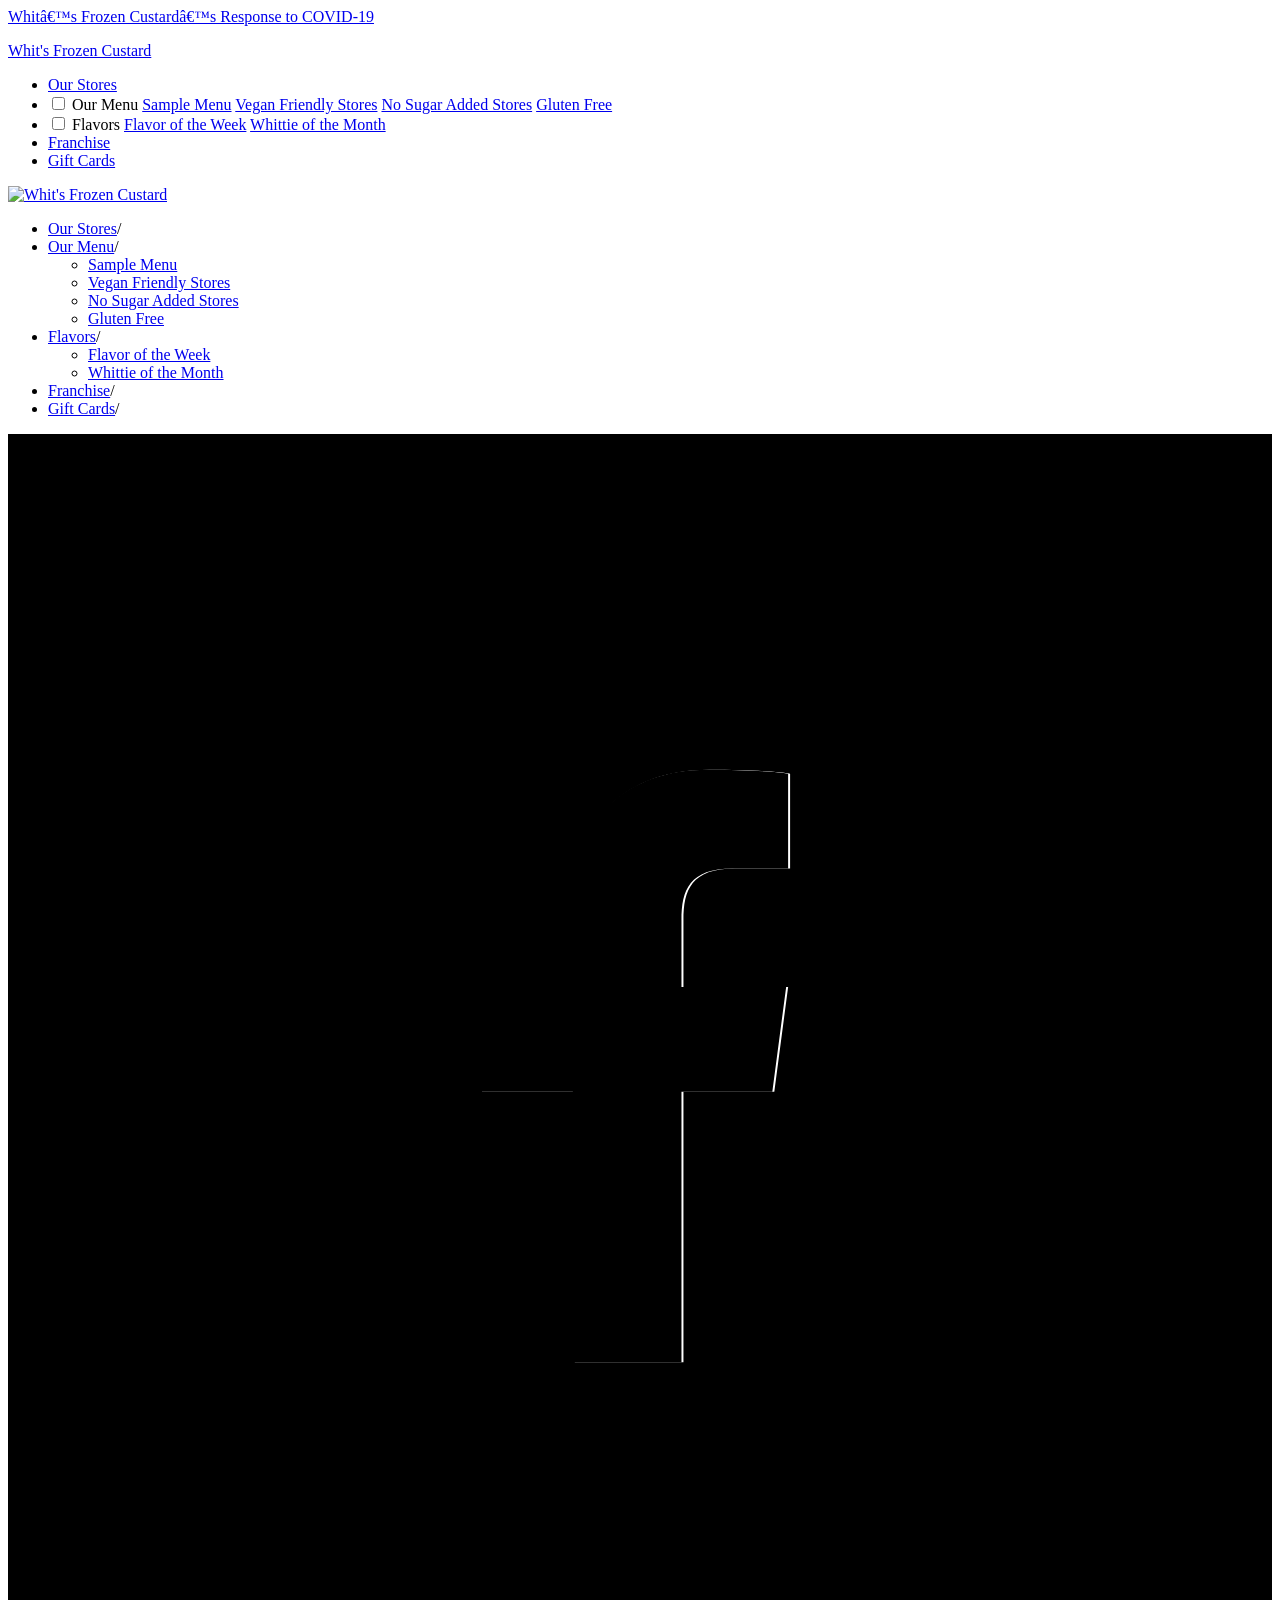
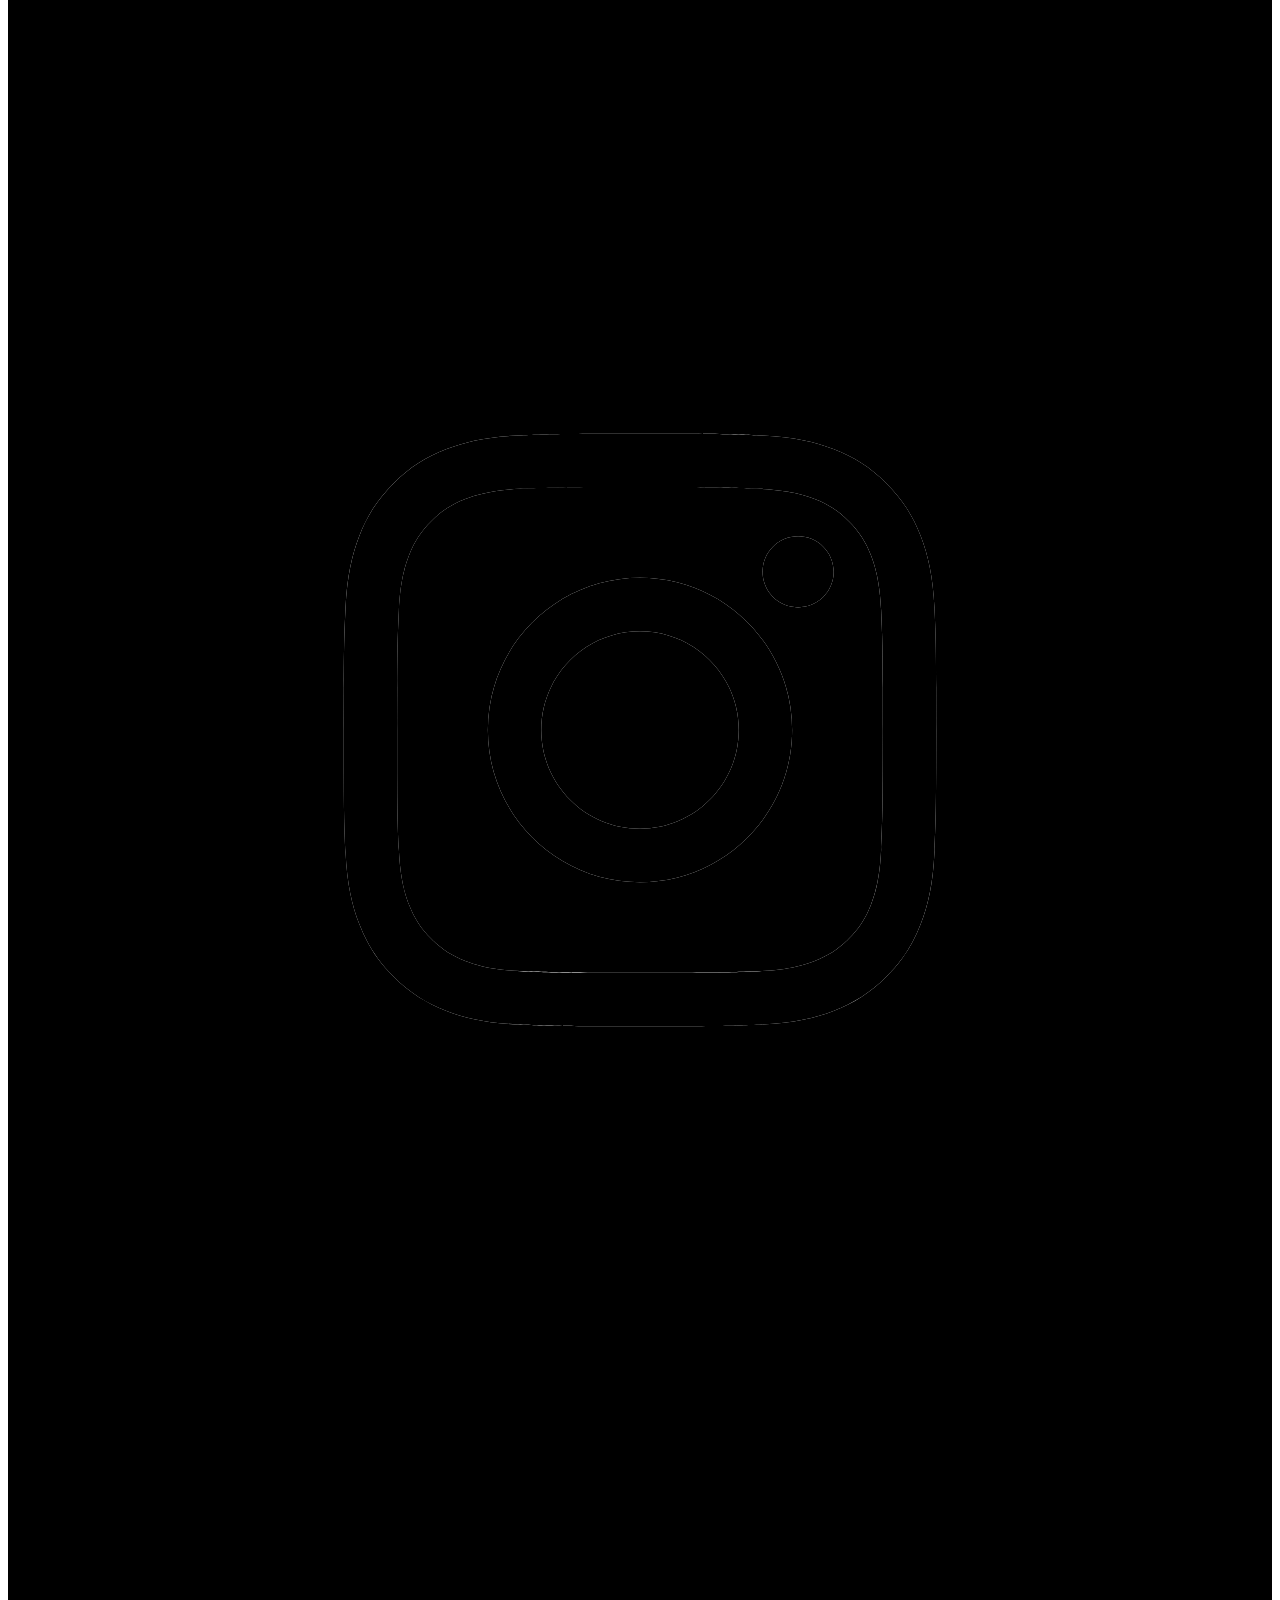
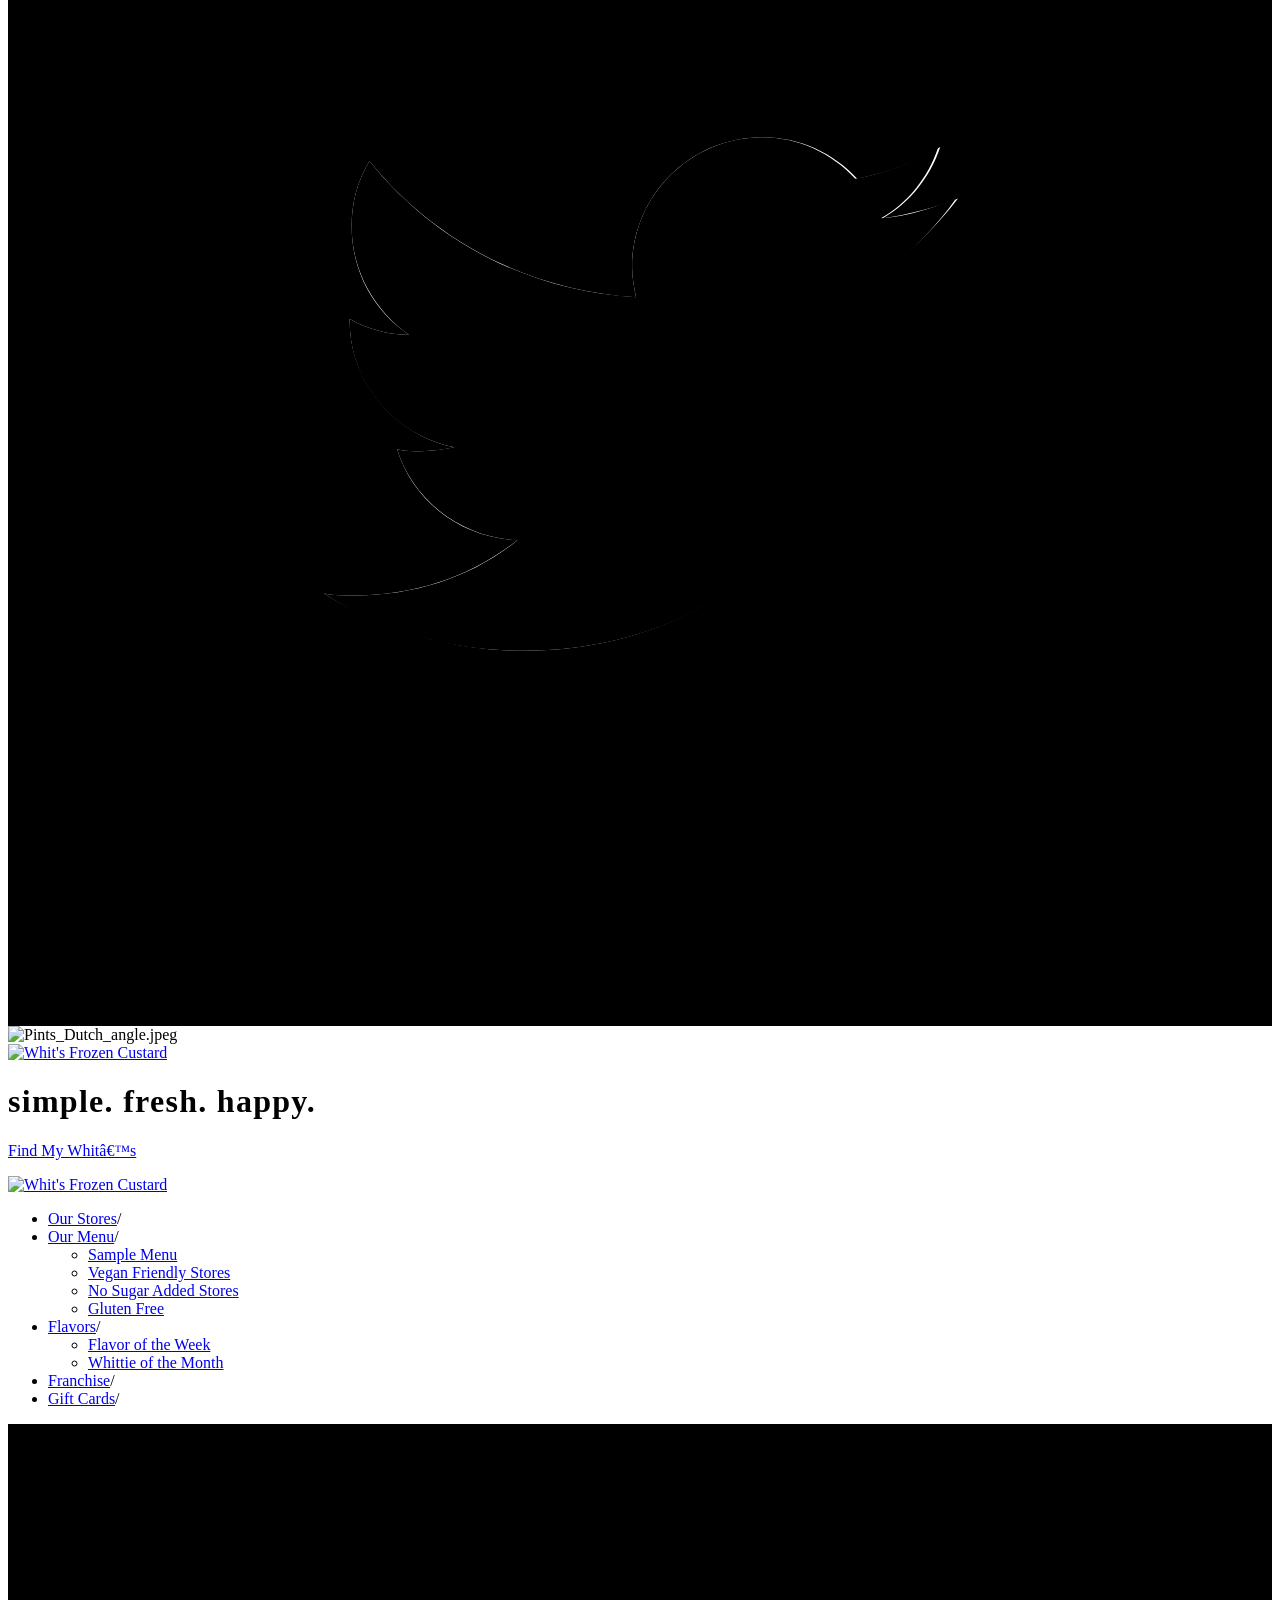
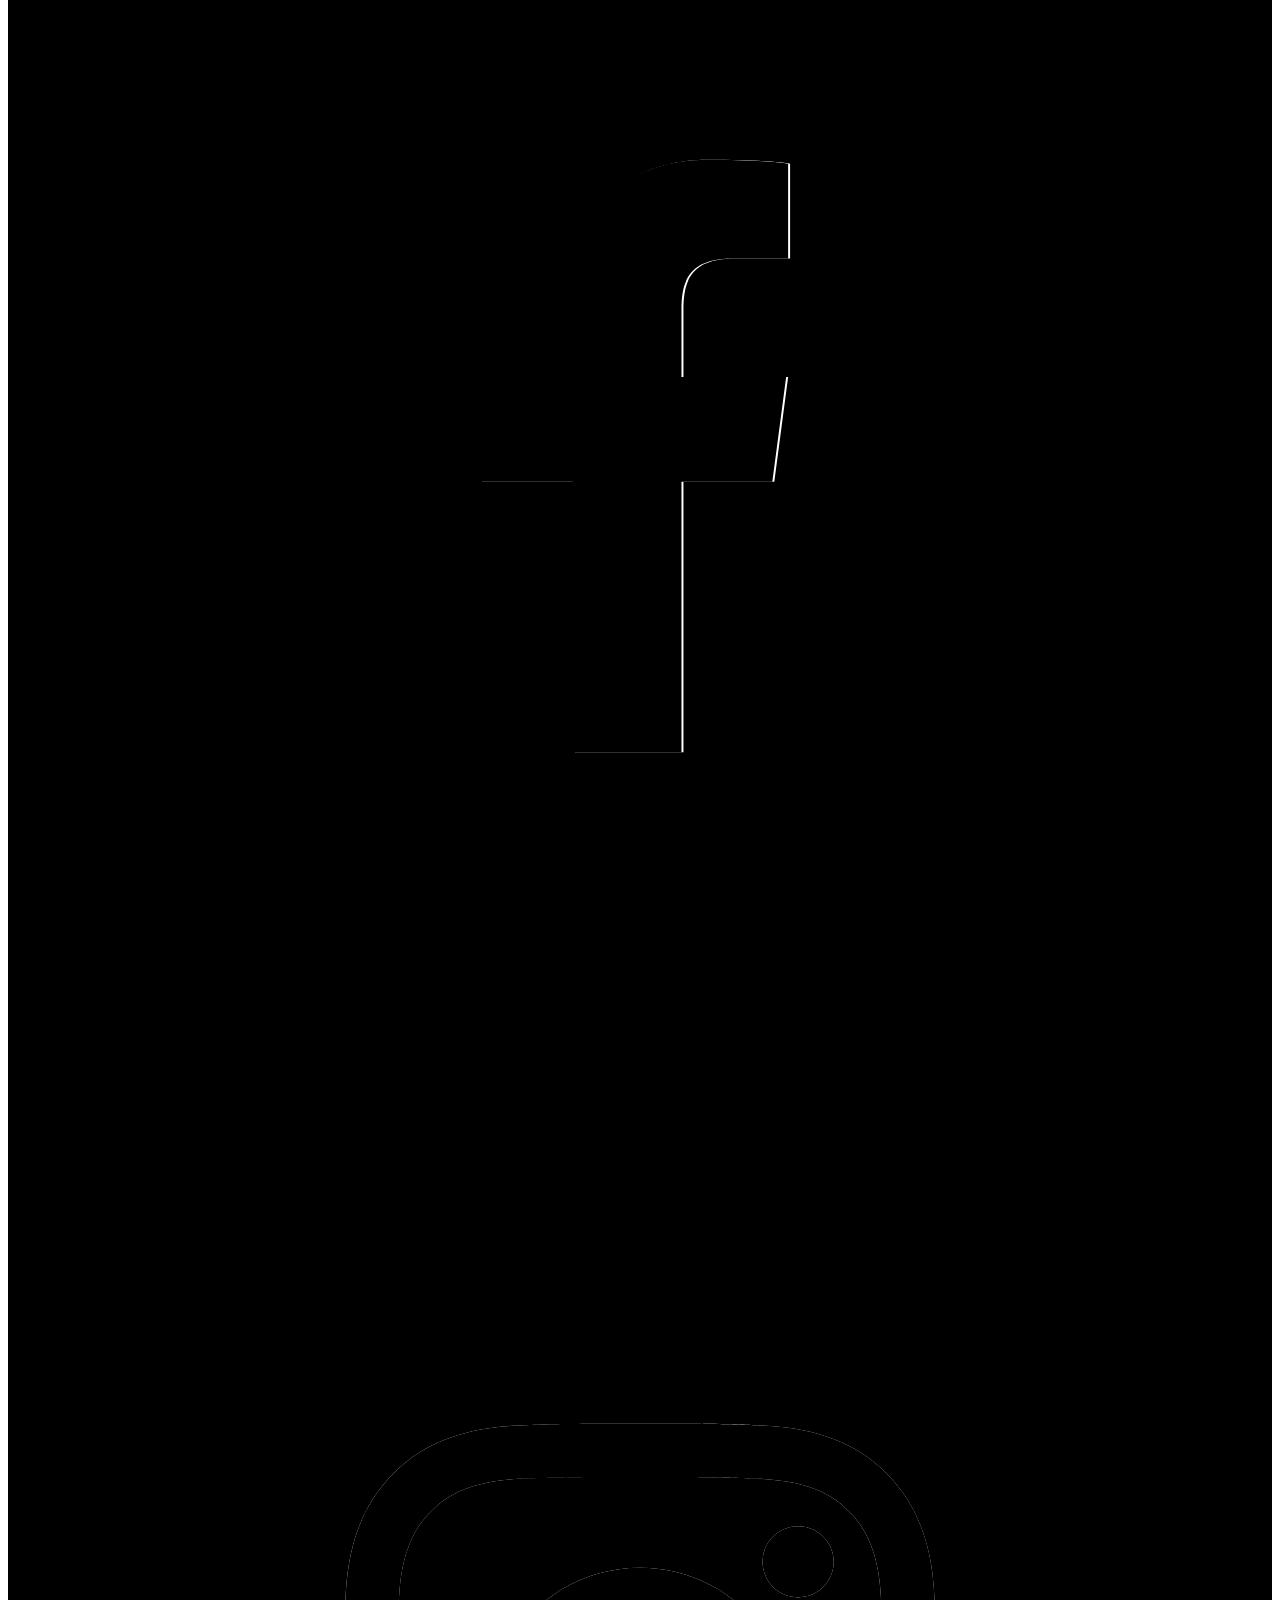
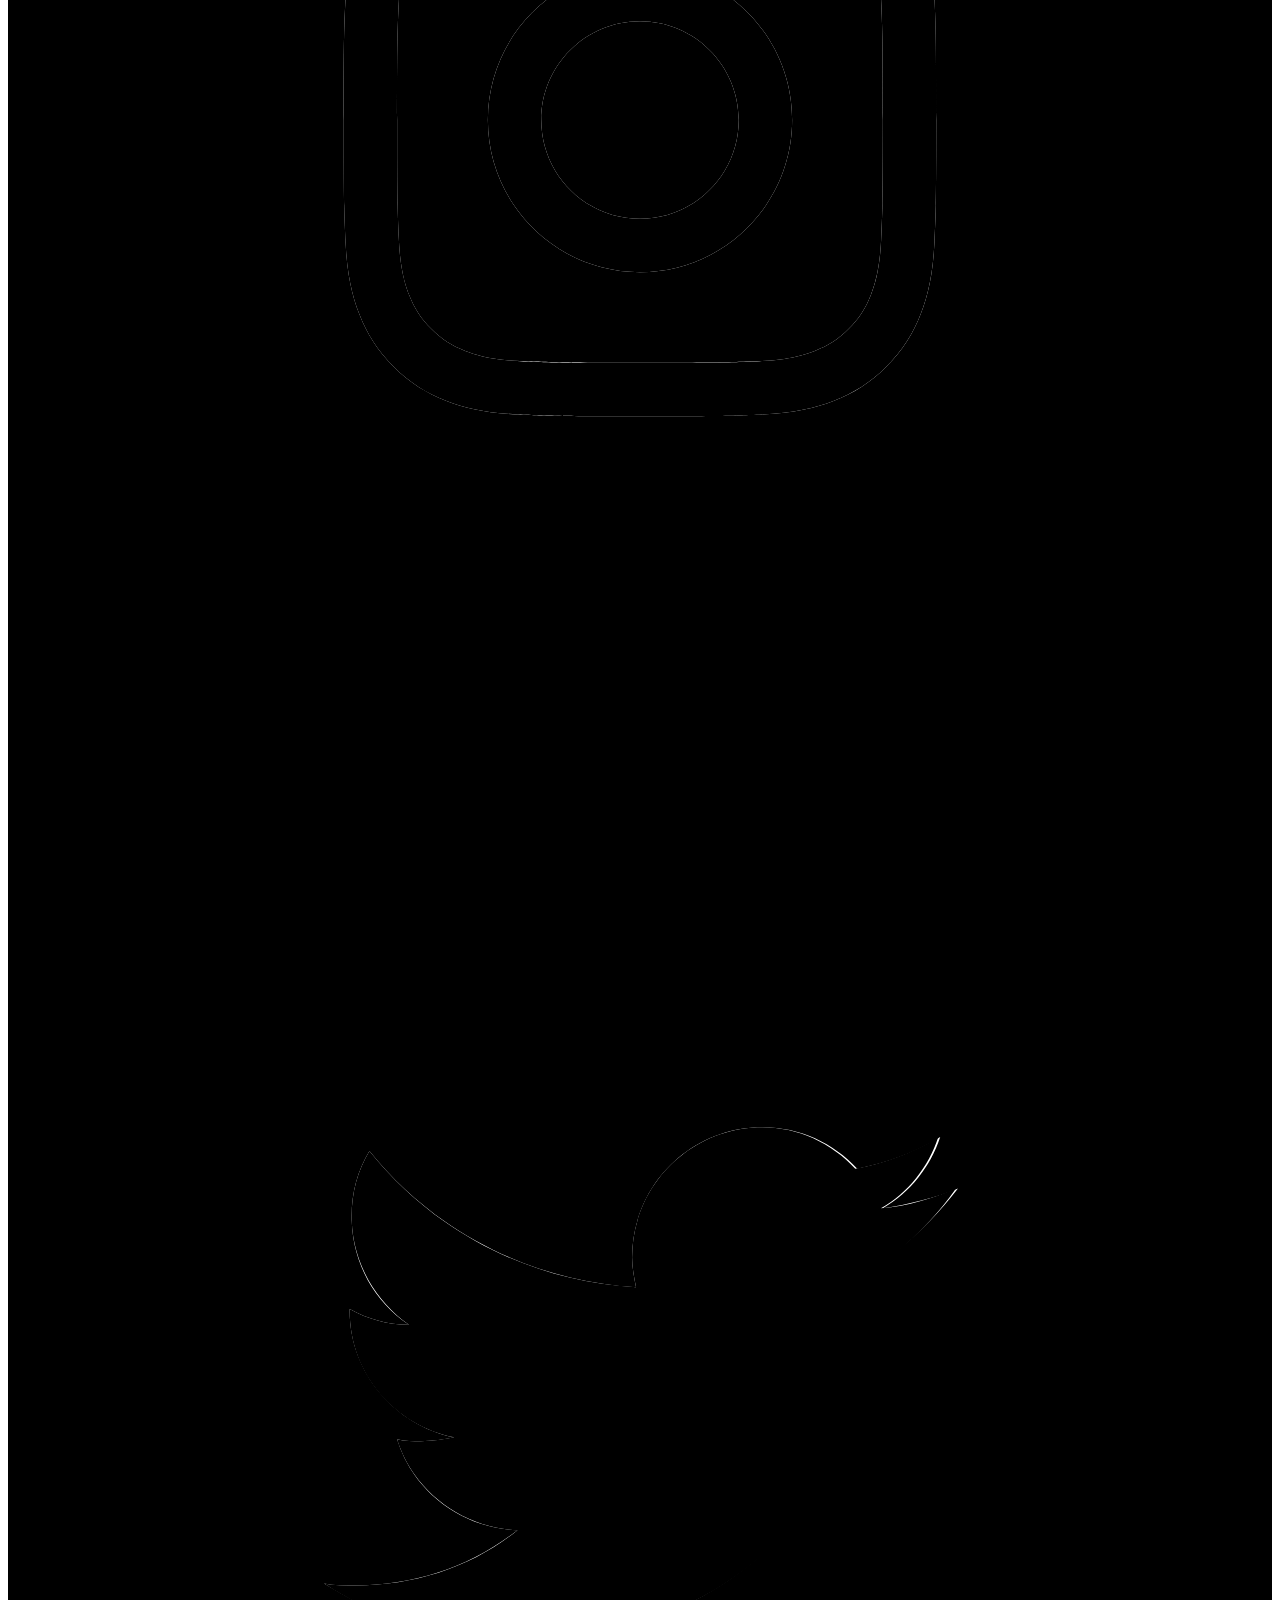
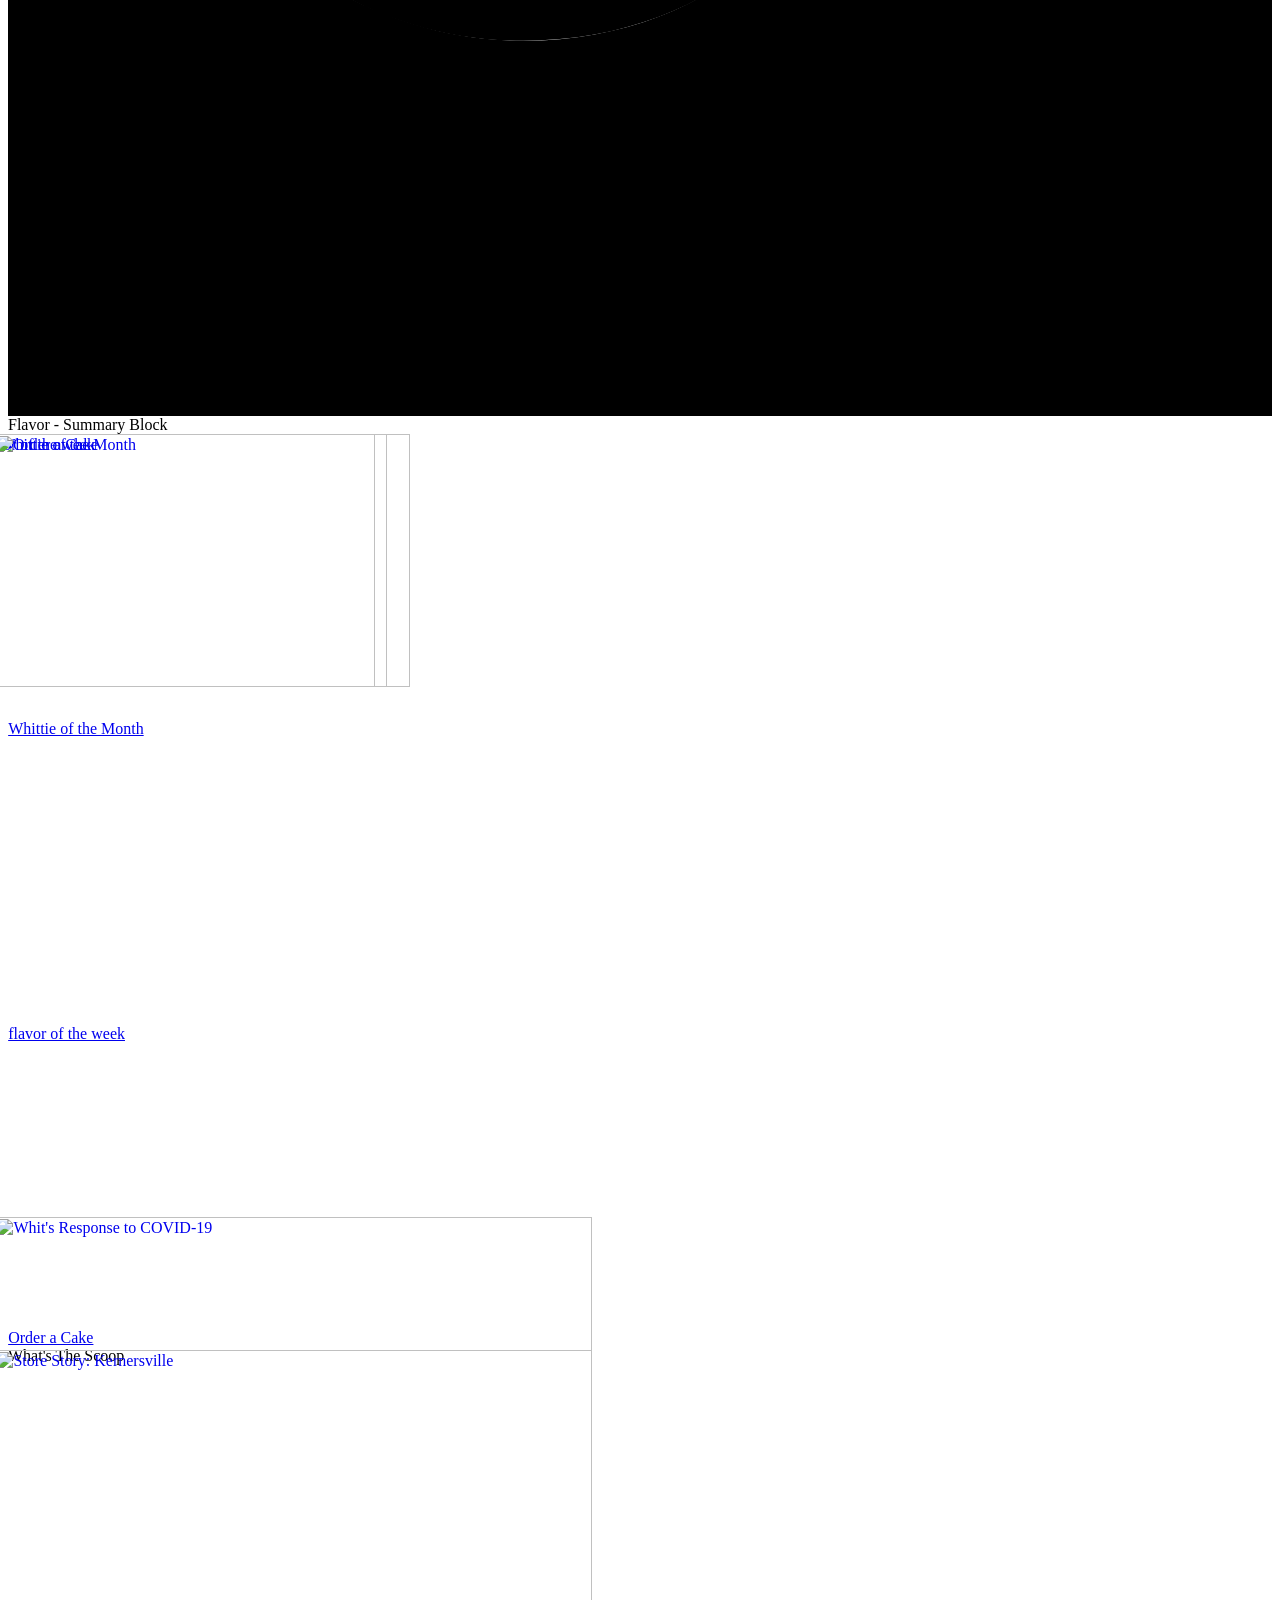
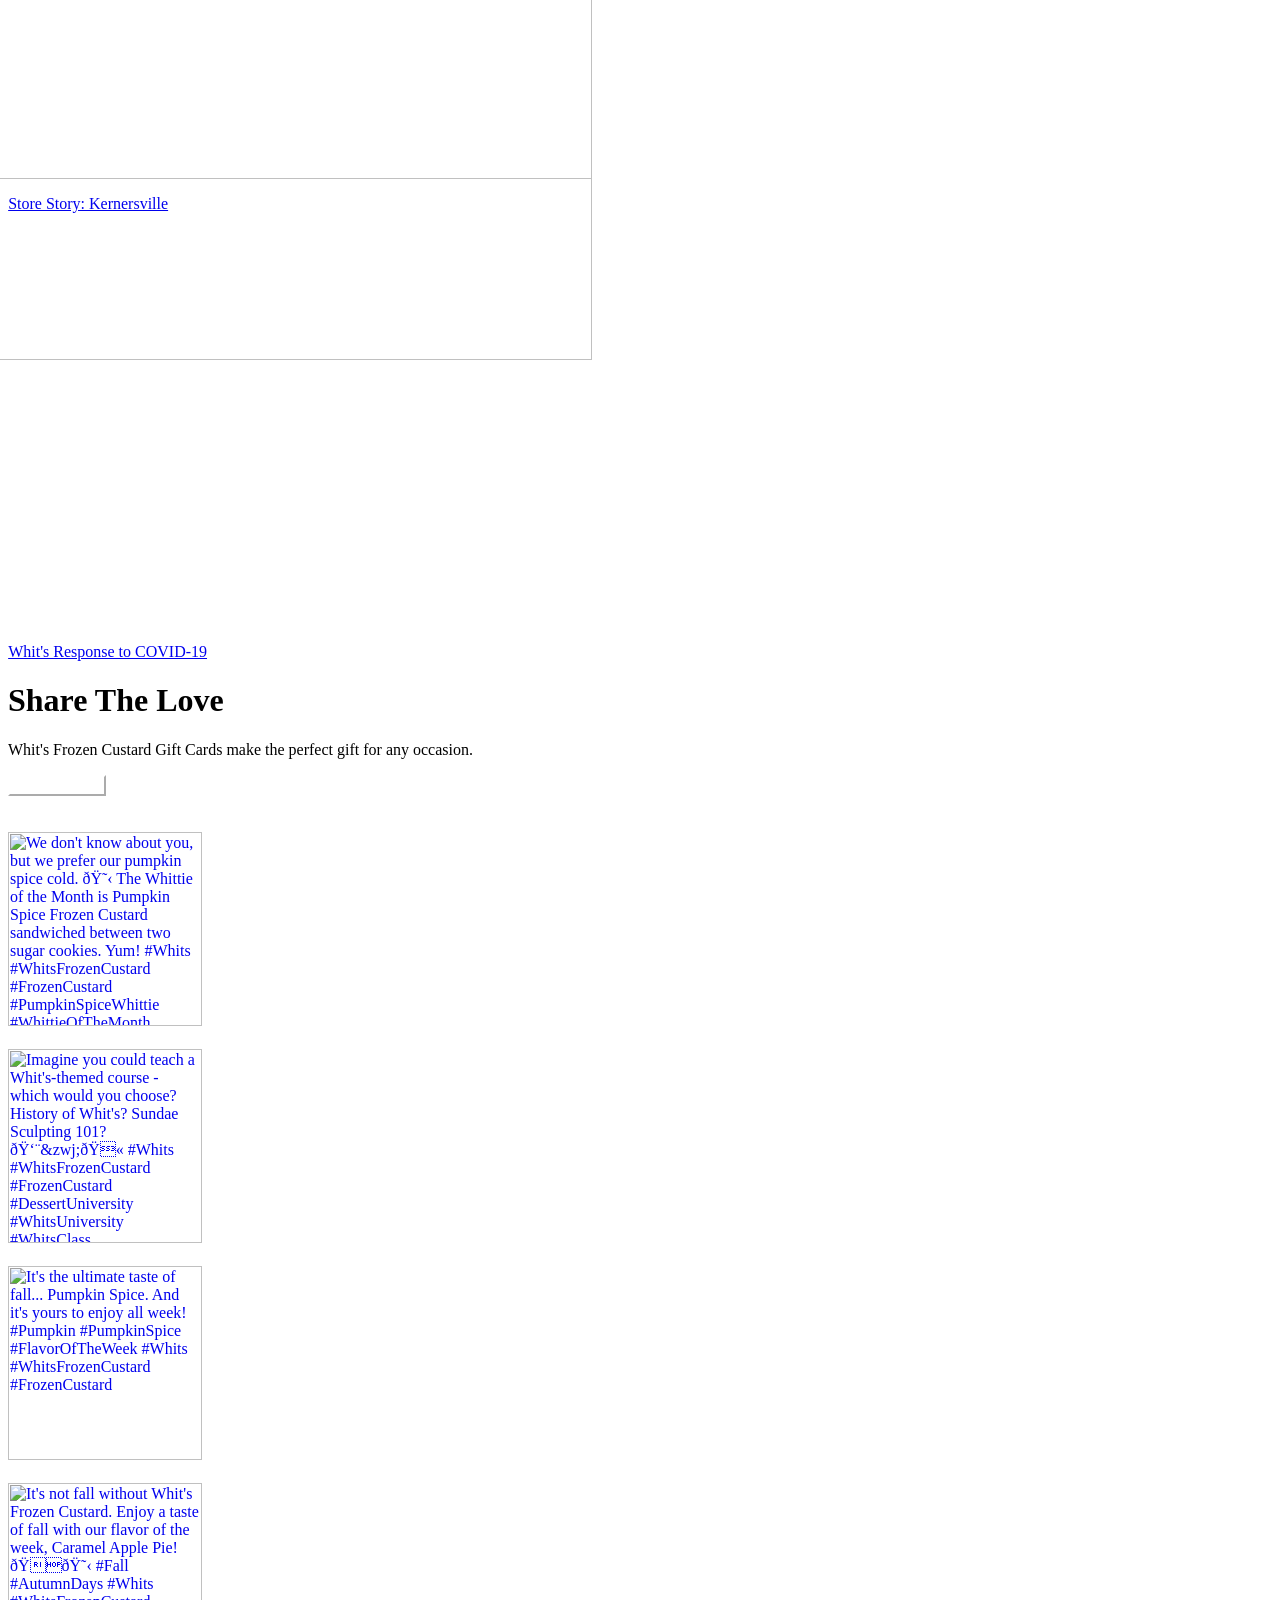
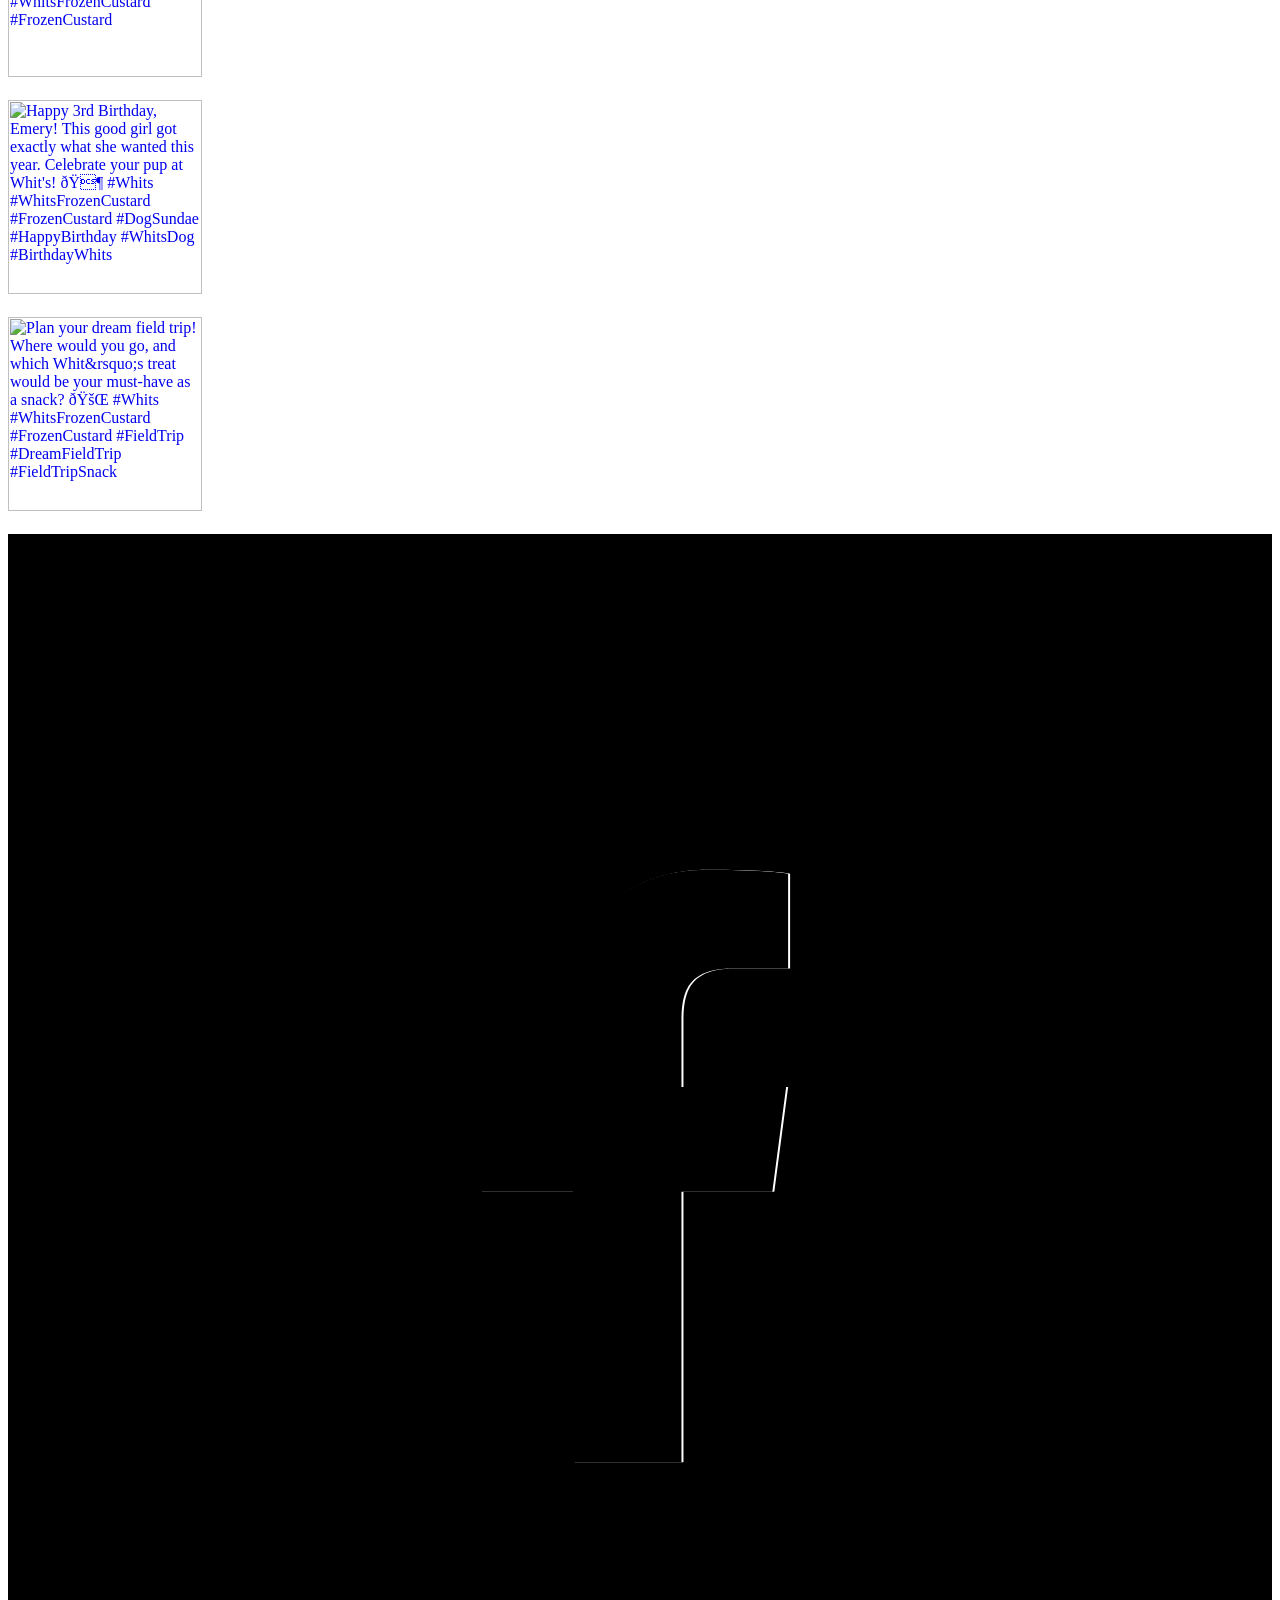
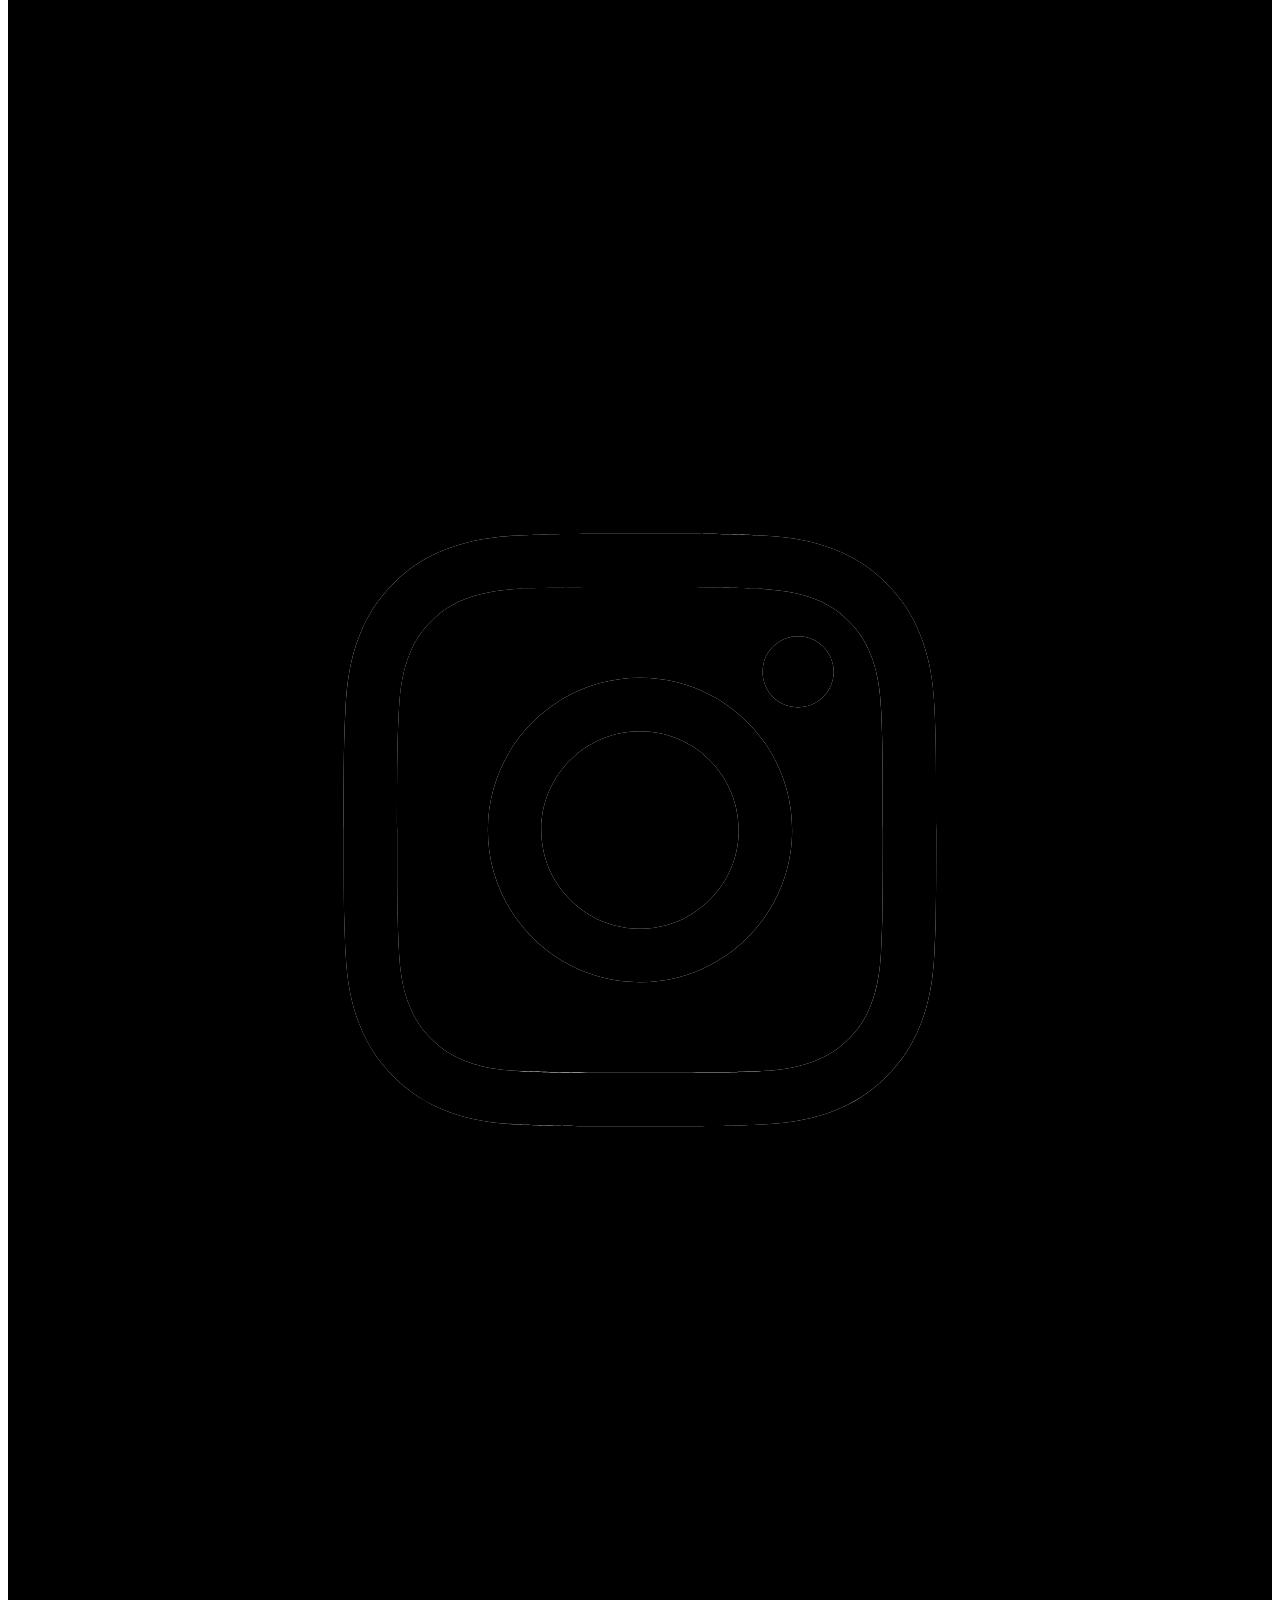
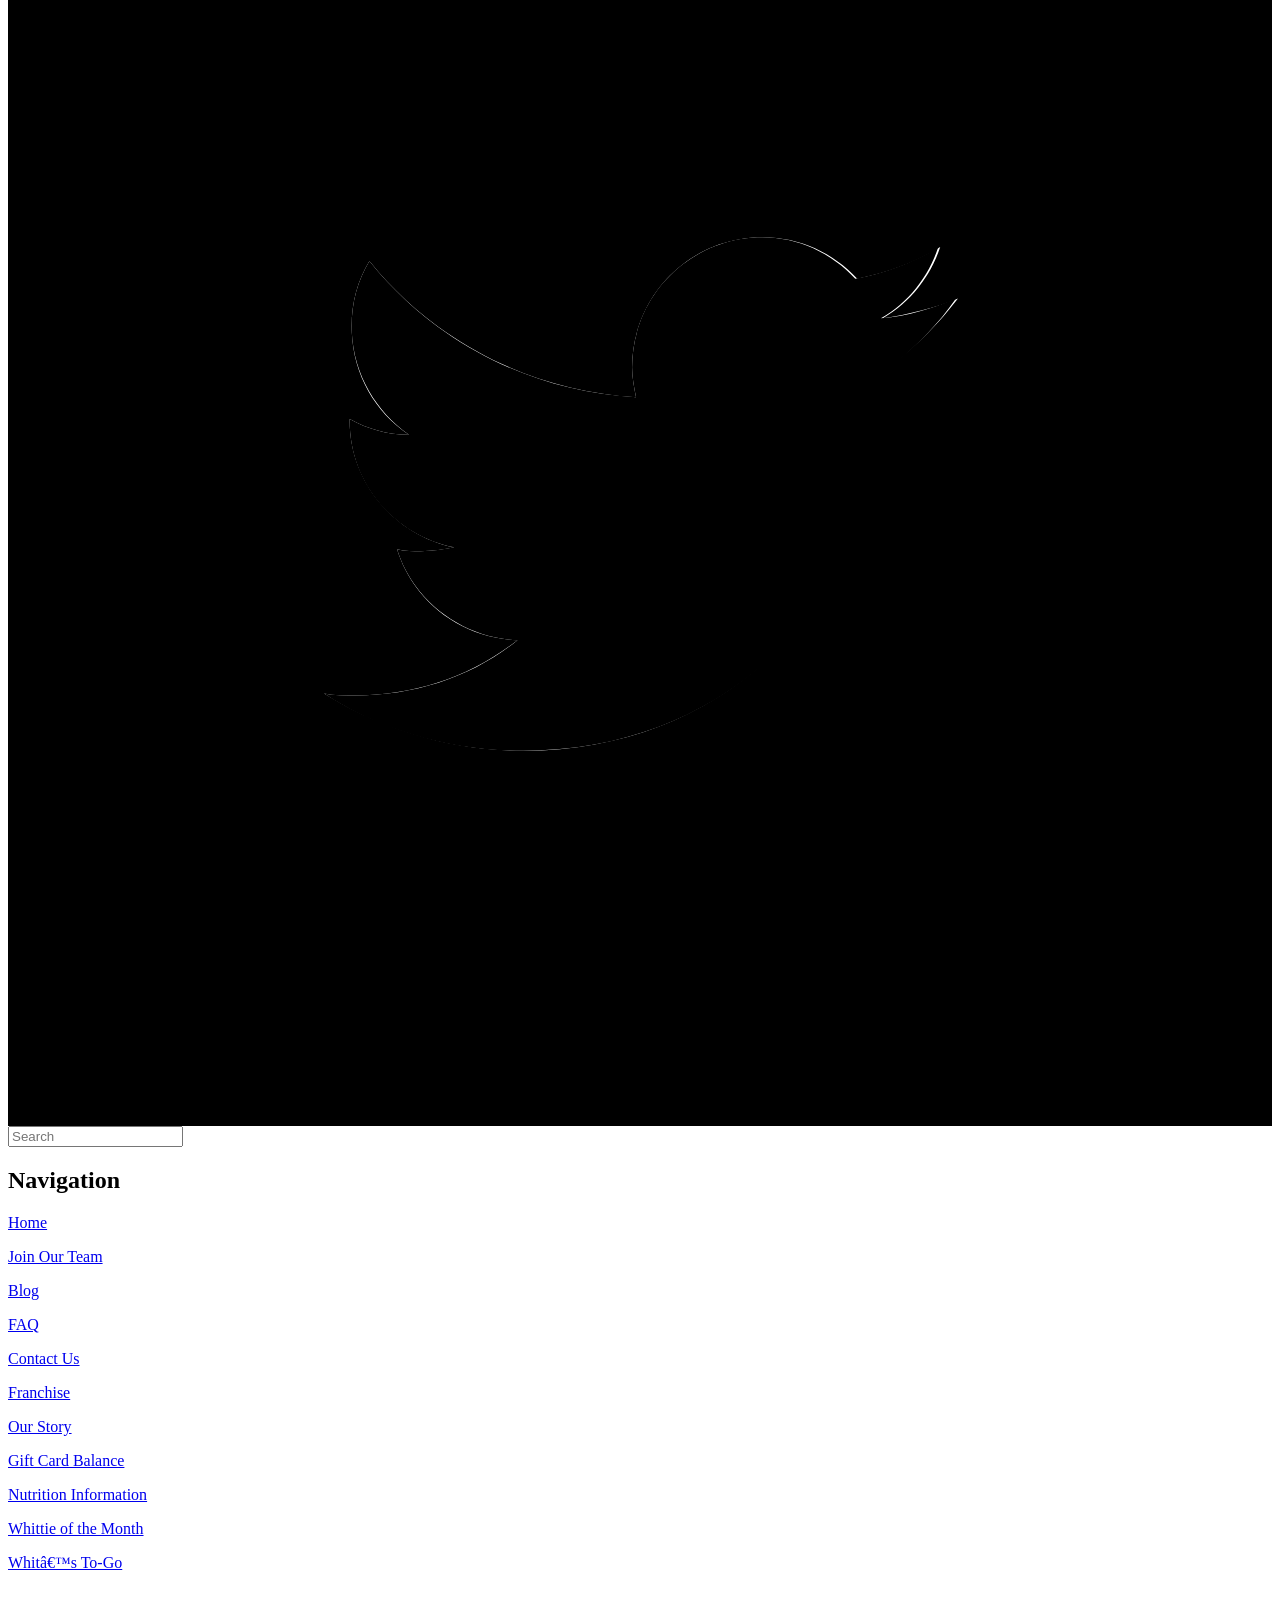
==== index.html @ bbaf7380 "CORS issue trying to copy the html from any website but am running into CORS issue" ====
<html xmlns:og="http://opengraphprotocol.org/schema/" xmlns:fb="http://www.facebook.com/2008/fbml" lang="en-US" class="yui3-js-enabled js flexbox canvas canvastext webgl no-touch hashchange history draganddrop rgba hsla multiplebgs backgroundsize borderimage borderradius boxshadow textshadow opacity cssanimations csscolumns cssgradients cssreflections csstransforms no-csstransforms3d csstransitions video audio svg inlinesvg svgclippaths wf-proximanova-n1-active wf-proximanova-n3-active wf-proximanova-n4-active wf-proximanova-n5-active wf-proximanova-i1-active wf-proximanova-n6-active wf-proximanova-n7-active wf-proximanova-n8-active wf-proximanova-i7-active wf-acuminpro-n3-active wf-acuminpro-n7-active wf-acuminpro-i3-active wf-acuminpro-i7-active wf-lehavre-n7-active wf-lehavre-i7-active wf-cronospro-n4-active wf-cronospro-n7-active wf-cronospro-i4-active wf-cronospro-i7-active wf-myriadpro-n4-active wf-myriadpro-n7-active wf-myriadpro-i4-active wf-myriadpro-i7-active wf-ltcbodoni175-i4-active wf-active" style=""><div id="yui3-css-stamp" style="position: absolute !important; visibility: hidden !important"></div><head>

	  <meta name="viewport" content="width=device-width, initial-scale=1">

    <!-- This is Squarespace. --><!-- whits -->
<script type="text/javascript" id="www-widgetapi-script" src="https://s.ytimg.com/yts/jsbin/www-widgetapi-vflvBoBk0/www-widgetapi.js" async=""></script><script src="https://www.youtube.com/iframe_api" class="loaded"></script><script charset="utf-8" id="yui_3_17_2_1_1605576928910_96" src="//assets.squarespace.com/universal/scripts-compressed/search-preview-566564f97aa8601772b65-min.en-US.js"></script><script charset="utf-8" id="yui_3_17_2_1_1605576928910_110" src="//assets.squarespace.com/universal/scripts-compressed/announcement-bar-ed1462168e545ec5a0717-min.en-US.js"></script><base href="">
<meta charset="utf-8">
<title>Whit's Frozen Custard</title>
<link rel="shortcut icon" type="image/x-icon" href="https://images.squarespace-cdn.com/content/v1/5e765b4c27758651114287b9/1585327566583-13BGKG8JY3Y0Y2JMDNQ3/ke17ZwdGBToddI8pDm48kMEgTs9_kCqBoGA4d7G2mPNZw-zPPgdn4jUwVcJE1ZvWhcwhEtWJXoshNdA9f1qD7Xj1nVWs2aaTtWBneO2WM-vw6pnnjxz2BZuQbRvFl3cunxZLSyTqg4qJINv7RqHf4w/favicon.ico?format=100w">
<link rel="canonical" href="https://whitscustard.com">
<meta property="og:site_name" content="Whit's Frozen Custard">
<meta property="og:title" content="Whit's Frozen Custard">
<meta property="og:url" content="https://whitscustard.com">
<meta property="og:type" content="website">
<meta property="og:description" content="Find My Whit’s">
<meta property="og:image" content="http://static1.squarespace.com/static/5e765b4c27758651114287b9/t/5e7e2dd6b042e9754b2ecc2b/1585327577901/banner_logo_no_slogan.jpg?format=1500w">
<meta property="og:image:width" content="1000">
<meta property="og:image:height" content="529">
<meta itemprop="name" content="Whit's Frozen Custard">
<meta itemprop="url" content="https://whitscustard.com">
<meta itemprop="description" content="Find My Whit’s">
<meta itemprop="thumbnailUrl" content="http://static1.squarespace.com/static/5e765b4c27758651114287b9/t/5e7e2dd6b042e9754b2ecc2b/1585327577901/banner_logo_no_slogan.jpg?format=1500w">
<link rel="image_src" href="http://static1.squarespace.com/static/5e765b4c27758651114287b9/t/5e7e2dd6b042e9754b2ecc2b/1585327577901/banner_logo_no_slogan.jpg?format=1500w">
<meta itemprop="image" content="http://static1.squarespace.com/static/5e765b4c27758651114287b9/t/5e7e2dd6b042e9754b2ecc2b/1585327577901/banner_logo_no_slogan.jpg?format=1500w">
<meta name="twitter:title" content="Whit's Frozen Custard">
<meta name="twitter:image" content="http://static1.squarespace.com/static/5e765b4c27758651114287b9/t/5e7e2dd6b042e9754b2ecc2b/1585327577901/banner_logo_no_slogan.jpg?format=1500w">
<meta name="twitter:url" content="https://whitscustard.com">
<meta name="twitter:card" content="summary">
<meta name="twitter:description" content="Find My Whit’s">
<meta name="description" content="">
<link rel="preconnect" href="https://images.squarespace-cdn.com">
<script type="text/javascript" src="//use.typekit.net/ik/[base64].js"></script>
<style type="text/css">@font-face{font-family:proxima-nova;src:url(https://use.typekit.net/af/c47696/00000000000000003b9b305e/27/l?subset_id=2&fvd=n1&v=3) format("woff2"),url(https://use.typekit.net/af/c47696/00000000000000003b9b305e/27/d?subset_id=2&fvd=n1&v=3) format("woff"),url(https://use.typekit.net/af/c47696/00000000000000003b9b305e/27/a?subset_id=2&fvd=n1&v=3) format("opentype");font-weight:100;font-style:normal;font-display:auto;}@font-face{font-family:proxima-nova;src:url(https://use.typekit.net/af/cebe0e/00000000000000003b9b3060/27/l?subset_id=2&fvd=n3&v=3) format("woff2"),url(https://use.typekit.net/af/cebe0e/00000000000000003b9b3060/27/d?subset_id=2&fvd=n3&v=3) format("woff"),url(https://use.typekit.net/af/cebe0e/00000000000000003b9b3060/27/a?subset_id=2&fvd=n3&v=3) format("opentype");font-weight:300;font-style:normal;font-display:auto;}@font-face{font-family:proxima-nova;src:url(https://use.typekit.net/af/705e94/00000000000000003b9b3062/27/l?subset_id=2&fvd=n4&v=3) format("woff2"),url(https://use.typekit.net/af/705e94/00000000000000003b9b3062/27/d?subset_id=2&fvd=n4&v=3) format("woff"),url(https://use.typekit.net/af/705e94/00000000000000003b9b3062/27/a?subset_id=2&fvd=n4&v=3) format("opentype");font-weight:400;font-style:normal;font-display:auto;}@font-face{font-family:proxima-nova;src:url(https://use.typekit.net/af/6e816b/00000000000000003b9b3064/27/l?subset_id=2&fvd=n5&v=3) format("woff2"),url(https://use.typekit.net/af/6e816b/00000000000000003b9b3064/27/d?subset_id=2&fvd=n5&v=3) format("woff"),url(https://use.typekit.net/af/6e816b/00000000000000003b9b3064/27/a?subset_id=2&fvd=n5&v=3) format("opentype");font-weight:500;font-style:normal;font-display:auto;}@font-face{font-family:proxima-nova;src:url(https://use.typekit.net/af/c31dbb/00000000000000003b9b305f/27/l?subset_id=2&fvd=i1&v=3) format("woff2"),url(https://use.typekit.net/af/c31dbb/00000000000000003b9b305f/27/d?subset_id=2&fvd=i1&v=3) format("woff"),url(https://use.typekit.net/af/c31dbb/00000000000000003b9b305f/27/a?subset_id=2&fvd=i1&v=3) format("opentype");font-weight:100;font-style:italic;font-display:auto;}@font-face{font-family:proxima-nova;src:url(https://use.typekit.net/af/576d53/00000000000000003b9b3066/27/l?subset_id=2&fvd=n6&v=3) format("woff2"),url(https://use.typekit.net/af/576d53/00000000000000003b9b3066/27/d?subset_id=2&fvd=n6&v=3) format("woff"),url(https://use.typekit.net/af/576d53/00000000000000003b9b3066/27/a?subset_id=2&fvd=n6&v=3) format("opentype");font-weight:600;font-style:normal;font-display:auto;}@font-face{font-family:proxima-nova;src:url(https://use.typekit.net/af/949f99/00000000000000003b9b3068/27/l?subset_id=2&fvd=n7&v=3) format("woff2"),url(https://use.typekit.net/af/949f99/00000000000000003b9b3068/27/d?subset_id=2&fvd=n7&v=3) format("woff"),url(https://use.typekit.net/af/949f99/00000000000000003b9b3068/27/a?subset_id=2&fvd=n7&v=3) format("opentype");font-weight:700;font-style:normal;font-display:auto;}@font-face{font-family:proxima-nova;src:url(https://use.typekit.net/af/d82519/00000000000000003b9b306a/27/l?subset_id=2&fvd=n8&v=3) format("woff2"),url(https://use.typekit.net/af/d82519/00000000000000003b9b306a/27/d?subset_id=2&fvd=n8&v=3) format("woff"),url(https://use.typekit.net/af/d82519/00000000000000003b9b306a/27/a?subset_id=2&fvd=n8&v=3) format("opentype");font-weight:800;font-style:normal;font-display:auto;}@font-face{font-family:proxima-nova;src:url(https://use.typekit.net/af/4c4052/00000000000000003b9b3069/27/l?subset_id=2&fvd=i7&v=3) format("woff2"),url(https://use.typekit.net/af/4c4052/00000000000000003b9b3069/27/d?subset_id=2&fvd=i7&v=3) format("woff"),url(https://use.typekit.net/af/4c4052/00000000000000003b9b3069/27/a?subset_id=2&fvd=i7&v=3) format("opentype");font-weight:700;font-style:italic;font-display:auto;}@font-face{font-family:acumin-pro;src:url(https://use.typekit.net/af/a2c82e/00000000000000003b9acaf4/27/l?subset_id=2&fvd=n3&v=3) format("woff2"),url(https://use.typekit.net/af/a2c82e/00000000000000003b9acaf4/27/d?subset_id=2&fvd=n3&v=3) format("woff"),url(https://use.typekit.net/af/a2c82e/00000000000000003b9acaf4/27/a?subset_id=2&fvd=n3&v=3) format("opentype");font-weight:300;font-style:normal;font-display:auto;}@font-face{font-family:acumin-pro;src:url(https://use.typekit.net/af/6d4bb2/00000000000000003b9acafc/27/l?subset_id=2&fvd=n7&v=3) format("woff2"),url(https://use.typekit.net/af/6d4bb2/00000000000000003b9acafc/27/d?subset_id=2&fvd=n7&v=3) format("woff"),url(https://use.typekit.net/af/6d4bb2/00000000000000003b9acafc/27/a?subset_id=2&fvd=n7&v=3) format("opentype");font-weight:700;font-style:normal;font-display:auto;}@font-face{font-family:acumin-pro;src:url(https://use.typekit.net/af/51b548/00000000000000003b9acaf5/27/l?subset_id=2&fvd=i3&v=3) format("woff2"),url(https://use.typekit.net/af/51b548/00000000000000003b9acaf5/27/d?subset_id=2&fvd=i3&v=3) format("woff"),url(https://use.typekit.net/af/51b548/00000000000000003b9acaf5/27/a?subset_id=2&fvd=i3&v=3) format("opentype");font-weight:300;font-style:italic;font-display:auto;}@font-face{font-family:acumin-pro;src:url(https://use.typekit.net/af/6ce26b/00000000000000003b9acafd/27/l?subset_id=2&fvd=i7&v=3) format("woff2"),url(https://use.typekit.net/af/6ce26b/00000000000000003b9acafd/27/d?subset_id=2&fvd=i7&v=3) format("woff"),url(https://use.typekit.net/af/6ce26b/00000000000000003b9acafd/27/a?subset_id=2&fvd=i7&v=3) format("opentype");font-weight:700;font-style:italic;font-display:auto;}@font-face{font-family:le-havre;src:url(https://use.typekit.net/af/09ede4/00000000000000003b9b1db0/27/l?subset_id=2&fvd=n7&v=3) format("woff2"),url(https://use.typekit.net/af/09ede4/00000000000000003b9b1db0/27/d?subset_id=2&fvd=n7&v=3) format("woff"),url(https://use.typekit.net/af/09ede4/00000000000000003b9b1db0/27/a?subset_id=2&fvd=n7&v=3) format("opentype");font-weight:700;font-style:normal;font-display:auto;}@font-face{font-family:le-havre;src:url(https://use.typekit.net/af/271965/00000000000000003b9b1db1/27/l?subset_id=2&fvd=i7&v=3) format("woff2"),url(https://use.typekit.net/af/271965/00000000000000003b9b1db1/27/d?subset_id=2&fvd=i7&v=3) format("woff"),url(https://use.typekit.net/af/271965/00000000000000003b9b1db1/27/a?subset_id=2&fvd=i7&v=3) format("opentype");font-weight:700;font-style:italic;font-display:auto;}@font-face{font-family:cronos-pro;src:url(https://use.typekit.net/af/4bfcc4/000000000000000000013108/27/l?subset_id=2&fvd=n4&v=3) format("woff2"),url(https://use.typekit.net/af/4bfcc4/000000000000000000013108/27/d?subset_id=2&fvd=n4&v=3) format("woff"),url(https://use.typekit.net/af/4bfcc4/000000000000000000013108/27/a?subset_id=2&fvd=n4&v=3) format("opentype");font-weight:400;font-style:normal;font-display:auto;}@font-face{font-family:cronos-pro;src:url(https://use.typekit.net/af/8742f3/000000000000000000013103/27/l?subset_id=2&fvd=n7&v=3) format("woff2"),url(https://use.typekit.net/af/8742f3/000000000000000000013103/27/d?subset_id=2&fvd=n7&v=3) format("woff"),url(https://use.typekit.net/af/8742f3/000000000000000000013103/27/a?subset_id=2&fvd=n7&v=3) format("opentype");font-weight:700;font-style:normal;font-display:auto;}@font-face{font-family:cronos-pro;src:url(https://use.typekit.net/af/b28fd9/000000000000000000013105/27/l?subset_id=2&fvd=i4&v=3) format("woff2"),url(https://use.typekit.net/af/b28fd9/000000000000000000013105/27/d?subset_id=2&fvd=i4&v=3) format("woff"),url(https://use.typekit.net/af/b28fd9/000000000000000000013105/27/a?subset_id=2&fvd=i4&v=3) format("opentype");font-weight:400;font-style:italic;font-display:auto;}@font-face{font-family:cronos-pro;src:url(https://use.typekit.net/af/6946b9/000000000000000000013104/27/l?subset_id=2&fvd=i7&v=3) format("woff2"),url(https://use.typekit.net/af/6946b9/000000000000000000013104/27/d?subset_id=2&fvd=i7&v=3) format("woff"),url(https://use.typekit.net/af/6946b9/000000000000000000013104/27/a?subset_id=2&fvd=i7&v=3) format("opentype");font-weight:700;font-style:italic;font-display:auto;}@font-face{font-family:myriad-pro;src:url(https://use.typekit.net/af/cafa63/00000000000000000001709a/27/l?subset_id=2&fvd=n4&v=3) format("woff2"),url(https://use.typekit.net/af/cafa63/00000000000000000001709a/27/d?subset_id=2&fvd=n4&v=3) format("woff"),url(https://use.typekit.net/af/cafa63/00000000000000000001709a/27/a?subset_id=2&fvd=n4&v=3) format("opentype");font-weight:400;font-style:normal;font-display:auto;}@font-face{font-family:myriad-pro;src:url(https://use.typekit.net/af/1b1b1e/00000000000000000001709e/27/l?subset_id=2&fvd=n7&v=3) format("woff2"),url(https://use.typekit.net/af/1b1b1e/00000000000000000001709e/27/d?subset_id=2&fvd=n7&v=3) format("woff"),url(https://use.typekit.net/af/1b1b1e/00000000000000000001709e/27/a?subset_id=2&fvd=n7&v=3) format("opentype");font-weight:700;font-style:normal;font-display:auto;}@font-face{font-family:myriad-pro;src:url(https://use.typekit.net/af/d32e26/00000000000000000001709b/27/l?subset_id=2&fvd=i4&v=3) format("woff2"),url(https://use.typekit.net/af/d32e26/00000000000000000001709b/27/d?subset_id=2&fvd=i4&v=3) format("woff"),url(https://use.typekit.net/af/d32e26/00000000000000000001709b/27/a?subset_id=2&fvd=i4&v=3) format("opentype");font-weight:400;font-style:italic;font-display:auto;}@font-face{font-family:myriad-pro;src:url(https://use.typekit.net/af/2e2357/00000000000000000001709f/27/l?subset_id=2&fvd=i7&v=3) format("woff2"),url(https://use.typekit.net/af/2e2357/00000000000000000001709f/27/d?subset_id=2&fvd=i7&v=3) format("woff"),url(https://use.typekit.net/af/2e2357/00000000000000000001709f/27/a?subset_id=2&fvd=i7&v=3) format("opentype");font-weight:700;font-style:italic;font-display:auto;}@font-face{font-family:ltc-bodoni-175;src:url(https://use.typekit.net/af/3c382e/000000000000000000010b17/27/l?subset_id=2&fvd=i4&v=3) format("woff2"),url(https://use.typekit.net/af/3c382e/000000000000000000010b17/27/d?subset_id=2&fvd=i4&v=3) format("woff"),url(https://use.typekit.net/af/3c382e/000000000000000000010b17/27/a?subset_id=2&fvd=i4&v=3) format("opentype");font-weight:400;font-style:italic;font-display:auto;}</style><script type="text/javascript">try{Typekit.load();}catch(e){}</script>
<script type="text/javascript">SQUARESPACE_ROLLUPS = {};</script>
<script>(function(rollups, name) { if (!rollups[name]) { rollups[name] = {}; } rollups[name].js = ["//assets.squarespace.com/universal/scripts-compressed/cldr-resource-pack-d2b6094e965c882c2de89-min.en-US.js"]; })(SQUARESPACE_ROLLUPS, 'squarespace-cldr_resource_pack');</script>
<script crossorigin="anonymous" src="//assets.squarespace.com/universal/scripts-compressed/cldr-resource-pack-d2b6094e965c882c2de89-min.en-US.js"></script><script>(function(rollups, name) { if (!rollups[name]) { rollups[name] = {}; } rollups[name].js = ["//assets.squarespace.com/universal/scripts-compressed/common-vendors-befc24af52a74c8ad1f8c-min.en-US.js"]; })(SQUARESPACE_ROLLUPS, 'squarespace-common_vendors');</script>
<script crossorigin="anonymous" src="//assets.squarespace.com/universal/scripts-compressed/common-vendors-befc24af52a74c8ad1f8c-min.en-US.js"></script><script>(function(rollups, name) { if (!rollups[name]) { rollups[name] = {}; } rollups[name].js = ["//assets.squarespace.com/universal/scripts-compressed/common-eedb878b4b03d71d45c33-min.en-US.js"]; })(SQUARESPACE_ROLLUPS, 'squarespace-common');</script>
<script crossorigin="anonymous" src="//assets.squarespace.com/universal/scripts-compressed/common-eedb878b4b03d71d45c33-min.en-US.js"></script><script>(function(rollups, name) { if (!rollups[name]) { rollups[name] = {}; } rollups[name].js = ["//assets.squarespace.com/universal/scripts-compressed/commerce-4361ec5d53ac551813446-min.en-US.js"]; })(SQUARESPACE_ROLLUPS, 'squarespace-commerce');</script>
<script crossorigin="anonymous" src="//assets.squarespace.com/universal/scripts-compressed/commerce-4361ec5d53ac551813446-min.en-US.js"></script><script>(function(rollups, name) { if (!rollups[name]) { rollups[name] = {}; } rollups[name].css = ["//assets.squarespace.com/universal/styles-compressed/commerce-c6a9de0bd3119cb26a512448db40c590-min.en-US.css"]; })(SQUARESPACE_ROLLUPS, 'squarespace-commerce');</script>
<link rel="stylesheet" type="text/css" href="//assets.squarespace.com/universal/styles-compressed/commerce-c6a9de0bd3119cb26a512448db40c590-min.en-US.css"><script>(function(rollups, name) { if (!rollups[name]) { rollups[name] = {}; } rollups[name].js = ["//assets.squarespace.com/universal/scripts-compressed/performance-714358948bd9167e1015f-min.en-US.js"]; })(SQUARESPACE_ROLLUPS, 'squarespace-performance');</script>
<script crossorigin="anonymous" src="//assets.squarespace.com/universal/scripts-compressed/performance-714358948bd9167e1015f-min.en-US.js" defer=""></script><script data-name="static-context">Static = window.Static || {}; Static.SQUARESPACE_CONTEXT = {"facebookAppId":"314192535267336","facebookApiVersion":"v6.0","rollups":{"squarespace-announcement-bar":{"js":"//assets.squarespace.com/universal/scripts-compressed/announcement-bar-ed1462168e545ec5a0717-min.en-US.js"},"squarespace-audio-player":{"css":"//assets.squarespace.com/universal/styles-compressed/audio-player-03a5305221e9f3857f5d3fbff2cd9bbe-min.en-US.css","js":"//assets.squarespace.com/universal/scripts-compressed/audio-player-423955a8b3b79b164de92-min.en-US.js"},"squarespace-blog-collection-list":{"css":"//assets.squarespace.com/universal/styles-compressed/blog-collection-list-d41d8cd98f00b204e9800998ecf8427e-min.en-US.css","js":"//assets.squarespace.com/universal/scripts-compressed/blog-collection-list-ab4142fcacca918cf4e2d-min.en-US.js"},"squarespace-calendar-block-renderer":{"css":"//assets.squarespace.com/universal/styles-compressed/calendar-block-renderer-1e8a762808391e4b0bd8945da50793ac-min.en-US.css","js":"//assets.squarespace.com/universal/scripts-compressed/calendar-block-renderer-b56e0428508c7ca30a82c-min.en-US.js"},"squarespace-chartjs-helpers":{"css":"//assets.squarespace.com/universal/styles-compressed/chartjs-helpers-9935a41d63cf08ca108505d288c1712e-min.en-US.css","js":"//assets.squarespace.com/universal/scripts-compressed/chartjs-helpers-270e1573dd28dff07fc7c-min.en-US.js"},"squarespace-comments":{"css":"//assets.squarespace.com/universal/styles-compressed/comments-f794dccd3bb871fc0cbc0bb7ad024168-min.en-US.css","js":"//assets.squarespace.com/universal/scripts-compressed/comments-845b76cf4a51bc6048371-min.en-US.js"},"squarespace-commerce-cart":{"js":"//assets.squarespace.com/universal/scripts-compressed/commerce-cart-57b29450db6e4b61fc325-min.en-US.js"},"squarespace-dialog":{"css":"//assets.squarespace.com/universal/styles-compressed/dialog-4c984bcaacc45888f9092057493234b6-min.en-US.css","js":"//assets.squarespace.com/universal/scripts-compressed/dialog-6625d219a4fe0a7893dfe-min.en-US.js"},"squarespace-events-collection":{"css":"//assets.squarespace.com/universal/styles-compressed/events-collection-1e8a762808391e4b0bd8945da50793ac-min.en-US.css","js":"//assets.squarespace.com/universal/scripts-compressed/events-collection-41b276b348c6417e908ae-min.en-US.js"},"squarespace-form-rendering-utils":{"js":"//assets.squarespace.com/universal/scripts-compressed/form-rendering-utils-c12f27ec66a08a6d7e153-min.en-US.js"},"squarespace-forms":{"css":"//assets.squarespace.com/universal/styles-compressed/forms-763d974ea7719bb18959e8f0a891abe6-min.en-US.css","js":"//assets.squarespace.com/universal/scripts-compressed/forms-cdaabae773b36614b62d4-min.en-US.js"},"squarespace-gallery-collection-list":{"css":"//assets.squarespace.com/universal/styles-compressed/gallery-collection-list-d41d8cd98f00b204e9800998ecf8427e-min.en-US.css","js":"//assets.squarespace.com/universal/scripts-compressed/gallery-collection-list-5d5ff461e8bba64f298dc-min.en-US.js"},"squarespace-image-zoom":{"css":"//assets.squarespace.com/universal/styles-compressed/image-zoom-72b0ab7796582588032aa6472e2e2f14-min.en-US.css","js":"//assets.squarespace.com/universal/scripts-compressed/image-zoom-7d979b96959dc5099f6b1-min.en-US.js"},"squarespace-pinterest":{"css":"//assets.squarespace.com/universal/styles-compressed/pinterest-d41d8cd98f00b204e9800998ecf8427e-min.en-US.css","js":"//assets.squarespace.com/universal/scripts-compressed/pinterest-9dd1acd10aa47a7154983-min.en-US.js"},"squarespace-popup-overlay":{"css":"//assets.squarespace.com/universal/styles-compressed/popup-overlay-68d60e7bd84500af34df575998cc00d0-min.en-US.css","js":"//assets.squarespace.com/universal/scripts-compressed/popup-overlay-0247a47d8f0795861b35b-min.en-US.js"},"squarespace-product-quick-view":{"css":"//assets.squarespace.com/universal/styles-compressed/product-quick-view-eedd090fe95cd960919fcf1e0a4293c3-min.en-US.css","js":"//assets.squarespace.com/universal/scripts-compressed/product-quick-view-1439f60b603998397c17f-min.en-US.js"},"squarespace-products-collection-item-v2":{"css":"//assets.squarespace.com/universal/styles-compressed/products-collection-item-v2-72b0ab7796582588032aa6472e2e2f14-min.en-US.css","js":"//assets.squarespace.com/universal/scripts-compressed/products-collection-item-v2-101a44fe35986d7730111-min.en-US.js"},"squarespace-products-collection-list-v2":{"css":"//assets.squarespace.com/universal/styles-compressed/products-collection-list-v2-72b0ab7796582588032aa6472e2e2f14-min.en-US.css","js":"//assets.squarespace.com/universal/scripts-compressed/products-collection-list-v2-31d5eca0bd0727ee7bdf3-min.en-US.js"},"squarespace-search-page":{"css":"//assets.squarespace.com/universal/styles-compressed/search-page-207da8872118254c0a795bf9b187c205-min.en-US.css","js":"//assets.squarespace.com/universal/scripts-compressed/search-page-afbd45a5b40ccc3bedd6c-min.en-US.js"},"squarespace-search-preview":{"js":"//assets.squarespace.com/universal/scripts-compressed/search-preview-566564f97aa8601772b65-min.en-US.js"},"squarespace-share-buttons":{"js":"//assets.squarespace.com/universal/scripts-compressed/share-buttons-22b439505f1269b054b70-min.en-US.js"},"squarespace-simple-liking":{"css":"//assets.squarespace.com/universal/styles-compressed/simple-liking-9ef41bf7ba753d65ec1acf18e093b88a-min.en-US.css","js":"//assets.squarespace.com/universal/scripts-compressed/simple-liking-f4fb05649aba801939a3e-min.en-US.js"},"squarespace-social-buttons":{"css":"//assets.squarespace.com/universal/styles-compressed/social-buttons-bf7788a87c794b73afd9d5c49f72f4f3-min.en-US.css","js":"//assets.squarespace.com/universal/scripts-compressed/social-buttons-db90a7450e24c1f999dfc-min.en-US.js"},"squarespace-tourdates":{"css":"//assets.squarespace.com/universal/styles-compressed/tourdates-d41d8cd98f00b204e9800998ecf8427e-min.en-US.css","js":"//assets.squarespace.com/universal/scripts-compressed/tourdates-01372bf717e0aece1add8-min.en-US.js"},"squarespace-website-overlays-manager":{"css":"//assets.squarespace.com/universal/styles-compressed/website-overlays-manager-4f212ab97f9bc590002bb2ff55f69409-min.en-US.css","js":"//assets.squarespace.com/universal/scripts-compressed/website-overlays-manager-9bde8c2a354b69334cc41-min.en-US.js"}},"pageType":2,"website":{"id":"5e765b4c27758651114287b9","identifier":"whits","websiteType":4,"contentModifiedOn":1605141450508,"cloneable":false,"hasBeenCloneable":false,"developerMode":true,"siteStatus":{},"language":"en-US","timeZone":"America/New_York","machineTimeZoneOffset":-18000000,"timeZoneOffset":-18000000,"timeZoneAbbr":"EST","siteTitle":"Whit's Frozen Custard","fullSiteTitle":"Whit's Frozen Custard","siteDescription":"","logoImageId":"5e7e2cb6e21b4e0e62a284b0","socialLogoImageId":"5e7e2dd6b042e9754b2ecc2b","shareButtonOptions":{"1":true,"6":true,"4":true,"2":true,"3":true},"logoImageUrl":"//static1.squarespace.com/static/5e765b4c27758651114287b9/t/5e7e2cb6e21b4e0e62a284b0/1605141450508/","socialLogoImageUrl":"//static1.squarespace.com/static/5e765b4c27758651114287b9/t/5e7e2dd6b042e9754b2ecc2b/1605141450508/","authenticUrl":"https://whitscustard.com","internalUrl":"https://whits.squarespace.com","baseUrl":"https://whitscustard.com","primaryDomain":"whitscustard.com","sslSetting":3,"isHstsEnabled":false,"socialAccounts":[{"serviceId":60,"screenname":"Facebook","addedOn":1585328075059,"profileUrl":"https://www.facebook.com/WhitsFrozenCustard.Headquarters","iconEnabled":true,"serviceName":"facebook-unauth"},{"serviceId":64,"screenname":"Instagram","addedOn":1585328078011,"profileUrl":"https://www.instagram.com/whitsfrozencustardhq/","iconEnabled":true,"serviceName":"instagram-unauth"},{"serviceId":62,"screenname":"Twitter","addedOn":1599531967037,"profileUrl":"https://twitter.com/whitscustard","iconEnabled":true,"serviceName":"twitter-unauth"}],"typekitId":"","statsMigrated":false,"imageMetadataProcessingEnabled":false,"screenshotId":"993b296041ede12622da5561b2b0d12807ccfc360772351798ba89eddfa41d6d","captchaSettings":{"enabledForDonations":false},"showOwnerLogin":false},"websiteSettings":{"id":"5e765b4c27758651114287bc","websiteId":"5e765b4c27758651114287b9","subjects":[],"country":"US","state":"OH","simpleLikingEnabled":false,"mobileInfoBarSettings":{"isContactEmailEnabled":false,"isContactPhoneNumberEnabled":false,"isLocationEnabled":false,"isBusinessHoursEnabled":false},"announcementBarSettings":{"style":2,"text":"<p class=\"\" style=\"white-space:pre-wrap;\"><a href=\"/blog/covid-19-response\" target=\"\">Whit\u2019s Frozen Custard\u2019s Response to COVID-19</a></p>","clickthroughUrl":{"url":"/blog/covid-19-response","newWindow":false}},"popupOverlaySettings":{"style":1,"showOnScroll":true,"scrollPercentage":25,"showOnTimer":true,"timerDelay":5000,"showUntilSignup":true,"displayFrequency":14,"enableMobile":true,"enabledPages":["5e94d25c52eaaf1bad56aa31","5e8a9c5aa75db676523974f8","5e8a961605fde74b6f7406e7","5e8a9dd5138b9761efc69080","5e88dab879e6836f5f9ae5bd","5e88d7c08c5a9226d7ba04f4","5ea6d8804b7aed49cb1febc2","5e88d9f4776c472b722bfc5c","5e765b5fa5e6b942fc6072be","5e8aa2739b6208253a8a9257","5ea836e23faf166c1f796880"],"showOnAllPages":false,"version":1},"commentLikesAllowed":true,"commentAnonAllowed":true,"commentThreaded":true,"commentApprovalRequired":false,"commentAvatarsOn":true,"commentSortType":2,"commentFlagThreshold":0,"commentFlagsAllowed":true,"commentEnableByDefault":true,"commentDisableAfterDaysDefault":0,"disqusShortname":"","commentsEnabled":false,"storeSettings":{"returnPolicy":null,"termsOfService":null,"privacyPolicy":null,"expressCheckout":false,"continueShoppingLinkUrl":"/","useLightCart":false,"showNoteField":false,"shippingCountryDefaultValue":"US","billToShippingDefaultValue":false,"showShippingPhoneNumber":false,"isShippingPhoneRequired":false,"showBillingPhoneNumber":false,"isBillingPhoneRequired":false,"currenciesSupported":["USD","ARS","AUD","BRL","CAD","CHF","COP","CZK","DKK","EUR","GBP","HKD","IDR","ILS","INR","JPY","MXN","MYR","NOK","NZD","PHP","PLN","RUB","SEK","SGD","THB","ZAR"],"defaultCurrency":"USD","selectedCurrency":"USD","measurementStandard":1,"showCustomCheckoutForm":true,"enableMailingListOptInByDefault":false,"sameAsRetailLocation":false,"merchandisingSettings":{"scarcityEnabledOnProductItems":false,"scarcityEnabledOnProductBlocks":false,"scarcityMessageType":"DEFAULT_SCARCITY_MESSAGE","scarcityThreshold":10,"multipleQuantityAllowedForServices":true,"restockNotificationsEnabled":false,"restockNotificationsMailingListSignUpEnabled":false,"relatedProductsEnabled":false,"relatedProductsOrdering":"random","soldOutVariantsDropdownDisabled":false,"productComposerOptedIn":false,"productComposerABTestOptedOut":false},"isLive":true,"multipleQuantityAllowedForServices":true},"useEscapeKeyToLogin":true,"trialAssistantEnabled":true,"ssBadgeType":1,"ssBadgePosition":4,"ssBadgeVisibility":1,"ssBadgeDevices":1,"pinterestOverlayOptions":{"mode":"disabled"},"ampEnabled":true},"cookieSettings":{"isCookieBannerEnabled":false,"isRestrictiveCookiePolicyEnabled":false,"isRestrictiveCookiePolicyAbsolute":false,"cookieBannerText":"By using this website, you agree to our use of cookies. We use cookies to provide you with a great experience and to help our website run effectively.","cookieBannerTheme":"DARK","cookieBannerVariant":"BAR","cookieBannerPosition":"BOTTOM","cookieBannerCtaVariant":"ICON","cookieBannerCtaText":"OK"},"websiteCloneable":false,"collection":{"title":"simple. fresh. happy.","id":"5e765c2182f4153fcc71ff28","fullUrl":"/","type":10,"permissionType":1},"subscribed":false,"appDomain":"squarespace.com","templateTweakable":true,"tweakJSON":{"aspect-ratio":"Auto","gallery-arrow-style":"Round Corners","gallery-aspect-ratio":"3:2 Standard","gallery-auto-crop":"true","gallery-autoplay":"false","gallery-design":"Slideshow","gallery-info-overlay":"Always Show","gallery-loop":"false","gallery-navigation":"Thumbnails","gallery-show-arrows":"true","gallery-transitions":"Fade","galleryArrowBackground":"rgba(34,34,34,1)","galleryArrowColor":"rgba(255,255,255,1)","galleryAutoplaySpeed":"3","galleryCircleColor":"rgba(255,255,255,1)","galleryInfoBackground":"rgba(0, 0, 0, .7)","galleryThumbnailSize":"100px","gridSize":"350px","gridSpacing":"20px","hdr-bg-image":"{background-image:url(\"https://static1.squarespace.com/static/5e765b4c27758651114287b9/t/5ef0f5a63153d0544ba7111d/1592849850022/Whits-408.jpg\");background-position:center center;background-size:auto;background-attachment:fixed;background-repeat:no-repeat}","product-gallery-auto-crop":"true","product-image-auto-crop":"false","tweak-v1-related-products-title-spacing":"50px"},"templateId":"5ea8fbc036f9470c71b83862","templateVersion":"7","pageFeatures":[1,2,4],"gmRenderKey":"QUl6YVN5Q0JUUk9xNkx1dkZfSUUxcjQ2LVQ0QWVUU1YtMGQ3bXk4","betaFeatureFlags":["generic_iframe_loader_for_campaigns","ORDERS-SERVICE-check-digital-good-access-with-service","customer_notifications_panel_v2","domain_locking_via_registrar_service","seven_one_image_effects","seven_one_theme_mapper_v3","seven_one_frontend_render_gallery_section","commerce-recaptcha-enterprise","seven-one-content-preview-section-api","commerce_instagram_product_checkout_links","mobile_preview_page_editing","seven-one-menu-overlay-theme-switcher","seven-one-main-content-preview-api","product_composer_feedback_form_on_save","seven_one_frontend_render_page_section","crm_campaigns_sending","domain_deletion_via_registrar_service","seven_one_image_overlay_opacity","commerce_setup_wizard","gallery_captions_71","animations_august_2020_new_preset","seven_one_header_editor_update","commerce_minimum_order_amount","local_listings","newsletter_block_captcha","ORDER_SERVICE-submit-subscription-order-through-service","donations_customer_accounts","domains_transfer_flow_improvements","commerce_category_id_discounts_enabled","commerce_subscription_order_delay","domain_info_via_registrar_service","commerce_activation_experiment_add_payment_processor_card","domains_transfer_flow_hide_preface","ORDERS-SERVICE-reset-digital-goods-access-with-service","ORDER_SERVICE-submit-reoccurring-subscription-order-through-service","nested_categories_migration_enabled","domains_allow_async_gsuite","domains_use_new_domain_connect_strategy","commerce_pdp_survey_modal","dg_downloads_from_fastly","seven_one_portfolio_hover_layouts","events_panel_70","commerce_restock_notifications","commerce_tax_panel_v2","campaigns_single_opt_in","domains_universal_search","seven_one_reduce_catalog_requests"],"yuiEliminationExperimentList":[{"name":"statsMigrationJobWidget-enabled","experimentType":"AB_TEST","variant":"true","containsError":false,"status":"ACTIVE"},{"name":"ContributionConfirmed-enabled","experimentType":"AB_TEST","variant":"false","containsError":false,"status":"ACTIVE"},{"name":"TextPusher-enabled","experimentType":"AB_TEST","variant":"true","containsError":false,"status":"ACTIVE"},{"name":"MenuItemWithProgress-enabled","experimentType":"AB_TEST","variant":"true","containsError":false,"status":"ACTIVE"},{"name":"imageProcJobWidget-enabled","experimentType":"AB_TEST","variant":"true","containsError":false,"status":"ACTIVE"},{"name":"QuantityChangePreview-enabled","experimentType":"AB_TEST","variant":"true","containsError":false,"status":"ACTIVE"},{"name":"CompositeModel-enabled","experimentType":"AB_TEST","variant":"true","containsError":false,"status":"ACTIVE"},{"name":"HasPusherMixin-enabled","experimentType":"AB_TEST","variant":"true","containsError":false,"status":"INACTIVE"},{"name":"ProviderList-enabled","experimentType":"AB_TEST","variant":"true","containsError":false,"status":"ACTIVE"},{"name":"MediaTracker-enabled","experimentType":"AB_TEST","variant":"false","containsError":false,"status":"ACTIVE"},{"name":"pushJobWidget-enabled","experimentType":"AB_TEST","variant":"true","containsError":false,"status":"ACTIVE"},{"name":"internal-enabled","experimentType":"AB_TEST","variant":"true","containsError":false,"status":"ACTIVE"},{"name":"BillingPanel-enabled","experimentType":"AB_TEST","variant":"false","containsError":false,"status":"ACTIVE"},{"name":"PopupOverlayEditor-enabled","experimentType":"AB_TEST","variant":"true","containsError":false,"status":"ACTIVE"},{"name":"CoverPagePicker-enabled","experimentType":"AB_TEST","variant":"true","containsError":false,"status":"ACTIVE"}],"impersonatedSession":false,"tzData":{"zones":[[-300,"US","E%sT",null]],"rules":{"US":[[1967,2006,null,"Oct","lastSun","2:00","0","S"],[1987,2006,null,"Apr","Sun>=1","2:00","1:00","D"],[2007,"max",null,"Mar","Sun>=8","2:00","1:00","D"],[2007,"max",null,"Nov","Sun>=1","2:00","0","S"]]}}};</script><script type="text/javascript"> SquarespaceFonts.loadViaContext(); Squarespace.load(window);</script><script type="application/ld+json">{"url":"https://whitscustard.com","name":"Whit's Frozen Custard","description":"","image":"//static1.squarespace.com/static/5e765b4c27758651114287b9/t/5e7e2cb6e21b4e0e62a284b0/1605141450508/","@context":"http://schema.org","@type":"WebSite"}</script><link rel="stylesheet" type="text/css" href="//static1.squarespace.com/static/sitecss/5e765b4c27758651114287b9/233/5ea8fbc036f9470c71b83862/5ea8fbc136f9470c71b83878/0-05142015/1604977894420/site.css?&amp;filterFeatures=false"><script src="//ajax.googleapis.com/ajax/libs/jquery/1/jquery.min.js"></script>

<meta http-equiv="“Pragma”" content="”no-cache”">
<meta http-equiv="“Expires”" content="”-1″">
<meta http-equiv="“CACHE-CONTROL”" content="”NO-CACHE”">


<script>
  $(document).ready(function () {
    //Convert address tags to google map links - Copyright Michael Jasper 2011
    $('address').each(function () {
        var link = "<a href='http://maps.google.com/maps?q=" + encodeURIComponent( $(this).text() ) + "' target='_blank'>" + $(this).text() + "</a>";
        $(this).html(link);
    });
});
</script>

<script>
var folders = document.querySelectorAll('.folder-collection > a'),
   folder_click = function () {
       var a = this.parentNode.querySelector('.subnav a');
       window.location = a.href;
   };
Array.prototype.forEach.call(folders, function (folder) {
   folder.addEventListener('click', folder_click);
});
</script>
<script src="https://ajax.googleapis.com/ajax/libs/jquery/3.4.1/jquery.min.js"></script>
<script src="https://ajax.googleapis.com/ajax/libs/jquery/3.4.1/jquery.min.js"></script>
<script>
   $(document).ready(function() {
     $('.folder-toggle[data-href="/our-menu"]').attr("data-href", "/menu")
   });
</script>

<!-- Global site tag (gtag.js) - Google Analytics -->
<script async="" src="https://www.googletagmanager.com/gtag/js?id=UA-179042899-1"></script>
<script>
  window.dataLayer = window.dataLayer || [];
  function gtag(){dataLayer.push(arguments);}
  gtag('js', new Date());

  gtag('config', 'UA-179042899-1');
</script><style>
#page-title-wrapper {
visibility: visible; !important; }
</style><script>Static.COOKIE_BANNER_CAPABLE = true;</script>
<!-- End of Squarespace Headers -->
    <script src="https://static1.squarespace.com/static/ta/5e765b4c27758651114287b9/0/scripts/site-bundle.js" type="text/javascript"></script>
  <script async="" src="https://static.hotjar.com/c/hotjar-2012516.js?sv=6"></script><style type="text/css" id="vbg-styles">.video-ready .background-video-custom{opacity:1}.background-video-custom{position:absolute;top:0;left:0;width:100%;height:100%;pointer-events:none;opacity:0;transition:opacity .3s ease-in}@media (min-aspect-ratio: 16/9) {.background-video-custom {height:300%;top:-100%}}@media (max-aspect-ratio: 16/9){.background-video-custom{width:300%;left:-100%}}.sqs-video-background .custom-fallback-image,.sqs-video-background.mobile iframe, .sqs-video-background.mobile .default-fallback-image{display: block;opacity: 1;}</style><style type="text/css">:root topadblock, :root script[src^="http://free-shoutbox.net/app/webroot/shoutbox/sb.php?shoutbox="] + #freeshoutbox_content, :root input[onclick^="window.open('http://www.FriendlyDuck.com/"], :root img[alt^="Fuckbook"], :root iframe[src^="http://static.mozo.com.au/strips/"], :root iframe[id^="google_ads_iframe"], :root div[jscontroller="U835zd"] + c-wiz[jsrenderer="YnuqN"], :root div[id^="zergnet-widget"], :root div[id^="traffective-ad-"], :root div[id^="sticky_ad_"], :root div[id^="q1-adset-"], :root div[id^="proadszone-"], :root div[id^="lazyad-"], :root div[id^="gtm-ad-"], :root div[id^="google_ads_iframe_"], :root div[id^="ezoic-pub-ad"], :root div[id^="dmRosAdWrapper"], :root div[id^="div-gpt-ad"], :root div[id^="div-adtech-ad-"], :root div[id^="dfp-slot-"], :root div[id^="dfp-ad-"], :root div[id^="block-views-topheader-ad-block-"], :root div[id^="advt-"], :root div[id^="advads_"], :root div[id^="ads300_600-widget"], :root input[onclick^="window.open('http://www.friendlyduck.com/"], :root div[id^="ads300_250-widget"], :root div[id^="ads300_100-widget"], :root div[id^="ads250_250-widget"], :root div[id^="ads120_600-widget"], :root div[id^="adrotate_widgets-"], :root div[id^="adfox_"], :root div[id^="ad_script_"], :root div[id^="ad_rect_"], :root div[id^="ad_position_"], :root div[id^="ad-server-"], :root div[id^="ad-cid-"], :root div[id^="acm-ad-tag-"], :root div[id^="YFBMSN"], :root div[id^="ADV-SLOT-"], :root div[data-spotim-slot], :root div[data-role="sidebarAd"], :root div[data-native_ad], :root div[data-mediatype="advertising"], :root div[data-id-advertdfpconf], :root div[data-flt-ve="sponsored_search_ads"], :root div[data-crl="true"][data-id^="CarouselPLA-"], :root div[data-content="Advertisement"], :root div[data-adunit], :root div[data-adunit-path], :root div[class^="proadszone-"], :root div[class^="pane-google-admanager-"], :root div[class^="lifeOnwerAd"], :root iframe[name^="google_ads_iframe"], :root div[class^="largeRectangleAd_"], :root div[class^="index_adAfterContent_"], :root div[class^="index__adWrapper"], :root div[class^="block-openx-"], :root div[class^="backfill-taboola-home-slot-"], :root div[class^="advertisement-desktop"], :root div[class^="ads-partner-"], :root div[class^="adbanner_"], :root div[class^="ad_position_"], :root div[class^="SponsoredAds"], :root div[class^="ResponsiveAd-"], :root div[class^="PreAd_"], :root div[class^="Display_displayAd"], :root div[class^="AdhesionAd_"], :root div[class^="Ad__bigBox"], :root div[class^="Ad__adContainer"], :root div[class^="ad_border_"], :root div[class^="AdItem-"], :root div[class^="AdEmbeded__AddWrapper"], :root span[data-component-type="s-ads-metrics"], :root div[class^="AdBannerWrapper-"], :root div[class*="_browserAdOuterContainer_"], :root div[class*="_AdInArticle_"], :root div[class*="-storyBodyAd-"], :root div > [class][onclick*=".updateAnalyticsEvents"], :root bottomadblock, :root aside[id^="tn_ads_widget-"], :root aside[id^="adrotate_widgets-"], :root a[href^="https://ad.doubleclick.net/"], :root app-advertisement, :root amp-ad-custom, :root [id*="MGWrap"], :root ad-desktop-sidebar, :root a[style="display:block;width:300px;min-height:250px"][href^="http://li.cnet.com/click?"], :root div[id^="div-ads-"], :root a[href^="http://at.atwola.com/"], :root a[onmousedown^="this.href='https://paid.outbrain.com/network/redir?"][target="_blank"] + .ob_source, :root a[onmousedown^="this.href='http://paid.outbrain.com/network/redir?"][target="_blank"] + .ob_source, :root a[href^="//adbit.co/?a=Advertise&"], :root a[href^="http://popup.taboola.com/"], :root a[href^="https://fast-redirecting.com/"], :root a[onmousedown^="this.href='/wp-content/embed-ad-content/"], :root div[role="navigation"] + c-wiz > script + div > .kxhcC, :root a[onclick*="//m.economictimes.com/etmack/click.htm"], :root a[href^="https://www.share-online.biz/affiliate/"], :root a[href^="https://www.securegfm.com/"], :root DFP-AD, :root a[href^="//porngames.adult/?SID="], :root a[href^="https://www.oneclickroot.com/?tap_a="] > img, :root a[href^="https://www.mypornstarcams.com/landing/click/"], :root a[href^="https://www.iyalc.com/"], :root a[href^="https://www.goldenfrog.com/vyprvpn?offer_id="][href*="&aff_id="], :root a[href^="https://www.get-express-vpn.com/offer/"], :root a[href^="http://webgirlz.online/landing/"], :root a[href^="https://www.g4mz.com/"], :root a[href^="https://www.clicktraceclick.com/"], :root a[href^="https://www.camyou.com/?cam="][href*="&track="], :root a[href^="https://www.camsoda.com/enter.php?id="], :root a[href^="https://www.brazzersnetwork.com/landing/"], :root a[href^="https://www.bebi.com"], :root a[href^="https://www.awin1.com/cread.php?awinaffid="], :root a[href^="https://www.adskeeper.co.uk/"], :root a[href^="http://farm.plista.com/pets"], :root a[href^="https://windscribe.com/promo/"], :root a[href^="http://ad-emea.doubleclick.net/"], :root a[href^="https://understandsolar.com/signup/?lead_source="][href*="&tracking_code="], :root div[id^="tms-ad-dfp-"], :root a[href^="https://trust.zone/go/r.php?RID="], :root a[href^="https://trf.bannerator.com/"], :root a[href^="https://bestcond1tions.com/"], :root a[href^="https://trappist-1d.com/"], :root a[href^="https://traffic.bannerator.com/"], :root a[href^="https://tracking.truthfinder.com/?a="], :root #rhs_block .xpdopen > ._OKe > div > .mod > ._yYf, :root a[href^="https://tracking.gitads.io/"], :root a[href^="https://track.ultravpn.com/"], :root a[href^="https://www.adultempire.com/"][href*="?partner_id="], :root a[href^="https://track.healthtrader.com/"], :root a[href^="https://track.clickmoi.xyz/"], :root a[href^="https://control.trafficfabrik.com/"], :root a[href^="https://track.52zxzh.com/"], :root .ra[align="right"][width="30%"], :root a[href^="https://axdsz.pro/"], :root a[href^="https://tour.mrskin.com/"], :root a[href^="https://www.what-sexdating.com/"], :root a[href^="https://tc.tradetracker.net/"] > img, :root a[href^="https://t.mobtya.com/"], :root a[href^="https://t.hrtyj.com/"], :root a[href^="https://t.hrtye.com/"], :root a[href^="https://syndication.optimizesrv.com/splash.php?"], :root a[href^="https://syndication.exoclick.com/splash.php?"], :root a[href^="http://connectlinking6.com/"], :root a[href^="http://cdn3.adexprts.com/"], :root a[href^="https://spygasm.com/track?"], :root div[id^="ad-div-"], :root a[href^="https://secure.eveonline.com/ft/?aid="], :root a[href^="https://secure.bstlnk.com/"], :root a[href^="https://rev.adsession.com/"], :root a[href^="https://redirect.ero-advertising.com/"], :root div[id^="yandex_ad"], :root a[href*=".frtyl.com/"], :root a[href^="http://y1jxiqds7v.com/"], :root a[href^="https://www.hotgirls4fuck.com/"], :root a[href^="https://www.pornhat.com/"][rel="nofollow"], :root AD-SLOT, :root a[href^="https://pubads.g.doubleclick.net/"], :root a[href^="https://prf.hn/click/"][href*="/adref:"], :root #rhs_block .mod > .gws-local-hotels__booking-module, :root a[href^="http://www.my-dirty-hobby.com/?sub="], :root a[href^="https://porndeals.com/?track="], :root a[href^="https://offerforge.net/"], :root div[id^="ad_head_celtra_"], :root a[href^="https://t.grtyi.com/"], :root a[href^="https://myusenet.xyz/"], :root a[href^="https://my-movie.club/"], :root a[href^="https://msecure117.com/"], :root a[href^="https://mk-cdn.net/"], :root a[href^="https://mk-ads.com/"], :root a[href^="https://misspkl.com/"], :root a[href^="https://medleyads.com/"], :root a[href*=".approvallamp.club/"], :root a[href^="https://landing1.brazzersnetwork.com"], :root a[href^="http://adrunnr.com/"], :root a[href^="https://landing.brazzersplus.com/"], :root a[href^="https://land.rk.com/landing/"], :root .lads[width="100%"][style="background:#FFF8DD"], :root a[href^="https://land.brazzersnetwork.com/landing/"], :root a[href^="https://juicyads.in/"], :root a[href^="https://join.virtuallust3d.com/"], :root a[href^="http://www.uniblue.com/cm/"], :root a[href^="https://join.sexworld3d.com/track/"], :root a[href^="https://join.dreamsexworld.com/"], :root a[href^="https://incisivetrk.cvtr.io/click?"], :root a[href^="https://iactrivago.ampxdirect.com/"], :root div[data-ismultirow="true"][data-id^="CarouselPLA-"], :root a[href^="https://horny-pussies.com/tds"], :root a[href^="http://www.usearchmedia.com/signup?"], :root a[onmousedown^="this.href='http://staffpicks.outbrain.com/network/redir?"][target="_blank"] + .ob_source, :root a[href^="https://googleads.g.doubleclick.net/pcs/click"], :root a[href^="http://cdn.adstract.com/"], :root a[href^="https://gogoman.me/"], :root a[href^="https://go.trackitalltheway.com/"], :root a[href^="https://go.stripchat.com/"][href*="&campaignId="], :root div[class^="BlockAdvert-"], :root a[src^="https://www.utherverse.com/net/"], :root a[href^="https://go.hpyrdr.com/"], :root a[href^="https://adnetwrk.com/"], :root a[href^="https://go.gldrdr.com/"], :root div[id^="mainads"], :root a[href^="https://go.currency.com/"], :root a[href^="https://track.afftck.com/"], :root a[href^="http://guideways.info/"], :root a[href^="https://go.cmrdr.com/"], :root a[href*=".inclk.com/"], :root a[href^="https://go.ad2up.com/"], :root a[href^="https://freeadult.games/"], :root a[href^="//nlkdom.com/"], :root a[onmousedown^="this.href='http://staffpicks.outbrain.com/network/redir?"][target="_blank"], :root a[href^="https://fonts.fontplace9.com/"], :root a[href^="http://clkmon.com/adServe/"], :root a[href^="https://flirtaescopa.com/"], :root a[href^="https://fleshlight.sjv.io/"], :root a[href^="https://earandmarketing.com/"], :root [lazy-ad="leftthin_banner"], :root a[href^="https://dynamicadx.com/"], :root .GFYY1SVE2 > .GFYY1SVD2 > .GFYY1SVG5, :root a[href^="https://djtcollectorclub.org/"][href*="?affiliate_id="], :root a[href^="http://adf.ly/?id="], :root a[href^="https://uncensored3d.com/"], :root a[href^="https://creacdn.top-convert.com/"], :root a[href^="https://retiremely.com/"], :root a[href^="https://cpmspace.com/"], :root a[href^="https://click.plista.com/pets"], :root a[href^="https://chaturbate.xyz/"], :root a[href^="http://look.djfiln.com/"], :root a[href^="https://chaturbate.jjgirls.com/"][href*="?tour="], :root a[href^="http://rekoverr.com/"], :root a[href^="https://chaturbate.com/in/?track="], :root a[href^="https://chaturbate.com/in/?tour="], :root a[href^="https://chaturbate.com/affiliates/"], :root .mod > ._jH + .rscontainer, :root a[href^="https://blackorange.go2cloud.org/"], :root a[href^="http://www.fleshlight.com/"], :root a[href^="https://aweptjmp.com/"], :root a[href^="http://www.1clickdownloader.com/"], :root a[href^="https://www.googleadservices.com/pagead/aclk?"], :root a[href^="https://awentw.com/"], :root a[href^="https://albionsoftwares.com/"], :root a[href^="https://affiliate.rusvpn.com/click.php?"], :root a[href^="http://adultfriendfinder.com/p/register.cgi?pid="], :root a[href^="https://www.popads.net/users/"], :root iframe[src^="http://ad.yieldmanager.com/"], :root a[href^="http://pubads.g.doubleclick.net/"], :root a[href^="https://sexdatingz.live/"], :root a[href^="//bwnjijl7w.com/"], :root a[href^="https://adultfriendfinder.com/go/page/landing"], :root a[href*="pussl3.com"], :root a[href^="https://adswick.com/"], :root ADS-RIGHT, :root .GKJYXHBF2 > .GKJYXHBE2 > .GKJYXHBH5, :root a[href^="https://adserver.adreactor.com/"], :root a[href^="https://refpaano.host/"], :root a[href^="https://meet-to-fuck.com/tds"], :root a[href^="https://adhealers.com/"], :root a[href^="http://zevera.com/afi.html"], :root a[href^="http://go.oclaserver.com/"], :root a[href^="https://ad.atdmt.com/"], :root .trc_rbox .syndicatedItem, :root a[href^="https://aaucwbe.com/"], :root a[href^="https://8a1ccf65f2b1302.com/"], :root a[href^="http://xtgem.com/click?"], :root a[href^="https://ads.trafficpoizon.com/"], :root div[class^="local-feed-banner-ads"], :root a[href^="http://wxdownloadmanager.com/dl/"], :root a[href^="http://www.zergnet.com/i/"], :root a[href^="http://www.torntv-downloader.com/"], :root a[href^="http://www.tirerack.com/affiliates/"], :root a[href^="http://www.text-link-ads.com/"], :root a[href^="https://weedzy.co.uk/"][href*="&utm_"], :root a[href^="http://pokershibes.com/index.php?ref="], :root a[href^="https://usenetxs.website/"], :root a[href^="https://gghf.mobi/"], :root a[href^="http://www.terraclicks.com/"], :root a[onmousedown^="this.href='https://paid.outbrain.com/network/redir?"][target="_blank"], :root a[href^="http://www.sfippa.com/"], :root a[href^="http://www.xmediaserve.com/"], :root a[href^="http://www.sex.com/videos/?utm_"], :root a[href^="http://paid.outbrain.com/network/redir?"], :root a[href^="http://www.sex.com/?utm_"], :root a[onmousedown^="this.href='http://paid.outbrain.com/network/redir?"][target="_blank"], :root a[href^="http://www.roboform.com/php/land.php"], :root a[href^="http://secure.signup-page.com/"], :root a[href^="http://www.quick-torrent.com/download.html?aff"], :root a[href^="http://ffxitrack.com/"], :root a[href^="https://www.im88trk.com/"], :root a[href^="http://www.pinkvisualgames.com/?revid="], :root a[href^="https://trklvs.com/"], :root a[href^="http://www.paddypower.com/?AFF_ID="], :root a[href^="http://www.onwebcam.com/random?t_link="], :root a[href^="https://go.247traffic.com/"], :root a[href^="http://www.freefilesdownloader.com/"], :root a[href^="http://www.mysuperpharm.com/"], :root .trc_rbox_border_elm .syndicatedItem, :root a[href^="http://www.myfreepaysite.com/sfw_int.php?aid"], :root a[href^="http://www.myfreepaysite.com/sfw.php?aid"], :root .rhsvw[style="background-color:#fff;margin:0 0 14px;padding-bottom:1px;padding-top:1px;"], :root a[href^="http://www.moneyducks.com/"], :root a[href^="http://bcntrack.com/"], :root a[href^="http://www.securegfm.com/"], :root a[href^="http://www.liversely.net/"], :root a[href^="http://www.linkbucks.com/referral/"], :root a[href^="https://fakelay.com/"], :root a[href^="//88d7b6aa44fb8eb.com/"], :root a[href^="http://www.ireel.com/signup?ref"], :root [href*="//trackmstr.com"], :root [href*="prayuserparka.com/"], :root a[href^="http://www.idownloadplay.com/"], :root a[href^="http://www.hitcpm.com/"], :root a[href^="http://fusionads.net"], :root a[href^="http://www.hibids10.com/"], :root div[class^="awpcp-random-ads"], :root [href*="//securesafemembers.com"], :root a[href^="http://www.graboid.com/affiliates/"], :root a[href^="http://www.gamebookers.com/cgi-bin/intro.cgi?"], :root div[id^="div_openx_ad_"], :root a[href^="http://www.friendlyquacks.com/"], :root a[href^="https://www.financeads.net/tc.php?"], :root a[href^="http://www.friendlyduck.com/AF_"], :root a[href^="https://content.oneindia.com/www/delivery/"], :root a[href^="http://www.fpcTraffic2.com/blind/in.cgi?"], :root a[href^="http://www.flashx.tv/downloadthis"], :root .trc_rbox_div a[target="_blank"][href^="http://tab"], :root a[href^="https://americafirstpolls.com/"], :root a[href^="http://clickserv.sitescout.com/"], :root a[href^="http://www.firstload.de/affiliate/"], :root a[href^="http://www.twinplan.com/AF_"], :root a[href^="http://www.fducks.com/"], :root a[href^="http://www.epicgameads.com/"], :root a[href^="http://www.easydownloadnow.com/"], :root a[href^="http://www.duckssolutions.com/"], :root a[href^="https://go.trkclick2.com/"], :root a[href^="http://www.duckcash.eu/"], :root a[href^="http://go.seomojo.com/tracking202/"], :root a[href^="http://www.downloadweb.org/"], :root a[href^="http://www.down1oads.com/"], :root a[href^="https://trafficmedia.center/"], :root a[href^="http://www.dealcent.com/register.php?affid="], :root .rscontainer > .ellip, :root a[href^="http://www.clkads.com/adServe/"], :root a[href^="http://www.clickansave.net/"], :root a[href^="https://track.interactivegf.com/"], :root div[class^="adpubs-"], :root a[href*="deliver.trafficfabrik.com"], :root a[href^="http://www.cash-duck.com/"], :root a[href^="https://aff-ads.stickywilds.com/"], :root a[href^="http://www.bitlord.me/share/"], :root div[class^="Directory__footerAds"], :root a[href^="http://www.bet365.com/"][href*="?affiliate="], :root a[href^="http://www.bet365.com/"][href*="&affiliate="], :root a[href^="http://www.badoink.com/go.php?"], :root a[href^="http://www.babylon.com/welcome/index?affID"], :root a[href^="http://www.sexgangsters.com/?pid="], :root a[href^="http://www.amazon.co.uk/exec/obidos/external-search?"], :root a[href^="https://ads-for-free.com/click.php?"], :root a[href^="http://www.socialsex.com/"], :root div[class^="index_adBeforeContent_"], :root a[href^="http://www.affbuzzads.com/affiliate/"], :root a[href^="http://go.ad2up.com/"], :root a[href^="https://badoinkvr.com/"], :root a[href*="/adServe/banners?"], :root a[href^="http://www.adxpansion.com"], :root .plistaList > .itemLinkPET, :root a[href^="http://www.adbrite.com/mb/commerce/purchase_form.php?"], :root a[href^="http://www.adultdvdempire.com/?partner_id="][href*="&utm_"], :root a[href^="http://www.ragazzeinvendita.com/?rcid="], :root a[href^="http://www.TwinPlan.com/AF_"], :root a[href^="http://www.123-reg.co.uk/affiliate2.cgi"], :root div[itemtype="http://www.schema.org/WPAdBlock"], :root a[href^="http://wopertific.info/"], :root a[href^="http://bodelen.com/"], :root a[href^="http://wgpartner.com/"], :root a[href^="http://web.adblade.com/"], :root a[href^="https://go.onclasrv.com/"], :root a[href^="http://wct.link/"], :root a[href^="https://topoffers.com/"][href*="/?pid="], :root a[href^="http://vinfdv6b4j.com/"], :root a[href^="http://s9kkremkr0.com/"], :root a[href^="https://www.nutaku.net/signup/landing/"], :root a[href^="http://us.marketgid.com"], :root a[href^="http://ul.to/ref/"], :root a[href^="http://ucam.xxx/?utm_"], :root a[href^="https://adsrv4k.com/"], :root a[href^="http://trk.mdrtrck.com/"], :root a[href^="http://traffic.tc-clicks.com/"], :root a[href^="http://www.liutilities.com/"], :root a[href^="http://www.dl-provider.com/search/"], :root a[href^="http://tc.tradetracker.net/"] > img, :root a[href^="http://tracking.deltamediallc.com/"], :root a[href^="http://tour.affbuzzads.com/"], :root a[href^="https://iac.ampxdirect.com/"], :root a[href^="http://t.mdn2015x3.com/"], :root div[aria-label="Ads"], :root a[href^="http://axdsz.pro/"], :root a[href^="https://go.ebrokerserve.com/"], :root a[href^="http://galleries.securewebsiteaccess.com/"], :root a[href^="http://stateresolver.link/"], :root a[href^="http://sharesuper.info/"], :root a[href^="https://awecrptjmp.com/"], :root a[href^="http://server.cpmstar.com/click.aspx?poolid="], :root .trc_related_container div[data-item-syndicated="true"], :root a[href^="https://www.firstload.com/affiliate/"], :root a[href^="http://see.kmisln.com/"], :root a[href^="http://www.downloadthesefiles.com/"], :root a[href^="http://secure.cbdpure.com/aff/"], :root aside[id^="advads_ad_widget-"], :root a[href^="http://lp.ezdownloadpro.info/"], :root a[href^="http://uploaded.net/ref/"], :root a[href^="http://t.mdn2015x1.com/"], :root a[href^="http://azmobilestore.co/"], :root a[href^="http://s5prou7ulr.com/"], :root a[href^="https://affiliates.bet-at-home.com/processing/"], :root a[href^="https://ads.ad4game.com/"], :root a[href^="https://betway.com/"][href*="&a="], :root a[href^="https://easygamepromo.com/ef/custom_affiliate/"], :root a[href^="http://record.betsafe.com/"], :root a[href^="http://mo8mwxi1.com/"], :root a[href^="https://bnsjb1ab1e.com/"], :root a[href^="https://prf.hn/click/"][href*="/creativeref:"], :root a[href^="//oardilin.com/"], :root a[href^="http://pwrads.net/"], :root a[href^="http://promos.bwin.com/"], :root a[href*=".irtyc.com/"], :root a[href^="http://z1.zedo.com/"], :root a[href^="https://bs.serving-sys.com"], :root [href*="wap4dollar.com/"], :root .__y_elastic .__y_item, :root a[href^="https://mcdlks.com/"], :root a[data-redirect^="https://paid.outbrain.com/network/redir?"], :root a[href^="http://play4k.co/"], :root a[href^="http://partner.sbaffiliates.com/"], :root div[id^="ad-gpt-"], :root a[href^="http://pan.adraccoon.com?"], :root a[href^="https://dltags.com/"], :root a[href^="http://onclickads.net/"], :root a[href^="http://mmo123.co/"], :root a[href^="https://www.oboom.com/ref/"], :root a[href^="http://media.paddypower.com/redirect.aspx?"], :root a[href^="http://allaptair.club/"], :root .section-result[data-result-ad-type], :root a[href^="https://deliver.ptgncdn.com/"], :root a[href^="http://latestdownloads.net/download.php?"], :root a[href^="http://k2s.cc/code/"], :root #topstuff > #tads, :root a[href*=".bang.com/"][href*="&aff="], :root a[data-widget-outbrain-redirect^="http://paid.outbrain.com/network/redir?"], :root a[href^="http://join3.bannedsextapes.com/track/"], :root a[href^="https://gamescarousel.com/"], :root a[href^="http://istri.it/?"], :root a[href^="//awejmp.com/"], :root a[href^="http://mob1ledev1ces.com/"], :root a[href^="http://www.fbooksluts.com/"], :root a[href^="http://www.cdjapan.co.jp/aff/click.cgi/"], :root a[href^="//api.ad-goi.com/"], :root a[href*="//ridingintractable.com/"], :root aside[id^="div-gpt-ad"], :root a[href^="http://c.actiondesk.com/"], :root a[href^="http://intent.bingads.com/"], :root div[id^="crt-"][style], :root a[href^="http://igromir.info/"], :root a[href^="https://track.themadtrcker.com/"], :root a[href^="http://hyperlinksecure.com/go/"], :root a[href^="https://intrev.co/"], :root a[href^="http://https://www.get-express-vpn.com/offer/"], :root .ob_container .item-container-obpd, :root a[href^="http://websitedhoome.com/"], :root a[href^="http://www.adskeeper.co.uk/"], :root a[href^="https://clickadilla.com/"], :root a[href^="http://www.gfrevenge.com/landing/"], :root a[href^="http://45eijvhgj2.com/"], :root a[href^="http://hpn.houzz.com/"], :root a[href^="http://searchtabnew.com/"], :root a[href*="?adlivk="][href*="&refer="], :root a[href^="//look.djfiln.com/"], :root a[href^="http://greensmoke.com/"], :root a[href^="//5e1fcb75b6d662d.com/"], :root #tads[aria-label], :root a[href^="http://googleads.g.doubleclick.net/pcs/click"], :root aside[itemtype="https://schema.org/WPAdBlock"], :root a[href^="https://watchmygirlfriend.tv/"], :root .nrelate .nr_partner, :root a[href^="http://go.xtbaffiliates.com/"], :root a[href^="http://install.securewebsiteaccess.com/"], :root a[href^="http://www.revenuehits.com/"], :root a[href^="http://go.mobisla.com/"], :root a[href^="//srv.buysellads.com/"], :root a[href^="http://g1.v.fwmrm.net/ad/"], :root .widget-pane-section-result[data-result-ad-type], :root a[href^="http://imads.integral-marketing.com/"], :root a[href^="http://freesoftwarelive.com/"], :root a[href^="http://adtrackone.eu/"], :root a[href^="http://finaljuyu.com/"], :root a[href^="http://fileloadr.com/"], :root a[href^="http://extra.bet365.com/"][href*="?affiliate="], :root a[href^="http://ethfw0370q.com/"], :root [id^="bunyad_ads_"], :root a[href^="http://elitefuckbook.com/"], :root a[href^="http://eclkmpsa.com/"], :root a[href^="http://earandmarketing.com/"], :root a[href*=".mfroute.com/"], :root #content > #center > .dose > .dosesingle, :root a[href^="http://campaign.bharatmatrimony.com/track/"], :root a[href*="3wr110.xyz/"], :root a[href^="http://d2.zedo.com/"], :root a[href^="http://keep2share.cc/pr/"], :root a[href^="https://iqoption.com/lp/mobile-partner/"][href*="?aff="], :root a[href^="http://cp.cbbp1.com"], :root a[href^="http://contractallsticker.net/"], :root a[href^="http://codec.codecm.com/"], :root a[href^="https://paid.outbrain.com/network/redir?"], :root a[href^="http://www.downloadplayer1.com/"], :root a[href^="http://clicks.binarypromos.com/"], :root a[href^="https://dediseedbox.com/clients/aff.php?"], :root a[href^="http://www.wantstraffic.com/"], :root a[href^="http://databass.info/"], :root div[class^="AdCard_"], :root a[href^="http://www.urmediazone.com/signup"], :root a[href^="http://click.plista.com/pets"], :root a[href^="http://chaturbate.com/affiliates/"], :root a[href^="https://www.vewwrmp.com/"], :root a[href^="http://www.firstload.com/affiliate/"], :root a[href^="http://www.friendlyadvertisements.com/"], :root a[href^="http://go.fpmarkets.com/"], :root a[href^="//00ae8b5a9c1d597.com/"], :root a[href^="http://cdn3.adbrau.com/"], :root a[href^="http://amzn.to/"] > img[src^="data"], :root a[href^="http://bs.serving-sys.com/"], :root a[href^="http://cpaway.afftrack.com/"], :root a[href^="http://cdn.adsrvmedia.net/"], :root [lazy-ad="top_banner"], :root a[href^="http://360ads.go2cloud.org/"], :root a[href^="http://dftrck.com/"], :root a[href^="http://casino-x.com/?partner"], :root a[href^="http://record.sportsbetaffiliates.com.au/"], :root a[href^="http://campeeks.com/"][href*="&utm_"], :root #flowplayer > div[style="position: absolute; width: 300px; height: 275px; left: 222.5px; top: 85px; z-index: 999;"], :root a[href^="http://download-performance.com/"], :root a[href^="http://www.on2url.com/app/adtrack.asp"], :root #\5f _nq__hh[style="display:block!important"], :root div[class^="index_displayAd_"], :root a[href^="http://adultgames.xxx/"], :root a[href^="http://semi-cod.com/clicks/"], :root a[href^="http://campaign.bharatmatrimony.com/cbstrack/"], :root a[href^="http://xads.zedo.com/"], :root a[href^="http://www.affiliates1128.com/processing/"], :root a[href^="http://c.jumia.io/"], :root a[href^="http://yads.zedo.com/"], :root a[href^="https://bullads.net/get/"], :root a[href^="http://down1oads.com/"], :root a[href^="http://buysellads.com/"], :root a[href^="https://uncensored.game/"], :root td[valign="top"] > .mainmenu[style="padding:10px 0 0 0 !important;"], :root a[href^="http://feedads.g.doubleclick.net/"], :root a[href^="http://betahit.click/"], :root a[href^="https://torguard.net/aff.php"] > img, :root a[href^="http://bestorican.com/"], :root a[href^="http://bcp.crwdcntrl.net/"], :root a[href^="http://bc.vc/?r="], :root a[href^="http://banners.victor.com/processing/"], :root a[href^="http://affiliate.glbtracker.com/"], :root a[href^="https://transfer.xe.com/signup/track/redirect?"], :root a[href^="http://anonymous-net.com/"], :root a[href^="http://hotcandyland.com/partner/"], :root a[href^="https://see.kmisln.com/"], :root a[href^="https://www.travelzoo.com/oascampaignclick/"], :root a[href^="http://affiliates.thrixxx.com/"], :root a[href^="http://affiliates.pinnaclesports.com/processing/"], :root a[href^="http://affiliate.coral.co.uk/processing/"], :root a[href^="http://aff.ironsocket.com/"], :root a[href^="http://adsrv.keycaptcha.com"], :root a[href^="https://secure.adnxs.com/clktrb?"], :root a[href^="http://adserver.adtechus.com/"], :root a[href^="http://adserver.adreactor.com/"], :root a[href^="//go.onclasrv.com/"], :root .GHOFUQ5BG2 > .GHOFUQ5BF2 > .GHOFUQ5BG5, :root #\5f _mom_ad_2, :root a[href^="http://ads.sprintrade.com/"], :root a[href^="https://www.mrskin.com/tour"], :root a[href^="http://adserver.adtech.de/"], :root a[href^="http://cwcams.com/landing/click/"], :root a[href^="http://ads.betfair.com/redirect.aspx?"], :root a[href^="http://ads.affbuzzads.com/"], :root [id*="MarketGid"], :root #resultspanel > #topads, :root a[href^="http://espn.zlbu.net/"], :root a[href^="http://admrotate.iplayer.org/"], :root a[href^="http://reallygoodlink.extremefreegames.com/"], :root a[href^="http://adlev.neodatagroup.com/"], :root a[href^="http://ad.doubleclick.net/"], :root a[href^="https://k2s.cc/pr/"], :root a[href^="http://ad.au.doubleclick.net/"], :root a[href^="http://srvpub.com/"], :root a[href^="http://a.adquantix.com/"], :root a[href^="http://NowDownloadAll.com"], :root a[href^="http://adtrack123.pl/"], :root a[href^="http://9amq5z4y1y.com/"], :root a[href^="//go.vedohd.org/"], :root a[href^="http://www.ducksnetwork.com/"], :root a[href^="http://3wr110.net/"], :root a[href^="http://1phads.com/"], :root a[href^="//zenhppyad.com/"], :root a[href^="//www.pd-news.com/"], :root [href*=".doubleclick-net.com"], :root a[href^="//www.mgid.com/"], :root a[href^="http://lp.ncdownloader.com/"], :root a[href^="//pubads.g.doubleclick.net/"], :root a[href^="http://refer.webhostingbuzz.com/"], :root a[href^="//medleyads.com/spot/"], :root a[href^="https://ilovemyfreedoms.com/"][href*="?affiliate_id="], :root [href*=".afftracks.online/"], :root a[href^="//healthaffiliate.center/"], :root .l-container > #fishtank, :root [onclick*="content.ad/"], :root a[href^="https://clixtrac.com/"], :root [href*=".adcampo.com/"], :root a[href^="https://www.oboom.com/ad/"], :root a[href^="//4f6b2af479d337cf.com/"], :root a[href^="http://n217adserv.com/"], :root a[href^="//4c7og3qcob.com/"], :root a[href^="https://www.arthrozene.com/"][href*="?tid="], :root a[href^="https://awejmp.com/"], :root [href*="//go2page.net"], :root a[href^=" http://www.sex.com/"][href*="&utm_"], :root a[href^="https://fileboom.me/pr/"], :root a[href^="http://marketgid.com"], :root .GPMV2XEDA2 > .GPMV2XEDP1 > .GPMV2XEDJBB, :root a[href*="onclkds."], :root a[href^="https://adclick.g.doubleclick.net/"], :root a[href*=".intab.fun/"], :root a[href*="get-express-vpn.xyz"], :root a[href*=".adsrv.eacdn.com/"] > img, :root a[href^="http://mgid.com/"], :root a[href*="a2g-secure.com"], :root a[href*="=adscript"], :root #mn #center_col > div > h2.spon:first-child, :root a[href*="=Adtracker"], :root a[href^="http://4c7og3qcob.com/"], :root a[href^="https://trusted-click-host.com/"], :root a[href^="https://members.linkifier.com/public/affiliateLanding?refCode="], :root a[href^="https://jmp.awempire.com/"], :root a[href^="https://track.totalav.com/"], :root a[href^="http://ad-apac.doubleclick.net/"], :root c-wiz[jsrenderer="YnuqN"] > div > div > .Rn1jbe, :root a[href*="/servlet/click/zone?"], :root a[href^="http://refpaano.host/"], :root a[href*="/cmd.php?ad="], :root a[href^="http://www.firstclass-download.com/"], :root a[href*="//bongacams7.com/track?"], :root div[id^="advads-"], :root a[href^="http://www.myfreecams.com/?co_id="][href*="&track="], :root a[href^="https://track.afcpatrk.com/"], :root a[href*=".ad-center.com/"], :root a[href*=".udncoeln.com/"], :root a[href^="https://www.kingsoffetish.com/tour?partner_id="], :root a[href*=".qertewrt.com/"], :root a[target="_blank"][href^="http://api.taboola.com/"], :root a[href*=".smartadserver.com"], :root .__ywvr .__y_item, :root a[href^="https://farm.plista.com/pets"], :root a[href*=".red90121.com/"], :root a[href^="https://playuhd.host/"], :root .mw > #rcnt > #center_col > #taw > #tvcap > .c, :root a[href*=".purple6401.com/"], :root a[href^="http://www.greenmangaming.com/?tap_a="], :root a[href*=".opskln.com/"], :root div[id^="div_ad_stack_"], :root a[href*=".ichlnk.com/"], :root a[href^="http://secure.hostgator.com/~affiliat/"], :root [onclick^="window.open('http://adultfriendfinder.com/search/"], :root [href*=".revrtb.com/"], :root .mod > .gws-local-promotions__border, :root a[href^="https://deliver.tf2www.com/"], :root a[href^="http://spygasm.com/track?"], :root .ob_dual_right > .ob_ads_header ~ .odb_div, :root a[href*=".adk2x.com/"], :root a[href*=".allsports4you.club"], :root a[href^="https://track.bruceads.com/"], :root div[data-adservice-param-tagid="contentad"], :root #MAIN.ShowTopic > .ad, :root a[href^="https://porngames.adult/?SID="], :root a[href^="http://findersocket.com/"], :root a[href^="https://m.do.co/c/"] > img, :root [href*=".ltroute.com/"], :root #tads + div + .c, :root a[href^="//jsmptjmp.com/"], :root .commercial-unit-mobile-top .jackpot-main-content-container > .UpgKEd + .nZZLFc > .vci, :root a[href^="https://financeads.net/tc.php?"], :root #ssmiwdiv[jsdisplay], :root a[href*=".adform.net/"], :root a[href^="http://duckcash.eu/"], :root a[href^="http://www.mobileandinternetadvertising.com/"], :root a[href*="=exoclick"], :root a[href^="https://track.trkinator.com/"], :root div[id^="ad-position-"], :root a[data-redirect^="this.href='http://paid.outbrain.com/network/redir?"], :root a[href^="http://liversely.com/"], :root .GB3L-QEDGY .GB3L-QEDF- > .GB3L-QEDE-, :root a[data-url^="http://paid.outbrain.com/network/redir?"] + .author, :root a[href^="http://liversely.net/"], :root .ra[width="30%"][align="right"] + table[width="70%"][cellpadding="0"], :root a[href^="http://www.coiwqe.site/"], :root iframe[id^="google_ads_frame"], :root a[href^="http://www.bluehost.com/track/"] > img, :root a[data-url^="http://paid.outbrain.com/network/redir?"], :root a[href^="http://n.admagnet.net/"], :root [href*=".jetx.info/"], :root a[href^="http://bestchickshere.com/"], :root div[id^="cns_ads_"], :root a[data-obtrack^="http://paid.outbrain.com/network/redir?"], :root a[href^="http://www.getyourguide.com/?partner_id="], :root [onclick^="window.open('https://www.brazzersnetwork.com/landing/"], :root a[href^="https://vod09197d7.club/"], :root a[href^="http://k2s.cc/pr/"], :root a[href^="http://9nl.es/"], :root #assetsListings[style="display: block;"], :root [onclick^="window.open('window.open('//delivery.trafficfabrik.com/"], :root a[href^="https://keep2share.cc/pr/"], :root a[data-oburl^="http://paid.outbrain.com/network/redir?"], :root a[href^="http://refpa.top/"], :root a[href*="//bongacams.com/track?"], :root a[href^="https://servedbyadbutler.com/"], :root a[href^="https://mob1ledev1ces.com/"], :root a[data-redirect^="http://paid.outbrain.com/network/redir?"], :root a[href^="https://explore.findanswersnow.net/"], :root [id^="adframe_wrap_"], :root a[href^="http://landingpagegenius.com/"], :root a[data-redirect^="http://click.plista.com/pets"], :root .section-subheader > .section-hotel-prices-header, :root [href^="https://go.affiliatexe.com/"], :root a[href^="http://a63t9o1azf.com/"], :root [href*="//etracking.pro"], :root a[href^="http://www.fonts.com/BannerScript/"], :root a[href^="http://c.ketads.com/"], :root a[href^="http://6kup12tgxx.com/"], :root a[target="_blank"][onmousedown="this.href^='http://paid.outbrain.com/network/redir?"], :root a[href^="http://online.ladbrokes.com/promoRedirect?"], :root a[href^="//mob1ledev1ces.com/"], :root [href^="http://raboninco.com/"], :root a[href^="https://www.passeura.com/"], :root a[href^="http://www.pinkvisualpad.com/?revid="], :root a[href^="https://www.friendlyduck.com/AF_"], :root [href^="http://advertisesimple.info/"], :root #center_col > #resultStats + #tads + #res + #tads, :root a[href*="//bongacams2.com/track?"], :root [href*="cadsecs.com/"], :root a[href^="https://zononi.com/"], :root a[href^="http://adserving.unibet.com/"], :root [href*="//trackout.business"], :root #rhs_block .mod > .luhb-div > div[data-async-type="updateHotelBookingModule"], :root a[href^="http://adclick.g.doubleclick.net/"], :root [href*="//mclick.net"], :root .commercial-unit-desktop-rhs > .iKidV > .Ee92ae + .P2mpm + .hp3sk, :root div[role="navigation"] + c-wiz > div > .kxhcC, :root a[href^="http://www.download-provider.org/"], :root [href*="//doubleclick-net.com"], :root a[href^="http://deloplen.com/afu.php?zoneid="], :root a[href^="//db52cc91beabf7e8.com/"], :root [id*="ScriptRoot"], :root a[href^="http://partners.etoro.com/"], :root [href*=".xiloy.site/"], :root a[href^="http://webtrackerplus.com/"], :root a[href^="https://ad13.adfarm1.adition.com/"], :root a[href^="http://clickandjoinyourgirl.com/"], :root div[itemtype="http://schema.org/WPAdBlock"], :root a[href^="https://www.nudeidols.com/cams/"], :root #center_col > #res > #topstuff + #search > div > #ires > #rso > #flun, :root [href*=".trackout.business"], :root .commercial-unit-mobile-top .jackpot-main-content-container > .UpgKEd + .nZZLFc > div > .vci, :root a[href*="delivery.trafficfabrik.com"], :root #ads > .dose > .dosesingle, :root a[href*=".revimedia.com/"], :root #center_col > #taw > #tvcap > .rscontainer, :root [href*=".securesafemembers.com"], :root a[href^="https://www.adxtro.com/"], :root .gbfwa > div[class$="_item"], :root a[href^="https://goraps.com/"], :root [href*=".etracking.pro"], :root a[href^="http://tezfiles.com/pr/"], :root #rhs_block > ol > .rhsvw > .kp-blk > .xpdopen > ._OKe > ol > ._DJe > .luhb-div, :root a[href^="http://see-work.info/"], :root a[href*="/adrotate-out.php?"], :root #atvcap + #tvcap > .mnr-c > .commercial-unit-mobile-top, :root .inlineNewsletterSubscription + .inlineNewsletterSubscription div[class$="_item"], :root a[href*=".orange2258.com/"], :root #taw > .med + div > #tvcap > .mnr-c:not(.qs-ic) > .commercial-unit-mobile-top, :root .plista_widget_belowArticleRelaunch_item[data-type="pet"], :root #main-content > [style="padding:10px 0 0 0 !important;"], :root #center_col > #resultStats + div[style="border:1px solid #dedede;margin-bottom:11px;padding:5px 7px 5px 6px"], :root a[href^="http://get.slickvpn.com/"], :root [data-ad-module], :root [href*=".go2page.net"], :root a[href^="http://hd-plugins.com/download/"], :root a[href^="//voyeurhit.com/cs/"], :root a[href^="http://www.afgr3.com/"], :root [ad-id^="googlead"], :root .ra[align="left"][width="30%"], :root a[href^="https://trackjs.com/?utm_source"], :root AFS-AD, :root #center_col > #\5f Emc, :root a[href^="http://ads2.williamhill.com/redirect.aspx?"], :root a[href^="https://www.spyoff.com/"], :root AD-TRIPLE-BOX, :root .trc_rbox_div .syndicatedItem, :root a[href^="http://www.streamate.com/exports/"], :root [href*="maskip.co/"], :root #center_col > #main > .dfrd > .mnr-c > .c._oc._zs, :root div[data-subscript="Advertising"], :root div[class$="dealnews"] > .dealnews, :root a[href^="http://t.mdn2015x2.com/"], :root div[id^="rc-widget-"], :root a[href^="http://b.bestcompleteusa.info/"], :root .trc_rbox_div .syndicatedItemUB, :root a[data-oburl^="https://paid.outbrain.com/network/redir?"], :root .icons-rss-feed + .icons-rss-feed div[class$="_item"], :root a[href^="http://aflrm.com/"], :root div[id^="google_dfp_"], :root [href*="get-download.club/"], :root #mn div[style="position:relative"] > #center_col > div > ._dPg, :root a[href*="5iclx7wa4q.com"], :root a[href*="//bongacams5.com/track?"], :root FBS-AD, :root a[href*=".clksite.com/"], :root a[href^="http://www.webtrackerplus.com/"], :root .GJJKPX2N1 > .GJJKPX2M1 > .GJJKPX2P4, :root a[href^="https://go.hpyjmp.com/"], :root .vi-lb-placeholder[title="ADVERTISEMENT"], :root a[href^="http://goldmoney.com/?gmrefcode="], :root a[href^="http://papi.mynativeplatform.com:80/pub2/"], :root LEADERBOARD-AD, :root #mn #center_col > div > h2.spon:first-child + ol:last-child, :root a[href*=".cfm?fp="][href*="&prvtof="], :root a[href*="n47adshostnet.com/"], :root #center_col > #taw > #tvcap > .commercial-unit-desktop-top, :root .plistaList > .plista_widget_underArticle_item[data-type="pet"], :root a[href^="http://servicegetbook.net/"], :root #rhs_block > #mbEnd, :root a[href^="http://cinema.friendscout24.de?"], :root [lazy-ad="lefttop_banner"], :root a[href^="http://www.mrskin.com/tour"], :root .jobs-information-call-to-action + .jobs-information-call-to-action div[class$="_item"], :root a[href^="http://api.content.ad/"], :root a[href^="http://adtransfer.net/"], :root a[href*=".clkcln.com/"], :root #rhs_block > script + .c._oc._Ve.rhsvw, :root #\5f _mom_ad_12, :root .__zinit .__y_item, :root .ch[onclick="ga(this,event)"], :root .__ywl .__y_item, :root a[href^="http://track.trkvluum.com/"], :root a[href^="http://linksnappy.com/?ref="], :root [src^="/Redirect.a2b?"], :root #center_col > #resultStats + #tads, :root .__yinit .__y_item, :root #center_col > div[style="font-size:14px;margin-right:0;min-height:5px"] > div[style="font-size:14px;margin:0 4px;padding:1px 5px;background:#fff8e7"], :root a[href^="https://secure.cbdpure.com/aff/"], :root AMP-AD, :root iframe[src*="mellowads.com"], :root .__y_inner > .__y_item, :root a[href^="https://affiliate.geekbuying.com/gkbaffiliate.php?"], :root #cnt #center_col > #res > #topstuff > .ts, :root a[href^="https://landing.brazzersnetwork.com/"], :root #cnt #center_col > #taw > #tvcap > .c._oc._Lp, :root a[href^="https://sexsimulator.game/tab/?SID="], :root .rc-cta[data-target], :root a[href*="//promo-bc.com/track?"], :root a[href*=".trust.zone"], :root div[class^="hp-ad-rect-"], :root a[href^="http://dwn.pushtraffic.net/"], :root a[href$="/vghd.shtml"], :root .GFYY1SVD2 > .GFYY1SVC2 > .GFYY1SVF5, :root a[href^="http://affiliates.score-affiliates.com/"], :root a[href^="https://a.adtng.com/"], :root #rhswrapper > #rhssection[border="0"][bgcolor="#ffffff"], :root .Mpopup + #Mad > #MadZone, :root a[href^="http://ads.expekt.com/affiliates/"], :root a[href^="http://www.streamtunerhd.com/signup?"], :root p[id^="div-gpt-ad-"], :root a[href^="http://fsoft4down.com/"], :root a[href*="ad2upapp.com/"], :root a[href*=".fwd28.com/"], :root [lazy-ad="leftbottom_banner"], :root a[href^="http://click.payserve.com/"], :root a[href^="http://serve.williamhill.com/promoRedirect?"], :root [href*=".mclick.net"], :root #center_col > #taw > #tvcap > .cu-container > .commercial-unit-desktop-top, :root a[href^="http://www.menaon.com/installs/"], :root a[href^="http://taboola-"][href*="/redirect.php?app.type="], :root .mw > #rcnt > #center_col > #taw > .c, :root #rhs_block > .ts[cellspacing="0"][cellpadding="0"][style="padding:0"], :root [href*=".trackmstr.com"], :root div[data-ad-underplayer], :root #mbEnd[cellspacing="0"][cellpadding="0"], :root #header + #content > #left > #rlblock_left, :root a[href^="http://www.seekbang.com/cs/"], :root a[href^="http://syndication.exoclick.com/"], :root a[href^="http://bluehost.com/track/"], :root a[href^="https://squren.com/rotator/?atomid="], :root a[href^="//40ceexln7929.com/"], :root #center_col > #resultStats + div + #res + #tads, :root a[href^="http://www.afgr2.com/"], :root #mn div[style="position:relative"] > #center_col > ._Ak, :root #tadsb[aria-label], :root a[href^="//z6naousb.com/"], :root div[id^="ad_bigbox_"], :root #content > #right > .dose > .dosesingle, :root a[href^="http://t.wowtrk.com/"], :root div[class^="Ad__container"], :root a[href^="http://adprovider.adlure.net/"], :root div[id^="adspot-"], :root #\5f _admvnlb_modal_container, :root div[id^="drudge-column-ads-"], :root a[href^="http://tour.mrskin.com/"], :root #main_col > #center_col div[style="font-size:14px;margin:0 4px;padding:1px 5px;background:#fff7ed"], :root a[data-nvp*="'trafficUrl':'https://paid.outbrain.com/network/redir?"], :root a[href^="http://www.sex.com/pics/?utm_"], :root a[href^="http://vo2.qrlsx.com/"], :root a[href^="http://engine.newsmaxfeednetwork.com/"], :root a[href^="http://ad.yieldmanager.com/"], :root a[href^="http://www.plus500.com/?id="], :root #flowplayer > div[style="z-index: 208; position: absolute; width: 300px; height: 275px; left: 222.5px; top: 85px;"], :root a[href^="https://giftsale.co.uk/?utm_"], :root a[href^="https://syndication.dynsrvtbg.com/splash.php?"] { display: none !important; }</style></head>

  <body class="canvas-setting-full-width hide-delimiter  banner-content-page-title-description banner-alignment-center page-thumbnail-as-banner stretch-page-thumbnail top-navigation-position-above-banner top-navigation-alignment-center disable-navigation-border  sidebar-position-right   footer-alignment-left  social-icon-style-normal social-icon-placement-hide  blog-list-display-full blog-byline-bottom blog-dateline-hidden disable-pagination-border  hide-icons hide-tags-categories show-products-category-navigation hide-album-share-link  event-show-past-events event-thumbnails event-thumbnail-size-32-standard event-date-label  event-list-show-cats event-list-date event-list-time event-list-address   event-icalgcal-links  event-excerpts      gallery-design-slideshow aspect-ratio-auto lightbox-style-dark gallery-navigation-thumbnails gallery-info-overlay-always-show gallery-aspect-ratio-32-standard gallery-arrow-style-round-corners gallery-transitions-fade gallery-show-arrows gallery-auto-crop   product-list-titles-under product-list-alignment-center product-item-size-11-square  product-gallery-size-32-standard product-gallery-auto-crop show-product-price show-product-item-nav product-social-sharing tweak-v1-related-products-image-aspect-ratio-11-square tweak-v1-related-products-details-alignment-center newsletter-style-custom hide-opentable-icons opentable-style-dark small-button-style-outline small-button-shape-square medium-button-style-solid medium-button-shape-rounded large-button-style-solid large-button-shape-rounded image-block-poster-text-alignment-center image-block-card-dynamic-font-sizing image-block-card-content-position-center image-block-card-text-alignment-left image-block-overlap-dynamic-font-sizing image-block-overlap-content-position-center image-block-overlap-text-alignment-left image-block-collage-dynamic-font-sizing image-block-collage-content-position-top image-block-collage-text-alignment-left image-block-stack-dynamic-font-sizing image-block-stack-text-alignment-left button-style-outline button-corner-style-square tweak-product-quick-view-button-style-floating tweak-product-quick-view-button-position-bottom tweak-product-quick-view-lightbox-excerpt-display-truncate tweak-product-quick-view-lightbox-show-arrows tweak-product-quick-view-lightbox-show-close-button tweak-product-quick-view-lightbox-controls-weight-light native-currency-code-usd collection-5e765c2182f4153fcc71ff28 collection-type-page collection-layout-full-width homepage mobile-style-available has-logo-image has-page-thumbnail" id="collection-5e765c2182f4153fcc71ff28" ontouchstart=""><div id="yui_3_17_2_1_1605576928910_675" class="yui3-widget sqs-widget sqs-announcement-bar"><div id="yui_3_17_2_1_1605576928910_677" class="sqs-announcement-bar-content"><a class="sqs-announcement-bar-url" href="/blog/covid-19-response" aria-labelledby="announcement-bar-text-inner-id"></a>


<div class="sqs-announcement-bar-text">
  <span class="sqs-announcement-bar-close" tabindex="0" role="button" aria-label="Close Announcement"></span>
  <div id="announcement-bar-text-inner-id" class="sqs-announcement-bar-text-inner">
    <p class="" style="white-space:pre-wrap;"><a href="/blog/covid-19-response" target="">Whit’s Frozen Custard’s Response to COVID-19</a></p>
  </div>
</div></div></div><div id="yui_3_17_2_1_1605576928910_400" class="yui3-widget sqs-widget yui3-searchpreviewdropdown yui3-widget-positioned" style="position: relative; left: 134px; top: 2166px;"><div id="yui_3_17_2_1_1605576928910_402" class="yui3-searchpreviewdropdown-content sqs-search-preview-ui" hidden="hidden" style="width: 1117px; display: none;"><div class="sqs-search-preview-ui"><div class="sqs-search-ui-result"><div class="search-result-notice">No results found.</div><div class="sqs-search-ui-list"><div class="search-results"></div></div></div></div></div></div>



<!--MOBILE-->
<nav id="mobile-navigation">
  <span id="mobile-navigation-title"><a href="/">Whit's Frozen Custard</a></span>
  <span id="mobile-navigation-label"></span>
  <ul>

      <li class="">


            <a href="/findyourwhits">Our Stores</a>



      </li>

      <li class="">

          <input type="checkbox" name="folder-toggle-5f6cfb1a66a0db0c9d2c0cda" id="folder-toggle-5f6cfb1a66a0db0c9d2c0cda" class="folder-toggle-box hidden">
          <label for="folder-toggle-5f6cfb1a66a0db0c9d2c0cda" class="folder-toggle-label">Our Menu</label>


                <a href="/menu" class="">Sample Menu</a>




                <a href="/vegan-friendly" class="">Vegan Friendly Stores</a>




                <a href="/vegan-friendly-stores" class="">No Sugar Added Stores</a>





                <a href="https://whitscustard.com/nutrition-information#glutenFree">Gluten Free</a>



      </li>

      <li class="">

          <input type="checkbox" name="folder-toggle-5f2b66867b68e931e8cdfeab" id="folder-toggle-5f2b66867b68e931e8cdfeab" class="folder-toggle-box hidden">
          <label for="folder-toggle-5f2b66867b68e931e8cdfeab" class="folder-toggle-label">Flavors</label>



                <a href="/flavors/flavor-of-the-week">Flavor of the Week</a>




                <a href="/flavors/whittie-of-the-month">Whittie of the Month</a>



      </li>

      <li class="">


            <a href="/franchise-closed">Franchise</a>



      </li>

      <li class="">


            <a href="/giftcards">Gift Cards</a>



      </li>


  </ul>
</nav>




	  <div id="canvas-wrapper">
	  	<div id="canvas">


				<div id="page-header-wrapper">
					<div id="page-header">

				    <div id="navigation-top">
				    	<div class="horizontal-navigation-bar clear with-logo">

				    		<!-- // logo or site title markup in nav area -->


						      <div id="banner-wrapper" data-content-field="site-title">
						        <a href="/"><img id="banner" src="//static1.squarespace.com/static/5e765b4c27758651114287b9/t/5e7e2cb6e21b4e0e62a284b0/1605141450508/?format=1500w" alt="Whit's Frozen Custard"></a>
						      </div>



<nav id="main-navigation" class="main-nav" data-content-field="navigation">
  <ul>




    <li class="page-collection"><a href="/findyourwhits">Our Stores</a><span class="delimiter">/</span></li>




    <li aria-haspopup="true" class="folder-collection folder"><a href="#" onclick="return false;">Our Menu</a><span class="delimiter">/</span><div class="subnav"><ul><li class="page-collection"><a href="/menu">Sample Menu</a></li><li class="page-collection"><a href="/vegan-friendly">Vegan Friendly Stores</a></li><li class="page-collection"><a href="/vegan-friendly-stores">No Sugar Added Stores</a></li><li class="external-link"><a href="https://whitscustard.com/nutrition-information#glutenFree">Gluten Free</a></li></ul></div></li>




    <li aria-haspopup="true" class="folder-collection folder"><a href="#" onclick="return false;">Flavors</a><span class="delimiter">/</span><div class="subnav"><ul><li class="external-link"><a href="/flavors/flavor-of-the-week">Flavor of the Week</a></li><li class="external-link"><a href="/flavors/whittie-of-the-month">Whittie of the Month</a></li></ul></div></li>




    <li class="page-collection"><a href="/franchise-closed">Franchise</a><span class="delimiter">/</span></li>




    <li class="page-collection"><a href="/giftcards">Gift Cards</a><span class="delimiter">/</span></li>


  </ul>
</nav>



			            <div id="sqs-social" class="social-links sqs-svg-icon--list" data-content-field="connected-accounts">



  <a href="https://www.facebook.com/WhitsFrozenCustard.Headquarters" target="_blank" class="sqs-svg-icon--wrapper facebook-unauth">
    <div>
      <svg class="sqs-svg-icon--social" viewBox="0 0 64 64">
        <use class="sqs-use--icon" xlink:href="#facebook-unauth-icon"></use>
        <use class="sqs-use--mask" xlink:href="#facebook-unauth-mask"></use>
      </svg>
    </div>
  </a>

  <a href="https://www.instagram.com/whitsfrozencustardhq/" target="_blank" class="sqs-svg-icon--wrapper instagram-unauth">
    <div>
      <svg class="sqs-svg-icon--social" viewBox="0 0 64 64">
        <use class="sqs-use--icon" xlink:href="#instagram-unauth-icon"></use>
        <use class="sqs-use--mask" xlink:href="#instagram-unauth-mask"></use>
      </svg>
    </div>
  </a>

  <a href="https://twitter.com/whitscustard" target="_blank" class="sqs-svg-icon--wrapper twitter-unauth">
    <div>
      <svg class="sqs-svg-icon--social" viewBox="0 0 64 64">
        <use class="sqs-use--icon" xlink:href="#twitter-unauth-icon"></use>
        <use class="sqs-use--mask" xlink:href="#twitter-unauth-mask"></use>
      </svg>
    </div>
  </a>


			            </div>



				    	</div>
				    </div><!-- navigation-top -->

						<div id="banner-area-wrapper">
							<div id="banner-area">

							<!-- // page thumbnail image as banner image -->


                  <div id="page-thumb" class="content-fill">

  <div class="sqs-video-background content-fill video-ready" data-config-url="https://youtu.be/rmTf9eZXeKI" data-config-playback-speed="1" data-config-filter="1" data-config-filter-strength="50" style="background: url(&quot;//img.youtube.com/vi/rmTf9eZXeKI/maxresdefault.jpg&quot;) center center / cover no-repeat;">

      <img data-src="https://images.squarespace-cdn.com/content/v1/5e765b4c27758651114287b9/1587345205877-TQNEVE46L80F7I4C59LB/[base64]/Pints_Dutch_angle.jpeg" data-image="https://images.squarespace-cdn.com/content/v1/5e765b4c27758651114287b9/1587345205877-TQNEVE46L80F7I4C59LB/[base64]/Pints_Dutch_angle.jpeg" data-image-dimensions="1920x1080" data-image-focal-point="0.5,0.5" alt="Pints_Dutch_angle.jpeg" class="custom-fallback-image" data-load="false">


    <iframe id="player" style="position: absolute; top: -149.531px; bottom: 0px; left: 0px; right: 0px; width: 1385px; height: 779.062px;" frameborder="0" allowfullscreen="1" allow="accelerometer; autoplay; clipboard-write; encrypted-media; gyroscope; picture-in-picture" title="YouTube video player" width="640" height="360" src="https://www.youtube.com/embed/rmTf9eZXeKI?autohide=1&amp;autoplay=0&amp;controls=0&amp;enablejsapi=1&amp;iv_load_policy=3&amp;loop=0&amp;modestbranding=1&amp;playsinline=1&amp;rel=0&amp;showinfo=0&amp;wmode=opaque&amp;origin=https%3A%2F%2Fwhitscustard.com&amp;widgetid=1" class="background-video ready"></iframe>

  </div>


                  </div>



							<div class="banner-overlay"></div>

				      <!-- // logo or site title markup in banner area -->


					      <div id="banner-wrapper" data-content-field="site-title">
					        <a href="/" rel="bookmark">
					        	<img id="banner" src="//static1.squarespace.com/static/5e765b4c27758651114287b9/t/5e7e2cb6e21b4e0e62a284b0/1605141450508/?format=1500w" alt="Whit's Frozen Custard">

						      </a>
					      </div>



							<!-- // page title markup in banner area -->

					      <div id="page-title-wrapper" class="js-text-shrink" data-collection-id="5e765c2182f4153fcc71ff28" data-edit-main-image="Page Banner">
				          <h1 id="page-title" class="page-title" data-shrink-original-size="50" style="letter-spacing: 0.04em;">simple. fresh. happy.</h1>
				      		<div id="page-description" class="page-description"><p class="" data-rte-preserve-empty="true" style="white-space:pre-wrap;"></p><p class="" style="white-space:pre-wrap;"><a href="/findyourwhits" target="">Find My Whit’s</a></p></div>
				        </div>


				      </div>
				    </div><!-- banner-area-wrapper -->

				    <div id="navigation-bottom">
				    	<div class="horizontal-navigation-bar clear with-logo">

				    		<!-- // logo or site title markup in nav area -->


						      <div id="banner-wrapper" data-content-field="site-title">
						        <a href="/"><img id="banner" src="//static1.squarespace.com/static/5e765b4c27758651114287b9/t/5e7e2cb6e21b4e0e62a284b0/1605141450508/?format=1500w" alt="Whit's Frozen Custard"></a>
						      </div>



<nav id="main-navigation" class="main-nav" data-content-field="navigation">
  <ul>




    <li class="page-collection"><a href="/findyourwhits">Our Stores</a><span class="delimiter">/</span></li>




    <li aria-haspopup="true" class="folder-collection folder"><a href="#" onclick="return false;">Our Menu</a><span class="delimiter">/</span><div class="subnav"><ul><li class="page-collection"><a href="/menu">Sample Menu</a></li><li class="page-collection"><a href="/vegan-friendly">Vegan Friendly Stores</a></li><li class="page-collection"><a href="/vegan-friendly-stores">No Sugar Added Stores</a></li><li class="external-link"><a href="https://whitscustard.com/nutrition-information#glutenFree">Gluten Free</a></li></ul></div></li>




    <li aria-haspopup="true" class="folder-collection folder"><a href="#" onclick="return false;">Flavors</a><span class="delimiter">/</span><div class="subnav"><ul><li class="external-link"><a href="/flavors/flavor-of-the-week">Flavor of the Week</a></li><li class="external-link"><a href="/flavors/whittie-of-the-month">Whittie of the Month</a></li></ul></div></li>




    <li class="page-collection"><a href="/franchise-closed">Franchise</a><span class="delimiter">/</span></li>




    <li class="page-collection"><a href="/giftcards">Gift Cards</a><span class="delimiter">/</span></li>


  </ul>
</nav>




                  <div id="sqs-social" class="social-links sqs-svg-icon--list" data-content-field="connected-accounts">



  <a href="https://www.facebook.com/WhitsFrozenCustard.Headquarters" target="_blank" class="sqs-svg-icon--wrapper facebook-unauth">
    <div>
      <svg class="sqs-svg-icon--social" viewBox="0 0 64 64">
        <use class="sqs-use--icon" xlink:href="#facebook-unauth-icon"></use>
        <use class="sqs-use--mask" xlink:href="#facebook-unauth-mask"></use>
      </svg>
    </div>
  </a>

  <a href="https://www.instagram.com/whitsfrozencustardhq/" target="_blank" class="sqs-svg-icon--wrapper instagram-unauth">
    <div>
      <svg class="sqs-svg-icon--social" viewBox="0 0 64 64">
        <use class="sqs-use--icon" xlink:href="#instagram-unauth-icon"></use>
        <use class="sqs-use--mask" xlink:href="#instagram-unauth-mask"></use>
      </svg>
    </div>
  </a>

  <a href="https://twitter.com/whitscustard" target="_blank" class="sqs-svg-icon--wrapper twitter-unauth">
    <div>
      <svg class="sqs-svg-icon--social" viewBox="0 0 64 64">
        <use class="sqs-use--icon" xlink:href="#twitter-unauth-icon"></use>
        <use class="sqs-use--mask" xlink:href="#twitter-unauth-mask"></use>
      </svg>
    </div>
  </a>


			            </div>



				    	</div>
				    </div><!-- navigation-bottom -->

				  </div>
				</div><!-- page-header-wrapper -->


			<div id="page-body-wrapper" class="full-width">
				<div id="page-body">

					<div id="content-wrapper">
						<div id="content">

							<div id="page-body-header" class="extra-wrapper">
								<div class="sqs-layout sqs-grid-12 columns-12 empty" data-layout-label="simple. fresh. happy. Header Content" data-type="block-field" data-updated-on="1596965725227" id="page-header-5e765c2182f4153fcc71ff28"><div class="row sqs-row"><div class="col sqs-col-12 span-12"></div></div></div>
							</div>

					    <!-- // CATEGORY NAV -->


					    <div class="main-content" data-content-field="main-content" data-collection-id="5e765c2182f4153fcc71ff28" data-edit-main-image="Page Banner">
								<div class="sqs-layout sqs-grid-12 columns-12" data-type="page" data-updated-on="1601420903813" id="page-5e765c2182f4153fcc71ff28"><div class="row sqs-row"><div class="col sqs-col-12 span-12"><div class="sqs-block summary-v2-block sqs-block-summary-v2" data-block-json="{&quot;hSize&quot;:null,&quot;floatDir&quot;:null,&quot;collectionId&quot;:&quot;5f2b5f15ed19ad1677409fdd&quot;,&quot;design&quot;:&quot;carousel&quot;,&quot;headerText&quot;:&quot;&quot;,&quot;textSize&quot;:&quot;small&quot;,&quot;pageSize&quot;:3,&quot;imageAspectRatio&quot;:&quot;1.5&quot;,&quot;columnWidth&quot;:375,&quot;gutter&quot;:60,&quot;listImageSize&quot;:30,&quot;listImageAlignment&quot;:&quot;left&quot;,&quot;slidesPerRow&quot;:3,&quot;textAlignment&quot;:&quot;center&quot;,&quot;showTitle&quot;:true,&quot;showThumbnail&quot;:true,&quot;showExcerpt&quot;:false,&quot;showReadMoreLink&quot;:false,&quot;showPrice&quot;:true,&quot;productQuickViewEnabled&quot;:false,&quot;showPastOrUpcomingEvents&quot;:&quot;upcoming&quot;,&quot;metadataPosition&quot;:&quot;below-content&quot;,&quot;primaryMetadata&quot;:&quot;none&quot;,&quot;secondaryMetadata&quot;:&quot;none&quot;,&quot;filter&quot;:{&quot;categoryIds&quot;:null},&quot;autoCrop&quot;:true,&quot;lightbox&quot;:false,&quot;mixedContent&quot;:true,&quot;blockId&quot;:&quot;1d41ef3ca821ecf1694d&quot;}" data-block-type="55" id="block-yui_3_17_2_1_1596965483221_40579"><div class="sqs-block-content">



<div class="
  summary-block-wrapper

  summary-block-collection-type-blog

  summary-block-setting-text-size-small
  summary-block-setting-text-align-center

  summary-block-setting-design-carousel
  summary-block-setting-design-list-thumbnail-left

  summary-block-setting-metadata-position-below-content
  summary-block-setting-primary-metadata-none
  summary-block-setting-secondary-metadata-none

  summary-block-setting-show-thumbnail
  summary-block-setting-show-title
  summary-block-setting-show-price
  summary-block-setting-hide-excerpt




  sqs-gallery-design-carousel


  ">

  <div class="summary-item-list-container sqs-gallery-container" id="yui_3_17_2_1_1605576928910_171">

    <header class="summary-block-header">

      <!-- Collection Title -->
      <div class="summary-heading" data-animation-role="content">

          <span class="summary-collection-title">Flavor - Summary Block</span>

      </div>

      <!-- Carousel Nav -->
      <div class="summary-carousel-pager sqs-gallery-controls" data-animation-role="content">
        <span class="summary-carousel-pager-prev previous sqs-hidden sqs-disabled" tabindex="0" role="button" aria-label="Previous" aria-disabled="true"></span>
        <span class="summary-carousel-pager-next next sqs-hidden sqs-disabled" tabindex="0" role="button" aria-label="Next" aria-disabled="true"></span>
      </div>

    </header>

    <div class="summary-item-list sqs-gallery sqs-gallery-design-carousel sqs-gallery-design-carousel-slides-in-view-3" id="yui_3_17_2_1_1605576928910_190" style="margin-left: -1%; transform: translateX(0%);">



        <div class="summary-item
          summary-item-record-type-text
          sqs-gallery-design-carousel-slide

           summary-item-has-thumbnail



          summary-item-has-author sqs-active-slide" id="yui_3_17_2_1_1605576928910_195" data-type="image" style="width: 33.6667%; padding-left: 1%; padding-right: 1%;">


            <!-- Thumbnail -->



  <div class="summary-thumbnail-outer-container">
    <a href="/flavors/whittie-of-the-month" class="
        summary-thumbnail-container
        sqs-gallery-image-container

      " data-title="Whittie of the Month" data-description="">
      <div class="summary-thumbnail img-wrapper" data-animation-role="image" style="overflow: hidden; padding-bottom: 66.6667%;">




        <!-- Main Image -->
        <img data-src="https://images.squarespace-cdn.com/content/v1/5e765b4c27758651114287b9/1597000904503-AYNL14RUF6WDBX593PMF/[base64]/whittie.jpg" data-image="https://images.squarespace-cdn.com/content/v1/5e765b4c27758651114287b9/1597000904503-AYNL14RUF6WDBX593PMF/[base64]/whittie.jpg" data-image-dimensions="1600x1000" data-image-focal-point="0.5,0.5" data-load="false" class="summary-thumbnail-image loaded" data-parent-ratio="1.5" style="left: -12.9px; top: 0px; width: 404.8px; height: 253px; position: absolute;" alt="Whittie of the Month" data-image-resolution="1000w" src="https://images.squarespace-cdn.com/content/v1/5e765b4c27758651114287b9/1597000904503-AYNL14RUF6WDBX593PMF/[base64]/whittie.jpg?format=1000w">









      </div>
    </a>

    <!-- Products: Quick View -->


  </div>






          <div class="summary-content sqs-gallery-meta-container" data-animation-role="content">

            <!-- Metadata (Above Title) -->
            <div class="summary-metadata-container summary-metadata-container--above-title">

              <div class="summary-metadata summary-metadata--primary">














</div>

              <div class="summary-metadata summary-metadata--secondary">














</div>
            </div>


              <!-- Title -->
              <div class="summary-title">
                <a href="/flavors/whittie-of-the-month" class="summary-title-link">Whittie of the Month</a></div>


            <!-- Metadata (Below Title) -->
            <div class="summary-metadata-container summary-metadata-container--below-title">

              <div class="summary-metadata summary-metadata--primary">














</div>

              <div class="summary-metadata summary-metadata--secondary">














</div>
            </div>







            <!-- Metadata (Below Content) -->
            <div class="summary-metadata-container summary-metadata-container--below-content">

              <div class="summary-metadata summary-metadata--primary">














</div>

              <div class="summary-metadata summary-metadata--secondary">














</div>
            </div>

          </div> <!-- End .summary-content -->

        </div> <!-- End .summary-item -->



        <div class="
          summary-item
          summary-item-record-type-text
          sqs-gallery-design-carousel-slide

           summary-item-has-thumbnail



          summary-item-has-author

          " id="yui_3_17_2_1_1605576928910_197" data-type="image" style="width: 33.6667%; padding-left: 1%; padding-right: 1%;">


            <!-- Thumbnail -->



  <div class="summary-thumbnail-outer-container">
    <a href="/flavors/flavor-of-the-week" class="
        summary-thumbnail-container
        sqs-gallery-image-container

      " data-title="flavor of the week" data-description="">
      <div class="summary-thumbnail img-wrapper" data-animation-role="image" style="overflow: hidden; padding-bottom: 66.6667%;">




        <!-- Main Image -->
        <img data-src="https://images.squarespace-cdn.com/content/v1/5e765b4c27758651114287b9/1598565217038-C2KBQ1NMOY54T7FS1E95/[base64]/Whits-421+KW+MM+Quarts.jpg" data-image="https://images.squarespace-cdn.com/content/v1/5e765b4c27758651114287b9/1598565217038-C2KBQ1NMOY54T7FS1E95/[base64]/Whits-421+KW+MM+Quarts.jpg" data-image-dimensions="2500x1407" data-image-focal-point="0.5,0.5" data-load="false" class="summary-thumbnail-image loaded" data-parent-ratio="1.5" style="left: -35.269px; top: 0px; width: 449.538px; height: 253px; position: absolute;" alt="flavor of the week" data-image-resolution="1000w" src="https://images.squarespace-cdn.com/content/v1/5e765b4c27758651114287b9/1598565217038-C2KBQ1NMOY54T7FS1E95/[base64]/Whits-421+KW+MM+Quarts.jpg?format=1000w">









      </div>
    </a>

    <!-- Products: Quick View -->


  </div>






          <div class="summary-content sqs-gallery-meta-container" data-animation-role="content">

            <!-- Metadata (Above Title) -->
            <div class="summary-metadata-container summary-metadata-container--above-title">

              <div class="summary-metadata summary-metadata--primary">














</div>

              <div class="summary-metadata summary-metadata--secondary">














</div>
            </div>


              <!-- Title -->
              <div class="summary-title">
                <a href="/flavors/flavor-of-the-week" class="summary-title-link">flavor of the week</a></div>


            <!-- Metadata (Below Title) -->
            <div class="summary-metadata-container summary-metadata-container--below-title">

              <div class="summary-metadata summary-metadata--primary">














</div>

              <div class="summary-metadata summary-metadata--secondary">














</div>
            </div>







            <!-- Metadata (Below Content) -->
            <div class="summary-metadata-container summary-metadata-container--below-content">

              <div class="summary-metadata summary-metadata--primary">














</div>

              <div class="summary-metadata summary-metadata--secondary">














</div>
            </div>

          </div> <!-- End .summary-content -->

        </div> <!-- End .summary-item -->



        <div class="
          summary-item
          summary-item-record-type-text
          sqs-gallery-design-carousel-slide

           summary-item-has-thumbnail



          summary-item-has-author

          " id="yui_3_17_2_1_1605576928910_199" data-type="image" style="width: 33.6667%; padding-left: 1%; padding-right: 1%;">


            <!-- Thumbnail -->



  <div class="summary-thumbnail-outer-container">
    <a href="/flavors/order-cake" class="
        summary-thumbnail-container
        sqs-gallery-image-container

      " data-title="Order a Cake" data-description="">
      <div class="summary-thumbnail img-wrapper" data-animation-role="image" style="overflow: hidden; padding-bottom: 66.6667%;">




        <!-- Main Image -->
        <img data-src="https://images.squarespace-cdn.com/content/v1/5e765b4c27758651114287b9/1598501130226-3ZN7JCX3M920ABD25SLR/ke17ZwdGBToddI8pDm48kBIkQ6BpXxi_9dtfIasthhVZw-zPPgdn4jUwVcJE1ZvWQUxwkmyExglNqGp0IvTJZUJFbgE-7XRK3dMEBRBhUpzSaLj8w0YDPn2WHB8GJ_LztSXmqlyOsVSt0NebUuTxNFM_pkrYYVyX5hyB9gpLD9Y/Clintonville%2BCake%2B8.jpg" data-image="https://images.squarespace-cdn.com/content/v1/5e765b4c27758651114287b9/1598501130226-3ZN7JCX3M920ABD25SLR/ke17ZwdGBToddI8pDm48kBIkQ6BpXxi_9dtfIasthhVZw-zPPgdn4jUwVcJE1ZvWQUxwkmyExglNqGp0IvTJZUJFbgE-7XRK3dMEBRBhUpzSaLj8w0YDPn2WHB8GJ_LztSXmqlyOsVSt0NebUuTxNFM_pkrYYVyX5hyB9gpLD9Y/Clintonville%2BCake%2B8.jpg" data-image-dimensions="500x333" data-image-focal-point="0.5,0.5" data-load="false" class="summary-thumbnail-image loaded" data-parent-ratio="1.5" style="left: -0.43994px; top: 0px; width: 379.88px; height: 253px; position: absolute;" alt="Order a Cake" data-image-resolution="1000w" src="https://images.squarespace-cdn.com/content/v1/5e765b4c27758651114287b9/1598501130226-3ZN7JCX3M920ABD25SLR/ke17ZwdGBToddI8pDm48kBIkQ6BpXxi_9dtfIasthhVZw-zPPgdn4jUwVcJE1ZvWQUxwkmyExglNqGp0IvTJZUJFbgE-7XRK3dMEBRBhUpzSaLj8w0YDPn2WHB8GJ_LztSXmqlyOsVSt0NebUuTxNFM_pkrYYVyX5hyB9gpLD9Y/Clintonville%2BCake%2B8.jpg?format=1000w">









      </div>
    </a>

    <!-- Products: Quick View -->


  </div>






          <div class="summary-content sqs-gallery-meta-container" data-animation-role="content">

            <!-- Metadata (Above Title) -->
            <div class="summary-metadata-container summary-metadata-container--above-title">

              <div class="summary-metadata summary-metadata--primary">














</div>

              <div class="summary-metadata summary-metadata--secondary">














</div>
            </div>


              <!-- Title -->
              <div class="summary-title">
                <a href="/flavors/order-cake" class="summary-title-link">Order a Cake</a></div>


            <!-- Metadata (Below Title) -->
            <div class="summary-metadata-container summary-metadata-container--below-title">

              <div class="summary-metadata summary-metadata--primary">














</div>

              <div class="summary-metadata summary-metadata--secondary">














</div>
            </div>







            <!-- Metadata (Below Content) -->
            <div class="summary-metadata-container summary-metadata-container--below-content">

              <div class="summary-metadata summary-metadata--primary">














</div>

              <div class="summary-metadata summary-metadata--secondary">














</div>
            </div>

          </div> <!-- End .summary-content -->

        </div> <!-- End .summary-item -->



    </div> <!-- End .summary-item-list -->

  </div> <!-- End .summary-item-list-container -->

</div>
</div></div><div class="sqs-block summary-v2-block sqs-block-summary-v2" data-block-json="{&quot;hSize&quot;:null,&quot;floatDir&quot;:null,&quot;collectionId&quot;:&quot;5eaa768c1a7c1870da7df719&quot;,&quot;design&quot;:&quot;carousel&quot;,&quot;headerText&quot;:&quot;&quot;,&quot;textSize&quot;:&quot;medium&quot;,&quot;pageSize&quot;:10,&quot;imageAspectRatio&quot;:&quot;1.5&quot;,&quot;columnWidth&quot;:270,&quot;gutter&quot;:60,&quot;listImageSize&quot;:30,&quot;listImageAlignment&quot;:&quot;left&quot;,&quot;slidesPerRow&quot;:2,&quot;textAlignment&quot;:&quot;center&quot;,&quot;showTitle&quot;:true,&quot;showThumbnail&quot;:true,&quot;showExcerpt&quot;:false,&quot;showReadMoreLink&quot;:false,&quot;showPrice&quot;:true,&quot;productQuickViewEnabled&quot;:false,&quot;showPastOrUpcomingEvents&quot;:&quot;upcoming&quot;,&quot;metadataPosition&quot;:&quot;below-content&quot;,&quot;primaryMetadata&quot;:&quot;none&quot;,&quot;secondaryMetadata&quot;:&quot;none&quot;,&quot;filter&quot;:{&quot;categoryIds&quot;:null},&quot;autoCrop&quot;:true,&quot;lightbox&quot;:false,&quot;mixedContent&quot;:true,&quot;blockId&quot;:&quot;557dbfee0f0efd4ecfd0&quot;}" data-block-type="55" id="block-yui_3_17_2_1_1596965483221_21212"><div class="sqs-block-content">



<div class="
  summary-block-wrapper

  summary-block-collection-type-blog

  summary-block-setting-text-size-medium
  summary-block-setting-text-align-center

  summary-block-setting-design-carousel
  summary-block-setting-design-list-thumbnail-left

  summary-block-setting-metadata-position-below-content
  summary-block-setting-primary-metadata-none
  summary-block-setting-secondary-metadata-none

  summary-block-setting-show-thumbnail
  summary-block-setting-show-title
  summary-block-setting-show-price
  summary-block-setting-hide-excerpt




  sqs-gallery-design-carousel


  ">

  <div class="summary-item-list-container sqs-gallery-container" id="yui_3_17_2_1_1605576928910_282">

    <header class="summary-block-header">

      <!-- Collection Title -->
      <div class="summary-heading" data-animation-role="content">

          <span class="summary-collection-title">What's The Scoop</span>

      </div>

      <!-- Carousel Nav -->
      <div class="summary-carousel-pager sqs-gallery-controls" data-animation-role="content">
        <span class="summary-carousel-pager-prev previous sqs-hidden sqs-disabled" tabindex="0" role="button" aria-label="Previous" aria-disabled="true"></span>
        <span class="summary-carousel-pager-next next sqs-hidden sqs-disabled" tabindex="0" role="button" aria-label="Next" aria-disabled="true"></span>
      </div>

    </header>

    <div class="summary-item-list sqs-gallery sqs-gallery-design-carousel sqs-gallery-design-carousel-slides-in-view-2" id="yui_3_17_2_1_1605576928910_301" style="margin-left: -1%; transform: translateX(0%);">



        <div class="summary-item
          summary-item-record-type-text
          sqs-gallery-design-carousel-slide

           summary-item-has-thumbnail

          summary-item-has-cats
          summary-item-has-tags
          summary-item-has-author sqs-active-slide" id="yui_3_17_2_1_1605576928910_306" data-type="image" style="width: 50.5%; padding-left: 1%; padding-right: 1%;">


            <!-- Thumbnail -->



  <div class="summary-thumbnail-outer-container">
    <a href="/blog/store-story-kernersville" class="
        summary-thumbnail-container
        sqs-gallery-image-container

      " data-title="Store Story: Kernersville" data-description="">
      <div class="summary-thumbnail img-wrapper" data-animation-role="image" style="overflow: hidden; padding-bottom: 66.6667%;">




        <!-- Main Image -->
        <img data-src="https://images.squarespace-cdn.com/content/v1/5e765b4c27758651114287b9/1600997338842-WXLF439QETWEHF31IYI4/ke17ZwdGBToddI8pDm48kLtDrLPMtObkQUwgi0nh4dlZw-zPPgdn4jUwVcJE1ZvWQUxwkmyExglNqGp0IvTJZUJFbgE-7XRK3dMEBRBhUpwCMlSNq3WiBzwIQ6lDFineDQaVQDGidyBegkHJU9vqf4aeCWF4ZkIU6YAEUqbX6lI/Storefront%2BKernersville.png" data-image="https://images.squarespace-cdn.com/content/v1/5e765b4c27758651114287b9/1600997338842-WXLF439QETWEHF31IYI4/ke17ZwdGBToddI8pDm48kLtDrLPMtObkQUwgi0nh4dlZw-zPPgdn4jUwVcJE1ZvWQUxwkmyExglNqGp0IvTJZUJFbgE-7XRK3dMEBRBhUpwCMlSNq3WiBzwIQ6lDFineDQaVQDGidyBegkHJU9vqf4aeCWF4ZkIU6YAEUqbX6lI/Storefront%2BKernersville.png" data-image-dimensions="500x360" data-image-focal-point="0.5,0.5" data-load="false" class="summary-thumbnail-image loaded" data-parent-ratio="1.5" style="left: 0px; top: -15.92px; width: 597px; height: 429.84px; position: absolute;" alt="Store Story: Kernersville" data-image-resolution="1500w" src="https://images.squarespace-cdn.com/content/v1/5e765b4c27758651114287b9/1600997338842-WXLF439QETWEHF31IYI4/ke17ZwdGBToddI8pDm48kLtDrLPMtObkQUwgi0nh4dlZw-zPPgdn4jUwVcJE1ZvWQUxwkmyExglNqGp0IvTJZUJFbgE-7XRK3dMEBRBhUpwCMlSNq3WiBzwIQ6lDFineDQaVQDGidyBegkHJU9vqf4aeCWF4ZkIU6YAEUqbX6lI/Storefront%2BKernersville.png?format=1500w">









      </div>
    </a>

    <!-- Products: Quick View -->


  </div>






          <div class="summary-content sqs-gallery-meta-container" data-animation-role="content">

            <!-- Metadata (Above Title) -->
            <div class="summary-metadata-container summary-metadata-container--above-title">

              <div class="summary-metadata summary-metadata--primary">














</div>

              <div class="summary-metadata summary-metadata--secondary">














</div>
            </div>


              <!-- Title -->
              <div class="summary-title">
                <a href="/blog/store-story-kernersville" class="summary-title-link">Store Story: Kernersville</a></div>


            <!-- Metadata (Below Title) -->
            <div class="summary-metadata-container summary-metadata-container--below-title">

              <div class="summary-metadata summary-metadata--primary">














</div>

              <div class="summary-metadata summary-metadata--secondary">














</div>
            </div>







            <!-- Metadata (Below Content) -->
            <div class="summary-metadata-container summary-metadata-container--below-content">

              <div class="summary-metadata summary-metadata--primary">














</div>

              <div class="summary-metadata summary-metadata--secondary">














</div>
            </div>

          </div> <!-- End .summary-content -->

        </div> <!-- End .summary-item -->



        <div class="
          summary-item
          summary-item-record-type-text
          sqs-gallery-design-carousel-slide

           summary-item-has-thumbnail



          summary-item-has-author

          " id="yui_3_17_2_1_1605576928910_308" data-type="image" style="width: 50.5%; padding-left: 1%; padding-right: 1%;">


            <!-- Thumbnail -->



  <div class="summary-thumbnail-outer-container">
    <a href="/blog/covid-19-response" class="
        summary-thumbnail-container
        sqs-gallery-image-container

      " data-title="Whit's Response to COVID-19" data-description="">
      <div class="summary-thumbnail img-wrapper" data-animation-role="image" style="overflow: hidden; padding-bottom: 66.6667%;">




        <!-- Main Image -->
        <img data-src="https://images.squarespace-cdn.com/content/v1/5e765b4c27758651114287b9/1600997246948-97L7YBU0JJSG8UUK19YP/ke17ZwdGBToddI8pDm48kEIJU7xgUsjt0hA9TQSiCKsUqsxRUqqbr1mOJYKfIPR7LoDQ9mXPOjoJoqy81S2I8PaoYXhp6HxIwZIk7-Mi3Tsic-L2IOPH3Dwrhl-Ne3Z2Mp9yk8hEt_qlClt8ALl5jomNLHgNnUaJsmSSL_LRHfA6liCGkj4dr9PBmyqqYlee/Hendersonville+NC+3.png" data-image="https://images.squarespace-cdn.com/content/v1/5e765b4c27758651114287b9/1600997246948-97L7YBU0JJSG8UUK19YP/ke17ZwdGBToddI8pDm48kEIJU7xgUsjt0hA9TQSiCKsUqsxRUqqbr1mOJYKfIPR7LoDQ9mXPOjoJoqy81S2I8PaoYXhp6HxIwZIk7-Mi3Tsic-L2IOPH3Dwrhl-Ne3Z2Mp9yk8hEt_qlClt8ALl5jomNLHgNnUaJsmSSL_LRHfA6liCGkj4dr9PBmyqqYlee/Hendersonville+NC+3.png" data-image-dimensions="828x1030" data-image-focal-point="0.3855721393034826,0.468" data-load="false" class="summary-thumbnail-image loaded" data-parent-ratio="1.5" style="left: 0px; top: -148.558px; width: 597px; height: 742.645px; position: absolute;" alt="Whit's Response to COVID-19" data-image-resolution="1500w" src="https://images.squarespace-cdn.com/content/v1/5e765b4c27758651114287b9/1600997246948-97L7YBU0JJSG8UUK19YP/ke17ZwdGBToddI8pDm48kEIJU7xgUsjt0hA9TQSiCKsUqsxRUqqbr1mOJYKfIPR7LoDQ9mXPOjoJoqy81S2I8PaoYXhp6HxIwZIk7-Mi3Tsic-L2IOPH3Dwrhl-Ne3Z2Mp9yk8hEt_qlClt8ALl5jomNLHgNnUaJsmSSL_LRHfA6liCGkj4dr9PBmyqqYlee/Hendersonville+NC+3.png?format=1500w">









      </div>
    </a>

    <!-- Products: Quick View -->


  </div>






          <div class="summary-content sqs-gallery-meta-container" data-animation-role="content">

            <!-- Metadata (Above Title) -->
            <div class="summary-metadata-container summary-metadata-container--above-title">

              <div class="summary-metadata summary-metadata--primary">














</div>

              <div class="summary-metadata summary-metadata--secondary">














</div>
            </div>


              <!-- Title -->
              <div class="summary-title">
                <a href="/blog/covid-19-response" class="summary-title-link">Whit's Response to COVID-19</a></div>


            <!-- Metadata (Below Title) -->
            <div class="summary-metadata-container summary-metadata-container--below-title">

              <div class="summary-metadata summary-metadata--primary">














</div>

              <div class="summary-metadata summary-metadata--secondary">














</div>
            </div>







            <!-- Metadata (Below Content) -->
            <div class="summary-metadata-container summary-metadata-container--below-content">

              <div class="summary-metadata summary-metadata--primary">














</div>

              <div class="summary-metadata summary-metadata--secondary">














</div>
            </div>

          </div> <!-- End .summary-content -->

        </div> <!-- End .summary-item -->



    </div> <!-- End .summary-item-list -->

  </div> <!-- End .summary-item-list-container -->

</div>
</div></div><div class="sqs-block code-block sqs-block-code" data-block-type="23" id="block-yui_3_17_2_1_1596987300227_6882"><div class="sqs-block-content"><style>
.home-about button{
  color: white!important;
  border-color: white !important;
    background: rgba(0,0,0,0.0) !important

  }
 .home-about button:hover{
    background-color: white !important;
    color: black !important;
  }
</style>
<div class="home-about-outer">


<div class="home-about" onclick="location.href='/shop/gift-card';" style="cursor:pointer;">
  <h1>
Share The Love
  </h1>
   <p>
Whit's Frozen Custard Gift Cards make the perfect gift for any occasion.
</p>
  <button>
&nbsp;&nbsp; Gift Cards &nbsp;&nbsp;
  </button>
  <br>
  <br>
</div>
  </div>
</div></div><div class="sqs-block spacer-block sqs-block-spacer sized vsize-1" data-block-type="21" id="block-259fc864cc934e7fc8a1"><div class="sqs-block-content">&nbsp;</div></div><div class="sqs-block instagram-block sqs-block-instagram" data-block-json="{&quot;title&quot;:true,&quot;thumbnail&quot;:true,&quot;excerpt&quot;:true,&quot;pageSize&quot;:6,&quot;filter&quot;:{},&quot;hSize&quot;:null,&quot;floatDir&quot;:null,&quot;pageCollectionId&quot;:&quot;5e765c2182f4153fcc71ff28&quot;,&quot;containingItemId&quot;:null,&quot;search-deprecated-warning&quot;:null,&quot;connectedAccountId&quot;:&quot;5f56e5ad1fcc337975c8da26&quot;,&quot;enable-search&quot;:false,&quot;enable-search-disabled&quot;:null,&quot;socialCollectionId&quot;:&quot;&quot;,&quot;previewCollectionId&quot;:&quot;&quot;,&quot;status&quot;:&quot;undefined&quot;,&quot;searchId&quot;:&quot;undefined&quot;,&quot;searchTerm&quot;:&quot;&quot;,&quot;refresh&quot;:null,&quot;newWindow&quot;:true,&quot;unsafeSearch&quot;:null,&quot;aspect-ratio&quot;:&quot;square&quot;,&quot;aspectRatio&quot;:null,&quot;auto-crop&quot;:true,&quot;blockAnimation&quot;:&quot;none&quot;,&quot;collectionId&quot;:&quot;5f56e5ad1fcc337975c8da26&quot;,&quot;design&quot;:&quot;grid&quot;,&quot;lightbox&quot;:false,&quot;padding&quot;:23,&quot;show-meta&quot;:true,&quot;show-meta-basic&quot;:true,&quot;show-meta-only-title&quot;:false,&quot;show-meta-only-description&quot;:false,&quot;square-thumbs&quot;:true,&quot;thumbnails-per-row&quot;:6,&quot;vSize&quot;:null}" data-block-type="25" id="block-yui_3_17_2_1_1587342665996_14838"><div class="sqs-block-content">









<div class="
  sqs-gallery-container
  sqs-gallery-block-grid
  sqs-gallery-aspect-ratio-square
  sqs-gallery-thumbnails-per-row-6







  sqs-gallery-block-show-meta







  block-animation-none
  clear" data-async-rendering-enabled="true" id="yui_3_17_2_1_1605576928910_525">
  <div class="sqs-gallery sqs-gallery-design-grid" id="yui_3_17_2_1_1605576928910_542">









            <div class="slide sqs-gallery-design-grid-slide sqs-active-slide" data-type="image" data-animation-role="image" id="yui_3_17_2_1_1605576928910_577">
              <div class="margin-wrapper">

                <a href="https://www.instagram.com/p/CFzTSFonlOx/" target="_blank" class="
                    image-slide-anchor

                    content-fill
                  " style="overflow: hidden;">

                  <noscript><img src="https://images.squarespace-cdn.com/content/v1/5e765b4c27758651114287b9/1601558662169-1XJ1IPMEZQ7IJXC4UDPK/ke17ZwdGBToddI8pDm48kJK4Mm1kch8SFO9ZNkN1NT97gQa3H78H3Y0txjaiv_0fDoOvxcdMmMKkDsyUqMSsMWxHk725yiiHCCLfrh8O1z5QHyNOqBUUEtDDsRWrJLTmFk_H6M1tkD9NpL7mXac0oVSXdFfjxR5AjcLwGSebOiGBsFzzcw3xKxvyC_6CFFG_/image-asset.jpeg" alt="We don't know about you, but we prefer our pumpkin spice cold. 😋

The Whittie of the Month is Pumpkin Spice Frozen Custard sandwiched between two sugar cookies. Yum!

#Whits #WhitsFrozenCustard #FrozenCustard #PumpkinSpiceWhittie #WhittieOfTheMonth #PumpkinSpice" /></noscript><img class="thumb-image loaded" data-src="https://images.squarespace-cdn.com/content/v1/5e765b4c27758651114287b9/1601558662169-1XJ1IPMEZQ7IJXC4UDPK/ke17ZwdGBToddI8pDm48kJK4Mm1kch8SFO9ZNkN1NT97gQa3H78H3Y0txjaiv_0fDoOvxcdMmMKkDsyUqMSsMWxHk725yiiHCCLfrh8O1z5QHyNOqBUUEtDDsRWrJLTmFk_H6M1tkD9NpL7mXac0oVSXdFfjxR5AjcLwGSebOiGBsFzzcw3xKxvyC_6CFFG_/image-asset.jpeg" data-image="https://images.squarespace-cdn.com/content/v1/5e765b4c27758651114287b9/1601558662169-1XJ1IPMEZQ7IJXC4UDPK/ke17ZwdGBToddI8pDm48kJK4Mm1kch8SFO9ZNkN1NT97gQa3H78H3Y0txjaiv_0fDoOvxcdMmMKkDsyUqMSsMWxHk725yiiHCCLfrh8O1z5QHyNOqBUUEtDDsRWrJLTmFk_H6M1tkD9NpL7mXac0oVSXdFfjxR5AjcLwGSebOiGBsFzzcw3xKxvyC_6CFFG_/image-asset.jpeg" data-image-dimensions="1080x1080" data-image-focal-point="0.5,0.5" data-load="false" data-image-id="5f75d885a1741439f556a55b" data-type="image" data-parent-ratio="1.0" style="left: 0px; top: 0px; width: 194px; height: 194px; position: relative;" alt="We don't know about you, but we prefer our pumpkin spice cold. 😋

The Whittie of the Month is Pumpkin Spice Frozen Custard sandwiched between two sugar cookies. Yum!

#Whits #WhitsFrozenCustard #FrozenCustard #PumpkinSpiceWhittie #WhittieOfTheMonth #PumpkinSpice" data-image-resolution="500w" src="https://images.squarespace-cdn.com/content/v1/5e765b4c27758651114287b9/1601558662169-1XJ1IPMEZQ7IJXC4UDPK/ke17ZwdGBToddI8pDm48kJK4Mm1kch8SFO9ZNkN1NT97gQa3H78H3Y0txjaiv_0fDoOvxcdMmMKkDsyUqMSsMWxHk725yiiHCCLfrh8O1z5QHyNOqBUUEtDDsRWrJLTmFk_H6M1tkD9NpL7mXac0oVSXdFfjxR5AjcLwGSebOiGBsFzzcw3xKxvyC_6CFFG_/image-asset.jpeg?format=500w">
                </a>

              </div>
            </div>













            <div class="slide sqs-gallery-design-grid-slide" data-type="image" data-animation-role="image" id="yui_3_17_2_1_1605576928910_578">
              <div class="margin-wrapper">

                <a href="https://www.instagram.com/p/CFuIMIqnAac/" target="_blank" class="
                    image-slide-anchor

                    content-fill
                  " style="overflow: hidden;">

                  <noscript><img src="https://images.squarespace-cdn.com/content/v1/5e765b4c27758651114287b9/1601492746097-WZU8YODG3P12L5FHQF60/ke17ZwdGBToddI8pDm48kJK4Mm1kch8SFO9ZNkN1NT97gQa3H78H3Y0txjaiv_0fDoOvxcdMmMKkDsyUqMSsMWxHk725yiiHCCLfrh8O1z5QHyNOqBUUEtDDsRWrJLTmFk_H6M1tkD9NpL7mXac0oVSXdFfjxR5AjcLwGSebOiGBsFzzcw3xKxvyC_6CFFG_/image-asset.jpeg" alt="Imagine you could teach a Whit's-themed course - which would you choose? History of Whit's? Sundae Sculpting 101? 👨&amp;zwj;🏫

#Whits #WhitsFrozenCustard #FrozenCustard #DessertUniversity #WhitsUniversity #WhitsClass" /></noscript><img class="thumb-image loaded" data-src="https://images.squarespace-cdn.com/content/v1/5e765b4c27758651114287b9/1601492746097-WZU8YODG3P12L5FHQF60/ke17ZwdGBToddI8pDm48kJK4Mm1kch8SFO9ZNkN1NT97gQa3H78H3Y0txjaiv_0fDoOvxcdMmMKkDsyUqMSsMWxHk725yiiHCCLfrh8O1z5QHyNOqBUUEtDDsRWrJLTmFk_H6M1tkD9NpL7mXac0oVSXdFfjxR5AjcLwGSebOiGBsFzzcw3xKxvyC_6CFFG_/image-asset.jpeg" data-image="https://images.squarespace-cdn.com/content/v1/5e765b4c27758651114287b9/1601492746097-WZU8YODG3P12L5FHQF60/ke17ZwdGBToddI8pDm48kJK4Mm1kch8SFO9ZNkN1NT97gQa3H78H3Y0txjaiv_0fDoOvxcdMmMKkDsyUqMSsMWxHk725yiiHCCLfrh8O1z5QHyNOqBUUEtDDsRWrJLTmFk_H6M1tkD9NpL7mXac0oVSXdFfjxR5AjcLwGSebOiGBsFzzcw3xKxvyC_6CFFG_/image-asset.jpeg" data-image-dimensions="1080x1080" data-image-focal-point="0.5,0.5" data-load="false" data-image-id="5f74d6dfe80f020912ae9351" data-type="image" data-parent-ratio="1.0" style="left: 0px; top: 0px; width: 194px; height: 194px; position: relative;" alt="Imagine you could teach a Whit's-themed course - which would you choose? History of Whit's? Sundae Sculpting 101? 👨&amp;zwj;🏫

#Whits #WhitsFrozenCustard #FrozenCustard #DessertUniversity #WhitsUniversity #WhitsClass" data-image-resolution="500w" src="https://images.squarespace-cdn.com/content/v1/5e765b4c27758651114287b9/1601492746097-WZU8YODG3P12L5FHQF60/ke17ZwdGBToddI8pDm48kJK4Mm1kch8SFO9ZNkN1NT97gQa3H78H3Y0txjaiv_0fDoOvxcdMmMKkDsyUqMSsMWxHk725yiiHCCLfrh8O1z5QHyNOqBUUEtDDsRWrJLTmFk_H6M1tkD9NpL7mXac0oVSXdFfjxR5AjcLwGSebOiGBsFzzcw3xKxvyC_6CFFG_/image-asset.jpeg?format=500w">
                </a>

              </div>
            </div>













            <div class="slide sqs-gallery-design-grid-slide" data-type="image" data-animation-role="image" id="yui_3_17_2_1_1605576928910_579">
              <div class="margin-wrapper">

                <a href="https://www.instagram.com/p/CFrcWMqln3g/" target="_blank" class="
                    image-slide-anchor

                    content-fill
                  " style="overflow: hidden;">

                  <noscript><img src="https://images.squarespace-cdn.com/content/v1/5e765b4c27758651114287b9/1601492746097-KB9WXL2QM0YH13YKWSW4/ke17ZwdGBToddI8pDm48kElLA0W4E1hrLWUuqQRPJHtZw-zPPgdn4jUwVcJE1ZvWQUxwkmyExglNqGp0IvTJZamWLI2zvYWH8K3-s_4yszcp2ryTI0HqTOaaUohrI8PI1s4l7wUmcOxfUtDgw9I_cLrZlO04gIaN_eMjUe4cHRcKMshLAGzx4R3EDFOm1kBS/image-asset.jpeg" alt="It's the ultimate taste of fall... Pumpkin Spice. And it's yours to enjoy all week! #Pumpkin #PumpkinSpice #FlavorOfTheWeek #Whits #WhitsFrozenCustard #FrozenCustard" /></noscript><img class="thumb-image loaded" data-src="https://images.squarespace-cdn.com/content/v1/5e765b4c27758651114287b9/1601492746097-KB9WXL2QM0YH13YKWSW4/ke17ZwdGBToddI8pDm48kElLA0W4E1hrLWUuqQRPJHtZw-zPPgdn4jUwVcJE1ZvWQUxwkmyExglNqGp0IvTJZamWLI2zvYWH8K3-s_4yszcp2ryTI0HqTOaaUohrI8PI1s4l7wUmcOxfUtDgw9I_cLrZlO04gIaN_eMjUe4cHRcKMshLAGzx4R3EDFOm1kBS/image-asset.jpeg" data-image="https://images.squarespace-cdn.com/content/v1/5e765b4c27758651114287b9/1601492746097-KB9WXL2QM0YH13YKWSW4/ke17ZwdGBToddI8pDm48kElLA0W4E1hrLWUuqQRPJHtZw-zPPgdn4jUwVcJE1ZvWQUxwkmyExglNqGp0IvTJZamWLI2zvYWH8K3-s_4yszcp2ryTI0HqTOaaUohrI8PI1s4l7wUmcOxfUtDgw9I_cLrZlO04gIaN_eMjUe4cHRcKMshLAGzx4R3EDFOm1kBS/image-asset.jpeg" data-image-dimensions="840x840" data-image-focal-point="0.5,0.5" data-load="false" data-image-id="5f74d6dfe80f020912ae9352" data-type="image" data-parent-ratio="1.0" style="left: 0px; top: 0px; width: 194px; height: 194px; position: relative;" alt="It's the ultimate taste of fall... Pumpkin Spice. And it's yours to enjoy all week! #Pumpkin #PumpkinSpice #FlavorOfTheWeek #Whits #WhitsFrozenCustard #FrozenCustard" data-image-resolution="500w" src="https://images.squarespace-cdn.com/content/v1/5e765b4c27758651114287b9/1601492746097-KB9WXL2QM0YH13YKWSW4/ke17ZwdGBToddI8pDm48kElLA0W4E1hrLWUuqQRPJHtZw-zPPgdn4jUwVcJE1ZvWQUxwkmyExglNqGp0IvTJZamWLI2zvYWH8K3-s_4yszcp2ryTI0HqTOaaUohrI8PI1s4l7wUmcOxfUtDgw9I_cLrZlO04gIaN_eMjUe4cHRcKMshLAGzx4R3EDFOm1kBS/image-asset.jpeg?format=500w">
                </a>

              </div>
            </div>













            <div class="slide sqs-gallery-design-grid-slide" data-type="image" data-animation-role="image" id="yui_3_17_2_1_1605576928910_580">
              <div class="margin-wrapper">

                <a href="https://www.instagram.com/p/CFpABgVl2cM/" target="_blank" class="
                    image-slide-anchor

                    content-fill
                  " style="overflow: hidden;">

                  <noscript><img src="https://images.squarespace-cdn.com/content/v1/5e765b4c27758651114287b9/1601213246097-A5QYKBTHUMW8ND4LC0QD/ke17ZwdGBToddI8pDm48kFQQgP34qnCpeHaeAOzTt7pZw-zPPgdn4jUwVcJE1ZvWQUxwkmyExglNqGp0IvTJZamWLI2zvYWH8K3-s_4yszcp2ryTI0HqTOaaUohrI8PICHnXC1b9smDvYLPdL-DS7U1pkhCtl83kemXd5r3C5ngKMshLAGzx4R3EDFOm1kBS/image-asset.jpeg" alt="It's not fall without Whit's Frozen Custard. Enjoy a taste of fall with our flavor of the week, Caramel Apple Pie! 🍁😋 #Fall #AutumnDays #Whits #WhitsFrozenCustard #FrozenCustard" /></noscript><img class="thumb-image loaded" data-src="https://images.squarespace-cdn.com/content/v1/5e765b4c27758651114287b9/1601213246097-A5QYKBTHUMW8ND4LC0QD/ke17ZwdGBToddI8pDm48kFQQgP34qnCpeHaeAOzTt7pZw-zPPgdn4jUwVcJE1ZvWQUxwkmyExglNqGp0IvTJZamWLI2zvYWH8K3-s_4yszcp2ryTI0HqTOaaUohrI8PICHnXC1b9smDvYLPdL-DS7U1pkhCtl83kemXd5r3C5ngKMshLAGzx4R3EDFOm1kBS/image-asset.jpeg" data-image="https://images.squarespace-cdn.com/content/v1/5e765b4c27758651114287b9/1601213246097-A5QYKBTHUMW8ND4LC0QD/ke17ZwdGBToddI8pDm48kFQQgP34qnCpeHaeAOzTt7pZw-zPPgdn4jUwVcJE1ZvWQUxwkmyExglNqGp0IvTJZamWLI2zvYWH8K3-s_4yszcp2ryTI0HqTOaaUohrI8PICHnXC1b9smDvYLPdL-DS7U1pkhCtl83kemXd5r3C5ngKMshLAGzx4R3EDFOm1kBS/image-asset.jpeg" data-image-dimensions="800x800" data-image-focal-point="0.5,0.5" data-load="false" data-image-id="5f70933da741441ea60de5f6" data-type="image" data-parent-ratio="1.0" style="left: 0px; top: 0px; width: 194px; height: 194px; position: relative;" alt="It's not fall without Whit's Frozen Custard. Enjoy a taste of fall with our flavor of the week, Caramel Apple Pie! 🍁😋 #Fall #AutumnDays #Whits #WhitsFrozenCustard #FrozenCustard" data-image-resolution="500w" src="https://images.squarespace-cdn.com/content/v1/5e765b4c27758651114287b9/1601213246097-A5QYKBTHUMW8ND4LC0QD/ke17ZwdGBToddI8pDm48kFQQgP34qnCpeHaeAOzTt7pZw-zPPgdn4jUwVcJE1ZvWQUxwkmyExglNqGp0IvTJZamWLI2zvYWH8K3-s_4yszcp2ryTI0HqTOaaUohrI8PICHnXC1b9smDvYLPdL-DS7U1pkhCtl83kemXd5r3C5ngKMshLAGzx4R3EDFOm1kBS/image-asset.jpeg?format=500w">
                </a>

              </div>
            </div>













            <div class="slide sqs-gallery-design-grid-slide" data-type="image" data-animation-role="image" id="yui_3_17_2_1_1605576928910_581">
              <div class="margin-wrapper">

                <a href="https://www.instagram.com/p/CFo7hDyHT5J/" target="_blank" class="
                    image-slide-anchor

                    content-fill
                  " style="overflow: hidden;">

                  <noscript><img src="https://images.squarespace-cdn.com/content/v1/5e765b4c27758651114287b9/1601492746097-HGTYK2KJKE19O1SX0YSX/ke17ZwdGBToddI8pDm48kJK4Mm1kch8SFO9ZNkN1NT97gQa3H78H3Y0txjaiv_0fDoOvxcdMmMKkDsyUqMSsMWxHk725yiiHCCLfrh8O1z5QHyNOqBUUEtDDsRWrJLTmFk_H6M1tkD9NpL7mXac0oVSXdFfjxR5AjcLwGSebOiGBsFzzcw3xKxvyC_6CFFG_/image-asset.jpeg" alt="Happy 3rd Birthday, Emery! This good girl got exactly what she wanted this year. Celebrate your pup at Whit's! 🐶

#Whits #WhitsFrozenCustard #FrozenCustard #DogSundae #HappyBirthday #WhitsDog #BirthdayWhits" /></noscript><img class="thumb-image loaded" data-src="https://images.squarespace-cdn.com/content/v1/5e765b4c27758651114287b9/1601492746097-HGTYK2KJKE19O1SX0YSX/ke17ZwdGBToddI8pDm48kJK4Mm1kch8SFO9ZNkN1NT97gQa3H78H3Y0txjaiv_0fDoOvxcdMmMKkDsyUqMSsMWxHk725yiiHCCLfrh8O1z5QHyNOqBUUEtDDsRWrJLTmFk_H6M1tkD9NpL7mXac0oVSXdFfjxR5AjcLwGSebOiGBsFzzcw3xKxvyC_6CFFG_/image-asset.jpeg" data-image="https://images.squarespace-cdn.com/content/v1/5e765b4c27758651114287b9/1601492746097-HGTYK2KJKE19O1SX0YSX/ke17ZwdGBToddI8pDm48kJK4Mm1kch8SFO9ZNkN1NT97gQa3H78H3Y0txjaiv_0fDoOvxcdMmMKkDsyUqMSsMWxHk725yiiHCCLfrh8O1z5QHyNOqBUUEtDDsRWrJLTmFk_H6M1tkD9NpL7mXac0oVSXdFfjxR5AjcLwGSebOiGBsFzzcw3xKxvyC_6CFFG_/image-asset.jpeg" data-image-dimensions="1080x1080" data-image-focal-point="0.5,0.5" data-load="false" data-image-id="5f74d6dfe80f020912ae9354" data-type="image" data-parent-ratio="1.0" style="left: 0px; top: 0px; width: 194px; height: 194px; position: relative;" alt="Happy 3rd Birthday, Emery! This good girl got exactly what she wanted this year. Celebrate your pup at Whit's! 🐶

#Whits #WhitsFrozenCustard #FrozenCustard #DogSundae #HappyBirthday #WhitsDog #BirthdayWhits" data-image-resolution="500w" src="https://images.squarespace-cdn.com/content/v1/5e765b4c27758651114287b9/1601492746097-HGTYK2KJKE19O1SX0YSX/ke17ZwdGBToddI8pDm48kJK4Mm1kch8SFO9ZNkN1NT97gQa3H78H3Y0txjaiv_0fDoOvxcdMmMKkDsyUqMSsMWxHk725yiiHCCLfrh8O1z5QHyNOqBUUEtDDsRWrJLTmFk_H6M1tkD9NpL7mXac0oVSXdFfjxR5AjcLwGSebOiGBsFzzcw3xKxvyC_6CFFG_/image-asset.jpeg?format=500w">
                </a>

              </div>
            </div>













            <div class="slide sqs-gallery-design-grid-slide" data-type="image" data-animation-role="image" id="yui_3_17_2_1_1605576928910_582">
              <div class="margin-wrapper">

                <a href="https://www.instagram.com/p/CFmZsjUn0_L/" target="_blank" class="
                    image-slide-anchor

                    content-fill
                  " style="overflow: hidden;">

                  <noscript><img src="https://images.squarespace-cdn.com/content/v1/5e765b4c27758651114287b9/1601492746097-EOCZAYDBPCD6K8XHXGBG/ke17ZwdGBToddI8pDm48kJK4Mm1kch8SFO9ZNkN1NT97gQa3H78H3Y0txjaiv_0fDoOvxcdMmMKkDsyUqMSsMWxHk725yiiHCCLfrh8O1z5QHyNOqBUUEtDDsRWrJLTmFk_H6M1tkD9NpL7mXac0oVSXdFfjxR5AjcLwGSebOiGBsFzzcw3xKxvyC_6CFFG_/image-asset.jpeg" alt="Plan your dream field trip! Where would you go, and which Whit&amp;rsquo;s treat would be your must-have as a snack? 🚌

#Whits #WhitsFrozenCustard #FrozenCustard #FieldTrip #DreamFieldTrip #FieldTripSnack" /></noscript><img class="thumb-image loaded" data-src="https://images.squarespace-cdn.com/content/v1/5e765b4c27758651114287b9/1601492746097-EOCZAYDBPCD6K8XHXGBG/ke17ZwdGBToddI8pDm48kJK4Mm1kch8SFO9ZNkN1NT97gQa3H78H3Y0txjaiv_0fDoOvxcdMmMKkDsyUqMSsMWxHk725yiiHCCLfrh8O1z5QHyNOqBUUEtDDsRWrJLTmFk_H6M1tkD9NpL7mXac0oVSXdFfjxR5AjcLwGSebOiGBsFzzcw3xKxvyC_6CFFG_/image-asset.jpeg" data-image="https://images.squarespace-cdn.com/content/v1/5e765b4c27758651114287b9/1601492746097-EOCZAYDBPCD6K8XHXGBG/ke17ZwdGBToddI8pDm48kJK4Mm1kch8SFO9ZNkN1NT97gQa3H78H3Y0txjaiv_0fDoOvxcdMmMKkDsyUqMSsMWxHk725yiiHCCLfrh8O1z5QHyNOqBUUEtDDsRWrJLTmFk_H6M1tkD9NpL7mXac0oVSXdFfjxR5AjcLwGSebOiGBsFzzcw3xKxvyC_6CFFG_/image-asset.jpeg" data-image-dimensions="1080x1080" data-image-focal-point="0.5,0.5" data-load="false" data-image-id="5f74d6dfe80f020912ae9355" data-type="image" data-parent-ratio="1.0" style="left: 0px; top: 0px; width: 194px; height: 194px; position: relative;" alt="Plan your dream field trip! Where would you go, and which Whit&amp;rsquo;s treat would be your must-have as a snack? 🚌

#Whits #WhitsFrozenCustard #FrozenCustard #FieldTrip #DreamFieldTrip #FieldTripSnack" data-image-resolution="500w" src="https://images.squarespace-cdn.com/content/v1/5e765b4c27758651114287b9/1601492746097-EOCZAYDBPCD6K8XHXGBG/ke17ZwdGBToddI8pDm48kJK4Mm1kch8SFO9ZNkN1NT97gQa3H78H3Y0txjaiv_0fDoOvxcdMmMKkDsyUqMSsMWxHk725yiiHCCLfrh8O1z5QHyNOqBUUEtDDsRWrJLTmFk_H6M1tkD9NpL7mXac0oVSXdFfjxR5AjcLwGSebOiGBsFzzcw3xKxvyC_6CFFG_/image-asset.jpeg?format=500w">
                </a>

              </div>
            </div>







  </div>



</div>




<style type="text/css" id="design-grid-css">
#block-yui_3_17_2_1_1587342665996_14838 .sqs-gallery-block-grid .sqs-gallery-design-grid { margin-right: -23px; }
#block-yui_3_17_2_1_1587342665996_14838 .sqs-gallery-block-grid .sqs-gallery-design-grid-slide .margin-wrapper { margin-right: 23px; margin-bottom: 23px; }
</style>



</div></div></div></div></div>
							</div>

							<div id="page-body-footer" class="extra-wrapper">
								<div class="sqs-layout sqs-grid-12 columns-12 empty" data-layout-label="simple. fresh. happy. Footer Content" data-type="block-field" data-updated-on="1596959217846" id="page-footer-5e765c2182f4153fcc71ff28"><div class="row sqs-row"><div class="col sqs-col-12 span-12"></div></div></div>
							</div>

						</div>
					</div> <!-- content-wrapper -->

					<div class="clearer" id="body-clearer"></div>

	      </div>
	    </div> <!-- page-body-wrapper -->


		    <div id="page-footer-wrapper">
		      <div id="page-footer">


							<div id="sqs-social" class="social-links sqs-svg-icon--list" data-content-field="connected-accounts">



  <a href="https://www.facebook.com/WhitsFrozenCustard.Headquarters" target="_blank" class="sqs-svg-icon--wrapper facebook-unauth">
    <div>
      <svg class="sqs-svg-icon--social" viewBox="0 0 64 64">
        <use class="sqs-use--icon" xlink:href="#facebook-unauth-icon"></use>
        <use class="sqs-use--mask" xlink:href="#facebook-unauth-mask"></use>
      </svg>
    </div>
  </a>

  <a href="https://www.instagram.com/whitsfrozencustardhq/" target="_blank" class="sqs-svg-icon--wrapper instagram-unauth">
    <div>
      <svg class="sqs-svg-icon--social" viewBox="0 0 64 64">
        <use class="sqs-use--icon" xlink:href="#instagram-unauth-icon"></use>
        <use class="sqs-use--mask" xlink:href="#instagram-unauth-mask"></use>
      </svg>
    </div>
  </a>

  <a href="https://twitter.com/whitscustard" target="_blank" class="sqs-svg-icon--wrapper twitter-unauth">
    <div>
      <svg class="sqs-svg-icon--social" viewBox="0 0 64 64">
        <use class="sqs-use--icon" xlink:href="#twitter-unauth-icon"></use>
        <use class="sqs-use--mask" xlink:href="#twitter-unauth-mask"></use>
      </svg>
    </div>
  </a>


							</div>


		        <div class="sqs-layout sqs-grid-12 columns-12" data-layout-label="Footer Content" data-type="block-field" data-updated-on="1604073050837" id="footer-blocks"><div class="row sqs-row"><div class="col sqs-col-12 span-12"><div class="sqs-block search-block sqs-block-search" data-block-type="33" id="block-yui_3_17_2_1_1596904606874_8613"><div class="sqs-block-content">

<div class="sqs-search-ui-text-input sqs-search-ui-button-wrapper color-dark" data-source="block" data-preview="true" data-collection="" id="yui_3_17_2_1_1605576928910_378">
  <div class="spinner-wrapper" id="yui_3_17_2_1_1605576928910_498" hidden="hidden" style="display: none;"></div>
  <input type="search" class="search-input" value="" placeholder="Search" aria-label="Search" style="padding-right: 0px;">
<div id="yui_3_17_2_1_1605576928910_383" class="yui3-widget sqs-widget sqs-search-preview"><div id="yui_3_17_2_1_1605576928910_385" class="sqs-search-preview-content"></div></div></div>
</div></div><div class="row sqs-row"><div class="col sqs-col-6 span-6"><div class="sqs-block code-block sqs-block-code" data-block-type="23" id="block-yui_3_17_2_1_1591119008170_61691"><div class="sqs-block-content"><style>
#nav h3 {
  color: black;
  }
</style>

<div id="nav">

  <h2>
   <b>Navigation</b>
  </h2>
</div></div></div><div class="row sqs-row"><div class="col sqs-col-2 span-2"><div class="sqs-block html-block sqs-block-html" data-block-type="2" id="block-yui_3_17_2_1_1591119008170_49697"><div class="sqs-block-content"><p class="" style="white-space:pre-wrap;"><a href="/">Home</a></p><p class="" style="white-space:pre-wrap;"><a href="https://whitscustard.com/applications">Join Our Team</a></p><p class="" style="white-space:pre-wrap;"><a href="/blog">Blog</a></p><p class="" style="white-space:pre-wrap;"><a href="/contact#faq">FAQ</a></p></div></div></div><div class="col sqs-col-2 span-2"><div class="sqs-block html-block sqs-block-html" data-block-type="2" id="block-yui_3_17_2_1_1588201450095_6299"><div class="sqs-block-content"><p class="" style="white-space:pre-wrap;"><a href="/contact">Contact Us</a></p><p class="" style="white-space:pre-wrap;"><a href="/franchise-closed">Franchise</a></p><p class="" style="white-space:pre-wrap;"><a href="/our-story">Our Story</a></p><p class="" style="white-space:pre-wrap;"><a href="https://www.ecardsystems.net/cardbalancesframe.aspx" target="_blank">Gift Card Balance</a></p></div></div></div><div class="col sqs-col-2 span-2"><div class="sqs-block html-block sqs-block-html" data-block-type="2" id="block-yui_3_17_2_1_1592245058480_9771"><div class="sqs-block-content"><p class="" style="white-space:pre-wrap;"><a href="/nutrition-information">Nutrition Information</a></p><p class="" style="white-space:pre-wrap;"><a href="/flavors/whittie-of-the-month">Whittie of the Month</a></p><p class="" style="white-space:pre-wrap;"><a href="/retail-locations">Whit’s To-Go</a></p></div></div></div></div></div><div class="col sqs-col-2 span-2"><div class="sqs-block spacer-block sqs-block-spacer sized vsize-1" data-block-type="21" id="block-yui_3_17_2_1_1588226521734_10819"><div class="sqs-block-content">&nbsp;</div></div></div><div class="col sqs-col-4 span-4"><div class="sqs-block newsletter-block sqs-block-newsletter rendered" data-block-type="51" id="block-yui_3_17_2_1_1593633982853_18292"><div class="sqs-block-content">


<div class="newsletter-form-wrapper

  newsletter-form-wrapper--layoutFloat
  newsletter-form-wrapper--alignCenter

  ">
  <form class="newsletter-form" data-form-id="5efcee65e964af6e307903e8" autocomplete="on" method="POST" onsubmit="return (function (form) {
    Y.use('squarespace-form-submit', 'node', function usingFormSubmit(Y) {
      (new Y.Squarespace.FormSubmit(form)).submit({
        formId: '5efcee65e964af6e307903e8',
        collectionId: '',
        objectName: 'footer-blocks'
      });
    });
    return false;
  })(this);">
    <header class="newsletter-form-header">
      <h2 class="newsletter-form-header-title">Get the Scoop!</h2>
      <div class="newsletter-form-header-description"><p class="">Join our email list for flavor updates, specials, and coupons!</p></div>
    </header>
    <div class="newsletter-form-body">
      <div class="newsletter-form-fields-wrapper form-fields" style="vertical-align: bottom;">



            <div id="email-yui_3_17_2_1_1593633982853_18297" class="newsletter-form-field-wrapper form-item field email required" style="vertical-align: bottom;">
              <label class="newsletter-form-field-label title" for="email-yui_3_17_2_1_1593633982853_18297-field">Email Address</label>
              <input id="email-yui_3_17_2_1_1593633982853_18297-field" class="newsletter-form-field-element field-element" name="email" x-autocompletetype="email" type="text" spellcheck="false" placeholder="Email Address">
            </div>




      </div>
      <div data-animation-role="button" class="newsletter-form-button-wrapper submit-wrapper" style="vertical-align: bottom;">
        <button class="newsletter-form-button sqs-system-button sqs-editable-button-layout sqs-editable-button-style sqs-editable-button-shape" type="submit" value="Sign Up"><span class="newsletter-form-spinner sqs-spin light large"></span><span class="newsletter-form-button-label">Sign Up</span><span class="newsletter-form-button-icon"></span></button>
      </div>

        <div class="model"></div>


    </div>
    <div class="newsletter-form-footnote"><p>We respect your privacy.</p></div>
    <div class="hidden form-submission-text"><p class="">Thank you for signing up to “get the scoop!” We look forward to sharing new flavors, store stories, recipes, specials, and much more with you in the new year.</p></div>
    <div class="hidden form-submission-html" data-submission-html=""></div>
  </form>
</div>
</div></div></div></div></div></div><div class="row sqs-row"><div class="col sqs-col-4 span-4"><div class="sqs-block code-block sqs-block-code" data-block-type="23" id="block-yui_3_17_2_1_1588215740027_7680"><div class="sqs-block-content">
<small>All rights reserved. simple. fresh. happy. is a registered trademark.</small>
</div></div></div><div class="col sqs-col-4 span-4"><div class="sqs-block socialaccountlinks-v2-block sqs-block-socialaccountlinks-v2" data-block-type="54" id="block-44514918deb32e4a8519"><div class="sqs-block-content">



<div class="sqs-svg-icon--outer social-icon-alignment-center social-icons-color-black social-icons-size-medium social-icons-style-regular ">
  <nav class="sqs-svg-icon--list">
    <a href="https://www.facebook.com/WhitsFrozenCustard.Headquarters" target="_blank" class="sqs-svg-icon--wrapper facebook-unauth" aria-label="Facebook">
      <div>
        <svg class="sqs-svg-icon--social" viewBox="0 0 64 64">
          <use class="sqs-use--icon" xlink:href="#facebook-unauth-icon"></use>
          <use class="sqs-use--mask" xlink:href="#facebook-unauth-mask"></use>
        </svg>
      </div>
    </a><a href="https://www.instagram.com/whitsfrozencustardhq/" target="_blank" class="sqs-svg-icon--wrapper instagram-unauth" aria-label="Instagram">
      <div>
        <svg class="sqs-svg-icon--social" viewBox="0 0 64 64">
          <use class="sqs-use--icon" xlink:href="#instagram-unauth-icon"></use>
          <use class="sqs-use--mask" xlink:href="#instagram-unauth-mask"></use>
        </svg>
      </div>
    </a><a href="https://twitter.com/whitscustard" target="_blank" class="sqs-svg-icon--wrapper twitter-unauth" aria-label="Twitter">
      <div>
        <svg class="sqs-svg-icon--social" viewBox="0 0 64 64">
          <use class="sqs-use--icon" xlink:href="#twitter-unauth-icon"></use>
          <use class="sqs-use--mask" xlink:href="#twitter-unauth-mask"></use>
        </svg>
      </div>
    </a>
  </nav>
</div>
</div></div></div><div class="col sqs-col-2 span-2"><div class="sqs-block spacer-block sqs-block-spacer sized vsize-1" data-block-type="21" id="block-yui_3_17_2_1_1592800833740_22082"><div class="sqs-block-content">&nbsp;</div></div></div><div class="col sqs-col-2 span-2"><div class="sqs-block code-block sqs-block-code" data-block-type="23" id="block-yui_3_17_2_1_1593374185742_14621"><div class="sqs-block-content"><small>

<a href="Whitscustard.com/privacy">Privacy Policy</a>
</small></div></div></div></div></div>
		      </div>
		    </div><!-- page-footer-wrapper -->


		  </div>
		</div> <!-- canvas-wrapper -->

		<script>
window.video_backs_settings = {
    useProviderThumb: true,// if true and no mobile fallback image set - try to show default image from Vimeo or Youtube
    disableVideos: false,//do not load videos at all in case if you need this for something
    disableVideosOnAdmin: true,//do not load videos when you are on Admin side
    scrollDebounce: 50,//time in ms for scroll debounce timeout
    offsetCheck: '20%',//pixels or percentage distance of video back appears in viewport to "play" it. Define as 200 (this will be pixels) or '20%'.
    pauseOnHidden: true,//pause all background videos if user goes to another tab
    pauseOnBlur: true //pause all videos if window lost focus
};
</script>
<!-- Hotjar Tracking Code for whitscustard.com -->
<script>
    (function(h,o,t,j,a,r){
        h.hj=h.hj||function(){(h.hj.q=h.hj.q||[]).push(arguments)};
        h._hjSettings={hjid:2012516,hjsv:6};
        a=o.getElementsByTagName('head')[0];
        r=o.createElement('script');r.async=1;
        r.src=t+h._hjSettings.hjid+j+h._hjSettings.hjsv;
        a.appendChild(r);
    })(window,document,'https://static.hotjar.com/c/hotjar-','.js?sv=');
</script>

<script src="//assets.squarewebsites.org/video-backgrounds/video-backgrounds.min.js"></script><script type="text/javascript" data-sqs-type="imageloader-bootstrapper">(function() {if(window.ImageLoader) { window.ImageLoader.bootstrap({}, document); }})();</script><script>Squarespace.afterBodyLoad(Y);</script><div class="absolute-cart-box" id="yui_3_17_2_1_1605576928910_118"><div id="yui_3_17_2_1_1605576928910_122" class="yui3-widget sqs-widget sqs-pill-shopping-cart sqs-scalable-hidden" style="visibility: hidden; opacity: 0; transform: scale(0.94);"><div id="yui_3_17_2_1_1605576928910_124" class="sqs-pill-shopping-cart-content dark" data-test="continue-to-cart"><div class="icon"></div>

<div class="details">
  <span class="total-quantity">0</span>
  <span class="suffix">items</span>
</div>

<span class="subtotal">
  <span class="price">$0</span>
</span></div></div></div><svg xmlns="http://www.w3.org/2000/svg" version="1.1" style="display:none" data-usage="social-icons-svg"><symbol id="facebook-unauth-icon" viewBox="0 0 64 64"><path d="M34.1,47V33.3h4.6l0.7-5.3h-5.3v-3.4c0-1.5,0.4-2.6,2.6-2.6l2.8,0v-4.8c-0.5-0.1-2.2-0.2-4.1-0.2 c-4.1,0-6.9,2.5-6.9,7V28H24v5.3h4.6V47H34.1z"></path></symbol><symbol id="facebook-unauth-mask" viewBox="0 0 64 64"><path d="M0,0v64h64V0H0z M39.6,22l-2.8,0c-2.2,0-2.6,1.1-2.6,2.6V28h5.3l-0.7,5.3h-4.6V47h-5.5V33.3H24V28h4.6V24 c0-4.6,2.8-7,6.9-7c2,0,3.6,0.1,4.1,0.2V22z"></path></symbol><symbol id="instagram-unauth-icon" viewBox="0 0 64 64"><path d="M46.91,25.816c-0.073-1.597-0.326-2.687-0.697-3.641c-0.383-0.986-0.896-1.823-1.73-2.657c-0.834-0.834-1.67-1.347-2.657-1.73c-0.954-0.371-2.045-0.624-3.641-0.697C36.585,17.017,36.074,17,32,17s-4.585,0.017-6.184,0.09c-1.597,0.073-2.687,0.326-3.641,0.697c-0.986,0.383-1.823,0.896-2.657,1.73c-0.834,0.834-1.347,1.67-1.73,2.657c-0.371,0.954-0.624,2.045-0.697,3.641C17.017,27.415,17,27.926,17,32c0,4.074,0.017,4.585,0.09,6.184c0.073,1.597,0.326,2.687,0.697,3.641c0.383,0.986,0.896,1.823,1.73,2.657c0.834,0.834,1.67,1.347,2.657,1.73c0.954,0.371,2.045,0.624,3.641,0.697C27.415,46.983,27.926,47,32,47s4.585-0.017,6.184-0.09c1.597-0.073,2.687-0.326,3.641-0.697c0.986-0.383,1.823-0.896,2.657-1.73c0.834-0.834,1.347-1.67,1.73-2.657c0.371-0.954,0.624-2.045,0.697-3.641C46.983,36.585,47,36.074,47,32S46.983,27.415,46.91,25.816z M44.21,38.061c-0.067,1.462-0.311,2.257-0.516,2.785c-0.272,0.7-0.597,1.2-1.122,1.725c-0.525,0.525-1.025,0.85-1.725,1.122c-0.529,0.205-1.323,0.45-2.785,0.516c-1.581,0.072-2.056,0.087-6.061,0.087s-4.48-0.015-6.061-0.087c-1.462-0.067-2.257-0.311-2.785-0.516c-0.7-0.272-1.2-0.597-1.725-1.122c-0.525-0.525-0.85-1.025-1.122-1.725c-0.205-0.529-0.45-1.323-0.516-2.785c-0.072-1.582-0.087-2.056-0.087-6.061s0.015-4.48,0.087-6.061c0.067-1.462,0.311-2.257,0.516-2.785c0.272-0.7,0.597-1.2,1.122-1.725c0.525-0.525,1.025-0.85,1.725-1.122c0.529-0.205,1.323-0.45,2.785-0.516c1.582-0.072,2.056-0.087,6.061-0.087s4.48,0.015,6.061,0.087c1.462,0.067,2.257,0.311,2.785,0.516c0.7,0.272,1.2,0.597,1.725,1.122c0.525,0.525,0.85,1.025,1.122,1.725c0.205,0.529,0.45,1.323,0.516,2.785c0.072,1.582,0.087,2.056,0.087,6.061S44.282,36.48,44.21,38.061z M32,24.297c-4.254,0-7.703,3.449-7.703,7.703c0,4.254,3.449,7.703,7.703,7.703c4.254,0,7.703-3.449,7.703-7.703C39.703,27.746,36.254,24.297,32,24.297z M32,37c-2.761,0-5-2.239-5-5c0-2.761,2.239-5,5-5s5,2.239,5,5C37,34.761,34.761,37,32,37z M40.007,22.193c-0.994,0-1.8,0.806-1.8,1.8c0,0.994,0.806,1.8,1.8,1.8c0.994,0,1.8-0.806,1.8-1.8C41.807,22.999,41.001,22.193,40.007,22.193z"></path></symbol><symbol id="instagram-unauth-mask" viewBox="0 0 64 64"><path d="M43.693,23.153c-0.272-0.7-0.597-1.2-1.122-1.725c-0.525-0.525-1.025-0.85-1.725-1.122c-0.529-0.205-1.323-0.45-2.785-0.517c-1.582-0.072-2.056-0.087-6.061-0.087s-4.48,0.015-6.061,0.087c-1.462,0.067-2.257,0.311-2.785,0.517c-0.7,0.272-1.2,0.597-1.725,1.122c-0.525,0.525-0.85,1.025-1.122,1.725c-0.205,0.529-0.45,1.323-0.516,2.785c-0.072,1.582-0.087,2.056-0.087,6.061s0.015,4.48,0.087,6.061c0.067,1.462,0.311,2.257,0.516,2.785c0.272,0.7,0.597,1.2,1.122,1.725s1.025,0.85,1.725,1.122c0.529,0.205,1.323,0.45,2.785,0.516c1.581,0.072,2.056,0.087,6.061,0.087s4.48-0.015,6.061-0.087c1.462-0.067,2.257-0.311,2.785-0.516c0.7-0.272,1.2-0.597,1.725-1.122s0.85-1.025,1.122-1.725c0.205-0.529,0.45-1.323,0.516-2.785c0.072-1.582,0.087-2.056,0.087-6.061s-0.015-4.48-0.087-6.061C44.143,24.476,43.899,23.682,43.693,23.153z M32,39.703c-4.254,0-7.703-3.449-7.703-7.703s3.449-7.703,7.703-7.703s7.703,3.449,7.703,7.703S36.254,39.703,32,39.703z M40.007,25.793c-0.994,0-1.8-0.806-1.8-1.8c0-0.994,0.806-1.8,1.8-1.8c0.994,0,1.8,0.806,1.8,1.8C41.807,24.987,41.001,25.793,40.007,25.793z M0,0v64h64V0H0z M46.91,38.184c-0.073,1.597-0.326,2.687-0.697,3.641c-0.383,0.986-0.896,1.823-1.73,2.657c-0.834,0.834-1.67,1.347-2.657,1.73c-0.954,0.371-2.044,0.624-3.641,0.697C36.585,46.983,36.074,47,32,47s-4.585-0.017-6.184-0.09c-1.597-0.073-2.687-0.326-3.641-0.697c-0.986-0.383-1.823-0.896-2.657-1.73c-0.834-0.834-1.347-1.67-1.73-2.657c-0.371-0.954-0.624-2.044-0.697-3.641C17.017,36.585,17,36.074,17,32c0-4.074,0.017-4.585,0.09-6.185c0.073-1.597,0.326-2.687,0.697-3.641c0.383-0.986,0.896-1.823,1.73-2.657c0.834-0.834,1.67-1.347,2.657-1.73c0.954-0.371,2.045-0.624,3.641-0.697C27.415,17.017,27.926,17,32,17s4.585,0.017,6.184,0.09c1.597,0.073,2.687,0.326,3.641,0.697c0.986,0.383,1.823,0.896,2.657,1.73c0.834,0.834,1.347,1.67,1.73,2.657c0.371,0.954,0.624,2.044,0.697,3.641C46.983,27.415,47,27.926,47,32C47,36.074,46.983,36.585,46.91,38.184z M32,27c-2.761,0-5,2.239-5,5s2.239,5,5,5s5-2.239,5-5S34.761,27,32,27z"></path></symbol><symbol id="twitter-unauth-icon" viewBox="0 0 64 64"><path d="M48,22.1c-1.2,0.5-2.4,0.9-3.8,1c1.4-0.8,2.4-2.1,2.9-3.6c-1.3,0.8-2.7,1.3-4.2,1.6 C41.7,19.8,40,19,38.2,19c-3.6,0-6.6,2.9-6.6,6.6c0,0.5,0.1,1,0.2,1.5c-5.5-0.3-10.3-2.9-13.5-6.9c-0.6,1-0.9,2.1-0.9,3.3 c0,2.3,1.2,4.3,2.9,5.5c-1.1,0-2.1-0.3-3-0.8c0,0,0,0.1,0,0.1c0,3.2,2.3,5.8,5.3,6.4c-0.6,0.1-1.1,0.2-1.7,0.2c-0.4,0-0.8,0-1.2-0.1 c0.8,2.6,3.3,4.5,6.1,4.6c-2.2,1.8-5.1,2.8-8.2,2.8c-0.5,0-1.1,0-1.6-0.1c2.9,1.9,6.4,2.9,10.1,2.9c12.1,0,18.7-10,18.7-18.7 c0-0.3,0-0.6,0-0.8C46,24.5,47.1,23.4,48,22.1z"></path></symbol><symbol id="twitter-unauth-mask" viewBox="0 0 64 64"><path d="M0,0v64h64V0H0z M44.7,25.5c0,0.3,0,0.6,0,0.8C44.7,35,38.1,45,26.1,45c-3.7,0-7.2-1.1-10.1-2.9 c0.5,0.1,1,0.1,1.6,0.1c3.1,0,5.9-1,8.2-2.8c-2.9-0.1-5.3-2-6.1-4.6c0.4,0.1,0.8,0.1,1.2,0.1c0.6,0,1.2-0.1,1.7-0.2 c-3-0.6-5.3-3.3-5.3-6.4c0,0,0-0.1,0-0.1c0.9,0.5,1.9,0.8,3,0.8c-1.8-1.2-2.9-3.2-2.9-5.5c0-1.2,0.3-2.3,0.9-3.3 c3.2,4,8.1,6.6,13.5,6.9c-0.1-0.5-0.2-1-0.2-1.5c0-3.6,2.9-6.6,6.6-6.6c1.9,0,3.6,0.8,4.8,2.1c1.5-0.3,2.9-0.8,4.2-1.6 c-0.5,1.5-1.5,2.8-2.9,3.6c1.3-0.2,2.6-0.5,3.8-1C47.1,23.4,46,24.5,44.7,25.5z"></path></symbol></svg>



</body></html>
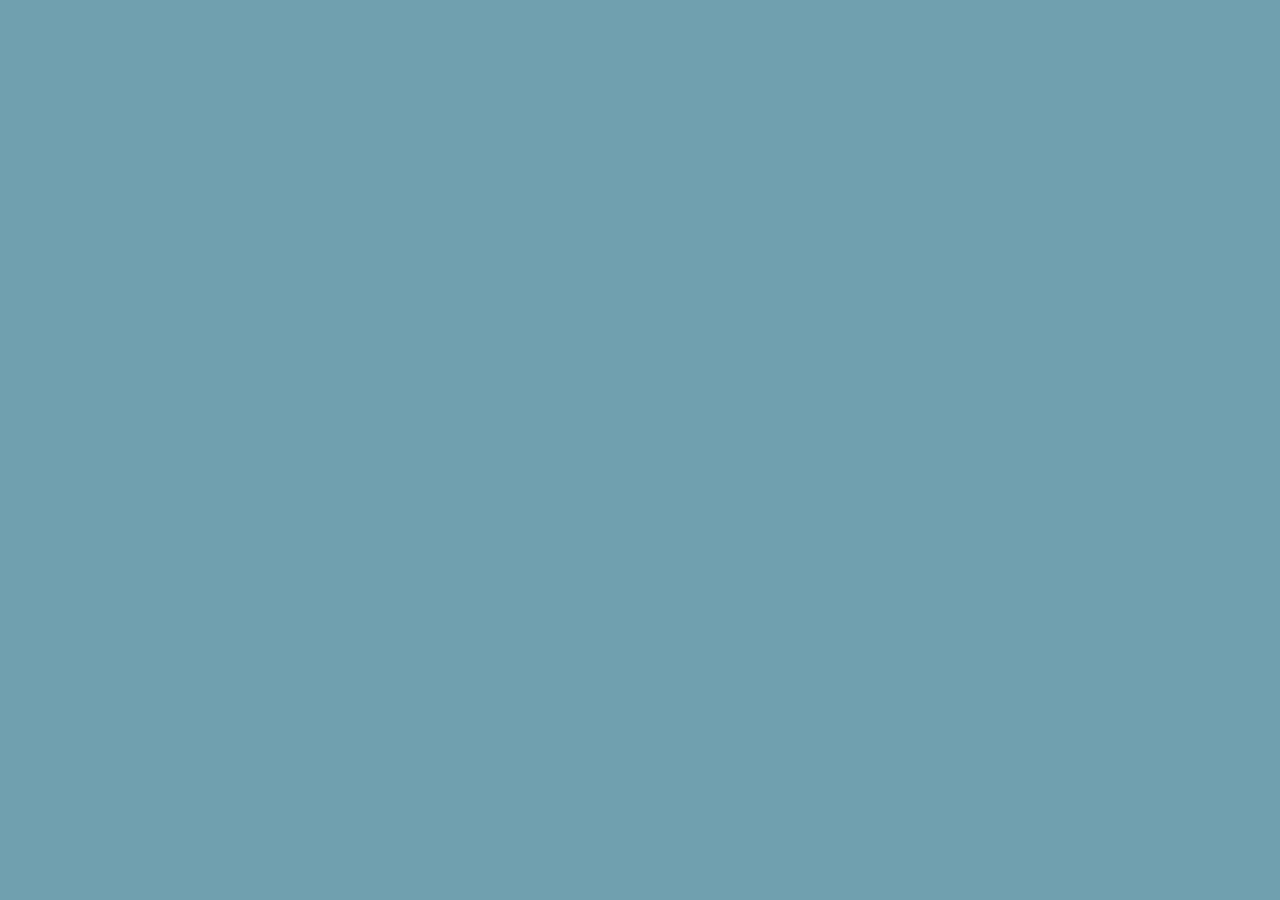
==== commit b9807777: "issues with commits hope this fixes it" ====
--- a/index.html
+++ b/index.html
@@ -1,1946 +1,27 @@
-<html xmlns:og="http://opengraphprotocol.org/schema/" xmlns:fb="http://www.facebook.com/2008/fbml" lang="en-US" class="yui3-js-enabled js flexbox canvas canvastext webgl no-touch hashchange history draganddrop rgba hsla multiplebgs backgroundsize borderimage borderradius boxshadow textshadow opacity cssanimations csscolumns cssgradients cssreflections csstransforms no-csstransforms3d csstransitions video audio svg inlinesvg svgclippaths wf-proximanova-n1-active wf-proximanova-n3-active wf-proximanova-n4-active wf-proximanova-n5-active wf-proximanova-i1-active wf-proximanova-n6-active wf-proximanova-n7-active wf-proximanova-n8-active wf-proximanova-i7-active wf-acuminpro-n3-active wf-acuminpro-n7-active wf-acuminpro-i3-active wf-acuminpro-i7-active wf-lehavre-n7-active wf-lehavre-i7-active wf-cronospro-n4-active wf-cronospro-n7-active wf-cronospro-i4-active wf-cronospro-i7-active wf-myriadpro-n4-active wf-myriadpro-n7-active wf-myriadpro-i4-active wf-myriadpro-i7-active wf-ltcbodoni175-i4-active wf-active" style=""><div id="yui3-css-stamp" style="position: absolute !important; visibility: hidden !important"></div><head>
+<!DOCTYPE html>
+<html lang="en">
+<head>
+<!-- meta tags, links to css, etc. -->
+<meta charset="utf-8">
+<meta name="viewport" content="width=device-width, initial-scale=1, shrink-to-fit=no">
 
-	  <meta name="viewport" content="width=device-width, initial-scale=1">
+<title>Assignment 4</title>
 
-    <!-- This is Squarespace. --><!-- whits -->
-<script type="text/javascript" id="www-widgetapi-script" src="https://s.ytimg.com/yts/jsbin/www-widgetapi-vflvBoBk0/www-widgetapi.js" async=""></script><script src="https://www.youtube.com/iframe_api" class="loaded"></script><script charset="utf-8" id="yui_3_17_2_1_1605576928910_96" src="//assets.squarespace.com/universal/scripts-compressed/search-preview-566564f97aa8601772b65-min.en-US.js"></script><script charset="utf-8" id="yui_3_17_2_1_1605576928910_110" src="//assets.squarespace.com/universal/scripts-compressed/announcement-bar-ed1462168e545ec5a0717-min.en-US.js"></script><base href="">
-<meta charset="utf-8">
-<title>Whit's Frozen Custard</title>
-<link rel="shortcut icon" type="image/x-icon" href="https://images.squarespace-cdn.com/content/v1/5e765b4c27758651114287b9/1585327566583-13BGKG8JY3Y0Y2JMDNQ3/ke17ZwdGBToddI8pDm48kMEgTs9_kCqBoGA4d7G2mPNZw-zPPgdn4jUwVcJE1ZvWhcwhEtWJXoshNdA9f1qD7Xj1nVWs2aaTtWBneO2WM-vw6pnnjxz2BZuQbRvFl3cunxZLSyTqg4qJINv7RqHf4w/favicon.ico?format=100w">
-<link rel="canonical" href="https://whitscustard.com">
-<meta property="og:site_name" content="Whit's Frozen Custard">
-<meta property="og:title" content="Whit's Frozen Custard">
-<meta property="og:url" content="https://whitscustard.com">
-<meta property="og:type" content="website">
-<meta property="og:description" content="Find My Whit’s">
-<meta property="og:image" content="http://static1.squarespace.com/static/5e765b4c27758651114287b9/t/5e7e2dd6b042e9754b2ecc2b/1585327577901/banner_logo_no_slogan.jpg?format=1500w">
-<meta property="og:image:width" content="1000">
-<meta property="og:image:height" content="529">
-<meta itemprop="name" content="Whit's Frozen Custard">
-<meta itemprop="url" content="https://whitscustard.com">
-<meta itemprop="description" content="Find My Whit’s">
-<meta itemprop="thumbnailUrl" content="http://static1.squarespace.com/static/5e765b4c27758651114287b9/t/5e7e2dd6b042e9754b2ecc2b/1585327577901/banner_logo_no_slogan.jpg?format=1500w">
-<link rel="image_src" href="http://static1.squarespace.com/static/5e765b4c27758651114287b9/t/5e7e2dd6b042e9754b2ecc2b/1585327577901/banner_logo_no_slogan.jpg?format=1500w">
-<meta itemprop="image" content="http://static1.squarespace.com/static/5e765b4c27758651114287b9/t/5e7e2dd6b042e9754b2ecc2b/1585327577901/banner_logo_no_slogan.jpg?format=1500w">
-<meta name="twitter:title" content="Whit's Frozen Custard">
-<meta name="twitter:image" content="http://static1.squarespace.com/static/5e765b4c27758651114287b9/t/5e7e2dd6b042e9754b2ecc2b/1585327577901/banner_logo_no_slogan.jpg?format=1500w">
-<meta name="twitter:url" content="https://whitscustard.com">
-<meta name="twitter:card" content="summary">
-<meta name="twitter:description" content="Find My Whit’s">
-<meta name="description" content="">
-<link rel="preconnect" href="https://images.squarespace-cdn.com">
-<script type="text/javascript" src="//use.typekit.net/ik/[base64].js"></script>
-<style type="text/css">@font-face{font-family:proxima-nova;src:url(https://use.typekit.net/af/c47696/00000000000000003b9b305e/27/l?subset_id=2&fvd=n1&v=3) format("woff2"),url(https://use.typekit.net/af/c47696/00000000000000003b9b305e/27/d?subset_id=2&fvd=n1&v=3) format("woff"),url(https://use.typekit.net/af/c47696/00000000000000003b9b305e/27/a?subset_id=2&fvd=n1&v=3) format("opentype");font-weight:100;font-style:normal;font-display:auto;}@font-face{font-family:proxima-nova;src:url(https://use.typekit.net/af/cebe0e/00000000000000003b9b3060/27/l?subset_id=2&fvd=n3&v=3) format("woff2"),url(https://use.typekit.net/af/cebe0e/00000000000000003b9b3060/27/d?subset_id=2&fvd=n3&v=3) format("woff"),url(https://use.typekit.net/af/cebe0e/00000000000000003b9b3060/27/a?subset_id=2&fvd=n3&v=3) format("opentype");font-weight:300;font-style:normal;font-display:auto;}@font-face{font-family:proxima-nova;src:url(https://use.typekit.net/af/705e94/00000000000000003b9b3062/27/l?subset_id=2&fvd=n4&v=3) format("woff2"),url(https://use.typekit.net/af/705e94/00000000000000003b9b3062/27/d?subset_id=2&fvd=n4&v=3) format("woff"),url(https://use.typekit.net/af/705e94/00000000000000003b9b3062/27/a?subset_id=2&fvd=n4&v=3) format("opentype");font-weight:400;font-style:normal;font-display:auto;}@font-face{font-family:proxima-nova;src:url(https://use.typekit.net/af/6e816b/00000000000000003b9b3064/27/l?subset_id=2&fvd=n5&v=3) format("woff2"),url(https://use.typekit.net/af/6e816b/00000000000000003b9b3064/27/d?subset_id=2&fvd=n5&v=3) format("woff"),url(https://use.typekit.net/af/6e816b/00000000000000003b9b3064/27/a?subset_id=2&fvd=n5&v=3) format("opentype");font-weight:500;font-style:normal;font-display:auto;}@font-face{font-family:proxima-nova;src:url(https://use.typekit.net/af/c31dbb/00000000000000003b9b305f/27/l?subset_id=2&fvd=i1&v=3) format("woff2"),url(https://use.typekit.net/af/c31dbb/00000000000000003b9b305f/27/d?subset_id=2&fvd=i1&v=3) format("woff"),url(https://use.typekit.net/af/c31dbb/00000000000000003b9b305f/27/a?subset_id=2&fvd=i1&v=3) format("opentype");font-weight:100;font-style:italic;font-display:auto;}@font-face{font-family:proxima-nova;src:url(https://use.typekit.net/af/576d53/00000000000000003b9b3066/27/l?subset_id=2&fvd=n6&v=3) format("woff2"),url(https://use.typekit.net/af/576d53/00000000000000003b9b3066/27/d?subset_id=2&fvd=n6&v=3) format("woff"),url(https://use.typekit.net/af/576d53/00000000000000003b9b3066/27/a?subset_id=2&fvd=n6&v=3) format("opentype");font-weight:600;font-style:normal;font-display:auto;}@font-face{font-family:proxima-nova;src:url(https://use.typekit.net/af/949f99/00000000000000003b9b3068/27/l?subset_id=2&fvd=n7&v=3) format("woff2"),url(https://use.typekit.net/af/949f99/00000000000000003b9b3068/27/d?subset_id=2&fvd=n7&v=3) format("woff"),url(https://use.typekit.net/af/949f99/00000000000000003b9b3068/27/a?subset_id=2&fvd=n7&v=3) format("opentype");font-weight:700;font-style:normal;font-display:auto;}@font-face{font-family:proxima-nova;src:url(https://use.typekit.net/af/d82519/00000000000000003b9b306a/27/l?subset_id=2&fvd=n8&v=3) format("woff2"),url(https://use.typekit.net/af/d82519/00000000000000003b9b306a/27/d?subset_id=2&fvd=n8&v=3) format("woff"),url(https://use.typekit.net/af/d82519/00000000000000003b9b306a/27/a?subset_id=2&fvd=n8&v=3) format("opentype");font-weight:800;font-style:normal;font-display:auto;}@font-face{font-family:proxima-nova;src:url(https://use.typekit.net/af/4c4052/00000000000000003b9b3069/27/l?subset_id=2&fvd=i7&v=3) format("woff2"),url(https://use.typekit.net/af/4c4052/00000000000000003b9b3069/27/d?subset_id=2&fvd=i7&v=3) format("woff"),url(https://use.typekit.net/af/4c4052/00000000000000003b9b3069/27/a?subset_id=2&fvd=i7&v=3) format("opentype");font-weight:700;font-style:italic;font-display:auto;}@font-face{font-family:acumin-pro;src:url(https://use.typekit.net/af/a2c82e/00000000000000003b9acaf4/27/l?subset_id=2&fvd=n3&v=3) format("woff2"),url(https://use.typekit.net/af/a2c82e/00000000000000003b9acaf4/27/d?subset_id=2&fvd=n3&v=3) format("woff"),url(https://use.typekit.net/af/a2c82e/00000000000000003b9acaf4/27/a?subset_id=2&fvd=n3&v=3) format("opentype");font-weight:300;font-style:normal;font-display:auto;}@font-face{font-family:acumin-pro;src:url(https://use.typekit.net/af/6d4bb2/00000000000000003b9acafc/27/l?subset_id=2&fvd=n7&v=3) format("woff2"),url(https://use.typekit.net/af/6d4bb2/00000000000000003b9acafc/27/d?subset_id=2&fvd=n7&v=3) format("woff"),url(https://use.typekit.net/af/6d4bb2/00000000000000003b9acafc/27/a?subset_id=2&fvd=n7&v=3) format("opentype");font-weight:700;font-style:normal;font-display:auto;}@font-face{font-family:acumin-pro;src:url(https://use.typekit.net/af/51b548/00000000000000003b9acaf5/27/l?subset_id=2&fvd=i3&v=3) format("woff2"),url(https://use.typekit.net/af/51b548/00000000000000003b9acaf5/27/d?subset_id=2&fvd=i3&v=3) format("woff"),url(https://use.typekit.net/af/51b548/00000000000000003b9acaf5/27/a?subset_id=2&fvd=i3&v=3) format("opentype");font-weight:300;font-style:italic;font-display:auto;}@font-face{font-family:acumin-pro;src:url(https://use.typekit.net/af/6ce26b/00000000000000003b9acafd/27/l?subset_id=2&fvd=i7&v=3) format("woff2"),url(https://use.typekit.net/af/6ce26b/00000000000000003b9acafd/27/d?subset_id=2&fvd=i7&v=3) format("woff"),url(https://use.typekit.net/af/6ce26b/00000000000000003b9acafd/27/a?subset_id=2&fvd=i7&v=3) format("opentype");font-weight:700;font-style:italic;font-display:auto;}@font-face{font-family:le-havre;src:url(https://use.typekit.net/af/09ede4/00000000000000003b9b1db0/27/l?subset_id=2&fvd=n7&v=3) format("woff2"),url(https://use.typekit.net/af/09ede4/00000000000000003b9b1db0/27/d?subset_id=2&fvd=n7&v=3) format("woff"),url(https://use.typekit.net/af/09ede4/00000000000000003b9b1db0/27/a?subset_id=2&fvd=n7&v=3) format("opentype");font-weight:700;font-style:normal;font-display:auto;}@font-face{font-family:le-havre;src:url(https://use.typekit.net/af/271965/00000000000000003b9b1db1/27/l?subset_id=2&fvd=i7&v=3) format("woff2"),url(https://use.typekit.net/af/271965/00000000000000003b9b1db1/27/d?subset_id=2&fvd=i7&v=3) format("woff"),url(https://use.typekit.net/af/271965/00000000000000003b9b1db1/27/a?subset_id=2&fvd=i7&v=3) format("opentype");font-weight:700;font-style:italic;font-display:auto;}@font-face{font-family:cronos-pro;src:url(https://use.typekit.net/af/4bfcc4/000000000000000000013108/27/l?subset_id=2&fvd=n4&v=3) format("woff2"),url(https://use.typekit.net/af/4bfcc4/000000000000000000013108/27/d?subset_id=2&fvd=n4&v=3) format("woff"),url(https://use.typekit.net/af/4bfcc4/000000000000000000013108/27/a?subset_id=2&fvd=n4&v=3) format("opentype");font-weight:400;font-style:normal;font-display:auto;}@font-face{font-family:cronos-pro;src:url(https://use.typekit.net/af/8742f3/000000000000000000013103/27/l?subset_id=2&fvd=n7&v=3) format("woff2"),url(https://use.typekit.net/af/8742f3/000000000000000000013103/27/d?subset_id=2&fvd=n7&v=3) format("woff"),url(https://use.typekit.net/af/8742f3/000000000000000000013103/27/a?subset_id=2&fvd=n7&v=3) format("opentype");font-weight:700;font-style:normal;font-display:auto;}@font-face{font-family:cronos-pro;src:url(https://use.typekit.net/af/b28fd9/000000000000000000013105/27/l?subset_id=2&fvd=i4&v=3) format("woff2"),url(https://use.typekit.net/af/b28fd9/000000000000000000013105/27/d?subset_id=2&fvd=i4&v=3) format("woff"),url(https://use.typekit.net/af/b28fd9/000000000000000000013105/27/a?subset_id=2&fvd=i4&v=3) format("opentype");font-weight:400;font-style:italic;font-display:auto;}@font-face{font-family:cronos-pro;src:url(https://use.typekit.net/af/6946b9/000000000000000000013104/27/l?subset_id=2&fvd=i7&v=3) format("woff2"),url(https://use.typekit.net/af/6946b9/000000000000000000013104/27/d?subset_id=2&fvd=i7&v=3) format("woff"),url(https://use.typekit.net/af/6946b9/000000000000000000013104/27/a?subset_id=2&fvd=i7&v=3) format("opentype");font-weight:700;font-style:italic;font-display:auto;}@font-face{font-family:myriad-pro;src:url(https://use.typekit.net/af/cafa63/00000000000000000001709a/27/l?subset_id=2&fvd=n4&v=3) format("woff2"),url(https://use.typekit.net/af/cafa63/00000000000000000001709a/27/d?subset_id=2&fvd=n4&v=3) format("woff"),url(https://use.typekit.net/af/cafa63/00000000000000000001709a/27/a?subset_id=2&fvd=n4&v=3) format("opentype");font-weight:400;font-style:normal;font-display:auto;}@font-face{font-family:myriad-pro;src:url(https://use.typekit.net/af/1b1b1e/00000000000000000001709e/27/l?subset_id=2&fvd=n7&v=3) format("woff2"),url(https://use.typekit.net/af/1b1b1e/00000000000000000001709e/27/d?subset_id=2&fvd=n7&v=3) format("woff"),url(https://use.typekit.net/af/1b1b1e/00000000000000000001709e/27/a?subset_id=2&fvd=n7&v=3) format("opentype");font-weight:700;font-style:normal;font-display:auto;}@font-face{font-family:myriad-pro;src:url(https://use.typekit.net/af/d32e26/00000000000000000001709b/27/l?subset_id=2&fvd=i4&v=3) format("woff2"),url(https://use.typekit.net/af/d32e26/00000000000000000001709b/27/d?subset_id=2&fvd=i4&v=3) format("woff"),url(https://use.typekit.net/af/d32e26/00000000000000000001709b/27/a?subset_id=2&fvd=i4&v=3) format("opentype");font-weight:400;font-style:italic;font-display:auto;}@font-face{font-family:myriad-pro;src:url(https://use.typekit.net/af/2e2357/00000000000000000001709f/27/l?subset_id=2&fvd=i7&v=3) format("woff2"),url(https://use.typekit.net/af/2e2357/00000000000000000001709f/27/d?subset_id=2&fvd=i7&v=3) format("woff"),url(https://use.typekit.net/af/2e2357/00000000000000000001709f/27/a?subset_id=2&fvd=i7&v=3) format("opentype");font-weight:700;font-style:italic;font-display:auto;}@font-face{font-family:ltc-bodoni-175;src:url(https://use.typekit.net/af/3c382e/000000000000000000010b17/27/l?subset_id=2&fvd=i4&v=3) format("woff2"),url(https://use.typekit.net/af/3c382e/000000000000000000010b17/27/d?subset_id=2&fvd=i4&v=3) format("woff"),url(https://use.typekit.net/af/3c382e/000000000000000000010b17/27/a?subset_id=2&fvd=i4&v=3) format("opentype");font-weight:400;font-style:italic;font-display:auto;}</style><script type="text/javascript">try{Typekit.load();}catch(e){}</script>
-<script type="text/javascript">SQUARESPACE_ROLLUPS = {};</script>
-<script>(function(rollups, name) { if (!rollups[name]) { rollups[name] = {}; } rollups[name].js = ["//assets.squarespace.com/universal/scripts-compressed/cldr-resource-pack-d2b6094e965c882c2de89-min.en-US.js"]; })(SQUARESPACE_ROLLUPS, 'squarespace-cldr_resource_pack');</script>
-<script crossorigin="anonymous" src="//assets.squarespace.com/universal/scripts-compressed/cldr-resource-pack-d2b6094e965c882c2de89-min.en-US.js"></script><script>(function(rollups, name) { if (!rollups[name]) { rollups[name] = {}; } rollups[name].js = ["//assets.squarespace.com/universal/scripts-compressed/common-vendors-befc24af52a74c8ad1f8c-min.en-US.js"]; })(SQUARESPACE_ROLLUPS, 'squarespace-common_vendors');</script>
-<script crossorigin="anonymous" src="//assets.squarespace.com/universal/scripts-compressed/common-vendors-befc24af52a74c8ad1f8c-min.en-US.js"></script><script>(function(rollups, name) { if (!rollups[name]) { rollups[name] = {}; } rollups[name].js = ["//assets.squarespace.com/universal/scripts-compressed/common-eedb878b4b03d71d45c33-min.en-US.js"]; })(SQUARESPACE_ROLLUPS, 'squarespace-common');</script>
-<script crossorigin="anonymous" src="//assets.squarespace.com/universal/scripts-compressed/common-eedb878b4b03d71d45c33-min.en-US.js"></script><script>(function(rollups, name) { if (!rollups[name]) { rollups[name] = {}; } rollups[name].js = ["//assets.squarespace.com/universal/scripts-compressed/commerce-4361ec5d53ac551813446-min.en-US.js"]; })(SQUARESPACE_ROLLUPS, 'squarespace-commerce');</script>
-<script crossorigin="anonymous" src="//assets.squarespace.com/universal/scripts-compressed/commerce-4361ec5d53ac551813446-min.en-US.js"></script><script>(function(rollups, name) { if (!rollups[name]) { rollups[name] = {}; } rollups[name].css = ["//assets.squarespace.com/universal/styles-compressed/commerce-c6a9de0bd3119cb26a512448db40c590-min.en-US.css"]; })(SQUARESPACE_ROLLUPS, 'squarespace-commerce');</script>
-<link rel="stylesheet" type="text/css" href="//assets.squarespace.com/universal/styles-compressed/commerce-c6a9de0bd3119cb26a512448db40c590-min.en-US.css"><script>(function(rollups, name) { if (!rollups[name]) { rollups[name] = {}; } rollups[name].js = ["//assets.squarespace.com/universal/scripts-compressed/performance-714358948bd9167e1015f-min.en-US.js"]; })(SQUARESPACE_ROLLUPS, 'squarespace-performance');</script>
-<script crossorigin="anonymous" src="//assets.squarespace.com/universal/scripts-compressed/performance-714358948bd9167e1015f-min.en-US.js" defer=""></script><script data-name="static-context">Static = window.Static || {}; Static.SQUARESPACE_CONTEXT = {"facebookAppId":"314192535267336","facebookApiVersion":"v6.0","rollups":{"squarespace-announcement-bar":{"js":"//assets.squarespace.com/universal/scripts-compressed/announcement-bar-ed1462168e545ec5a0717-min.en-US.js"},"squarespace-audio-player":{"css":"//assets.squarespace.com/universal/styles-compressed/audio-player-03a5305221e9f3857f5d3fbff2cd9bbe-min.en-US.css","js":"//assets.squarespace.com/universal/scripts-compressed/audio-player-423955a8b3b79b164de92-min.en-US.js"},"squarespace-blog-collection-list":{"css":"//assets.squarespace.com/universal/styles-compressed/blog-collection-list-d41d8cd98f00b204e9800998ecf8427e-min.en-US.css","js":"//assets.squarespace.com/universal/scripts-compressed/blog-collection-list-ab4142fcacca918cf4e2d-min.en-US.js"},"squarespace-calendar-block-renderer":{"css":"//assets.squarespace.com/universal/styles-compressed/calendar-block-renderer-1e8a762808391e4b0bd8945da50793ac-min.en-US.css","js":"//assets.squarespace.com/universal/scripts-compressed/calendar-block-renderer-b56e0428508c7ca30a82c-min.en-US.js"},"squarespace-chartjs-helpers":{"css":"//assets.squarespace.com/universal/styles-compressed/chartjs-helpers-9935a41d63cf08ca108505d288c1712e-min.en-US.css","js":"//assets.squarespace.com/universal/scripts-compressed/chartjs-helpers-270e1573dd28dff07fc7c-min.en-US.js"},"squarespace-comments":{"css":"//assets.squarespace.com/universal/styles-compressed/comments-f794dccd3bb871fc0cbc0bb7ad024168-min.en-US.css","js":"//assets.squarespace.com/universal/scripts-compressed/comments-845b76cf4a51bc6048371-min.en-US.js"},"squarespace-commerce-cart":{"js":"//assets.squarespace.com/universal/scripts-compressed/commerce-cart-57b29450db6e4b61fc325-min.en-US.js"},"squarespace-dialog":{"css":"//assets.squarespace.com/universal/styles-compressed/dialog-4c984bcaacc45888f9092057493234b6-min.en-US.css","js":"//assets.squarespace.com/universal/scripts-compressed/dialog-6625d219a4fe0a7893dfe-min.en-US.js"},"squarespace-events-collection":{"css":"//assets.squarespace.com/universal/styles-compressed/events-collection-1e8a762808391e4b0bd8945da50793ac-min.en-US.css","js":"//assets.squarespace.com/universal/scripts-compressed/events-collection-41b276b348c6417e908ae-min.en-US.js"},"squarespace-form-rendering-utils":{"js":"//assets.squarespace.com/universal/scripts-compressed/form-rendering-utils-c12f27ec66a08a6d7e153-min.en-US.js"},"squarespace-forms":{"css":"//assets.squarespace.com/universal/styles-compressed/forms-763d974ea7719bb18959e8f0a891abe6-min.en-US.css","js":"//assets.squarespace.com/universal/scripts-compressed/forms-cdaabae773b36614b62d4-min.en-US.js"},"squarespace-gallery-collection-list":{"css":"//assets.squarespace.com/universal/styles-compressed/gallery-collection-list-d41d8cd98f00b204e9800998ecf8427e-min.en-US.css","js":"//assets.squarespace.com/universal/scripts-compressed/gallery-collection-list-5d5ff461e8bba64f298dc-min.en-US.js"},"squarespace-image-zoom":{"css":"//assets.squarespace.com/universal/styles-compressed/image-zoom-72b0ab7796582588032aa6472e2e2f14-min.en-US.css","js":"//assets.squarespace.com/universal/scripts-compressed/image-zoom-7d979b96959dc5099f6b1-min.en-US.js"},"squarespace-pinterest":{"css":"//assets.squarespace.com/universal/styles-compressed/pinterest-d41d8cd98f00b204e9800998ecf8427e-min.en-US.css","js":"//assets.squarespace.com/universal/scripts-compressed/pinterest-9dd1acd10aa47a7154983-min.en-US.js"},"squarespace-popup-overlay":{"css":"//assets.squarespace.com/universal/styles-compressed/popup-overlay-68d60e7bd84500af34df575998cc00d0-min.en-US.css","js":"//assets.squarespace.com/universal/scripts-compressed/popup-overlay-0247a47d8f0795861b35b-min.en-US.js"},"squarespace-product-quick-view":{"css":"//assets.squarespace.com/universal/styles-compressed/product-quick-view-eedd090fe95cd960919fcf1e0a4293c3-min.en-US.css","js":"//assets.squarespace.com/universal/scripts-compressed/product-quick-view-1439f60b603998397c17f-min.en-US.js"},"squarespace-products-collection-item-v2":{"css":"//assets.squarespace.com/universal/styles-compressed/products-collection-item-v2-72b0ab7796582588032aa6472e2e2f14-min.en-US.css","js":"//assets.squarespace.com/universal/scripts-compressed/products-collection-item-v2-101a44fe35986d7730111-min.en-US.js"},"squarespace-products-collection-list-v2":{"css":"//assets.squarespace.com/universal/styles-compressed/products-collection-list-v2-72b0ab7796582588032aa6472e2e2f14-min.en-US.css","js":"//assets.squarespace.com/universal/scripts-compressed/products-collection-list-v2-31d5eca0bd0727ee7bdf3-min.en-US.js"},"squarespace-search-page":{"css":"//assets.squarespace.com/universal/styles-compressed/search-page-207da8872118254c0a795bf9b187c205-min.en-US.css","js":"//assets.squarespace.com/universal/scripts-compressed/search-page-afbd45a5b40ccc3bedd6c-min.en-US.js"},"squarespace-search-preview":{"js":"//assets.squarespace.com/universal/scripts-compressed/search-preview-566564f97aa8601772b65-min.en-US.js"},"squarespace-share-buttons":{"js":"//assets.squarespace.com/universal/scripts-compressed/share-buttons-22b439505f1269b054b70-min.en-US.js"},"squarespace-simple-liking":{"css":"//assets.squarespace.com/universal/styles-compressed/simple-liking-9ef41bf7ba753d65ec1acf18e093b88a-min.en-US.css","js":"//assets.squarespace.com/universal/scripts-compressed/simple-liking-f4fb05649aba801939a3e-min.en-US.js"},"squarespace-social-buttons":{"css":"//assets.squarespace.com/universal/styles-compressed/social-buttons-bf7788a87c794b73afd9d5c49f72f4f3-min.en-US.css","js":"//assets.squarespace.com/universal/scripts-compressed/social-buttons-db90a7450e24c1f999dfc-min.en-US.js"},"squarespace-tourdates":{"css":"//assets.squarespace.com/universal/styles-compressed/tourdates-d41d8cd98f00b204e9800998ecf8427e-min.en-US.css","js":"//assets.squarespace.com/universal/scripts-compressed/tourdates-01372bf717e0aece1add8-min.en-US.js"},"squarespace-website-overlays-manager":{"css":"//assets.squarespace.com/universal/styles-compressed/website-overlays-manager-4f212ab97f9bc590002bb2ff55f69409-min.en-US.css","js":"//assets.squarespace.com/universal/scripts-compressed/website-overlays-manager-9bde8c2a354b69334cc41-min.en-US.js"}},"pageType":2,"website":{"id":"5e765b4c27758651114287b9","identifier":"whits","websiteType":4,"contentModifiedOn":1605141450508,"cloneable":false,"hasBeenCloneable":false,"developerMode":true,"siteStatus":{},"language":"en-US","timeZone":"America/New_York","machineTimeZoneOffset":-18000000,"timeZoneOffset":-18000000,"timeZoneAbbr":"EST","siteTitle":"Whit's Frozen Custard","fullSiteTitle":"Whit's Frozen Custard","siteDescription":"","logoImageId":"5e7e2cb6e21b4e0e62a284b0","socialLogoImageId":"5e7e2dd6b042e9754b2ecc2b","shareButtonOptions":{"1":true,"6":true,"4":true,"2":true,"3":true},"logoImageUrl":"//static1.squarespace.com/static/5e765b4c27758651114287b9/t/5e7e2cb6e21b4e0e62a284b0/1605141450508/","socialLogoImageUrl":"//static1.squarespace.com/static/5e765b4c27758651114287b9/t/5e7e2dd6b042e9754b2ecc2b/1605141450508/","authenticUrl":"https://whitscustard.com","internalUrl":"https://whits.squarespace.com","baseUrl":"https://whitscustard.com","primaryDomain":"whitscustard.com","sslSetting":3,"isHstsEnabled":false,"socialAccounts":[{"serviceId":60,"screenname":"Facebook","addedOn":1585328075059,"profileUrl":"https://www.facebook.com/WhitsFrozenCustard.Headquarters","iconEnabled":true,"serviceName":"facebook-unauth"},{"serviceId":64,"screenname":"Instagram","addedOn":1585328078011,"profileUrl":"https://www.instagram.com/whitsfrozencustardhq/","iconEnabled":true,"serviceName":"instagram-unauth"},{"serviceId":62,"screenname":"Twitter","addedOn":1599531967037,"profileUrl":"https://twitter.com/whitscustard","iconEnabled":true,"serviceName":"twitter-unauth"}],"typekitId":"","statsMigrated":false,"imageMetadataProcessingEnabled":false,"screenshotId":"993b296041ede12622da5561b2b0d12807ccfc360772351798ba89eddfa41d6d","captchaSettings":{"enabledForDonations":false},"showOwnerLogin":false},"websiteSettings":{"id":"5e765b4c27758651114287bc","websiteId":"5e765b4c27758651114287b9","subjects":[],"country":"US","state":"OH","simpleLikingEnabled":false,"mobileInfoBarSettings":{"isContactEmailEnabled":false,"isContactPhoneNumberEnabled":false,"isLocationEnabled":false,"isBusinessHoursEnabled":false},"announcementBarSettings":{"style":2,"text":"<p class=\"\" style=\"white-space:pre-wrap;\"><a href=\"/blog/covid-19-response\" target=\"\">Whit\u2019s Frozen Custard\u2019s Response to COVID-19</a></p>","clickthroughUrl":{"url":"/blog/covid-19-response","newWindow":false}},"popupOverlaySettings":{"style":1,"showOnScroll":true,"scrollPercentage":25,"showOnTimer":true,"timerDelay":5000,"showUntilSignup":true,"displayFrequency":14,"enableMobile":true,"enabledPages":["5e94d25c52eaaf1bad56aa31","5e8a9c5aa75db676523974f8","5e8a961605fde74b6f7406e7","5e8a9dd5138b9761efc69080","5e88dab879e6836f5f9ae5bd","5e88d7c08c5a9226d7ba04f4","5ea6d8804b7aed49cb1febc2","5e88d9f4776c472b722bfc5c","5e765b5fa5e6b942fc6072be","5e8aa2739b6208253a8a9257","5ea836e23faf166c1f796880"],"showOnAllPages":false,"version":1},"commentLikesAllowed":true,"commentAnonAllowed":true,"commentThreaded":true,"commentApprovalRequired":false,"commentAvatarsOn":true,"commentSortType":2,"commentFlagThreshold":0,"commentFlagsAllowed":true,"commentEnableByDefault":true,"commentDisableAfterDaysDefault":0,"disqusShortname":"","commentsEnabled":false,"storeSettings":{"returnPolicy":null,"termsOfService":null,"privacyPolicy":null,"expressCheckout":false,"continueShoppingLinkUrl":"/","useLightCart":false,"showNoteField":false,"shippingCountryDefaultValue":"US","billToShippingDefaultValue":false,"showShippingPhoneNumber":false,"isShippingPhoneRequired":false,"showBillingPhoneNumber":false,"isBillingPhoneRequired":false,"currenciesSupported":["USD","ARS","AUD","BRL","CAD","CHF","COP","CZK","DKK","EUR","GBP","HKD","IDR","ILS","INR","JPY","MXN","MYR","NOK","NZD","PHP","PLN","RUB","SEK","SGD","THB","ZAR"],"defaultCurrency":"USD","selectedCurrency":"USD","measurementStandard":1,"showCustomCheckoutForm":true,"enableMailingListOptInByDefault":false,"sameAsRetailLocation":false,"merchandisingSettings":{"scarcityEnabledOnProductItems":false,"scarcityEnabledOnProductBlocks":false,"scarcityMessageType":"DEFAULT_SCARCITY_MESSAGE","scarcityThreshold":10,"multipleQuantityAllowedForServices":true,"restockNotificationsEnabled":false,"restockNotificationsMailingListSignUpEnabled":false,"relatedProductsEnabled":false,"relatedProductsOrdering":"random","soldOutVariantsDropdownDisabled":false,"productComposerOptedIn":false,"productComposerABTestOptedOut":false},"isLive":true,"multipleQuantityAllowedForServices":true},"useEscapeKeyToLogin":true,"trialAssistantEnabled":true,"ssBadgeType":1,"ssBadgePosition":4,"ssBadgeVisibility":1,"ssBadgeDevices":1,"pinterestOverlayOptions":{"mode":"disabled"},"ampEnabled":true},"cookieSettings":{"isCookieBannerEnabled":false,"isRestrictiveCookiePolicyEnabled":false,"isRestrictiveCookiePolicyAbsolute":false,"cookieBannerText":"By using this website, you agree to our use of cookies. We use cookies to provide you with a great experience and to help our website run effectively.","cookieBannerTheme":"DARK","cookieBannerVariant":"BAR","cookieBannerPosition":"BOTTOM","cookieBannerCtaVariant":"ICON","cookieBannerCtaText":"OK"},"websiteCloneable":false,"collection":{"title":"simple. fresh. happy.","id":"5e765c2182f4153fcc71ff28","fullUrl":"/","type":10,"permissionType":1},"subscribed":false,"appDomain":"squarespace.com","templateTweakable":true,"tweakJSON":{"aspect-ratio":"Auto","gallery-arrow-style":"Round Corners","gallery-aspect-ratio":"3:2 Standard","gallery-auto-crop":"true","gallery-autoplay":"false","gallery-design":"Slideshow","gallery-info-overlay":"Always Show","gallery-loop":"false","gallery-navigation":"Thumbnails","gallery-show-arrows":"true","gallery-transitions":"Fade","galleryArrowBackground":"rgba(34,34,34,1)","galleryArrowColor":"rgba(255,255,255,1)","galleryAutoplaySpeed":"3","galleryCircleColor":"rgba(255,255,255,1)","galleryInfoBackground":"rgba(0, 0, 0, .7)","galleryThumbnailSize":"100px","gridSize":"350px","gridSpacing":"20px","hdr-bg-image":"{background-image:url(\"https://static1.squarespace.com/static/5e765b4c27758651114287b9/t/5ef0f5a63153d0544ba7111d/1592849850022/Whits-408.jpg\");background-position:center center;background-size:auto;background-attachment:fixed;background-repeat:no-repeat}","product-gallery-auto-crop":"true","product-image-auto-crop":"false","tweak-v1-related-products-title-spacing":"50px"},"templateId":"5ea8fbc036f9470c71b83862","templateVersion":"7","pageFeatures":[1,2,4],"gmRenderKey":"QUl6YVN5Q0JUUk9xNkx1dkZfSUUxcjQ2LVQ0QWVUU1YtMGQ3bXk4","betaFeatureFlags":["generic_iframe_loader_for_campaigns","ORDERS-SERVICE-check-digital-good-access-with-service","customer_notifications_panel_v2","domain_locking_via_registrar_service","seven_one_image_effects","seven_one_theme_mapper_v3","seven_one_frontend_render_gallery_section","commerce-recaptcha-enterprise","seven-one-content-preview-section-api","commerce_instagram_product_checkout_links","mobile_preview_page_editing","seven-one-menu-overlay-theme-switcher","seven-one-main-content-preview-api","product_composer_feedback_form_on_save","seven_one_frontend_render_page_section","crm_campaigns_sending","domain_deletion_via_registrar_service","seven_one_image_overlay_opacity","commerce_setup_wizard","gallery_captions_71","animations_august_2020_new_preset","seven_one_header_editor_update","commerce_minimum_order_amount","local_listings","newsletter_block_captcha","ORDER_SERVICE-submit-subscription-order-through-service","donations_customer_accounts","domains_transfer_flow_improvements","commerce_category_id_discounts_enabled","commerce_subscription_order_delay","domain_info_via_registrar_service","commerce_activation_experiment_add_payment_processor_card","domains_transfer_flow_hide_preface","ORDERS-SERVICE-reset-digital-goods-access-with-service","ORDER_SERVICE-submit-reoccurring-subscription-order-through-service","nested_categories_migration_enabled","domains_allow_async_gsuite","domains_use_new_domain_connect_strategy","commerce_pdp_survey_modal","dg_downloads_from_fastly","seven_one_portfolio_hover_layouts","events_panel_70","commerce_restock_notifications","commerce_tax_panel_v2","campaigns_single_opt_in","domains_universal_search","seven_one_reduce_catalog_requests"],"yuiEliminationExperimentList":[{"name":"statsMigrationJobWidget-enabled","experimentType":"AB_TEST","variant":"true","containsError":false,"status":"ACTIVE"},{"name":"ContributionConfirmed-enabled","experimentType":"AB_TEST","variant":"false","containsError":false,"status":"ACTIVE"},{"name":"TextPusher-enabled","experimentType":"AB_TEST","variant":"true","containsError":false,"status":"ACTIVE"},{"name":"MenuItemWithProgress-enabled","experimentType":"AB_TEST","variant":"true","containsError":false,"status":"ACTIVE"},{"name":"imageProcJobWidget-enabled","experimentType":"AB_TEST","variant":"true","containsError":false,"status":"ACTIVE"},{"name":"QuantityChangePreview-enabled","experimentType":"AB_TEST","variant":"true","containsError":false,"status":"ACTIVE"},{"name":"CompositeModel-enabled","experimentType":"AB_TEST","variant":"true","containsError":false,"status":"ACTIVE"},{"name":"HasPusherMixin-enabled","experimentType":"AB_TEST","variant":"true","containsError":false,"status":"INACTIVE"},{"name":"ProviderList-enabled","experimentType":"AB_TEST","variant":"true","containsError":false,"status":"ACTIVE"},{"name":"MediaTracker-enabled","experimentType":"AB_TEST","variant":"false","containsError":false,"status":"ACTIVE"},{"name":"pushJobWidget-enabled","experimentType":"AB_TEST","variant":"true","containsError":false,"status":"ACTIVE"},{"name":"internal-enabled","experimentType":"AB_TEST","variant":"true","containsError":false,"status":"ACTIVE"},{"name":"BillingPanel-enabled","experimentType":"AB_TEST","variant":"false","containsError":false,"status":"ACTIVE"},{"name":"PopupOverlayEditor-enabled","experimentType":"AB_TEST","variant":"true","containsError":false,"status":"ACTIVE"},{"name":"CoverPagePicker-enabled","experimentType":"AB_TEST","variant":"true","containsError":false,"status":"ACTIVE"}],"impersonatedSession":false,"tzData":{"zones":[[-300,"US","E%sT",null]],"rules":{"US":[[1967,2006,null,"Oct","lastSun","2:00","0","S"],[1987,2006,null,"Apr","Sun>=1","2:00","1:00","D"],[2007,"max",null,"Mar","Sun>=8","2:00","1:00","D"],[2007,"max",null,"Nov","Sun>=1","2:00","0","S"]]}}};</script><script type="text/javascript"> SquarespaceFonts.loadViaContext(); Squarespace.load(window);</script><script type="application/ld+json">{"url":"https://whitscustard.com","name":"Whit's Frozen Custard","description":"","image":"//static1.squarespace.com/static/5e765b4c27758651114287b9/t/5e7e2cb6e21b4e0e62a284b0/1605141450508/","@context":"http://schema.org","@type":"WebSite"}</script><link rel="stylesheet" type="text/css" href="//static1.squarespace.com/static/sitecss/5e765b4c27758651114287b9/233/5ea8fbc036f9470c71b83862/5ea8fbc136f9470c71b83878/0-05142015/1604977894420/site.css?&amp;filterFeatures=false"><script src="//ajax.googleapis.com/ajax/libs/jquery/1/jquery.min.js"></script>
+<!-- Bootstrap CSS -->
+<link rel="stylesheet" href="https://stackpath.bootstrapcdn.com/bootstrap/4.5.2/css/bootstrap.min.css" integrity="sha384-JcKb8q3iqJ61gNV9KGb8thSsNjpSL0n8PARn9HuZOnIxN0hoP+VmmDGMN5t9UJ0Z" crossorigin="anonymous">
+<link rel="stylesheet" href="assets/css/styles.css">
+</head>
 
-<meta http-equiv="“Pragma”" content="”no-cache”">
-<meta http-equiv="“Expires”" content="”-1″">
-<meta http-equiv="“CACHE-CONTROL”" content="”NO-CACHE”">
+<body>
+  <div id="project">
+  </div>
+<!-- visible content goes here -->
 
 
-<script>
-  $(document).ready(function () {
-    //Convert address tags to google map links - Copyright Michael Jasper 2011
-    $('address').each(function () {
-        var link = "<a href='http://maps.google.com/maps?q=" + encodeURIComponent( $(this).text() ) + "' target='_blank'>" + $(this).text() + "</a>";
-        $(this).html(link);
-    });
-});
-</script>
-
-<script>
-var folders = document.querySelectorAll('.folder-collection > a'),
-   folder_click = function () {
-       var a = this.parentNode.querySelector('.subnav a');
-       window.location = a.href;
-   };
-Array.prototype.forEach.call(folders, function (folder) {
-   folder.addEventListener('click', folder_click);
-});
-</script>
-<script src="https://ajax.googleapis.com/ajax/libs/jquery/3.4.1/jquery.min.js"></script>
-<script src="https://ajax.googleapis.com/ajax/libs/jquery/3.4.1/jquery.min.js"></script>
-<script>
-   $(document).ready(function() {
-     $('.folder-toggle[data-href="/our-menu"]').attr("data-href", "/menu")
-   });
-</script>
-
-<!-- Global site tag (gtag.js) - Google Analytics -->
-<script async="" src="https://www.googletagmanager.com/gtag/js?id=UA-179042899-1"></script>
-<script>
-  window.dataLayer = window.dataLayer || [];
-  function gtag(){dataLayer.push(arguments);}
-  gtag('js', new Date());
-
-  gtag('config', 'UA-179042899-1');
-</script><style>
-#page-title-wrapper {
-visibility: visible; !important; }
-</style><script>Static.COOKIE_BANNER_CAPABLE = true;</script>
-<!-- End of Squarespace Headers -->
-    <script src="https://static1.squarespace.com/static/ta/5e765b4c27758651114287b9/0/scripts/site-bundle.js" type="text/javascript"></script>
-  <script async="" src="https://static.hotjar.com/c/hotjar-2012516.js?sv=6"></script><style type="text/css" id="vbg-styles">.video-ready .background-video-custom{opacity:1}.background-video-custom{position:absolute;top:0;left:0;width:100%;height:100%;pointer-events:none;opacity:0;transition:opacity .3s ease-in}@media (min-aspect-ratio: 16/9) {.background-video-custom {height:300%;top:-100%}}@media (max-aspect-ratio: 16/9){.background-video-custom{width:300%;left:-100%}}.sqs-video-background .custom-fallback-image,.sqs-video-background.mobile iframe, .sqs-video-background.mobile .default-fallback-image{display: block;opacity: 1;}</style><style type="text/css">:root topadblock, :root script[src^="http://free-shoutbox.net/app/webroot/shoutbox/sb.php?shoutbox="] + #freeshoutbox_content, :root input[onclick^="window.open('http://www.FriendlyDuck.com/"], :root img[alt^="Fuckbook"], :root iframe[src^="http://static.mozo.com.au/strips/"], :root iframe[id^="google_ads_iframe"], :root div[jscontroller="U835zd"] + c-wiz[jsrenderer="YnuqN"], :root div[id^="zergnet-widget"], :root div[id^="traffective-ad-"], :root div[id^="sticky_ad_"], :root div[id^="q1-adset-"], :root div[id^="proadszone-"], :root div[id^="lazyad-"], :root div[id^="gtm-ad-"], :root div[id^="google_ads_iframe_"], :root div[id^="ezoic-pub-ad"], :root div[id^="dmRosAdWrapper"], :root div[id^="div-gpt-ad"], :root div[id^="div-adtech-ad-"], :root div[id^="dfp-slot-"], :root div[id^="dfp-ad-"], :root div[id^="block-views-topheader-ad-block-"], :root div[id^="advt-"], :root div[id^="advads_"], :root div[id^="ads300_600-widget"], :root input[onclick^="window.open('http://www.friendlyduck.com/"], :root div[id^="ads300_250-widget"], :root div[id^="ads300_100-widget"], :root div[id^="ads250_250-widget"], :root div[id^="ads120_600-widget"], :root div[id^="adrotate_widgets-"], :root div[id^="adfox_"], :root div[id^="ad_script_"], :root div[id^="ad_rect_"], :root div[id^="ad_position_"], :root div[id^="ad-server-"], :root div[id^="ad-cid-"], :root div[id^="acm-ad-tag-"], :root div[id^="YFBMSN"], :root div[id^="ADV-SLOT-"], :root div[data-spotim-slot], :root div[data-role="sidebarAd"], :root div[data-native_ad], :root div[data-mediatype="advertising"], :root div[data-id-advertdfpconf], :root div[data-flt-ve="sponsored_search_ads"], :root div[data-crl="true"][data-id^="CarouselPLA-"], :root div[data-content="Advertisement"], :root div[data-adunit], :root div[data-adunit-path], :root div[class^="proadszone-"], :root div[class^="pane-google-admanager-"], :root div[class^="lifeOnwerAd"], :root iframe[name^="google_ads_iframe"], :root div[class^="largeRectangleAd_"], :root div[class^="index_adAfterContent_"], :root div[class^="index__adWrapper"], :root div[class^="block-openx-"], :root div[class^="backfill-taboola-home-slot-"], :root div[class^="advertisement-desktop"], :root div[class^="ads-partner-"], :root div[class^="adbanner_"], :root div[class^="ad_position_"], :root div[class^="SponsoredAds"], :root div[class^="ResponsiveAd-"], :root div[class^="PreAd_"], :root div[class^="Display_displayAd"], :root div[class^="AdhesionAd_"], :root div[class^="Ad__bigBox"], :root div[class^="Ad__adContainer"], :root div[class^="ad_border_"], :root div[class^="AdItem-"], :root div[class^="AdEmbeded__AddWrapper"], :root span[data-component-type="s-ads-metrics"], :root div[class^="AdBannerWrapper-"], :root div[class*="_browserAdOuterContainer_"], :root div[class*="_AdInArticle_"], :root div[class*="-storyBodyAd-"], :root div > [class][onclick*=".updateAnalyticsEvents"], :root bottomadblock, :root aside[id^="tn_ads_widget-"], :root aside[id^="adrotate_widgets-"], :root a[href^="https://ad.doubleclick.net/"], :root app-advertisement, :root amp-ad-custom, :root [id*="MGWrap"], :root ad-desktop-sidebar, :root a[style="display:block;width:300px;min-height:250px"][href^="http://li.cnet.com/click?"], :root div[id^="div-ads-"], :root a[href^="http://at.atwola.com/"], :root a[onmousedown^="this.href='https://paid.outbrain.com/network/redir?"][target="_blank"] + .ob_source, :root a[onmousedown^="this.href='http://paid.outbrain.com/network/redir?"][target="_blank"] + .ob_source, :root a[href^="//adbit.co/?a=Advertise&"], :root a[href^="http://popup.taboola.com/"], :root a[href^="https://fast-redirecting.com/"], :root a[onmousedown^="this.href='/wp-content/embed-ad-content/"], :root div[role="navigation"] + c-wiz > script + div > .kxhcC, :root a[onclick*="//m.economictimes.com/etmack/click.htm"], :root a[href^="https://www.share-online.biz/affiliate/"], :root a[href^="https://www.securegfm.com/"], :root DFP-AD, :root a[href^="//porngames.adult/?SID="], :root a[href^="https://www.oneclickroot.com/?tap_a="] > img, :root a[href^="https://www.mypornstarcams.com/landing/click/"], :root a[href^="https://www.iyalc.com/"], :root a[href^="https://www.goldenfrog.com/vyprvpn?offer_id="][href*="&aff_id="], :root a[href^="https://www.get-express-vpn.com/offer/"], :root a[href^="http://webgirlz.online/landing/"], :root a[href^="https://www.g4mz.com/"], :root a[href^="https://www.clicktraceclick.com/"], :root a[href^="https://www.camyou.com/?cam="][href*="&track="], :root a[href^="https://www.camsoda.com/enter.php?id="], :root a[href^="https://www.brazzersnetwork.com/landing/"], :root a[href^="https://www.bebi.com"], :root a[href^="https://www.awin1.com/cread.php?awinaffid="], :root a[href^="https://www.adskeeper.co.uk/"], :root a[href^="http://farm.plista.com/pets"], :root a[href^="https://windscribe.com/promo/"], :root a[href^="http://ad-emea.doubleclick.net/"], :root a[href^="https://understandsolar.com/signup/?lead_source="][href*="&tracking_code="], :root div[id^="tms-ad-dfp-"], :root a[href^="https://trust.zone/go/r.php?RID="], :root a[href^="https://trf.bannerator.com/"], :root a[href^="https://bestcond1tions.com/"], :root a[href^="https://trappist-1d.com/"], :root a[href^="https://traffic.bannerator.com/"], :root a[href^="https://tracking.truthfinder.com/?a="], :root #rhs_block .xpdopen > ._OKe > div > .mod > ._yYf, :root a[href^="https://tracking.gitads.io/"], :root a[href^="https://track.ultravpn.com/"], :root a[href^="https://www.adultempire.com/"][href*="?partner_id="], :root a[href^="https://track.healthtrader.com/"], :root a[href^="https://track.clickmoi.xyz/"], :root a[href^="https://control.trafficfabrik.com/"], :root a[href^="https://track.52zxzh.com/"], :root .ra[align="right"][width="30%"], :root a[href^="https://axdsz.pro/"], :root a[href^="https://tour.mrskin.com/"], :root a[href^="https://www.what-sexdating.com/"], :root a[href^="https://tc.tradetracker.net/"] > img, :root a[href^="https://t.mobtya.com/"], :root a[href^="https://t.hrtyj.com/"], :root a[href^="https://t.hrtye.com/"], :root a[href^="https://syndication.optimizesrv.com/splash.php?"], :root a[href^="https://syndication.exoclick.com/splash.php?"], :root a[href^="http://connectlinking6.com/"], :root a[href^="http://cdn3.adexprts.com/"], :root a[href^="https://spygasm.com/track?"], :root div[id^="ad-div-"], :root a[href^="https://secure.eveonline.com/ft/?aid="], :root a[href^="https://secure.bstlnk.com/"], :root a[href^="https://rev.adsession.com/"], :root a[href^="https://redirect.ero-advertising.com/"], :root div[id^="yandex_ad"], :root a[href*=".frtyl.com/"], :root a[href^="http://y1jxiqds7v.com/"], :root a[href^="https://www.hotgirls4fuck.com/"], :root a[href^="https://www.pornhat.com/"][rel="nofollow"], :root AD-SLOT, :root a[href^="https://pubads.g.doubleclick.net/"], :root a[href^="https://prf.hn/click/"][href*="/adref:"], :root #rhs_block .mod > .gws-local-hotels__booking-module, :root a[href^="http://www.my-dirty-hobby.com/?sub="], :root a[href^="https://porndeals.com/?track="], :root a[href^="https://offerforge.net/"], :root div[id^="ad_head_celtra_"], :root a[href^="https://t.grtyi.com/"], :root a[href^="https://myusenet.xyz/"], :root a[href^="https://my-movie.club/"], :root a[href^="https://msecure117.com/"], :root a[href^="https://mk-cdn.net/"], :root a[href^="https://mk-ads.com/"], :root a[href^="https://misspkl.com/"], :root a[href^="https://medleyads.com/"], :root a[href*=".approvallamp.club/"], :root a[href^="https://landing1.brazzersnetwork.com"], :root a[href^="http://adrunnr.com/"], :root a[href^="https://landing.brazzersplus.com/"], :root a[href^="https://land.rk.com/landing/"], :root .lads[width="100%"][style="background:#FFF8DD"], :root a[href^="https://land.brazzersnetwork.com/landing/"], :root a[href^="https://juicyads.in/"], :root a[href^="https://join.virtuallust3d.com/"], :root a[href^="http://www.uniblue.com/cm/"], :root a[href^="https://join.sexworld3d.com/track/"], :root a[href^="https://join.dreamsexworld.com/"], :root a[href^="https://incisivetrk.cvtr.io/click?"], :root a[href^="https://iactrivago.ampxdirect.com/"], :root div[data-ismultirow="true"][data-id^="CarouselPLA-"], :root a[href^="https://horny-pussies.com/tds"], :root a[href^="http://www.usearchmedia.com/signup?"], :root a[onmousedown^="this.href='http://staffpicks.outbrain.com/network/redir?"][target="_blank"] + .ob_source, :root a[href^="https://googleads.g.doubleclick.net/pcs/click"], :root a[href^="http://cdn.adstract.com/"], :root a[href^="https://gogoman.me/"], :root a[href^="https://go.trackitalltheway.com/"], :root a[href^="https://go.stripchat.com/"][href*="&campaignId="], :root div[class^="BlockAdvert-"], :root a[src^="https://www.utherverse.com/net/"], :root a[href^="https://go.hpyrdr.com/"], :root a[href^="https://adnetwrk.com/"], :root a[href^="https://go.gldrdr.com/"], :root div[id^="mainads"], :root a[href^="https://go.currency.com/"], :root a[href^="https://track.afftck.com/"], :root a[href^="http://guideways.info/"], :root a[href^="https://go.cmrdr.com/"], :root a[href*=".inclk.com/"], :root a[href^="https://go.ad2up.com/"], :root a[href^="https://freeadult.games/"], :root a[href^="//nlkdom.com/"], :root a[onmousedown^="this.href='http://staffpicks.outbrain.com/network/redir?"][target="_blank"], :root a[href^="https://fonts.fontplace9.com/"], :root a[href^="http://clkmon.com/adServe/"], :root a[href^="https://flirtaescopa.com/"], :root a[href^="https://fleshlight.sjv.io/"], :root a[href^="https://earandmarketing.com/"], :root [lazy-ad="leftthin_banner"], :root a[href^="https://dynamicadx.com/"], :root .GFYY1SVE2 > .GFYY1SVD2 > .GFYY1SVG5, :root a[href^="https://djtcollectorclub.org/"][href*="?affiliate_id="], :root a[href^="http://adf.ly/?id="], :root a[href^="https://uncensored3d.com/"], :root a[href^="https://creacdn.top-convert.com/"], :root a[href^="https://retiremely.com/"], :root a[href^="https://cpmspace.com/"], :root a[href^="https://click.plista.com/pets"], :root a[href^="https://chaturbate.xyz/"], :root a[href^="http://look.djfiln.com/"], :root a[href^="https://chaturbate.jjgirls.com/"][href*="?tour="], :root a[href^="http://rekoverr.com/"], :root a[href^="https://chaturbate.com/in/?track="], :root a[href^="https://chaturbate.com/in/?tour="], :root a[href^="https://chaturbate.com/affiliates/"], :root .mod > ._jH + .rscontainer, :root a[href^="https://blackorange.go2cloud.org/"], :root a[href^="http://www.fleshlight.com/"], :root a[href^="https://aweptjmp.com/"], :root a[href^="http://www.1clickdownloader.com/"], :root a[href^="https://www.googleadservices.com/pagead/aclk?"], :root a[href^="https://awentw.com/"], :root a[href^="https://albionsoftwares.com/"], :root a[href^="https://affiliate.rusvpn.com/click.php?"], :root a[href^="http://adultfriendfinder.com/p/register.cgi?pid="], :root a[href^="https://www.popads.net/users/"], :root iframe[src^="http://ad.yieldmanager.com/"], :root a[href^="http://pubads.g.doubleclick.net/"], :root a[href^="https://sexdatingz.live/"], :root a[href^="//bwnjijl7w.com/"], :root a[href^="https://adultfriendfinder.com/go/page/landing"], :root a[href*="pussl3.com"], :root a[href^="https://adswick.com/"], :root ADS-RIGHT, :root .GKJYXHBF2 > .GKJYXHBE2 > .GKJYXHBH5, :root a[href^="https://adserver.adreactor.com/"], :root a[href^="https://refpaano.host/"], :root a[href^="https://meet-to-fuck.com/tds"], :root a[href^="https://adhealers.com/"], :root a[href^="http://zevera.com/afi.html"], :root a[href^="http://go.oclaserver.com/"], :root a[href^="https://ad.atdmt.com/"], :root .trc_rbox .syndicatedItem, :root a[href^="https://aaucwbe.com/"], :root a[href^="https://8a1ccf65f2b1302.com/"], :root a[href^="http://xtgem.com/click?"], :root a[href^="https://ads.trafficpoizon.com/"], :root div[class^="local-feed-banner-ads"], :root a[href^="http://wxdownloadmanager.com/dl/"], :root a[href^="http://www.zergnet.com/i/"], :root a[href^="http://www.torntv-downloader.com/"], :root a[href^="http://www.tirerack.com/affiliates/"], :root a[href^="http://www.text-link-ads.com/"], :root a[href^="https://weedzy.co.uk/"][href*="&utm_"], :root a[href^="http://pokershibes.com/index.php?ref="], :root a[href^="https://usenetxs.website/"], :root a[href^="https://gghf.mobi/"], :root a[href^="http://www.terraclicks.com/"], :root a[onmousedown^="this.href='https://paid.outbrain.com/network/redir?"][target="_blank"], :root a[href^="http://www.sfippa.com/"], :root a[href^="http://www.xmediaserve.com/"], :root a[href^="http://www.sex.com/videos/?utm_"], :root a[href^="http://paid.outbrain.com/network/redir?"], :root a[href^="http://www.sex.com/?utm_"], :root a[onmousedown^="this.href='http://paid.outbrain.com/network/redir?"][target="_blank"], :root a[href^="http://www.roboform.com/php/land.php"], :root a[href^="http://secure.signup-page.com/"], :root a[href^="http://www.quick-torrent.com/download.html?aff"], :root a[href^="http://ffxitrack.com/"], :root a[href^="https://www.im88trk.com/"], :root a[href^="http://www.pinkvisualgames.com/?revid="], :root a[href^="https://trklvs.com/"], :root a[href^="http://www.paddypower.com/?AFF_ID="], :root a[href^="http://www.onwebcam.com/random?t_link="], :root a[href^="https://go.247traffic.com/"], :root a[href^="http://www.freefilesdownloader.com/"], :root a[href^="http://www.mysuperpharm.com/"], :root .trc_rbox_border_elm .syndicatedItem, :root a[href^="http://www.myfreepaysite.com/sfw_int.php?aid"], :root a[href^="http://www.myfreepaysite.com/sfw.php?aid"], :root .rhsvw[style="background-color:#fff;margin:0 0 14px;padding-bottom:1px;padding-top:1px;"], :root a[href^="http://www.moneyducks.com/"], :root a[href^="http://bcntrack.com/"], :root a[href^="http://www.securegfm.com/"], :root a[href^="http://www.liversely.net/"], :root a[href^="http://www.linkbucks.com/referral/"], :root a[href^="https://fakelay.com/"], :root a[href^="//88d7b6aa44fb8eb.com/"], :root a[href^="http://www.ireel.com/signup?ref"], :root [href*="//trackmstr.com"], :root [href*="prayuserparka.com/"], :root a[href^="http://www.idownloadplay.com/"], :root a[href^="http://www.hitcpm.com/"], :root a[href^="http://fusionads.net"], :root a[href^="http://www.hibids10.com/"], :root div[class^="awpcp-random-ads"], :root [href*="//securesafemembers.com"], :root a[href^="http://www.graboid.com/affiliates/"], :root a[href^="http://www.gamebookers.com/cgi-bin/intro.cgi?"], :root div[id^="div_openx_ad_"], :root a[href^="http://www.friendlyquacks.com/"], :root a[href^="https://www.financeads.net/tc.php?"], :root a[href^="http://www.friendlyduck.com/AF_"], :root a[href^="https://content.oneindia.com/www/delivery/"], :root a[href^="http://www.fpcTraffic2.com/blind/in.cgi?"], :root a[href^="http://www.flashx.tv/downloadthis"], :root .trc_rbox_div a[target="_blank"][href^="http://tab"], :root a[href^="https://americafirstpolls.com/"], :root a[href^="http://clickserv.sitescout.com/"], :root a[href^="http://www.firstload.de/affiliate/"], :root a[href^="http://www.twinplan.com/AF_"], :root a[href^="http://www.fducks.com/"], :root a[href^="http://www.epicgameads.com/"], :root a[href^="http://www.easydownloadnow.com/"], :root a[href^="http://www.duckssolutions.com/"], :root a[href^="https://go.trkclick2.com/"], :root a[href^="http://www.duckcash.eu/"], :root a[href^="http://go.seomojo.com/tracking202/"], :root a[href^="http://www.downloadweb.org/"], :root a[href^="http://www.down1oads.com/"], :root a[href^="https://trafficmedia.center/"], :root a[href^="http://www.dealcent.com/register.php?affid="], :root .rscontainer > .ellip, :root a[href^="http://www.clkads.com/adServe/"], :root a[href^="http://www.clickansave.net/"], :root a[href^="https://track.interactivegf.com/"], :root div[class^="adpubs-"], :root a[href*="deliver.trafficfabrik.com"], :root a[href^="http://www.cash-duck.com/"], :root a[href^="https://aff-ads.stickywilds.com/"], :root a[href^="http://www.bitlord.me/share/"], :root div[class^="Directory__footerAds"], :root a[href^="http://www.bet365.com/"][href*="?affiliate="], :root a[href^="http://www.bet365.com/"][href*="&affiliate="], :root a[href^="http://www.badoink.com/go.php?"], :root a[href^="http://www.babylon.com/welcome/index?affID"], :root a[href^="http://www.sexgangsters.com/?pid="], :root a[href^="http://www.amazon.co.uk/exec/obidos/external-search?"], :root a[href^="https://ads-for-free.com/click.php?"], :root a[href^="http://www.socialsex.com/"], :root div[class^="index_adBeforeContent_"], :root a[href^="http://www.affbuzzads.com/affiliate/"], :root a[href^="http://go.ad2up.com/"], :root a[href^="https://badoinkvr.com/"], :root a[href*="/adServe/banners?"], :root a[href^="http://www.adxpansion.com"], :root .plistaList > .itemLinkPET, :root a[href^="http://www.adbrite.com/mb/commerce/purchase_form.php?"], :root a[href^="http://www.adultdvdempire.com/?partner_id="][href*="&utm_"], :root a[href^="http://www.ragazzeinvendita.com/?rcid="], :root a[href^="http://www.TwinPlan.com/AF_"], :root a[href^="http://www.123-reg.co.uk/affiliate2.cgi"], :root div[itemtype="http://www.schema.org/WPAdBlock"], :root a[href^="http://wopertific.info/"], :root a[href^="http://bodelen.com/"], :root a[href^="http://wgpartner.com/"], :root a[href^="http://web.adblade.com/"], :root a[href^="https://go.onclasrv.com/"], :root a[href^="http://wct.link/"], :root a[href^="https://topoffers.com/"][href*="/?pid="], :root a[href^="http://vinfdv6b4j.com/"], :root a[href^="http://s9kkremkr0.com/"], :root a[href^="https://www.nutaku.net/signup/landing/"], :root a[href^="http://us.marketgid.com"], :root a[href^="http://ul.to/ref/"], :root a[href^="http://ucam.xxx/?utm_"], :root a[href^="https://adsrv4k.com/"], :root a[href^="http://trk.mdrtrck.com/"], :root a[href^="http://traffic.tc-clicks.com/"], :root a[href^="http://www.liutilities.com/"], :root a[href^="http://www.dl-provider.com/search/"], :root a[href^="http://tc.tradetracker.net/"] > img, :root a[href^="http://tracking.deltamediallc.com/"], :root a[href^="http://tour.affbuzzads.com/"], :root a[href^="https://iac.ampxdirect.com/"], :root a[href^="http://t.mdn2015x3.com/"], :root div[aria-label="Ads"], :root a[href^="http://axdsz.pro/"], :root a[href^="https://go.ebrokerserve.com/"], :root a[href^="http://galleries.securewebsiteaccess.com/"], :root a[href^="http://stateresolver.link/"], :root a[href^="http://sharesuper.info/"], :root a[href^="https://awecrptjmp.com/"], :root a[href^="http://server.cpmstar.com/click.aspx?poolid="], :root .trc_related_container div[data-item-syndicated="true"], :root a[href^="https://www.firstload.com/affiliate/"], :root a[href^="http://see.kmisln.com/"], :root a[href^="http://www.downloadthesefiles.com/"], :root a[href^="http://secure.cbdpure.com/aff/"], :root aside[id^="advads_ad_widget-"], :root a[href^="http://lp.ezdownloadpro.info/"], :root a[href^="http://uploaded.net/ref/"], :root a[href^="http://t.mdn2015x1.com/"], :root a[href^="http://azmobilestore.co/"], :root a[href^="http://s5prou7ulr.com/"], :root a[href^="https://affiliates.bet-at-home.com/processing/"], :root a[href^="https://ads.ad4game.com/"], :root a[href^="https://betway.com/"][href*="&a="], :root a[href^="https://easygamepromo.com/ef/custom_affiliate/"], :root a[href^="http://record.betsafe.com/"], :root a[href^="http://mo8mwxi1.com/"], :root a[href^="https://bnsjb1ab1e.com/"], :root a[href^="https://prf.hn/click/"][href*="/creativeref:"], :root a[href^="//oardilin.com/"], :root a[href^="http://pwrads.net/"], :root a[href^="http://promos.bwin.com/"], :root a[href*=".irtyc.com/"], :root a[href^="http://z1.zedo.com/"], :root a[href^="https://bs.serving-sys.com"], :root [href*="wap4dollar.com/"], :root .__y_elastic .__y_item, :root a[href^="https://mcdlks.com/"], :root a[data-redirect^="https://paid.outbrain.com/network/redir?"], :root a[href^="http://play4k.co/"], :root a[href^="http://partner.sbaffiliates.com/"], :root div[id^="ad-gpt-"], :root a[href^="http://pan.adraccoon.com?"], :root a[href^="https://dltags.com/"], :root a[href^="http://onclickads.net/"], :root a[href^="http://mmo123.co/"], :root a[href^="https://www.oboom.com/ref/"], :root a[href^="http://media.paddypower.com/redirect.aspx?"], :root a[href^="http://allaptair.club/"], :root .section-result[data-result-ad-type], :root a[href^="https://deliver.ptgncdn.com/"], :root a[href^="http://latestdownloads.net/download.php?"], :root a[href^="http://k2s.cc/code/"], :root #topstuff > #tads, :root a[href*=".bang.com/"][href*="&aff="], :root a[data-widget-outbrain-redirect^="http://paid.outbrain.com/network/redir?"], :root a[href^="http://join3.bannedsextapes.com/track/"], :root a[href^="https://gamescarousel.com/"], :root a[href^="http://istri.it/?"], :root a[href^="//awejmp.com/"], :root a[href^="http://mob1ledev1ces.com/"], :root a[href^="http://www.fbooksluts.com/"], :root a[href^="http://www.cdjapan.co.jp/aff/click.cgi/"], :root a[href^="//api.ad-goi.com/"], :root a[href*="//ridingintractable.com/"], :root aside[id^="div-gpt-ad"], :root a[href^="http://c.actiondesk.com/"], :root a[href^="http://intent.bingads.com/"], :root div[id^="crt-"][style], :root a[href^="http://igromir.info/"], :root a[href^="https://track.themadtrcker.com/"], :root a[href^="http://hyperlinksecure.com/go/"], :root a[href^="https://intrev.co/"], :root a[href^="http://https://www.get-express-vpn.com/offer/"], :root .ob_container .item-container-obpd, :root a[href^="http://websitedhoome.com/"], :root a[href^="http://www.adskeeper.co.uk/"], :root a[href^="https://clickadilla.com/"], :root a[href^="http://www.gfrevenge.com/landing/"], :root a[href^="http://45eijvhgj2.com/"], :root a[href^="http://hpn.houzz.com/"], :root a[href^="http://searchtabnew.com/"], :root a[href*="?adlivk="][href*="&refer="], :root a[href^="//look.djfiln.com/"], :root a[href^="http://greensmoke.com/"], :root a[href^="//5e1fcb75b6d662d.com/"], :root #tads[aria-label], :root a[href^="http://googleads.g.doubleclick.net/pcs/click"], :root aside[itemtype="https://schema.org/WPAdBlock"], :root a[href^="https://watchmygirlfriend.tv/"], :root .nrelate .nr_partner, :root a[href^="http://go.xtbaffiliates.com/"], :root a[href^="http://install.securewebsiteaccess.com/"], :root a[href^="http://www.revenuehits.com/"], :root a[href^="http://go.mobisla.com/"], :root a[href^="//srv.buysellads.com/"], :root a[href^="http://g1.v.fwmrm.net/ad/"], :root .widget-pane-section-result[data-result-ad-type], :root a[href^="http://imads.integral-marketing.com/"], :root a[href^="http://freesoftwarelive.com/"], :root a[href^="http://adtrackone.eu/"], :root a[href^="http://finaljuyu.com/"], :root a[href^="http://fileloadr.com/"], :root a[href^="http://extra.bet365.com/"][href*="?affiliate="], :root a[href^="http://ethfw0370q.com/"], :root [id^="bunyad_ads_"], :root a[href^="http://elitefuckbook.com/"], :root a[href^="http://eclkmpsa.com/"], :root a[href^="http://earandmarketing.com/"], :root a[href*=".mfroute.com/"], :root #content > #center > .dose > .dosesingle, :root a[href^="http://campaign.bharatmatrimony.com/track/"], :root a[href*="3wr110.xyz/"], :root a[href^="http://d2.zedo.com/"], :root a[href^="http://keep2share.cc/pr/"], :root a[href^="https://iqoption.com/lp/mobile-partner/"][href*="?aff="], :root a[href^="http://cp.cbbp1.com"], :root a[href^="http://contractallsticker.net/"], :root a[href^="http://codec.codecm.com/"], :root a[href^="https://paid.outbrain.com/network/redir?"], :root a[href^="http://www.downloadplayer1.com/"], :root a[href^="http://clicks.binarypromos.com/"], :root a[href^="https://dediseedbox.com/clients/aff.php?"], :root a[href^="http://www.wantstraffic.com/"], :root a[href^="http://databass.info/"], :root div[class^="AdCard_"], :root a[href^="http://www.urmediazone.com/signup"], :root a[href^="http://click.plista.com/pets"], :root a[href^="http://chaturbate.com/affiliates/"], :root a[href^="https://www.vewwrmp.com/"], :root a[href^="http://www.firstload.com/affiliate/"], :root a[href^="http://www.friendlyadvertisements.com/"], :root a[href^="http://go.fpmarkets.com/"], :root a[href^="//00ae8b5a9c1d597.com/"], :root a[href^="http://cdn3.adbrau.com/"], :root a[href^="http://amzn.to/"] > img[src^="data"], :root a[href^="http://bs.serving-sys.com/"], :root a[href^="http://cpaway.afftrack.com/"], :root a[href^="http://cdn.adsrvmedia.net/"], :root [lazy-ad="top_banner"], :root a[href^="http://360ads.go2cloud.org/"], :root a[href^="http://dftrck.com/"], :root a[href^="http://casino-x.com/?partner"], :root a[href^="http://record.sportsbetaffiliates.com.au/"], :root a[href^="http://campeeks.com/"][href*="&utm_"], :root #flowplayer > div[style="position: absolute; width: 300px; height: 275px; left: 222.5px; top: 85px; z-index: 999;"], :root a[href^="http://download-performance.com/"], :root a[href^="http://www.on2url.com/app/adtrack.asp"], :root #\5f _nq__hh[style="display:block!important"], :root div[class^="index_displayAd_"], :root a[href^="http://adultgames.xxx/"], :root a[href^="http://semi-cod.com/clicks/"], :root a[href^="http://campaign.bharatmatrimony.com/cbstrack/"], :root a[href^="http://xads.zedo.com/"], :root a[href^="http://www.affiliates1128.com/processing/"], :root a[href^="http://c.jumia.io/"], :root a[href^="http://yads.zedo.com/"], :root a[href^="https://bullads.net/get/"], :root a[href^="http://down1oads.com/"], :root a[href^="http://buysellads.com/"], :root a[href^="https://uncensored.game/"], :root td[valign="top"] > .mainmenu[style="padding:10px 0 0 0 !important;"], :root a[href^="http://feedads.g.doubleclick.net/"], :root a[href^="http://betahit.click/"], :root a[href^="https://torguard.net/aff.php"] > img, :root a[href^="http://bestorican.com/"], :root a[href^="http://bcp.crwdcntrl.net/"], :root a[href^="http://bc.vc/?r="], :root a[href^="http://banners.victor.com/processing/"], :root a[href^="http://affiliate.glbtracker.com/"], :root a[href^="https://transfer.xe.com/signup/track/redirect?"], :root a[href^="http://anonymous-net.com/"], :root a[href^="http://hotcandyland.com/partner/"], :root a[href^="https://see.kmisln.com/"], :root a[href^="https://www.travelzoo.com/oascampaignclick/"], :root a[href^="http://affiliates.thrixxx.com/"], :root a[href^="http://affiliates.pinnaclesports.com/processing/"], :root a[href^="http://affiliate.coral.co.uk/processing/"], :root a[href^="http://aff.ironsocket.com/"], :root a[href^="http://adsrv.keycaptcha.com"], :root a[href^="https://secure.adnxs.com/clktrb?"], :root a[href^="http://adserver.adtechus.com/"], :root a[href^="http://adserver.adreactor.com/"], :root a[href^="//go.onclasrv.com/"], :root .GHOFUQ5BG2 > .GHOFUQ5BF2 > .GHOFUQ5BG5, :root #\5f _mom_ad_2, :root a[href^="http://ads.sprintrade.com/"], :root a[href^="https://www.mrskin.com/tour"], :root a[href^="http://adserver.adtech.de/"], :root a[href^="http://cwcams.com/landing/click/"], :root a[href^="http://ads.betfair.com/redirect.aspx?"], :root a[href^="http://ads.affbuzzads.com/"], :root [id*="MarketGid"], :root #resultspanel > #topads, :root a[href^="http://espn.zlbu.net/"], :root a[href^="http://admrotate.iplayer.org/"], :root a[href^="http://reallygoodlink.extremefreegames.com/"], :root a[href^="http://adlev.neodatagroup.com/"], :root a[href^="http://ad.doubleclick.net/"], :root a[href^="https://k2s.cc/pr/"], :root a[href^="http://ad.au.doubleclick.net/"], :root a[href^="http://srvpub.com/"], :root a[href^="http://a.adquantix.com/"], :root a[href^="http://NowDownloadAll.com"], :root a[href^="http://adtrack123.pl/"], :root a[href^="http://9amq5z4y1y.com/"], :root a[href^="//go.vedohd.org/"], :root a[href^="http://www.ducksnetwork.com/"], :root a[href^="http://3wr110.net/"], :root a[href^="http://1phads.com/"], :root a[href^="//zenhppyad.com/"], :root a[href^="//www.pd-news.com/"], :root [href*=".doubleclick-net.com"], :root a[href^="//www.mgid.com/"], :root a[href^="http://lp.ncdownloader.com/"], :root a[href^="//pubads.g.doubleclick.net/"], :root a[href^="http://refer.webhostingbuzz.com/"], :root a[href^="//medleyads.com/spot/"], :root a[href^="https://ilovemyfreedoms.com/"][href*="?affiliate_id="], :root [href*=".afftracks.online/"], :root a[href^="//healthaffiliate.center/"], :root .l-container > #fishtank, :root [onclick*="content.ad/"], :root a[href^="https://clixtrac.com/"], :root [href*=".adcampo.com/"], :root a[href^="https://www.oboom.com/ad/"], :root a[href^="//4f6b2af479d337cf.com/"], :root a[href^="http://n217adserv.com/"], :root a[href^="//4c7og3qcob.com/"], :root a[href^="https://www.arthrozene.com/"][href*="?tid="], :root a[href^="https://awejmp.com/"], :root [href*="//go2page.net"], :root a[href^=" http://www.sex.com/"][href*="&utm_"], :root a[href^="https://fileboom.me/pr/"], :root a[href^="http://marketgid.com"], :root .GPMV2XEDA2 > .GPMV2XEDP1 > .GPMV2XEDJBB, :root a[href*="onclkds."], :root a[href^="https://adclick.g.doubleclick.net/"], :root a[href*=".intab.fun/"], :root a[href*="get-express-vpn.xyz"], :root a[href*=".adsrv.eacdn.com/"] > img, :root a[href^="http://mgid.com/"], :root a[href*="a2g-secure.com"], :root a[href*="=adscript"], :root #mn #center_col > div > h2.spon:first-child, :root a[href*="=Adtracker"], :root a[href^="http://4c7og3qcob.com/"], :root a[href^="https://trusted-click-host.com/"], :root a[href^="https://members.linkifier.com/public/affiliateLanding?refCode="], :root a[href^="https://jmp.awempire.com/"], :root a[href^="https://track.totalav.com/"], :root a[href^="http://ad-apac.doubleclick.net/"], :root c-wiz[jsrenderer="YnuqN"] > div > div > .Rn1jbe, :root a[href*="/servlet/click/zone?"], :root a[href^="http://refpaano.host/"], :root a[href*="/cmd.php?ad="], :root a[href^="http://www.firstclass-download.com/"], :root a[href*="//bongacams7.com/track?"], :root div[id^="advads-"], :root a[href^="http://www.myfreecams.com/?co_id="][href*="&track="], :root a[href^="https://track.afcpatrk.com/"], :root a[href*=".ad-center.com/"], :root a[href*=".udncoeln.com/"], :root a[href^="https://www.kingsoffetish.com/tour?partner_id="], :root a[href*=".qertewrt.com/"], :root a[target="_blank"][href^="http://api.taboola.com/"], :root a[href*=".smartadserver.com"], :root .__ywvr .__y_item, :root a[href^="https://farm.plista.com/pets"], :root a[href*=".red90121.com/"], :root a[href^="https://playuhd.host/"], :root .mw > #rcnt > #center_col > #taw > #tvcap > .c, :root a[href*=".purple6401.com/"], :root a[href^="http://www.greenmangaming.com/?tap_a="], :root a[href*=".opskln.com/"], :root div[id^="div_ad_stack_"], :root a[href*=".ichlnk.com/"], :root a[href^="http://secure.hostgator.com/~affiliat/"], :root [onclick^="window.open('http://adultfriendfinder.com/search/"], :root [href*=".revrtb.com/"], :root .mod > .gws-local-promotions__border, :root a[href^="https://deliver.tf2www.com/"], :root a[href^="http://spygasm.com/track?"], :root .ob_dual_right > .ob_ads_header ~ .odb_div, :root a[href*=".adk2x.com/"], :root a[href*=".allsports4you.club"], :root a[href^="https://track.bruceads.com/"], :root div[data-adservice-param-tagid="contentad"], :root #MAIN.ShowTopic > .ad, :root a[href^="https://porngames.adult/?SID="], :root a[href^="http://findersocket.com/"], :root a[href^="https://m.do.co/c/"] > img, :root [href*=".ltroute.com/"], :root #tads + div + .c, :root a[href^="//jsmptjmp.com/"], :root .commercial-unit-mobile-top .jackpot-main-content-container > .UpgKEd + .nZZLFc > .vci, :root a[href^="https://financeads.net/tc.php?"], :root #ssmiwdiv[jsdisplay], :root a[href*=".adform.net/"], :root a[href^="http://duckcash.eu/"], :root a[href^="http://www.mobileandinternetadvertising.com/"], :root a[href*="=exoclick"], :root a[href^="https://track.trkinator.com/"], :root div[id^="ad-position-"], :root a[data-redirect^="this.href='http://paid.outbrain.com/network/redir?"], :root a[href^="http://liversely.com/"], :root .GB3L-QEDGY .GB3L-QEDF- > .GB3L-QEDE-, :root a[data-url^="http://paid.outbrain.com/network/redir?"] + .author, :root a[href^="http://liversely.net/"], :root .ra[width="30%"][align="right"] + table[width="70%"][cellpadding="0"], :root a[href^="http://www.coiwqe.site/"], :root iframe[id^="google_ads_frame"], :root a[href^="http://www.bluehost.com/track/"] > img, :root a[data-url^="http://paid.outbrain.com/network/redir?"], :root a[href^="http://n.admagnet.net/"], :root [href*=".jetx.info/"], :root a[href^="http://bestchickshere.com/"], :root div[id^="cns_ads_"], :root a[data-obtrack^="http://paid.outbrain.com/network/redir?"], :root a[href^="http://www.getyourguide.com/?partner_id="], :root [onclick^="window.open('https://www.brazzersnetwork.com/landing/"], :root a[href^="https://vod09197d7.club/"], :root a[href^="http://k2s.cc/pr/"], :root a[href^="http://9nl.es/"], :root #assetsListings[style="display: block;"], :root [onclick^="window.open('window.open('//delivery.trafficfabrik.com/"], :root a[href^="https://keep2share.cc/pr/"], :root a[data-oburl^="http://paid.outbrain.com/network/redir?"], :root a[href^="http://refpa.top/"], :root a[href*="//bongacams.com/track?"], :root a[href^="https://servedbyadbutler.com/"], :root a[href^="https://mob1ledev1ces.com/"], :root a[data-redirect^="http://paid.outbrain.com/network/redir?"], :root a[href^="https://explore.findanswersnow.net/"], :root [id^="adframe_wrap_"], :root a[href^="http://landingpagegenius.com/"], :root a[data-redirect^="http://click.plista.com/pets"], :root .section-subheader > .section-hotel-prices-header, :root [href^="https://go.affiliatexe.com/"], :root a[href^="http://a63t9o1azf.com/"], :root [href*="//etracking.pro"], :root a[href^="http://www.fonts.com/BannerScript/"], :root a[href^="http://c.ketads.com/"], :root a[href^="http://6kup12tgxx.com/"], :root a[target="_blank"][onmousedown="this.href^='http://paid.outbrain.com/network/redir?"], :root a[href^="http://online.ladbrokes.com/promoRedirect?"], :root a[href^="//mob1ledev1ces.com/"], :root [href^="http://raboninco.com/"], :root a[href^="https://www.passeura.com/"], :root a[href^="http://www.pinkvisualpad.com/?revid="], :root a[href^="https://www.friendlyduck.com/AF_"], :root [href^="http://advertisesimple.info/"], :root #center_col > #resultStats + #tads + #res + #tads, :root a[href*="//bongacams2.com/track?"], :root [href*="cadsecs.com/"], :root a[href^="https://zononi.com/"], :root a[href^="http://adserving.unibet.com/"], :root [href*="//trackout.business"], :root #rhs_block .mod > .luhb-div > div[data-async-type="updateHotelBookingModule"], :root a[href^="http://adclick.g.doubleclick.net/"], :root [href*="//mclick.net"], :root .commercial-unit-desktop-rhs > .iKidV > .Ee92ae + .P2mpm + .hp3sk, :root div[role="navigation"] + c-wiz > div > .kxhcC, :root a[href^="http://www.download-provider.org/"], :root [href*="//doubleclick-net.com"], :root a[href^="http://deloplen.com/afu.php?zoneid="], :root a[href^="//db52cc91beabf7e8.com/"], :root [id*="ScriptRoot"], :root a[href^="http://partners.etoro.com/"], :root [href*=".xiloy.site/"], :root a[href^="http://webtrackerplus.com/"], :root a[href^="https://ad13.adfarm1.adition.com/"], :root a[href^="http://clickandjoinyourgirl.com/"], :root div[itemtype="http://schema.org/WPAdBlock"], :root a[href^="https://www.nudeidols.com/cams/"], :root #center_col > #res > #topstuff + #search > div > #ires > #rso > #flun, :root [href*=".trackout.business"], :root .commercial-unit-mobile-top .jackpot-main-content-container > .UpgKEd + .nZZLFc > div > .vci, :root a[href*="delivery.trafficfabrik.com"], :root #ads > .dose > .dosesingle, :root a[href*=".revimedia.com/"], :root #center_col > #taw > #tvcap > .rscontainer, :root [href*=".securesafemembers.com"], :root a[href^="https://www.adxtro.com/"], :root .gbfwa > div[class$="_item"], :root a[href^="https://goraps.com/"], :root [href*=".etracking.pro"], :root a[href^="http://tezfiles.com/pr/"], :root #rhs_block > ol > .rhsvw > .kp-blk > .xpdopen > ._OKe > ol > ._DJe > .luhb-div, :root a[href^="http://see-work.info/"], :root a[href*="/adrotate-out.php?"], :root #atvcap + #tvcap > .mnr-c > .commercial-unit-mobile-top, :root .inlineNewsletterSubscription + .inlineNewsletterSubscription div[class$="_item"], :root a[href*=".orange2258.com/"], :root #taw > .med + div > #tvcap > .mnr-c:not(.qs-ic) > .commercial-unit-mobile-top, :root .plista_widget_belowArticleRelaunch_item[data-type="pet"], :root #main-content > [style="padding:10px 0 0 0 !important;"], :root #center_col > #resultStats + div[style="border:1px solid #dedede;margin-bottom:11px;padding:5px 7px 5px 6px"], :root a[href^="http://get.slickvpn.com/"], :root [data-ad-module], :root [href*=".go2page.net"], :root a[href^="http://hd-plugins.com/download/"], :root a[href^="//voyeurhit.com/cs/"], :root a[href^="http://www.afgr3.com/"], :root [ad-id^="googlead"], :root .ra[align="left"][width="30%"], :root a[href^="https://trackjs.com/?utm_source"], :root AFS-AD, :root #center_col > #\5f Emc, :root a[href^="http://ads2.williamhill.com/redirect.aspx?"], :root a[href^="https://www.spyoff.com/"], :root AD-TRIPLE-BOX, :root .trc_rbox_div .syndicatedItem, :root a[href^="http://www.streamate.com/exports/"], :root [href*="maskip.co/"], :root #center_col > #main > .dfrd > .mnr-c > .c._oc._zs, :root div[data-subscript="Advertising"], :root div[class$="dealnews"] > .dealnews, :root a[href^="http://t.mdn2015x2.com/"], :root div[id^="rc-widget-"], :root a[href^="http://b.bestcompleteusa.info/"], :root .trc_rbox_div .syndicatedItemUB, :root a[data-oburl^="https://paid.outbrain.com/network/redir?"], :root .icons-rss-feed + .icons-rss-feed div[class$="_item"], :root a[href^="http://aflrm.com/"], :root div[id^="google_dfp_"], :root [href*="get-download.club/"], :root #mn div[style="position:relative"] > #center_col > div > ._dPg, :root a[href*="5iclx7wa4q.com"], :root a[href*="//bongacams5.com/track?"], :root FBS-AD, :root a[href*=".clksite.com/"], :root a[href^="http://www.webtrackerplus.com/"], :root .GJJKPX2N1 > .GJJKPX2M1 > .GJJKPX2P4, :root a[href^="https://go.hpyjmp.com/"], :root .vi-lb-placeholder[title="ADVERTISEMENT"], :root a[href^="http://goldmoney.com/?gmrefcode="], :root a[href^="http://papi.mynativeplatform.com:80/pub2/"], :root LEADERBOARD-AD, :root #mn #center_col > div > h2.spon:first-child + ol:last-child, :root a[href*=".cfm?fp="][href*="&prvtof="], :root a[href*="n47adshostnet.com/"], :root #center_col > #taw > #tvcap > .commercial-unit-desktop-top, :root .plistaList > .plista_widget_underArticle_item[data-type="pet"], :root a[href^="http://servicegetbook.net/"], :root #rhs_block > #mbEnd, :root a[href^="http://cinema.friendscout24.de?"], :root [lazy-ad="lefttop_banner"], :root a[href^="http://www.mrskin.com/tour"], :root .jobs-information-call-to-action + .jobs-information-call-to-action div[class$="_item"], :root a[href^="http://api.content.ad/"], :root a[href^="http://adtransfer.net/"], :root a[href*=".clkcln.com/"], :root #rhs_block > script + .c._oc._Ve.rhsvw, :root #\5f _mom_ad_12, :root .__zinit .__y_item, :root .ch[onclick="ga(this,event)"], :root .__ywl .__y_item, :root a[href^="http://track.trkvluum.com/"], :root a[href^="http://linksnappy.com/?ref="], :root [src^="/Redirect.a2b?"], :root #center_col > #resultStats + #tads, :root .__yinit .__y_item, :root #center_col > div[style="font-size:14px;margin-right:0;min-height:5px"] > div[style="font-size:14px;margin:0 4px;padding:1px 5px;background:#fff8e7"], :root a[href^="https://secure.cbdpure.com/aff/"], :root AMP-AD, :root iframe[src*="mellowads.com"], :root .__y_inner > .__y_item, :root a[href^="https://affiliate.geekbuying.com/gkbaffiliate.php?"], :root #cnt #center_col > #res > #topstuff > .ts, :root a[href^="https://landing.brazzersnetwork.com/"], :root #cnt #center_col > #taw > #tvcap > .c._oc._Lp, :root a[href^="https://sexsimulator.game/tab/?SID="], :root .rc-cta[data-target], :root a[href*="//promo-bc.com/track?"], :root a[href*=".trust.zone"], :root div[class^="hp-ad-rect-"], :root a[href^="http://dwn.pushtraffic.net/"], :root a[href$="/vghd.shtml"], :root .GFYY1SVD2 > .GFYY1SVC2 > .GFYY1SVF5, :root a[href^="http://affiliates.score-affiliates.com/"], :root a[href^="https://a.adtng.com/"], :root #rhswrapper > #rhssection[border="0"][bgcolor="#ffffff"], :root .Mpopup + #Mad > #MadZone, :root a[href^="http://ads.expekt.com/affiliates/"], :root a[href^="http://www.streamtunerhd.com/signup?"], :root p[id^="div-gpt-ad-"], :root a[href^="http://fsoft4down.com/"], :root a[href*="ad2upapp.com/"], :root a[href*=".fwd28.com/"], :root [lazy-ad="leftbottom_banner"], :root a[href^="http://click.payserve.com/"], :root a[href^="http://serve.williamhill.com/promoRedirect?"], :root [href*=".mclick.net"], :root #center_col > #taw > #tvcap > .cu-container > .commercial-unit-desktop-top, :root a[href^="http://www.menaon.com/installs/"], :root a[href^="http://taboola-"][href*="/redirect.php?app.type="], :root .mw > #rcnt > #center_col > #taw > .c, :root #rhs_block > .ts[cellspacing="0"][cellpadding="0"][style="padding:0"], :root [href*=".trackmstr.com"], :root div[data-ad-underplayer], :root #mbEnd[cellspacing="0"][cellpadding="0"], :root #header + #content > #left > #rlblock_left, :root a[href^="http://www.seekbang.com/cs/"], :root a[href^="http://syndication.exoclick.com/"], :root a[href^="http://bluehost.com/track/"], :root a[href^="https://squren.com/rotator/?atomid="], :root a[href^="//40ceexln7929.com/"], :root #center_col > #resultStats + div + #res + #tads, :root a[href^="http://www.afgr2.com/"], :root #mn div[style="position:relative"] > #center_col > ._Ak, :root #tadsb[aria-label], :root a[href^="//z6naousb.com/"], :root div[id^="ad_bigbox_"], :root #content > #right > .dose > .dosesingle, :root a[href^="http://t.wowtrk.com/"], :root div[class^="Ad__container"], :root a[href^="http://adprovider.adlure.net/"], :root div[id^="adspot-"], :root #\5f _admvnlb_modal_container, :root div[id^="drudge-column-ads-"], :root a[href^="http://tour.mrskin.com/"], :root #main_col > #center_col div[style="font-size:14px;margin:0 4px;padding:1px 5px;background:#fff7ed"], :root a[data-nvp*="'trafficUrl':'https://paid.outbrain.com/network/redir?"], :root a[href^="http://www.sex.com/pics/?utm_"], :root a[href^="http://vo2.qrlsx.com/"], :root a[href^="http://engine.newsmaxfeednetwork.com/"], :root a[href^="http://ad.yieldmanager.com/"], :root a[href^="http://www.plus500.com/?id="], :root #flowplayer > div[style="z-index: 208; position: absolute; width: 300px; height: 275px; left: 222.5px; top: 85px;"], :root a[href^="https://giftsale.co.uk/?utm_"], :root a[href^="https://syndication.dynsrvtbg.com/splash.php?"] { display: none !important; }</style></head>
-
-  <body class="canvas-setting-full-width hide-delimiter  banner-content-page-title-description banner-alignment-center page-thumbnail-as-banner stretch-page-thumbnail top-navigation-position-above-banner top-navigation-alignment-center disable-navigation-border  sidebar-position-right   footer-alignment-left  social-icon-style-normal social-icon-placement-hide  blog-list-display-full blog-byline-bottom blog-dateline-hidden disable-pagination-border  hide-icons hide-tags-categories show-products-category-navigation hide-album-share-link  event-show-past-events event-thumbnails event-thumbnail-size-32-standard event-date-label  event-list-show-cats event-list-date event-list-time event-list-address   event-icalgcal-links  event-excerpts      gallery-design-slideshow aspect-ratio-auto lightbox-style-dark gallery-navigation-thumbnails gallery-info-overlay-always-show gallery-aspect-ratio-32-standard gallery-arrow-style-round-corners gallery-transitions-fade gallery-show-arrows gallery-auto-crop   product-list-titles-under product-list-alignment-center product-item-size-11-square  product-gallery-size-32-standard product-gallery-auto-crop show-product-price show-product-item-nav product-social-sharing tweak-v1-related-products-image-aspect-ratio-11-square tweak-v1-related-products-details-alignment-center newsletter-style-custom hide-opentable-icons opentable-style-dark small-button-style-outline small-button-shape-square medium-button-style-solid medium-button-shape-rounded large-button-style-solid large-button-shape-rounded image-block-poster-text-alignment-center image-block-card-dynamic-font-sizing image-block-card-content-position-center image-block-card-text-alignment-left image-block-overlap-dynamic-font-sizing image-block-overlap-content-position-center image-block-overlap-text-alignment-left image-block-collage-dynamic-font-sizing image-block-collage-content-position-top image-block-collage-text-alignment-left image-block-stack-dynamic-font-sizing image-block-stack-text-alignment-left button-style-outline button-corner-style-square tweak-product-quick-view-button-style-floating tweak-product-quick-view-button-position-bottom tweak-product-quick-view-lightbox-excerpt-display-truncate tweak-product-quick-view-lightbox-show-arrows tweak-product-quick-view-lightbox-show-close-button tweak-product-quick-view-lightbox-controls-weight-light native-currency-code-usd collection-5e765c2182f4153fcc71ff28 collection-type-page collection-layout-full-width homepage mobile-style-available has-logo-image has-page-thumbnail" id="collection-5e765c2182f4153fcc71ff28" ontouchstart=""><div id="yui_3_17_2_1_1605576928910_675" class="yui3-widget sqs-widget sqs-announcement-bar"><div id="yui_3_17_2_1_1605576928910_677" class="sqs-announcement-bar-content"><a class="sqs-announcement-bar-url" href="/blog/covid-19-response" aria-labelledby="announcement-bar-text-inner-id"></a>
-
-
-<div class="sqs-announcement-bar-text">
-  <span class="sqs-announcement-bar-close" tabindex="0" role="button" aria-label="Close Announcement"></span>
-  <div id="announcement-bar-text-inner-id" class="sqs-announcement-bar-text-inner">
-    <p class="" style="white-space:pre-wrap;"><a href="/blog/covid-19-response" target="">Whit’s Frozen Custard’s Response to COVID-19</a></p>
-  </div>
-</div></div></div><div id="yui_3_17_2_1_1605576928910_400" class="yui3-widget sqs-widget yui3-searchpreviewdropdown yui3-widget-positioned" style="position: relative; left: 134px; top: 2166px;"><div id="yui_3_17_2_1_1605576928910_402" class="yui3-searchpreviewdropdown-content sqs-search-preview-ui" hidden="hidden" style="width: 1117px; display: none;"><div class="sqs-search-preview-ui"><div class="sqs-search-ui-result"><div class="search-result-notice">No results found.</div><div class="sqs-search-ui-list"><div class="search-results"></div></div></div></div></div></div>
-
-
-
-<!--MOBILE-->
-<nav id="mobile-navigation">
-  <span id="mobile-navigation-title"><a href="/">Whit's Frozen Custard</a></span>
-  <span id="mobile-navigation-label"></span>
-  <ul>
-
-      <li class="">
-
-
-            <a href="/findyourwhits">Our Stores</a>
-
-
-
-      </li>
-
-      <li class="">
-
-          <input type="checkbox" name="folder-toggle-5f6cfb1a66a0db0c9d2c0cda" id="folder-toggle-5f6cfb1a66a0db0c9d2c0cda" class="folder-toggle-box hidden">
-          <label for="folder-toggle-5f6cfb1a66a0db0c9d2c0cda" class="folder-toggle-label">Our Menu</label>
-
-
-                <a href="/menu" class="">Sample Menu</a>
-
-
-
-
-                <a href="/vegan-friendly" class="">Vegan Friendly Stores</a>
-
-
-
-
-                <a href="/vegan-friendly-stores" class="">No Sugar Added Stores</a>
-
-
-
-
-
-                <a href="https://whitscustard.com/nutrition-information#glutenFree">Gluten Free</a>
-
-
-
-      </li>
-
-      <li class="">
-
-          <input type="checkbox" name="folder-toggle-5f2b66867b68e931e8cdfeab" id="folder-toggle-5f2b66867b68e931e8cdfeab" class="folder-toggle-box hidden">
-          <label for="folder-toggle-5f2b66867b68e931e8cdfeab" class="folder-toggle-label">Flavors</label>
-
-
-
-                <a href="/flavors/flavor-of-the-week">Flavor of the Week</a>
-
-
-
-
-                <a href="/flavors/whittie-of-the-month">Whittie of the Month</a>
-
-
-
-      </li>
-
-      <li class="">
-
-
-            <a href="/franchise-closed">Franchise</a>
-
-
-
-      </li>
-
-      <li class="">
-
-
-            <a href="/giftcards">Gift Cards</a>
-
-
-
-      </li>
-
-
-  </ul>
-</nav>
-
-
-
-
-	  <div id="canvas-wrapper">
-	  	<div id="canvas">
-
-
-				<div id="page-header-wrapper">
-					<div id="page-header">
-
-				    <div id="navigation-top">
-				    	<div class="horizontal-navigation-bar clear with-logo">
-
-				    		<!-- // logo or site title markup in nav area -->
-
-
-						      <div id="banner-wrapper" data-content-field="site-title">
-						        <a href="/"><img id="banner" src="//static1.squarespace.com/static/5e765b4c27758651114287b9/t/5e7e2cb6e21b4e0e62a284b0/1605141450508/?format=1500w" alt="Whit's Frozen Custard"></a>
-						      </div>
-
-
-
-<nav id="main-navigation" class="main-nav" data-content-field="navigation">
-  <ul>
-
-
-
-
-    <li class="page-collection"><a href="/findyourwhits">Our Stores</a><span class="delimiter">/</span></li>
-
-
-
-
-    <li aria-haspopup="true" class="folder-collection folder"><a href="#" onclick="return false;">Our Menu</a><span class="delimiter">/</span><div class="subnav"><ul><li class="page-collection"><a href="/menu">Sample Menu</a></li><li class="page-collection"><a href="/vegan-friendly">Vegan Friendly Stores</a></li><li class="page-collection"><a href="/vegan-friendly-stores">No Sugar Added Stores</a></li><li class="external-link"><a href="https://whitscustard.com/nutrition-information#glutenFree">Gluten Free</a></li></ul></div></li>
-
-
-
-
-    <li aria-haspopup="true" class="folder-collection folder"><a href="#" onclick="return false;">Flavors</a><span class="delimiter">/</span><div class="subnav"><ul><li class="external-link"><a href="/flavors/flavor-of-the-week">Flavor of the Week</a></li><li class="external-link"><a href="/flavors/whittie-of-the-month">Whittie of the Month</a></li></ul></div></li>
-
-
-
-
-    <li class="page-collection"><a href="/franchise-closed">Franchise</a><span class="delimiter">/</span></li>
-
-
-
-
-    <li class="page-collection"><a href="/giftcards">Gift Cards</a><span class="delimiter">/</span></li>
-
-
-  </ul>
-</nav>
-
-
-
-			            <div id="sqs-social" class="social-links sqs-svg-icon--list" data-content-field="connected-accounts">
-
-
-
-  <a href="https://www.facebook.com/WhitsFrozenCustard.Headquarters" target="_blank" class="sqs-svg-icon--wrapper facebook-unauth">
-    <div>
-      <svg class="sqs-svg-icon--social" viewBox="0 0 64 64">
-        <use class="sqs-use--icon" xlink:href="#facebook-unauth-icon"></use>
-        <use class="sqs-use--mask" xlink:href="#facebook-unauth-mask"></use>
-      </svg>
-    </div>
-  </a>
-
-  <a href="https://www.instagram.com/whitsfrozencustardhq/" target="_blank" class="sqs-svg-icon--wrapper instagram-unauth">
-    <div>
-      <svg class="sqs-svg-icon--social" viewBox="0 0 64 64">
-        <use class="sqs-use--icon" xlink:href="#instagram-unauth-icon"></use>
-        <use class="sqs-use--mask" xlink:href="#instagram-unauth-mask"></use>
-      </svg>
-    </div>
-  </a>
-
-  <a href="https://twitter.com/whitscustard" target="_blank" class="sqs-svg-icon--wrapper twitter-unauth">
-    <div>
-      <svg class="sqs-svg-icon--social" viewBox="0 0 64 64">
-        <use class="sqs-use--icon" xlink:href="#twitter-unauth-icon"></use>
-        <use class="sqs-use--mask" xlink:href="#twitter-unauth-mask"></use>
-      </svg>
-    </div>
-  </a>
-
-
-			            </div>
-
-
-
-				    	</div>
-				    </div><!-- navigation-top -->
-
-						<div id="banner-area-wrapper">
-							<div id="banner-area">
-
-							<!-- // page thumbnail image as banner image -->
-
-
-                  <div id="page-thumb" class="content-fill">
-
-  <div class="sqs-video-background content-fill video-ready" data-config-url="https://youtu.be/rmTf9eZXeKI" data-config-playback-speed="1" data-config-filter="1" data-config-filter-strength="50" style="background: url(&quot;//img.youtube.com/vi/rmTf9eZXeKI/maxresdefault.jpg&quot;) center center / cover no-repeat;">
-
-      <img data-src="https://images.squarespace-cdn.com/content/v1/5e765b4c27758651114287b9/1587345205877-TQNEVE46L80F7I4C59LB/[base64]/Pints_Dutch_angle.jpeg" data-image="https://images.squarespace-cdn.com/content/v1/5e765b4c27758651114287b9/1587345205877-TQNEVE46L80F7I4C59LB/[base64]/Pints_Dutch_angle.jpeg" data-image-dimensions="1920x1080" data-image-focal-point="0.5,0.5" alt="Pints_Dutch_angle.jpeg" class="custom-fallback-image" data-load="false">
-
-
-    <iframe id="player" style="position: absolute; top: -149.531px; bottom: 0px; left: 0px; right: 0px; width: 1385px; height: 779.062px;" frameborder="0" allowfullscreen="1" allow="accelerometer; autoplay; clipboard-write; encrypted-media; gyroscope; picture-in-picture" title="YouTube video player" width="640" height="360" src="https://www.youtube.com/embed/rmTf9eZXeKI?autohide=1&amp;autoplay=0&amp;controls=0&amp;enablejsapi=1&amp;iv_load_policy=3&amp;loop=0&amp;modestbranding=1&amp;playsinline=1&amp;rel=0&amp;showinfo=0&amp;wmode=opaque&amp;origin=https%3A%2F%2Fwhitscustard.com&amp;widgetid=1" class="background-video ready"></iframe>
-
-  </div>
-
-
-                  </div>
-
-
-
-							<div class="banner-overlay"></div>
-
-				      <!-- // logo or site title markup in banner area -->
-
-
-					      <div id="banner-wrapper" data-content-field="site-title">
-					        <a href="/" rel="bookmark">
-					        	<img id="banner" src="//static1.squarespace.com/static/5e765b4c27758651114287b9/t/5e7e2cb6e21b4e0e62a284b0/1605141450508/?format=1500w" alt="Whit's Frozen Custard">
-
-						      </a>
-					      </div>
-
-
-
-							<!-- // page title markup in banner area -->
-
-					      <div id="page-title-wrapper" class="js-text-shrink" data-collection-id="5e765c2182f4153fcc71ff28" data-edit-main-image="Page Banner">
-				          <h1 id="page-title" class="page-title" data-shrink-original-size="50" style="letter-spacing: 0.04em;">simple. fresh. happy.</h1>
-				      		<div id="page-description" class="page-description"><p class="" data-rte-preserve-empty="true" style="white-space:pre-wrap;"></p><p class="" style="white-space:pre-wrap;"><a href="/findyourwhits" target="">Find My Whit’s</a></p></div>
-				        </div>
-
-
-				      </div>
-				    </div><!-- banner-area-wrapper -->
-
-				    <div id="navigation-bottom">
-				    	<div class="horizontal-navigation-bar clear with-logo">
-
-				    		<!-- // logo or site title markup in nav area -->
-
-
-						      <div id="banner-wrapper" data-content-field="site-title">
-						        <a href="/"><img id="banner" src="//static1.squarespace.com/static/5e765b4c27758651114287b9/t/5e7e2cb6e21b4e0e62a284b0/1605141450508/?format=1500w" alt="Whit's Frozen Custard"></a>
-						      </div>
-
-
-
-<nav id="main-navigation" class="main-nav" data-content-field="navigation">
-  <ul>
-
-
-
-
-    <li class="page-collection"><a href="/findyourwhits">Our Stores</a><span class="delimiter">/</span></li>
-
-
-
-
-    <li aria-haspopup="true" class="folder-collection folder"><a href="#" onclick="return false;">Our Menu</a><span class="delimiter">/</span><div class="subnav"><ul><li class="page-collection"><a href="/menu">Sample Menu</a></li><li class="page-collection"><a href="/vegan-friendly">Vegan Friendly Stores</a></li><li class="page-collection"><a href="/vegan-friendly-stores">No Sugar Added Stores</a></li><li class="external-link"><a href="https://whitscustard.com/nutrition-information#glutenFree">Gluten Free</a></li></ul></div></li>
-
-
-
-
-    <li aria-haspopup="true" class="folder-collection folder"><a href="#" onclick="return false;">Flavors</a><span class="delimiter">/</span><div class="subnav"><ul><li class="external-link"><a href="/flavors/flavor-of-the-week">Flavor of the Week</a></li><li class="external-link"><a href="/flavors/whittie-of-the-month">Whittie of the Month</a></li></ul></div></li>
-
-
-
-
-    <li class="page-collection"><a href="/franchise-closed">Franchise</a><span class="delimiter">/</span></li>
-
-
-
-
-    <li class="page-collection"><a href="/giftcards">Gift Cards</a><span class="delimiter">/</span></li>
-
-
-  </ul>
-</nav>
-
-
-
-
-                  <div id="sqs-social" class="social-links sqs-svg-icon--list" data-content-field="connected-accounts">
-
-
-
-  <a href="https://www.facebook.com/WhitsFrozenCustard.Headquarters" target="_blank" class="sqs-svg-icon--wrapper facebook-unauth">
-    <div>
-      <svg class="sqs-svg-icon--social" viewBox="0 0 64 64">
-        <use class="sqs-use--icon" xlink:href="#facebook-unauth-icon"></use>
-        <use class="sqs-use--mask" xlink:href="#facebook-unauth-mask"></use>
-      </svg>
-    </div>
-  </a>
-
-  <a href="https://www.instagram.com/whitsfrozencustardhq/" target="_blank" class="sqs-svg-icon--wrapper instagram-unauth">
-    <div>
-      <svg class="sqs-svg-icon--social" viewBox="0 0 64 64">
-        <use class="sqs-use--icon" xlink:href="#instagram-unauth-icon"></use>
-        <use class="sqs-use--mask" xlink:href="#instagram-unauth-mask"></use>
-      </svg>
-    </div>
-  </a>
-
-  <a href="https://twitter.com/whitscustard" target="_blank" class="sqs-svg-icon--wrapper twitter-unauth">
-    <div>
-      <svg class="sqs-svg-icon--social" viewBox="0 0 64 64">
-        <use class="sqs-use--icon" xlink:href="#twitter-unauth-icon"></use>
-        <use class="sqs-use--mask" xlink:href="#twitter-unauth-mask"></use>
-      </svg>
-    </div>
-  </a>
-
-
-			            </div>
-
-
-
-				    	</div>
-				    </div><!-- navigation-bottom -->
-
-				  </div>
-				</div><!-- page-header-wrapper -->
-
-
-			<div id="page-body-wrapper" class="full-width">
-				<div id="page-body">
-
-					<div id="content-wrapper">
-						<div id="content">
-
-							<div id="page-body-header" class="extra-wrapper">
-								<div class="sqs-layout sqs-grid-12 columns-12 empty" data-layout-label="simple. fresh. happy. Header Content" data-type="block-field" data-updated-on="1596965725227" id="page-header-5e765c2182f4153fcc71ff28"><div class="row sqs-row"><div class="col sqs-col-12 span-12"></div></div></div>
-							</div>
-
-					    <!-- // CATEGORY NAV -->
-
-
-					    <div class="main-content" data-content-field="main-content" data-collection-id="5e765c2182f4153fcc71ff28" data-edit-main-image="Page Banner">
-								<div class="sqs-layout sqs-grid-12 columns-12" data-type="page" data-updated-on="1601420903813" id="page-5e765c2182f4153fcc71ff28"><div class="row sqs-row"><div class="col sqs-col-12 span-12"><div class="sqs-block summary-v2-block sqs-block-summary-v2" data-block-json="{&quot;hSize&quot;:null,&quot;floatDir&quot;:null,&quot;collectionId&quot;:&quot;5f2b5f15ed19ad1677409fdd&quot;,&quot;design&quot;:&quot;carousel&quot;,&quot;headerText&quot;:&quot;&quot;,&quot;textSize&quot;:&quot;small&quot;,&quot;pageSize&quot;:3,&quot;imageAspectRatio&quot;:&quot;1.5&quot;,&quot;columnWidth&quot;:375,&quot;gutter&quot;:60,&quot;listImageSize&quot;:30,&quot;listImageAlignment&quot;:&quot;left&quot;,&quot;slidesPerRow&quot;:3,&quot;textAlignment&quot;:&quot;center&quot;,&quot;showTitle&quot;:true,&quot;showThumbnail&quot;:true,&quot;showExcerpt&quot;:false,&quot;showReadMoreLink&quot;:false,&quot;showPrice&quot;:true,&quot;productQuickViewEnabled&quot;:false,&quot;showPastOrUpcomingEvents&quot;:&quot;upcoming&quot;,&quot;metadataPosition&quot;:&quot;below-content&quot;,&quot;primaryMetadata&quot;:&quot;none&quot;,&quot;secondaryMetadata&quot;:&quot;none&quot;,&quot;filter&quot;:{&quot;categoryIds&quot;:null},&quot;autoCrop&quot;:true,&quot;lightbox&quot;:false,&quot;mixedContent&quot;:true,&quot;blockId&quot;:&quot;1d41ef3ca821ecf1694d&quot;}" data-block-type="55" id="block-yui_3_17_2_1_1596965483221_40579"><div class="sqs-block-content">
-
-
-
-<div class="
-  summary-block-wrapper
-
-  summary-block-collection-type-blog
-
-  summary-block-setting-text-size-small
-  summary-block-setting-text-align-center
-
-  summary-block-setting-design-carousel
-  summary-block-setting-design-list-thumbnail-left
-
-  summary-block-setting-metadata-position-below-content
-  summary-block-setting-primary-metadata-none
-  summary-block-setting-secondary-metadata-none
-
-  summary-block-setting-show-thumbnail
-  summary-block-setting-show-title
-  summary-block-setting-show-price
-  summary-block-setting-hide-excerpt
-
-
-
-
-  sqs-gallery-design-carousel
-
-
-  ">
-
-  <div class="summary-item-list-container sqs-gallery-container" id="yui_3_17_2_1_1605576928910_171">
-
-    <header class="summary-block-header">
-
-      <!-- Collection Title -->
-      <div class="summary-heading" data-animation-role="content">
-
-          <span class="summary-collection-title">Flavor - Summary Block</span>
-
-      </div>
-
-      <!-- Carousel Nav -->
-      <div class="summary-carousel-pager sqs-gallery-controls" data-animation-role="content">
-        <span class="summary-carousel-pager-prev previous sqs-hidden sqs-disabled" tabindex="0" role="button" aria-label="Previous" aria-disabled="true"></span>
-        <span class="summary-carousel-pager-next next sqs-hidden sqs-disabled" tabindex="0" role="button" aria-label="Next" aria-disabled="true"></span>
-      </div>
-
-    </header>
-
-    <div class="summary-item-list sqs-gallery sqs-gallery-design-carousel sqs-gallery-design-carousel-slides-in-view-3" id="yui_3_17_2_1_1605576928910_190" style="margin-left: -1%; transform: translateX(0%);">
-
-
-
-        <div class="summary-item
-          summary-item-record-type-text
-          sqs-gallery-design-carousel-slide
-
-           summary-item-has-thumbnail
-
-
-
-          summary-item-has-author sqs-active-slide" id="yui_3_17_2_1_1605576928910_195" data-type="image" style="width: 33.6667%; padding-left: 1%; padding-right: 1%;">
-
-
-            <!-- Thumbnail -->
-
-
-
-  <div class="summary-thumbnail-outer-container">
-    <a href="/flavors/whittie-of-the-month" class="
-        summary-thumbnail-container
-        sqs-gallery-image-container
-
-      " data-title="Whittie of the Month" data-description="">
-      <div class="summary-thumbnail img-wrapper" data-animation-role="image" style="overflow: hidden; padding-bottom: 66.6667%;">
-
-
-
-
-        <!-- Main Image -->
-        <img data-src="https://images.squarespace-cdn.com/content/v1/5e765b4c27758651114287b9/1597000904503-AYNL14RUF6WDBX593PMF/[base64]/whittie.jpg" data-image="https://images.squarespace-cdn.com/content/v1/5e765b4c27758651114287b9/1597000904503-AYNL14RUF6WDBX593PMF/[base64]/whittie.jpg" data-image-dimensions="1600x1000" data-image-focal-point="0.5,0.5" data-load="false" class="summary-thumbnail-image loaded" data-parent-ratio="1.5" style="left: -12.9px; top: 0px; width: 404.8px; height: 253px; position: absolute;" alt="Whittie of the Month" data-image-resolution="1000w" src="https://images.squarespace-cdn.com/content/v1/5e765b4c27758651114287b9/1597000904503-AYNL14RUF6WDBX593PMF/[base64]/whittie.jpg?format=1000w">
-
-
-
-
-
-
-
-
-
-      </div>
-    </a>
-
-    <!-- Products: Quick View -->
-
-
-  </div>
-
-
-
-
-
-
-          <div class="summary-content sqs-gallery-meta-container" data-animation-role="content">
-
-            <!-- Metadata (Above Title) -->
-            <div class="summary-metadata-container summary-metadata-container--above-title">
-
-              <div class="summary-metadata summary-metadata--primary">
-
-
-
-
-
-
-
-
-
-
-
-
-
-
-</div>
-
-              <div class="summary-metadata summary-metadata--secondary">
-
-
-
-
-
-
-
-
-
-
-
-
-
-
-</div>
-            </div>
-
-
-              <!-- Title -->
-              <div class="summary-title">
-                <a href="/flavors/whittie-of-the-month" class="summary-title-link">Whittie of the Month</a></div>
-
-
-            <!-- Metadata (Below Title) -->
-            <div class="summary-metadata-container summary-metadata-container--below-title">
-
-              <div class="summary-metadata summary-metadata--primary">
-
-
-
-
-
-
-
-
-
-
-
-
-
-
-</div>
-
-              <div class="summary-metadata summary-metadata--secondary">
-
-
-
-
-
-
-
-
-
-
-
-
-
-
-</div>
-            </div>
-
-
-
-
-
-
-
-            <!-- Metadata (Below Content) -->
-            <div class="summary-metadata-container summary-metadata-container--below-content">
-
-              <div class="summary-metadata summary-metadata--primary">
-
-
-
-
-
-
-
-
-
-
-
-
-
-
-</div>
-
-              <div class="summary-metadata summary-metadata--secondary">
-
-
-
-
-
-
-
-
-
-
-
-
-
-
-</div>
-            </div>
-
-          </div> <!-- End .summary-content -->
-
-        </div> <!-- End .summary-item -->
-
-
-
-        <div class="
-          summary-item
-          summary-item-record-type-text
-          sqs-gallery-design-carousel-slide
-
-           summary-item-has-thumbnail
-
-
-
-          summary-item-has-author
-
-          " id="yui_3_17_2_1_1605576928910_197" data-type="image" style="width: 33.6667%; padding-left: 1%; padding-right: 1%;">
-
-
-            <!-- Thumbnail -->
-
-
-
-  <div class="summary-thumbnail-outer-container">
-    <a href="/flavors/flavor-of-the-week" class="
-        summary-thumbnail-container
-        sqs-gallery-image-container
-
-      " data-title="flavor of the week" data-description="">
-      <div class="summary-thumbnail img-wrapper" data-animation-role="image" style="overflow: hidden; padding-bottom: 66.6667%;">
-
-
-
-
-        <!-- Main Image -->
-        <img data-src="https://images.squarespace-cdn.com/content/v1/5e765b4c27758651114287b9/1598565217038-C2KBQ1NMOY54T7FS1E95/[base64]/Whits-421+KW+MM+Quarts.jpg" data-image="https://images.squarespace-cdn.com/content/v1/5e765b4c27758651114287b9/1598565217038-C2KBQ1NMOY54T7FS1E95/[base64]/Whits-421+KW+MM+Quarts.jpg" data-image-dimensions="2500x1407" data-image-focal-point="0.5,0.5" data-load="false" class="summary-thumbnail-image loaded" data-parent-ratio="1.5" style="left: -35.269px; top: 0px; width: 449.538px; height: 253px; position: absolute;" alt="flavor of the week" data-image-resolution="1000w" src="https://images.squarespace-cdn.com/content/v1/5e765b4c27758651114287b9/1598565217038-C2KBQ1NMOY54T7FS1E95/[base64]/Whits-421+KW+MM+Quarts.jpg?format=1000w">
-
-
-
-
-
-
-
-
-
-      </div>
-    </a>
-
-    <!-- Products: Quick View -->
-
-
-  </div>
-
-
-
-
-
-
-          <div class="summary-content sqs-gallery-meta-container" data-animation-role="content">
-
-            <!-- Metadata (Above Title) -->
-            <div class="summary-metadata-container summary-metadata-container--above-title">
-
-              <div class="summary-metadata summary-metadata--primary">
-
-
-
-
-
-
-
-
-
-
-
-
-
-
-</div>
-
-              <div class="summary-metadata summary-metadata--secondary">
-
-
-
-
-
-
-
-
-
-
-
-
-
-
-</div>
-            </div>
-
-
-              <!-- Title -->
-              <div class="summary-title">
-                <a href="/flavors/flavor-of-the-week" class="summary-title-link">flavor of the week</a></div>
-
-
-            <!-- Metadata (Below Title) -->
-            <div class="summary-metadata-container summary-metadata-container--below-title">
-
-              <div class="summary-metadata summary-metadata--primary">
-
-
-
-
-
-
-
-
-
-
-
-
-
-
-</div>
-
-              <div class="summary-metadata summary-metadata--secondary">
-
-
-
-
-
-
-
-
-
-
-
-
-
-
-</div>
-            </div>
-
-
-
-
-
-
-
-            <!-- Metadata (Below Content) -->
-            <div class="summary-metadata-container summary-metadata-container--below-content">
-
-              <div class="summary-metadata summary-metadata--primary">
-
-
-
-
-
-
-
-
-
-
-
-
-
-
-</div>
-
-              <div class="summary-metadata summary-metadata--secondary">
-
-
-
-
-
-
-
-
-
-
-
-
-
-
-</div>
-            </div>
-
-          </div> <!-- End .summary-content -->
-
-        </div> <!-- End .summary-item -->
-
-
-
-        <div class="
-          summary-item
-          summary-item-record-type-text
-          sqs-gallery-design-carousel-slide
-
-           summary-item-has-thumbnail
-
-
-
-          summary-item-has-author
-
-          " id="yui_3_17_2_1_1605576928910_199" data-type="image" style="width: 33.6667%; padding-left: 1%; padding-right: 1%;">
-
-
-            <!-- Thumbnail -->
-
-
-
-  <div class="summary-thumbnail-outer-container">
-    <a href="/flavors/order-cake" class="
-        summary-thumbnail-container
-        sqs-gallery-image-container
-
-      " data-title="Order a Cake" data-description="">
-      <div class="summary-thumbnail img-wrapper" data-animation-role="image" style="overflow: hidden; padding-bottom: 66.6667%;">
-
-
-
-
-        <!-- Main Image -->
-        <img data-src="https://images.squarespace-cdn.com/content/v1/5e765b4c27758651114287b9/1598501130226-3ZN7JCX3M920ABD25SLR/ke17ZwdGBToddI8pDm48kBIkQ6BpXxi_9dtfIasthhVZw-zPPgdn4jUwVcJE1ZvWQUxwkmyExglNqGp0IvTJZUJFbgE-7XRK3dMEBRBhUpzSaLj8w0YDPn2WHB8GJ_LztSXmqlyOsVSt0NebUuTxNFM_pkrYYVyX5hyB9gpLD9Y/Clintonville%2BCake%2B8.jpg" data-image="https://images.squarespace-cdn.com/content/v1/5e765b4c27758651114287b9/1598501130226-3ZN7JCX3M920ABD25SLR/ke17ZwdGBToddI8pDm48kBIkQ6BpXxi_9dtfIasthhVZw-zPPgdn4jUwVcJE1ZvWQUxwkmyExglNqGp0IvTJZUJFbgE-7XRK3dMEBRBhUpzSaLj8w0YDPn2WHB8GJ_LztSXmqlyOsVSt0NebUuTxNFM_pkrYYVyX5hyB9gpLD9Y/Clintonville%2BCake%2B8.jpg" data-image-dimensions="500x333" data-image-focal-point="0.5,0.5" data-load="false" class="summary-thumbnail-image loaded" data-parent-ratio="1.5" style="left: -0.43994px; top: 0px; width: 379.88px; height: 253px; position: absolute;" alt="Order a Cake" data-image-resolution="1000w" src="https://images.squarespace-cdn.com/content/v1/5e765b4c27758651114287b9/1598501130226-3ZN7JCX3M920ABD25SLR/ke17ZwdGBToddI8pDm48kBIkQ6BpXxi_9dtfIasthhVZw-zPPgdn4jUwVcJE1ZvWQUxwkmyExglNqGp0IvTJZUJFbgE-7XRK3dMEBRBhUpzSaLj8w0YDPn2WHB8GJ_LztSXmqlyOsVSt0NebUuTxNFM_pkrYYVyX5hyB9gpLD9Y/Clintonville%2BCake%2B8.jpg?format=1000w">
-
-
-
-
-
-
-
-
-
-      </div>
-    </a>
-
-    <!-- Products: Quick View -->
-
-
-  </div>
-
-
-
-
-
-
-          <div class="summary-content sqs-gallery-meta-container" data-animation-role="content">
-
-            <!-- Metadata (Above Title) -->
-            <div class="summary-metadata-container summary-metadata-container--above-title">
-
-              <div class="summary-metadata summary-metadata--primary">
-
-
-
-
-
-
-
-
-
-
-
-
-
-
-</div>
-
-              <div class="summary-metadata summary-metadata--secondary">
-
-
-
-
-
-
-
-
-
-
-
-
-
-
-</div>
-            </div>
-
-
-              <!-- Title -->
-              <div class="summary-title">
-                <a href="/flavors/order-cake" class="summary-title-link">Order a Cake</a></div>
-
-
-            <!-- Metadata (Below Title) -->
-            <div class="summary-metadata-container summary-metadata-container--below-title">
-
-              <div class="summary-metadata summary-metadata--primary">
-
-
-
-
-
-
-
-
-
-
-
-
-
-
-</div>
-
-              <div class="summary-metadata summary-metadata--secondary">
-
-
-
-
-
-
-
-
-
-
-
-
-
-
-</div>
-            </div>
-
-
-
-
-
-
-
-            <!-- Metadata (Below Content) -->
-            <div class="summary-metadata-container summary-metadata-container--below-content">
-
-              <div class="summary-metadata summary-metadata--primary">
-
-
-
-
-
-
-
-
-
-
-
-
-
-
-</div>
-
-              <div class="summary-metadata summary-metadata--secondary">
-
-
-
-
-
-
-
-
-
-
-
-
-
-
-</div>
-            </div>
-
-          </div> <!-- End .summary-content -->
-
-        </div> <!-- End .summary-item -->
-
-
-
-    </div> <!-- End .summary-item-list -->
-
-  </div> <!-- End .summary-item-list-container -->
-
-</div>
-</div></div><div class="sqs-block summary-v2-block sqs-block-summary-v2" data-block-json="{&quot;hSize&quot;:null,&quot;floatDir&quot;:null,&quot;collectionId&quot;:&quot;5eaa768c1a7c1870da7df719&quot;,&quot;design&quot;:&quot;carousel&quot;,&quot;headerText&quot;:&quot;&quot;,&quot;textSize&quot;:&quot;medium&quot;,&quot;pageSize&quot;:10,&quot;imageAspectRatio&quot;:&quot;1.5&quot;,&quot;columnWidth&quot;:270,&quot;gutter&quot;:60,&quot;listImageSize&quot;:30,&quot;listImageAlignment&quot;:&quot;left&quot;,&quot;slidesPerRow&quot;:2,&quot;textAlignment&quot;:&quot;center&quot;,&quot;showTitle&quot;:true,&quot;showThumbnail&quot;:true,&quot;showExcerpt&quot;:false,&quot;showReadMoreLink&quot;:false,&quot;showPrice&quot;:true,&quot;productQuickViewEnabled&quot;:false,&quot;showPastOrUpcomingEvents&quot;:&quot;upcoming&quot;,&quot;metadataPosition&quot;:&quot;below-content&quot;,&quot;primaryMetadata&quot;:&quot;none&quot;,&quot;secondaryMetadata&quot;:&quot;none&quot;,&quot;filter&quot;:{&quot;categoryIds&quot;:null},&quot;autoCrop&quot;:true,&quot;lightbox&quot;:false,&quot;mixedContent&quot;:true,&quot;blockId&quot;:&quot;557dbfee0f0efd4ecfd0&quot;}" data-block-type="55" id="block-yui_3_17_2_1_1596965483221_21212"><div class="sqs-block-content">
-
-
-
-<div class="
-  summary-block-wrapper
-
-  summary-block-collection-type-blog
-
-  summary-block-setting-text-size-medium
-  summary-block-setting-text-align-center
-
-  summary-block-setting-design-carousel
-  summary-block-setting-design-list-thumbnail-left
-
-  summary-block-setting-metadata-position-below-content
-  summary-block-setting-primary-metadata-none
-  summary-block-setting-secondary-metadata-none
-
-  summary-block-setting-show-thumbnail
-  summary-block-setting-show-title
-  summary-block-setting-show-price
-  summary-block-setting-hide-excerpt
-
-
-
-
-  sqs-gallery-design-carousel
-
-
-  ">
-
-  <div class="summary-item-list-container sqs-gallery-container" id="yui_3_17_2_1_1605576928910_282">
-
-    <header class="summary-block-header">
-
-      <!-- Collection Title -->
-      <div class="summary-heading" data-animation-role="content">
-
-          <span class="summary-collection-title">What's The Scoop</span>
-
-      </div>
-
-      <!-- Carousel Nav -->
-      <div class="summary-carousel-pager sqs-gallery-controls" data-animation-role="content">
-        <span class="summary-carousel-pager-prev previous sqs-hidden sqs-disabled" tabindex="0" role="button" aria-label="Previous" aria-disabled="true"></span>
-        <span class="summary-carousel-pager-next next sqs-hidden sqs-disabled" tabindex="0" role="button" aria-label="Next" aria-disabled="true"></span>
-      </div>
-
-    </header>
-
-    <div class="summary-item-list sqs-gallery sqs-gallery-design-carousel sqs-gallery-design-carousel-slides-in-view-2" id="yui_3_17_2_1_1605576928910_301" style="margin-left: -1%; transform: translateX(0%);">
-
-
-
-        <div class="summary-item
-          summary-item-record-type-text
-          sqs-gallery-design-carousel-slide
-
-           summary-item-has-thumbnail
-
-          summary-item-has-cats
-          summary-item-has-tags
-          summary-item-has-author sqs-active-slide" id="yui_3_17_2_1_1605576928910_306" data-type="image" style="width: 50.5%; padding-left: 1%; padding-right: 1%;">
-
-
-            <!-- Thumbnail -->
-
-
-
-  <div class="summary-thumbnail-outer-container">
-    <a href="/blog/store-story-kernersville" class="
-        summary-thumbnail-container
-        sqs-gallery-image-container
-
-      " data-title="Store Story: Kernersville" data-description="">
-      <div class="summary-thumbnail img-wrapper" data-animation-role="image" style="overflow: hidden; padding-bottom: 66.6667%;">
-
-
-
-
-        <!-- Main Image -->
-        <img data-src="https://images.squarespace-cdn.com/content/v1/5e765b4c27758651114287b9/1600997338842-WXLF439QETWEHF31IYI4/ke17ZwdGBToddI8pDm48kLtDrLPMtObkQUwgi0nh4dlZw-zPPgdn4jUwVcJE1ZvWQUxwkmyExglNqGp0IvTJZUJFbgE-7XRK3dMEBRBhUpwCMlSNq3WiBzwIQ6lDFineDQaVQDGidyBegkHJU9vqf4aeCWF4ZkIU6YAEUqbX6lI/Storefront%2BKernersville.png" data-image="https://images.squarespace-cdn.com/content/v1/5e765b4c27758651114287b9/1600997338842-WXLF439QETWEHF31IYI4/ke17ZwdGBToddI8pDm48kLtDrLPMtObkQUwgi0nh4dlZw-zPPgdn4jUwVcJE1ZvWQUxwkmyExglNqGp0IvTJZUJFbgE-7XRK3dMEBRBhUpwCMlSNq3WiBzwIQ6lDFineDQaVQDGidyBegkHJU9vqf4aeCWF4ZkIU6YAEUqbX6lI/Storefront%2BKernersville.png" data-image-dimensions="500x360" data-image-focal-point="0.5,0.5" data-load="false" class="summary-thumbnail-image loaded" data-parent-ratio="1.5" style="left: 0px; top: -15.92px; width: 597px; height: 429.84px; position: absolute;" alt="Store Story: Kernersville" data-image-resolution="1500w" src="https://images.squarespace-cdn.com/content/v1/5e765b4c27758651114287b9/1600997338842-WXLF439QETWEHF31IYI4/ke17ZwdGBToddI8pDm48kLtDrLPMtObkQUwgi0nh4dlZw-zPPgdn4jUwVcJE1ZvWQUxwkmyExglNqGp0IvTJZUJFbgE-7XRK3dMEBRBhUpwCMlSNq3WiBzwIQ6lDFineDQaVQDGidyBegkHJU9vqf4aeCWF4ZkIU6YAEUqbX6lI/Storefront%2BKernersville.png?format=1500w">
-
-
-
-
-
-
-
-
-
-      </div>
-    </a>
-
-    <!-- Products: Quick View -->
-
-
-  </div>
-
-
-
-
-
-
-          <div class="summary-content sqs-gallery-meta-container" data-animation-role="content">
-
-            <!-- Metadata (Above Title) -->
-            <div class="summary-metadata-container summary-metadata-container--above-title">
-
-              <div class="summary-metadata summary-metadata--primary">
-
-
-
-
-
-
-
-
-
-
-
-
-
-
-</div>
-
-              <div class="summary-metadata summary-metadata--secondary">
-
-
-
-
-
-
-
-
-
-
-
-
-
-
-</div>
-            </div>
-
-
-              <!-- Title -->
-              <div class="summary-title">
-                <a href="/blog/store-story-kernersville" class="summary-title-link">Store Story: Kernersville</a></div>
-
-
-            <!-- Metadata (Below Title) -->
-            <div class="summary-metadata-container summary-metadata-container--below-title">
-
-              <div class="summary-metadata summary-metadata--primary">
-
-
-
-
-
-
-
-
-
-
-
-
-
-
-</div>
-
-              <div class="summary-metadata summary-metadata--secondary">
-
-
-
-
-
-
-
-
-
-
-
-
-
-
-</div>
-            </div>
-
-
-
-
-
-
-
-            <!-- Metadata (Below Content) -->
-            <div class="summary-metadata-container summary-metadata-container--below-content">
-
-              <div class="summary-metadata summary-metadata--primary">
-
-
-
-
-
-
-
-
-
-
-
-
-
-
-</div>
-
-              <div class="summary-metadata summary-metadata--secondary">
-
-
-
-
-
-
-
-
-
-
-
-
-
-
-</div>
-            </div>
-
-          </div> <!-- End .summary-content -->
-
-        </div> <!-- End .summary-item -->
-
-
-
-        <div class="
-          summary-item
-          summary-item-record-type-text
-          sqs-gallery-design-carousel-slide
-
-           summary-item-has-thumbnail
-
-
-
-          summary-item-has-author
-
-          " id="yui_3_17_2_1_1605576928910_308" data-type="image" style="width: 50.5%; padding-left: 1%; padding-right: 1%;">
-
-
-            <!-- Thumbnail -->
-
-
-
-  <div class="summary-thumbnail-outer-container">
-    <a href="/blog/covid-19-response" class="
-        summary-thumbnail-container
-        sqs-gallery-image-container
-
-      " data-title="Whit's Response to COVID-19" data-description="">
-      <div class="summary-thumbnail img-wrapper" data-animation-role="image" style="overflow: hidden; padding-bottom: 66.6667%;">
-
-
-
-
-        <!-- Main Image -->
-        <img data-src="https://images.squarespace-cdn.com/content/v1/5e765b4c27758651114287b9/1600997246948-97L7YBU0JJSG8UUK19YP/ke17ZwdGBToddI8pDm48kEIJU7xgUsjt0hA9TQSiCKsUqsxRUqqbr1mOJYKfIPR7LoDQ9mXPOjoJoqy81S2I8PaoYXhp6HxIwZIk7-Mi3Tsic-L2IOPH3Dwrhl-Ne3Z2Mp9yk8hEt_qlClt8ALl5jomNLHgNnUaJsmSSL_LRHfA6liCGkj4dr9PBmyqqYlee/Hendersonville+NC+3.png" data-image="https://images.squarespace-cdn.com/content/v1/5e765b4c27758651114287b9/1600997246948-97L7YBU0JJSG8UUK19YP/ke17ZwdGBToddI8pDm48kEIJU7xgUsjt0hA9TQSiCKsUqsxRUqqbr1mOJYKfIPR7LoDQ9mXPOjoJoqy81S2I8PaoYXhp6HxIwZIk7-Mi3Tsic-L2IOPH3Dwrhl-Ne3Z2Mp9yk8hEt_qlClt8ALl5jomNLHgNnUaJsmSSL_LRHfA6liCGkj4dr9PBmyqqYlee/Hendersonville+NC+3.png" data-image-dimensions="828x1030" data-image-focal-point="0.3855721393034826,0.468" data-load="false" class="summary-thumbnail-image loaded" data-parent-ratio="1.5" style="left: 0px; top: -148.558px; width: 597px; height: 742.645px; position: absolute;" alt="Whit's Response to COVID-19" data-image-resolution="1500w" src="https://images.squarespace-cdn.com/content/v1/5e765b4c27758651114287b9/1600997246948-97L7YBU0JJSG8UUK19YP/ke17ZwdGBToddI8pDm48kEIJU7xgUsjt0hA9TQSiCKsUqsxRUqqbr1mOJYKfIPR7LoDQ9mXPOjoJoqy81S2I8PaoYXhp6HxIwZIk7-Mi3Tsic-L2IOPH3Dwrhl-Ne3Z2Mp9yk8hEt_qlClt8ALl5jomNLHgNnUaJsmSSL_LRHfA6liCGkj4dr9PBmyqqYlee/Hendersonville+NC+3.png?format=1500w">
-
-
-
-
-
-
-
-
-
-      </div>
-    </a>
-
-    <!-- Products: Quick View -->
-
-
-  </div>
-
-
-
-
-
-
-          <div class="summary-content sqs-gallery-meta-container" data-animation-role="content">
-
-            <!-- Metadata (Above Title) -->
-            <div class="summary-metadata-container summary-metadata-container--above-title">
-
-              <div class="summary-metadata summary-metadata--primary">
-
-
-
-
-
-
-
-
-
-
-
-
-
-
-</div>
-
-              <div class="summary-metadata summary-metadata--secondary">
-
-
-
-
-
-
-
-
-
-
-
-
-
-
-</div>
-            </div>
-
-
-              <!-- Title -->
-              <div class="summary-title">
-                <a href="/blog/covid-19-response" class="summary-title-link">Whit's Response to COVID-19</a></div>
-
-
-            <!-- Metadata (Below Title) -->
-            <div class="summary-metadata-container summary-metadata-container--below-title">
-
-              <div class="summary-metadata summary-metadata--primary">
-
-
-
-
-
-
-
-
-
-
-
-
-
-
-</div>
-
-              <div class="summary-metadata summary-metadata--secondary">
-
-
-
-
-
-
-
-
-
-
-
-
-
-
-</div>
-            </div>
-
-
-
-
-
-
-
-            <!-- Metadata (Below Content) -->
-            <div class="summary-metadata-container summary-metadata-container--below-content">
-
-              <div class="summary-metadata summary-metadata--primary">
-
-
-
-
-
-
-
-
-
-
-
-
-
-
-</div>
-
-              <div class="summary-metadata summary-metadata--secondary">
-
-
-
-
-
-
-
-
-
-
-
-
-
-
-</div>
-            </div>
-
-          </div> <!-- End .summary-content -->
-
-        </div> <!-- End .summary-item -->
-
-
-
-    </div> <!-- End .summary-item-list -->
-
-  </div> <!-- End .summary-item-list-container -->
-
-</div>
-</div></div><div class="sqs-block code-block sqs-block-code" data-block-type="23" id="block-yui_3_17_2_1_1596987300227_6882"><div class="sqs-block-content"><style>
-.home-about button{
-  color: white!important;
-  border-color: white !important;
-    background: rgba(0,0,0,0.0) !important
-
-  }
- .home-about button:hover{
-    background-color: white !important;
-    color: black !important;
-  }
-</style>
-<div class="home-about-outer">
-
-
-<div class="home-about" onclick="location.href='/shop/gift-card';" style="cursor:pointer;">
-  <h1>
-Share The Love
-  </h1>
-   <p>
-Whit's Frozen Custard Gift Cards make the perfect gift for any occasion.
-</p>
-  <button>
-&nbsp;&nbsp; Gift Cards &nbsp;&nbsp;
-  </button>
-  <br>
-  <br>
-</div>
-  </div>
-</div></div><div class="sqs-block spacer-block sqs-block-spacer sized vsize-1" data-block-type="21" id="block-259fc864cc934e7fc8a1"><div class="sqs-block-content">&nbsp;</div></div><div class="sqs-block instagram-block sqs-block-instagram" data-block-json="{&quot;title&quot;:true,&quot;thumbnail&quot;:true,&quot;excerpt&quot;:true,&quot;pageSize&quot;:6,&quot;filter&quot;:{},&quot;hSize&quot;:null,&quot;floatDir&quot;:null,&quot;pageCollectionId&quot;:&quot;5e765c2182f4153fcc71ff28&quot;,&quot;containingItemId&quot;:null,&quot;search-deprecated-warning&quot;:null,&quot;connectedAccountId&quot;:&quot;5f56e5ad1fcc337975c8da26&quot;,&quot;enable-search&quot;:false,&quot;enable-search-disabled&quot;:null,&quot;socialCollectionId&quot;:&quot;&quot;,&quot;previewCollectionId&quot;:&quot;&quot;,&quot;status&quot;:&quot;undefined&quot;,&quot;searchId&quot;:&quot;undefined&quot;,&quot;searchTerm&quot;:&quot;&quot;,&quot;refresh&quot;:null,&quot;newWindow&quot;:true,&quot;unsafeSearch&quot;:null,&quot;aspect-ratio&quot;:&quot;square&quot;,&quot;aspectRatio&quot;:null,&quot;auto-crop&quot;:true,&quot;blockAnimation&quot;:&quot;none&quot;,&quot;collectionId&quot;:&quot;5f56e5ad1fcc337975c8da26&quot;,&quot;design&quot;:&quot;grid&quot;,&quot;lightbox&quot;:false,&quot;padding&quot;:23,&quot;show-meta&quot;:true,&quot;show-meta-basic&quot;:true,&quot;show-meta-only-title&quot;:false,&quot;show-meta-only-description&quot;:false,&quot;square-thumbs&quot;:true,&quot;thumbnails-per-row&quot;:6,&quot;vSize&quot;:null}" data-block-type="25" id="block-yui_3_17_2_1_1587342665996_14838"><div class="sqs-block-content">
-
-
-
-
-
-
-
-
-
-<div class="
-  sqs-gallery-container
-  sqs-gallery-block-grid
-  sqs-gallery-aspect-ratio-square
-  sqs-gallery-thumbnails-per-row-6
-
-
-
-
-
-
-
-  sqs-gallery-block-show-meta
-
-
-
-
-
-
-
-  block-animation-none
-  clear" data-async-rendering-enabled="true" id="yui_3_17_2_1_1605576928910_525">
-  <div class="sqs-gallery sqs-gallery-design-grid" id="yui_3_17_2_1_1605576928910_542">
-
-
-
-
-
-
-
-
-
-            <div class="slide sqs-gallery-design-grid-slide sqs-active-slide" data-type="image" data-animation-role="image" id="yui_3_17_2_1_1605576928910_577">
-              <div class="margin-wrapper">
-
-                <a href="https://www.instagram.com/p/CFzTSFonlOx/" target="_blank" class="
-                    image-slide-anchor
-
-                    content-fill
-                  " style="overflow: hidden;">
-
-                  <noscript><img src="https://images.squarespace-cdn.com/content/v1/5e765b4c27758651114287b9/1601558662169-1XJ1IPMEZQ7IJXC4UDPK/ke17ZwdGBToddI8pDm48kJK4Mm1kch8SFO9ZNkN1NT97gQa3H78H3Y0txjaiv_0fDoOvxcdMmMKkDsyUqMSsMWxHk725yiiHCCLfrh8O1z5QHyNOqBUUEtDDsRWrJLTmFk_H6M1tkD9NpL7mXac0oVSXdFfjxR5AjcLwGSebOiGBsFzzcw3xKxvyC_6CFFG_/image-asset.jpeg" alt="We don't know about you, but we prefer our pumpkin spice cold. 😋
-
-The Whittie of the Month is Pumpkin Spice Frozen Custard sandwiched between two sugar cookies. Yum!
-
-#Whits #WhitsFrozenCustard #FrozenCustard #PumpkinSpiceWhittie #WhittieOfTheMonth #PumpkinSpice" /></noscript><img class="thumb-image loaded" data-src="https://images.squarespace-cdn.com/content/v1/5e765b4c27758651114287b9/1601558662169-1XJ1IPMEZQ7IJXC4UDPK/ke17ZwdGBToddI8pDm48kJK4Mm1kch8SFO9ZNkN1NT97gQa3H78H3Y0txjaiv_0fDoOvxcdMmMKkDsyUqMSsMWxHk725yiiHCCLfrh8O1z5QHyNOqBUUEtDDsRWrJLTmFk_H6M1tkD9NpL7mXac0oVSXdFfjxR5AjcLwGSebOiGBsFzzcw3xKxvyC_6CFFG_/image-asset.jpeg" data-image="https://images.squarespace-cdn.com/content/v1/5e765b4c27758651114287b9/1601558662169-1XJ1IPMEZQ7IJXC4UDPK/ke17ZwdGBToddI8pDm48kJK4Mm1kch8SFO9ZNkN1NT97gQa3H78H3Y0txjaiv_0fDoOvxcdMmMKkDsyUqMSsMWxHk725yiiHCCLfrh8O1z5QHyNOqBUUEtDDsRWrJLTmFk_H6M1tkD9NpL7mXac0oVSXdFfjxR5AjcLwGSebOiGBsFzzcw3xKxvyC_6CFFG_/image-asset.jpeg" data-image-dimensions="1080x1080" data-image-focal-point="0.5,0.5" data-load="false" data-image-id="5f75d885a1741439f556a55b" data-type="image" data-parent-ratio="1.0" style="left: 0px; top: 0px; width: 194px; height: 194px; position: relative;" alt="We don't know about you, but we prefer our pumpkin spice cold. 😋
-
-The Whittie of the Month is Pumpkin Spice Frozen Custard sandwiched between two sugar cookies. Yum!
-
-#Whits #WhitsFrozenCustard #FrozenCustard #PumpkinSpiceWhittie #WhittieOfTheMonth #PumpkinSpice" data-image-resolution="500w" src="https://images.squarespace-cdn.com/content/v1/5e765b4c27758651114287b9/1601558662169-1XJ1IPMEZQ7IJXC4UDPK/ke17ZwdGBToddI8pDm48kJK4Mm1kch8SFO9ZNkN1NT97gQa3H78H3Y0txjaiv_0fDoOvxcdMmMKkDsyUqMSsMWxHk725yiiHCCLfrh8O1z5QHyNOqBUUEtDDsRWrJLTmFk_H6M1tkD9NpL7mXac0oVSXdFfjxR5AjcLwGSebOiGBsFzzcw3xKxvyC_6CFFG_/image-asset.jpeg?format=500w">
-                </a>
-
-              </div>
-            </div>
-
-
-
-
-
-
-
-
-
-
-
-
-
-            <div class="slide sqs-gallery-design-grid-slide" data-type="image" data-animation-role="image" id="yui_3_17_2_1_1605576928910_578">
-              <div class="margin-wrapper">
-
-                <a href="https://www.instagram.com/p/CFuIMIqnAac/" target="_blank" class="
-                    image-slide-anchor
-
-                    content-fill
-                  " style="overflow: hidden;">
-
-                  <noscript><img src="https://images.squarespace-cdn.com/content/v1/5e765b4c27758651114287b9/1601492746097-WZU8YODG3P12L5FHQF60/ke17ZwdGBToddI8pDm48kJK4Mm1kch8SFO9ZNkN1NT97gQa3H78H3Y0txjaiv_0fDoOvxcdMmMKkDsyUqMSsMWxHk725yiiHCCLfrh8O1z5QHyNOqBUUEtDDsRWrJLTmFk_H6M1tkD9NpL7mXac0oVSXdFfjxR5AjcLwGSebOiGBsFzzcw3xKxvyC_6CFFG_/image-asset.jpeg" alt="Imagine you could teach a Whit's-themed course - which would you choose? History of Whit's? Sundae Sculpting 101? 👨&amp;zwj;🏫
-
-#Whits #WhitsFrozenCustard #FrozenCustard #DessertUniversity #WhitsUniversity #WhitsClass" /></noscript><img class="thumb-image loaded" data-src="https://images.squarespace-cdn.com/content/v1/5e765b4c27758651114287b9/1601492746097-WZU8YODG3P12L5FHQF60/ke17ZwdGBToddI8pDm48kJK4Mm1kch8SFO9ZNkN1NT97gQa3H78H3Y0txjaiv_0fDoOvxcdMmMKkDsyUqMSsMWxHk725yiiHCCLfrh8O1z5QHyNOqBUUEtDDsRWrJLTmFk_H6M1tkD9NpL7mXac0oVSXdFfjxR5AjcLwGSebOiGBsFzzcw3xKxvyC_6CFFG_/image-asset.jpeg" data-image="https://images.squarespace-cdn.com/content/v1/5e765b4c27758651114287b9/1601492746097-WZU8YODG3P12L5FHQF60/ke17ZwdGBToddI8pDm48kJK4Mm1kch8SFO9ZNkN1NT97gQa3H78H3Y0txjaiv_0fDoOvxcdMmMKkDsyUqMSsMWxHk725yiiHCCLfrh8O1z5QHyNOqBUUEtDDsRWrJLTmFk_H6M1tkD9NpL7mXac0oVSXdFfjxR5AjcLwGSebOiGBsFzzcw3xKxvyC_6CFFG_/image-asset.jpeg" data-image-dimensions="1080x1080" data-image-focal-point="0.5,0.5" data-load="false" data-image-id="5f74d6dfe80f020912ae9351" data-type="image" data-parent-ratio="1.0" style="left: 0px; top: 0px; width: 194px; height: 194px; position: relative;" alt="Imagine you could teach a Whit's-themed course - which would you choose? History of Whit's? Sundae Sculpting 101? 👨&amp;zwj;🏫
-
-#Whits #WhitsFrozenCustard #FrozenCustard #DessertUniversity #WhitsUniversity #WhitsClass" data-image-resolution="500w" src="https://images.squarespace-cdn.com/content/v1/5e765b4c27758651114287b9/1601492746097-WZU8YODG3P12L5FHQF60/ke17ZwdGBToddI8pDm48kJK4Mm1kch8SFO9ZNkN1NT97gQa3H78H3Y0txjaiv_0fDoOvxcdMmMKkDsyUqMSsMWxHk725yiiHCCLfrh8O1z5QHyNOqBUUEtDDsRWrJLTmFk_H6M1tkD9NpL7mXac0oVSXdFfjxR5AjcLwGSebOiGBsFzzcw3xKxvyC_6CFFG_/image-asset.jpeg?format=500w">
-                </a>
-
-              </div>
-            </div>
-
-
-
-
-
-
-
-
-
-
-
-
-
-            <div class="slide sqs-gallery-design-grid-slide" data-type="image" data-animation-role="image" id="yui_3_17_2_1_1605576928910_579">
-              <div class="margin-wrapper">
-
-                <a href="https://www.instagram.com/p/CFrcWMqln3g/" target="_blank" class="
-                    image-slide-anchor
-
-                    content-fill
-                  " style="overflow: hidden;">
-
-                  <noscript><img src="https://images.squarespace-cdn.com/content/v1/5e765b4c27758651114287b9/1601492746097-KB9WXL2QM0YH13YKWSW4/ke17ZwdGBToddI8pDm48kElLA0W4E1hrLWUuqQRPJHtZw-zPPgdn4jUwVcJE1ZvWQUxwkmyExglNqGp0IvTJZamWLI2zvYWH8K3-s_4yszcp2ryTI0HqTOaaUohrI8PI1s4l7wUmcOxfUtDgw9I_cLrZlO04gIaN_eMjUe4cHRcKMshLAGzx4R3EDFOm1kBS/image-asset.jpeg" alt="It's the ultimate taste of fall... Pumpkin Spice. And it's yours to enjoy all week! #Pumpkin #PumpkinSpice #FlavorOfTheWeek #Whits #WhitsFrozenCustard #FrozenCustard" /></noscript><img class="thumb-image loaded" data-src="https://images.squarespace-cdn.com/content/v1/5e765b4c27758651114287b9/1601492746097-KB9WXL2QM0YH13YKWSW4/ke17ZwdGBToddI8pDm48kElLA0W4E1hrLWUuqQRPJHtZw-zPPgdn4jUwVcJE1ZvWQUxwkmyExglNqGp0IvTJZamWLI2zvYWH8K3-s_4yszcp2ryTI0HqTOaaUohrI8PI1s4l7wUmcOxfUtDgw9I_cLrZlO04gIaN_eMjUe4cHRcKMshLAGzx4R3EDFOm1kBS/image-asset.jpeg" data-image="https://images.squarespace-cdn.com/content/v1/5e765b4c27758651114287b9/1601492746097-KB9WXL2QM0YH13YKWSW4/ke17ZwdGBToddI8pDm48kElLA0W4E1hrLWUuqQRPJHtZw-zPPgdn4jUwVcJE1ZvWQUxwkmyExglNqGp0IvTJZamWLI2zvYWH8K3-s_4yszcp2ryTI0HqTOaaUohrI8PI1s4l7wUmcOxfUtDgw9I_cLrZlO04gIaN_eMjUe4cHRcKMshLAGzx4R3EDFOm1kBS/image-asset.jpeg" data-image-dimensions="840x840" data-image-focal-point="0.5,0.5" data-load="false" data-image-id="5f74d6dfe80f020912ae9352" data-type="image" data-parent-ratio="1.0" style="left: 0px; top: 0px; width: 194px; height: 194px; position: relative;" alt="It's the ultimate taste of fall... Pumpkin Spice. And it's yours to enjoy all week! #Pumpkin #PumpkinSpice #FlavorOfTheWeek #Whits #WhitsFrozenCustard #FrozenCustard" data-image-resolution="500w" src="https://images.squarespace-cdn.com/content/v1/5e765b4c27758651114287b9/1601492746097-KB9WXL2QM0YH13YKWSW4/ke17ZwdGBToddI8pDm48kElLA0W4E1hrLWUuqQRPJHtZw-zPPgdn4jUwVcJE1ZvWQUxwkmyExglNqGp0IvTJZamWLI2zvYWH8K3-s_4yszcp2ryTI0HqTOaaUohrI8PI1s4l7wUmcOxfUtDgw9I_cLrZlO04gIaN_eMjUe4cHRcKMshLAGzx4R3EDFOm1kBS/image-asset.jpeg?format=500w">
-                </a>
-
-              </div>
-            </div>
-
-
-
-
-
-
-
-
-
-
-
-
-
-            <div class="slide sqs-gallery-design-grid-slide" data-type="image" data-animation-role="image" id="yui_3_17_2_1_1605576928910_580">
-              <div class="margin-wrapper">
-
-                <a href="https://www.instagram.com/p/CFpABgVl2cM/" target="_blank" class="
-                    image-slide-anchor
-
-                    content-fill
-                  " style="overflow: hidden;">
-
-                  <noscript><img src="https://images.squarespace-cdn.com/content/v1/5e765b4c27758651114287b9/1601213246097-A5QYKBTHUMW8ND4LC0QD/ke17ZwdGBToddI8pDm48kFQQgP34qnCpeHaeAOzTt7pZw-zPPgdn4jUwVcJE1ZvWQUxwkmyExglNqGp0IvTJZamWLI2zvYWH8K3-s_4yszcp2ryTI0HqTOaaUohrI8PICHnXC1b9smDvYLPdL-DS7U1pkhCtl83kemXd5r3C5ngKMshLAGzx4R3EDFOm1kBS/image-asset.jpeg" alt="It's not fall without Whit's Frozen Custard. Enjoy a taste of fall with our flavor of the week, Caramel Apple Pie! 🍁😋 #Fall #AutumnDays #Whits #WhitsFrozenCustard #FrozenCustard" /></noscript><img class="thumb-image loaded" data-src="https://images.squarespace-cdn.com/content/v1/5e765b4c27758651114287b9/1601213246097-A5QYKBTHUMW8ND4LC0QD/ke17ZwdGBToddI8pDm48kFQQgP34qnCpeHaeAOzTt7pZw-zPPgdn4jUwVcJE1ZvWQUxwkmyExglNqGp0IvTJZamWLI2zvYWH8K3-s_4yszcp2ryTI0HqTOaaUohrI8PICHnXC1b9smDvYLPdL-DS7U1pkhCtl83kemXd5r3C5ngKMshLAGzx4R3EDFOm1kBS/image-asset.jpeg" data-image="https://images.squarespace-cdn.com/content/v1/5e765b4c27758651114287b9/1601213246097-A5QYKBTHUMW8ND4LC0QD/ke17ZwdGBToddI8pDm48kFQQgP34qnCpeHaeAOzTt7pZw-zPPgdn4jUwVcJE1ZvWQUxwkmyExglNqGp0IvTJZamWLI2zvYWH8K3-s_4yszcp2ryTI0HqTOaaUohrI8PICHnXC1b9smDvYLPdL-DS7U1pkhCtl83kemXd5r3C5ngKMshLAGzx4R3EDFOm1kBS/image-asset.jpeg" data-image-dimensions="800x800" data-image-focal-point="0.5,0.5" data-load="false" data-image-id="5f70933da741441ea60de5f6" data-type="image" data-parent-ratio="1.0" style="left: 0px; top: 0px; width: 194px; height: 194px; position: relative;" alt="It's not fall without Whit's Frozen Custard. Enjoy a taste of fall with our flavor of the week, Caramel Apple Pie! 🍁😋 #Fall #AutumnDays #Whits #WhitsFrozenCustard #FrozenCustard" data-image-resolution="500w" src="https://images.squarespace-cdn.com/content/v1/5e765b4c27758651114287b9/1601213246097-A5QYKBTHUMW8ND4LC0QD/ke17ZwdGBToddI8pDm48kFQQgP34qnCpeHaeAOzTt7pZw-zPPgdn4jUwVcJE1ZvWQUxwkmyExglNqGp0IvTJZamWLI2zvYWH8K3-s_4yszcp2ryTI0HqTOaaUohrI8PICHnXC1b9smDvYLPdL-DS7U1pkhCtl83kemXd5r3C5ngKMshLAGzx4R3EDFOm1kBS/image-asset.jpeg?format=500w">
-                </a>
-
-              </div>
-            </div>
-
-
-
-
-
-
-
-
-
-
-
-
-
-            <div class="slide sqs-gallery-design-grid-slide" data-type="image" data-animation-role="image" id="yui_3_17_2_1_1605576928910_581">
-              <div class="margin-wrapper">
-
-                <a href="https://www.instagram.com/p/CFo7hDyHT5J/" target="_blank" class="
-                    image-slide-anchor
-
-                    content-fill
-                  " style="overflow: hidden;">
-
-                  <noscript><img src="https://images.squarespace-cdn.com/content/v1/5e765b4c27758651114287b9/1601492746097-HGTYK2KJKE19O1SX0YSX/ke17ZwdGBToddI8pDm48kJK4Mm1kch8SFO9ZNkN1NT97gQa3H78H3Y0txjaiv_0fDoOvxcdMmMKkDsyUqMSsMWxHk725yiiHCCLfrh8O1z5QHyNOqBUUEtDDsRWrJLTmFk_H6M1tkD9NpL7mXac0oVSXdFfjxR5AjcLwGSebOiGBsFzzcw3xKxvyC_6CFFG_/image-asset.jpeg" alt="Happy 3rd Birthday, Emery! This good girl got exactly what she wanted this year. Celebrate your pup at Whit's! 🐶
-
-#Whits #WhitsFrozenCustard #FrozenCustard #DogSundae #HappyBirthday #WhitsDog #BirthdayWhits" /></noscript><img class="thumb-image loaded" data-src="https://images.squarespace-cdn.com/content/v1/5e765b4c27758651114287b9/1601492746097-HGTYK2KJKE19O1SX0YSX/ke17ZwdGBToddI8pDm48kJK4Mm1kch8SFO9ZNkN1NT97gQa3H78H3Y0txjaiv_0fDoOvxcdMmMKkDsyUqMSsMWxHk725yiiHCCLfrh8O1z5QHyNOqBUUEtDDsRWrJLTmFk_H6M1tkD9NpL7mXac0oVSXdFfjxR5AjcLwGSebOiGBsFzzcw3xKxvyC_6CFFG_/image-asset.jpeg" data-image="https://images.squarespace-cdn.com/content/v1/5e765b4c27758651114287b9/1601492746097-HGTYK2KJKE19O1SX0YSX/ke17ZwdGBToddI8pDm48kJK4Mm1kch8SFO9ZNkN1NT97gQa3H78H3Y0txjaiv_0fDoOvxcdMmMKkDsyUqMSsMWxHk725yiiHCCLfrh8O1z5QHyNOqBUUEtDDsRWrJLTmFk_H6M1tkD9NpL7mXac0oVSXdFfjxR5AjcLwGSebOiGBsFzzcw3xKxvyC_6CFFG_/image-asset.jpeg" data-image-dimensions="1080x1080" data-image-focal-point="0.5,0.5" data-load="false" data-image-id="5f74d6dfe80f020912ae9354" data-type="image" data-parent-ratio="1.0" style="left: 0px; top: 0px; width: 194px; height: 194px; position: relative;" alt="Happy 3rd Birthday, Emery! This good girl got exactly what she wanted this year. Celebrate your pup at Whit's! 🐶
-
-#Whits #WhitsFrozenCustard #FrozenCustard #DogSundae #HappyBirthday #WhitsDog #BirthdayWhits" data-image-resolution="500w" src="https://images.squarespace-cdn.com/content/v1/5e765b4c27758651114287b9/1601492746097-HGTYK2KJKE19O1SX0YSX/ke17ZwdGBToddI8pDm48kJK4Mm1kch8SFO9ZNkN1NT97gQa3H78H3Y0txjaiv_0fDoOvxcdMmMKkDsyUqMSsMWxHk725yiiHCCLfrh8O1z5QHyNOqBUUEtDDsRWrJLTmFk_H6M1tkD9NpL7mXac0oVSXdFfjxR5AjcLwGSebOiGBsFzzcw3xKxvyC_6CFFG_/image-asset.jpeg?format=500w">
-                </a>
-
-              </div>
-            </div>
-
-
-
-
-
-
-
-
-
-
-
-
-
-            <div class="slide sqs-gallery-design-grid-slide" data-type="image" data-animation-role="image" id="yui_3_17_2_1_1605576928910_582">
-              <div class="margin-wrapper">
-
-                <a href="https://www.instagram.com/p/CFmZsjUn0_L/" target="_blank" class="
-                    image-slide-anchor
-
-                    content-fill
-                  " style="overflow: hidden;">
-
-                  <noscript><img src="https://images.squarespace-cdn.com/content/v1/5e765b4c27758651114287b9/1601492746097-EOCZAYDBPCD6K8XHXGBG/ke17ZwdGBToddI8pDm48kJK4Mm1kch8SFO9ZNkN1NT97gQa3H78H3Y0txjaiv_0fDoOvxcdMmMKkDsyUqMSsMWxHk725yiiHCCLfrh8O1z5QHyNOqBUUEtDDsRWrJLTmFk_H6M1tkD9NpL7mXac0oVSXdFfjxR5AjcLwGSebOiGBsFzzcw3xKxvyC_6CFFG_/image-asset.jpeg" alt="Plan your dream field trip! Where would you go, and which Whit&amp;rsquo;s treat would be your must-have as a snack? 🚌
-
-#Whits #WhitsFrozenCustard #FrozenCustard #FieldTrip #DreamFieldTrip #FieldTripSnack" /></noscript><img class="thumb-image loaded" data-src="https://images.squarespace-cdn.com/content/v1/5e765b4c27758651114287b9/1601492746097-EOCZAYDBPCD6K8XHXGBG/ke17ZwdGBToddI8pDm48kJK4Mm1kch8SFO9ZNkN1NT97gQa3H78H3Y0txjaiv_0fDoOvxcdMmMKkDsyUqMSsMWxHk725yiiHCCLfrh8O1z5QHyNOqBUUEtDDsRWrJLTmFk_H6M1tkD9NpL7mXac0oVSXdFfjxR5AjcLwGSebOiGBsFzzcw3xKxvyC_6CFFG_/image-asset.jpeg" data-image="https://images.squarespace-cdn.com/content/v1/5e765b4c27758651114287b9/1601492746097-EOCZAYDBPCD6K8XHXGBG/ke17ZwdGBToddI8pDm48kJK4Mm1kch8SFO9ZNkN1NT97gQa3H78H3Y0txjaiv_0fDoOvxcdMmMKkDsyUqMSsMWxHk725yiiHCCLfrh8O1z5QHyNOqBUUEtDDsRWrJLTmFk_H6M1tkD9NpL7mXac0oVSXdFfjxR5AjcLwGSebOiGBsFzzcw3xKxvyC_6CFFG_/image-asset.jpeg" data-image-dimensions="1080x1080" data-image-focal-point="0.5,0.5" data-load="false" data-image-id="5f74d6dfe80f020912ae9355" data-type="image" data-parent-ratio="1.0" style="left: 0px; top: 0px; width: 194px; height: 194px; position: relative;" alt="Plan your dream field trip! Where would you go, and which Whit&amp;rsquo;s treat would be your must-have as a snack? 🚌
-
-#Whits #WhitsFrozenCustard #FrozenCustard #FieldTrip #DreamFieldTrip #FieldTripSnack" data-image-resolution="500w" src="https://images.squarespace-cdn.com/content/v1/5e765b4c27758651114287b9/1601492746097-EOCZAYDBPCD6K8XHXGBG/ke17ZwdGBToddI8pDm48kJK4Mm1kch8SFO9ZNkN1NT97gQa3H78H3Y0txjaiv_0fDoOvxcdMmMKkDsyUqMSsMWxHk725yiiHCCLfrh8O1z5QHyNOqBUUEtDDsRWrJLTmFk_H6M1tkD9NpL7mXac0oVSXdFfjxR5AjcLwGSebOiGBsFzzcw3xKxvyC_6CFFG_/image-asset.jpeg?format=500w">
-                </a>
-
-              </div>
-            </div>
-
-
-
-
-
-
-
-  </div>
-
-
-
-</div>
-
-
-
-
-<style type="text/css" id="design-grid-css">
-#block-yui_3_17_2_1_1587342665996_14838 .sqs-gallery-block-grid .sqs-gallery-design-grid { margin-right: -23px; }
-#block-yui_3_17_2_1_1587342665996_14838 .sqs-gallery-block-grid .sqs-gallery-design-grid-slide .margin-wrapper { margin-right: 23px; margin-bottom: 23px; }
-</style>
-
-
-
-</div></div></div></div></div>
-							</div>
-
-							<div id="page-body-footer" class="extra-wrapper">
-								<div class="sqs-layout sqs-grid-12 columns-12 empty" data-layout-label="simple. fresh. happy. Footer Content" data-type="block-field" data-updated-on="1596959217846" id="page-footer-5e765c2182f4153fcc71ff28"><div class="row sqs-row"><div class="col sqs-col-12 span-12"></div></div></div>
-							</div>
-
-						</div>
-					</div> <!-- content-wrapper -->
-
-					<div class="clearer" id="body-clearer"></div>
-
-	      </div>
-	    </div> <!-- page-body-wrapper -->
-
-
-		    <div id="page-footer-wrapper">
-		      <div id="page-footer">
-
-
-							<div id="sqs-social" class="social-links sqs-svg-icon--list" data-content-field="connected-accounts">
-
-
-
-  <a href="https://www.facebook.com/WhitsFrozenCustard.Headquarters" target="_blank" class="sqs-svg-icon--wrapper facebook-unauth">
-    <div>
-      <svg class="sqs-svg-icon--social" viewBox="0 0 64 64">
-        <use class="sqs-use--icon" xlink:href="#facebook-unauth-icon"></use>
-        <use class="sqs-use--mask" xlink:href="#facebook-unauth-mask"></use>
-      </svg>
-    </div>
-  </a>
-
-  <a href="https://www.instagram.com/whitsfrozencustardhq/" target="_blank" class="sqs-svg-icon--wrapper instagram-unauth">
-    <div>
-      <svg class="sqs-svg-icon--social" viewBox="0 0 64 64">
-        <use class="sqs-use--icon" xlink:href="#instagram-unauth-icon"></use>
-        <use class="sqs-use--mask" xlink:href="#instagram-unauth-mask"></use>
-      </svg>
-    </div>
-  </a>
-
-  <a href="https://twitter.com/whitscustard" target="_blank" class="sqs-svg-icon--wrapper twitter-unauth">
-    <div>
-      <svg class="sqs-svg-icon--social" viewBox="0 0 64 64">
-        <use class="sqs-use--icon" xlink:href="#twitter-unauth-icon"></use>
-        <use class="sqs-use--mask" xlink:href="#twitter-unauth-mask"></use>
-      </svg>
-    </div>
-  </a>
-
-
-							</div>
-
-
-		        <div class="sqs-layout sqs-grid-12 columns-12" data-layout-label="Footer Content" data-type="block-field" data-updated-on="1604073050837" id="footer-blocks"><div class="row sqs-row"><div class="col sqs-col-12 span-12"><div class="sqs-block search-block sqs-block-search" data-block-type="33" id="block-yui_3_17_2_1_1596904606874_8613"><div class="sqs-block-content">
-
-<div class="sqs-search-ui-text-input sqs-search-ui-button-wrapper color-dark" data-source="block" data-preview="true" data-collection="" id="yui_3_17_2_1_1605576928910_378">
-  <div class="spinner-wrapper" id="yui_3_17_2_1_1605576928910_498" hidden="hidden" style="display: none;"></div>
-  <input type="search" class="search-input" value="" placeholder="Search" aria-label="Search" style="padding-right: 0px;">
-<div id="yui_3_17_2_1_1605576928910_383" class="yui3-widget sqs-widget sqs-search-preview"><div id="yui_3_17_2_1_1605576928910_385" class="sqs-search-preview-content"></div></div></div>
-</div></div><div class="row sqs-row"><div class="col sqs-col-6 span-6"><div class="sqs-block code-block sqs-block-code" data-block-type="23" id="block-yui_3_17_2_1_1591119008170_61691"><div class="sqs-block-content"><style>
-#nav h3 {
-  color: black;
-  }
-</style>
-
-<div id="nav">
-
-  <h2>
-   <b>Navigation</b>
-  </h2>
-</div></div></div><div class="row sqs-row"><div class="col sqs-col-2 span-2"><div class="sqs-block html-block sqs-block-html" data-block-type="2" id="block-yui_3_17_2_1_1591119008170_49697"><div class="sqs-block-content"><p class="" style="white-space:pre-wrap;"><a href="/">Home</a></p><p class="" style="white-space:pre-wrap;"><a href="https://whitscustard.com/applications">Join Our Team</a></p><p class="" style="white-space:pre-wrap;"><a href="/blog">Blog</a></p><p class="" style="white-space:pre-wrap;"><a href="/contact#faq">FAQ</a></p></div></div></div><div class="col sqs-col-2 span-2"><div class="sqs-block html-block sqs-block-html" data-block-type="2" id="block-yui_3_17_2_1_1588201450095_6299"><div class="sqs-block-content"><p class="" style="white-space:pre-wrap;"><a href="/contact">Contact Us</a></p><p class="" style="white-space:pre-wrap;"><a href="/franchise-closed">Franchise</a></p><p class="" style="white-space:pre-wrap;"><a href="/our-story">Our Story</a></p><p class="" style="white-space:pre-wrap;"><a href="https://www.ecardsystems.net/cardbalancesframe.aspx" target="_blank">Gift Card Balance</a></p></div></div></div><div class="col sqs-col-2 span-2"><div class="sqs-block html-block sqs-block-html" data-block-type="2" id="block-yui_3_17_2_1_1592245058480_9771"><div class="sqs-block-content"><p class="" style="white-space:pre-wrap;"><a href="/nutrition-information">Nutrition Information</a></p><p class="" style="white-space:pre-wrap;"><a href="/flavors/whittie-of-the-month">Whittie of the Month</a></p><p class="" style="white-space:pre-wrap;"><a href="/retail-locations">Whit’s To-Go</a></p></div></div></div></div></div><div class="col sqs-col-2 span-2"><div class="sqs-block spacer-block sqs-block-spacer sized vsize-1" data-block-type="21" id="block-yui_3_17_2_1_1588226521734_10819"><div class="sqs-block-content">&nbsp;</div></div></div><div class="col sqs-col-4 span-4"><div class="sqs-block newsletter-block sqs-block-newsletter rendered" data-block-type="51" id="block-yui_3_17_2_1_1593633982853_18292"><div class="sqs-block-content">
-
-
-<div class="newsletter-form-wrapper
-
-  newsletter-form-wrapper--layoutFloat
-  newsletter-form-wrapper--alignCenter
-
-  ">
-  <form class="newsletter-form" data-form-id="5efcee65e964af6e307903e8" autocomplete="on" method="POST" onsubmit="return (function (form) {
-    Y.use('squarespace-form-submit', 'node', function usingFormSubmit(Y) {
-      (new Y.Squarespace.FormSubmit(form)).submit({
-        formId: '5efcee65e964af6e307903e8',
-        collectionId: '',
-        objectName: 'footer-blocks'
-      });
-    });
-    return false;
-  })(this);">
-    <header class="newsletter-form-header">
-      <h2 class="newsletter-form-header-title">Get the Scoop!</h2>
-      <div class="newsletter-form-header-description"><p class="">Join our email list for flavor updates, specials, and coupons!</p></div>
-    </header>
-    <div class="newsletter-form-body">
-      <div class="newsletter-form-fields-wrapper form-fields" style="vertical-align: bottom;">
-
-
-
-            <div id="email-yui_3_17_2_1_1593633982853_18297" class="newsletter-form-field-wrapper form-item field email required" style="vertical-align: bottom;">
-              <label class="newsletter-form-field-label title" for="email-yui_3_17_2_1_1593633982853_18297-field">Email Address</label>
-              <input id="email-yui_3_17_2_1_1593633982853_18297-field" class="newsletter-form-field-element field-element" name="email" x-autocompletetype="email" type="text" spellcheck="false" placeholder="Email Address">
-            </div>
-
-
-
-
-      </div>
-      <div data-animation-role="button" class="newsletter-form-button-wrapper submit-wrapper" style="vertical-align: bottom;">
-        <button class="newsletter-form-button sqs-system-button sqs-editable-button-layout sqs-editable-button-style sqs-editable-button-shape" type="submit" value="Sign Up"><span class="newsletter-form-spinner sqs-spin light large"></span><span class="newsletter-form-button-label">Sign Up</span><span class="newsletter-form-button-icon"></span></button>
-      </div>
-
-        <div class="model"></div>
-
-
-    </div>
-    <div class="newsletter-form-footnote"><p>We respect your privacy.</p></div>
-    <div class="hidden form-submission-text"><p class="">Thank you for signing up to “get the scoop!” We look forward to sharing new flavors, store stories, recipes, specials, and much more with you in the new year.</p></div>
-    <div class="hidden form-submission-html" data-submission-html=""></div>
-  </form>
-</div>
-</div></div></div></div></div></div><div class="row sqs-row"><div class="col sqs-col-4 span-4"><div class="sqs-block code-block sqs-block-code" data-block-type="23" id="block-yui_3_17_2_1_1588215740027_7680"><div class="sqs-block-content">
-<small>All rights reserved. simple. fresh. happy. is a registered trademark.</small>
-</div></div></div><div class="col sqs-col-4 span-4"><div class="sqs-block socialaccountlinks-v2-block sqs-block-socialaccountlinks-v2" data-block-type="54" id="block-44514918deb32e4a8519"><div class="sqs-block-content">
-
-
-
-<div class="sqs-svg-icon--outer social-icon-alignment-center social-icons-color-black social-icons-size-medium social-icons-style-regular ">
-  <nav class="sqs-svg-icon--list">
-    <a href="https://www.facebook.com/WhitsFrozenCustard.Headquarters" target="_blank" class="sqs-svg-icon--wrapper facebook-unauth" aria-label="Facebook">
-      <div>
-        <svg class="sqs-svg-icon--social" viewBox="0 0 64 64">
-          <use class="sqs-use--icon" xlink:href="#facebook-unauth-icon"></use>
-          <use class="sqs-use--mask" xlink:href="#facebook-unauth-mask"></use>
-        </svg>
-      </div>
-    </a><a href="https://www.instagram.com/whitsfrozencustardhq/" target="_blank" class="sqs-svg-icon--wrapper instagram-unauth" aria-label="Instagram">
-      <div>
-        <svg class="sqs-svg-icon--social" viewBox="0 0 64 64">
-          <use class="sqs-use--icon" xlink:href="#instagram-unauth-icon"></use>
-          <use class="sqs-use--mask" xlink:href="#instagram-unauth-mask"></use>
-        </svg>
-      </div>
-    </a><a href="https://twitter.com/whitscustard" target="_blank" class="sqs-svg-icon--wrapper twitter-unauth" aria-label="Twitter">
-      <div>
-        <svg class="sqs-svg-icon--social" viewBox="0 0 64 64">
-          <use class="sqs-use--icon" xlink:href="#twitter-unauth-icon"></use>
-          <use class="sqs-use--mask" xlink:href="#twitter-unauth-mask"></use>
-        </svg>
-      </div>
-    </a>
-  </nav>
-</div>
-</div></div></div><div class="col sqs-col-2 span-2"><div class="sqs-block spacer-block sqs-block-spacer sized vsize-1" data-block-type="21" id="block-yui_3_17_2_1_1592800833740_22082"><div class="sqs-block-content">&nbsp;</div></div></div><div class="col sqs-col-2 span-2"><div class="sqs-block code-block sqs-block-code" data-block-type="23" id="block-yui_3_17_2_1_1593374185742_14621"><div class="sqs-block-content"><small>
-
-<a href="Whitscustard.com/privacy">Privacy Policy</a>
-</small></div></div></div></div></div>
-		      </div>
-		    </div><!-- page-footer-wrapper -->
-
-
-		  </div>
-		</div> <!-- canvas-wrapper -->
-
-		<script>
-window.video_backs_settings = {
-    useProviderThumb: true,// if true and no mobile fallback image set - try to show default image from Vimeo or Youtube
-    disableVideos: false,//do not load videos at all in case if you need this for something
-    disableVideosOnAdmin: true,//do not load videos when you are on Admin side
-    scrollDebounce: 50,//time in ms for scroll debounce timeout
-    offsetCheck: '20%',//pixels or percentage distance of video back appears in viewport to "play" it. Define as 200 (this will be pixels) or '20%'.
-    pauseOnHidden: true,//pause all background videos if user goes to another tab
-    pauseOnBlur: true //pause all videos if window lost focus
-};
-</script>
-<!-- Hotjar Tracking Code for whitscustard.com -->
-<script>
-    (function(h,o,t,j,a,r){
-        h.hj=h.hj||function(){(h.hj.q=h.hj.q||[]).push(arguments)};
-        h._hjSettings={hjid:2012516,hjsv:6};
-        a=o.getElementsByTagName('head')[0];
-        r=o.createElement('script');r.async=1;
-        r.src=t+h._hjSettings.hjid+j+h._hjSettings.hjsv;
-        a.appendChild(r);
-    })(window,document,'https://static.hotjar.com/c/hotjar-','.js?sv=');
-</script>
-
-<script src="//assets.squarewebsites.org/video-backgrounds/video-backgrounds.min.js"></script><script type="text/javascript" data-sqs-type="imageloader-bootstrapper">(function() {if(window.ImageLoader) { window.ImageLoader.bootstrap({}, document); }})();</script><script>Squarespace.afterBodyLoad(Y);</script><div class="absolute-cart-box" id="yui_3_17_2_1_1605576928910_118"><div id="yui_3_17_2_1_1605576928910_122" class="yui3-widget sqs-widget sqs-pill-shopping-cart sqs-scalable-hidden" style="visibility: hidden; opacity: 0; transform: scale(0.94);"><div id="yui_3_17_2_1_1605576928910_124" class="sqs-pill-shopping-cart-content dark" data-test="continue-to-cart"><div class="icon"></div>
-
-<div class="details">
-  <span class="total-quantity">0</span>
-  <span class="suffix">items</span>
-</div>
-
-<span class="subtotal">
-  <span class="price">$0</span>
-</span></div></div></div><svg xmlns="http://www.w3.org/2000/svg" version="1.1" style="display:none" data-usage="social-icons-svg"><symbol id="facebook-unauth-icon" viewBox="0 0 64 64"><path d="M34.1,47V33.3h4.6l0.7-5.3h-5.3v-3.4c0-1.5,0.4-2.6,2.6-2.6l2.8,0v-4.8c-0.5-0.1-2.2-0.2-4.1-0.2 c-4.1,0-6.9,2.5-6.9,7V28H24v5.3h4.6V47H34.1z"></path></symbol><symbol id="facebook-unauth-mask" viewBox="0 0 64 64"><path d="M0,0v64h64V0H0z M39.6,22l-2.8,0c-2.2,0-2.6,1.1-2.6,2.6V28h5.3l-0.7,5.3h-4.6V47h-5.5V33.3H24V28h4.6V24 c0-4.6,2.8-7,6.9-7c2,0,3.6,0.1,4.1,0.2V22z"></path></symbol><symbol id="instagram-unauth-icon" viewBox="0 0 64 64"><path d="M46.91,25.816c-0.073-1.597-0.326-2.687-0.697-3.641c-0.383-0.986-0.896-1.823-1.73-2.657c-0.834-0.834-1.67-1.347-2.657-1.73c-0.954-0.371-2.045-0.624-3.641-0.697C36.585,17.017,36.074,17,32,17s-4.585,0.017-6.184,0.09c-1.597,0.073-2.687,0.326-3.641,0.697c-0.986,0.383-1.823,0.896-2.657,1.73c-0.834,0.834-1.347,1.67-1.73,2.657c-0.371,0.954-0.624,2.045-0.697,3.641C17.017,27.415,17,27.926,17,32c0,4.074,0.017,4.585,0.09,6.184c0.073,1.597,0.326,2.687,0.697,3.641c0.383,0.986,0.896,1.823,1.73,2.657c0.834,0.834,1.67,1.347,2.657,1.73c0.954,0.371,2.045,0.624,3.641,0.697C27.415,46.983,27.926,47,32,47s4.585-0.017,6.184-0.09c1.597-0.073,2.687-0.326,3.641-0.697c0.986-0.383,1.823-0.896,2.657-1.73c0.834-0.834,1.347-1.67,1.73-2.657c0.371-0.954,0.624-2.045,0.697-3.641C46.983,36.585,47,36.074,47,32S46.983,27.415,46.91,25.816z M44.21,38.061c-0.067,1.462-0.311,2.257-0.516,2.785c-0.272,0.7-0.597,1.2-1.122,1.725c-0.525,0.525-1.025,0.85-1.725,1.122c-0.529,0.205-1.323,0.45-2.785,0.516c-1.581,0.072-2.056,0.087-6.061,0.087s-4.48-0.015-6.061-0.087c-1.462-0.067-2.257-0.311-2.785-0.516c-0.7-0.272-1.2-0.597-1.725-1.122c-0.525-0.525-0.85-1.025-1.122-1.725c-0.205-0.529-0.45-1.323-0.516-2.785c-0.072-1.582-0.087-2.056-0.087-6.061s0.015-4.48,0.087-6.061c0.067-1.462,0.311-2.257,0.516-2.785c0.272-0.7,0.597-1.2,1.122-1.725c0.525-0.525,1.025-0.85,1.725-1.122c0.529-0.205,1.323-0.45,2.785-0.516c1.582-0.072,2.056-0.087,6.061-0.087s4.48,0.015,6.061,0.087c1.462,0.067,2.257,0.311,2.785,0.516c0.7,0.272,1.2,0.597,1.725,1.122c0.525,0.525,0.85,1.025,1.122,1.725c0.205,0.529,0.45,1.323,0.516,2.785c0.072,1.582,0.087,2.056,0.087,6.061S44.282,36.48,44.21,38.061z M32,24.297c-4.254,0-7.703,3.449-7.703,7.703c0,4.254,3.449,7.703,7.703,7.703c4.254,0,7.703-3.449,7.703-7.703C39.703,27.746,36.254,24.297,32,24.297z M32,37c-2.761,0-5-2.239-5-5c0-2.761,2.239-5,5-5s5,2.239,5,5C37,34.761,34.761,37,32,37z M40.007,22.193c-0.994,0-1.8,0.806-1.8,1.8c0,0.994,0.806,1.8,1.8,1.8c0.994,0,1.8-0.806,1.8-1.8C41.807,22.999,41.001,22.193,40.007,22.193z"></path></symbol><symbol id="instagram-unauth-mask" viewBox="0 0 64 64"><path d="M43.693,23.153c-0.272-0.7-0.597-1.2-1.122-1.725c-0.525-0.525-1.025-0.85-1.725-1.122c-0.529-0.205-1.323-0.45-2.785-0.517c-1.582-0.072-2.056-0.087-6.061-0.087s-4.48,0.015-6.061,0.087c-1.462,0.067-2.257,0.311-2.785,0.517c-0.7,0.272-1.2,0.597-1.725,1.122c-0.525,0.525-0.85,1.025-1.122,1.725c-0.205,0.529-0.45,1.323-0.516,2.785c-0.072,1.582-0.087,2.056-0.087,6.061s0.015,4.48,0.087,6.061c0.067,1.462,0.311,2.257,0.516,2.785c0.272,0.7,0.597,1.2,1.122,1.725s1.025,0.85,1.725,1.122c0.529,0.205,1.323,0.45,2.785,0.516c1.581,0.072,2.056,0.087,6.061,0.087s4.48-0.015,6.061-0.087c1.462-0.067,2.257-0.311,2.785-0.516c0.7-0.272,1.2-0.597,1.725-1.122s0.85-1.025,1.122-1.725c0.205-0.529,0.45-1.323,0.516-2.785c0.072-1.582,0.087-2.056,0.087-6.061s-0.015-4.48-0.087-6.061C44.143,24.476,43.899,23.682,43.693,23.153z M32,39.703c-4.254,0-7.703-3.449-7.703-7.703s3.449-7.703,7.703-7.703s7.703,3.449,7.703,7.703S36.254,39.703,32,39.703z M40.007,25.793c-0.994,0-1.8-0.806-1.8-1.8c0-0.994,0.806-1.8,1.8-1.8c0.994,0,1.8,0.806,1.8,1.8C41.807,24.987,41.001,25.793,40.007,25.793z M0,0v64h64V0H0z M46.91,38.184c-0.073,1.597-0.326,2.687-0.697,3.641c-0.383,0.986-0.896,1.823-1.73,2.657c-0.834,0.834-1.67,1.347-2.657,1.73c-0.954,0.371-2.044,0.624-3.641,0.697C36.585,46.983,36.074,47,32,47s-4.585-0.017-6.184-0.09c-1.597-0.073-2.687-0.326-3.641-0.697c-0.986-0.383-1.823-0.896-2.657-1.73c-0.834-0.834-1.347-1.67-1.73-2.657c-0.371-0.954-0.624-2.044-0.697-3.641C17.017,36.585,17,36.074,17,32c0-4.074,0.017-4.585,0.09-6.185c0.073-1.597,0.326-2.687,0.697-3.641c0.383-0.986,0.896-1.823,1.73-2.657c0.834-0.834,1.67-1.347,2.657-1.73c0.954-0.371,2.045-0.624,3.641-0.697C27.415,17.017,27.926,17,32,17s4.585,0.017,6.184,0.09c1.597,0.073,2.687,0.326,3.641,0.697c0.986,0.383,1.823,0.896,2.657,1.73c0.834,0.834,1.347,1.67,1.73,2.657c0.371,0.954,0.624,2.044,0.697,3.641C46.983,27.415,47,27.926,47,32C47,36.074,46.983,36.585,46.91,38.184z M32,27c-2.761,0-5,2.239-5,5s2.239,5,5,5s5-2.239,5-5S34.761,27,32,27z"></path></symbol><symbol id="twitter-unauth-icon" viewBox="0 0 64 64"><path d="M48,22.1c-1.2,0.5-2.4,0.9-3.8,1c1.4-0.8,2.4-2.1,2.9-3.6c-1.3,0.8-2.7,1.3-4.2,1.6 C41.7,19.8,40,19,38.2,19c-3.6,0-6.6,2.9-6.6,6.6c0,0.5,0.1,1,0.2,1.5c-5.5-0.3-10.3-2.9-13.5-6.9c-0.6,1-0.9,2.1-0.9,3.3 c0,2.3,1.2,4.3,2.9,5.5c-1.1,0-2.1-0.3-3-0.8c0,0,0,0.1,0,0.1c0,3.2,2.3,5.8,5.3,6.4c-0.6,0.1-1.1,0.2-1.7,0.2c-0.4,0-0.8,0-1.2-0.1 c0.8,2.6,3.3,4.5,6.1,4.6c-2.2,1.8-5.1,2.8-8.2,2.8c-0.5,0-1.1,0-1.6-0.1c2.9,1.9,6.4,2.9,10.1,2.9c12.1,0,18.7-10,18.7-18.7 c0-0.3,0-0.6,0-0.8C46,24.5,47.1,23.4,48,22.1z"></path></symbol><symbol id="twitter-unauth-mask" viewBox="0 0 64 64"><path d="M0,0v64h64V0H0z M44.7,25.5c0,0.3,0,0.6,0,0.8C44.7,35,38.1,45,26.1,45c-3.7,0-7.2-1.1-10.1-2.9 c0.5,0.1,1,0.1,1.6,0.1c3.1,0,5.9-1,8.2-2.8c-2.9-0.1-5.3-2-6.1-4.6c0.4,0.1,0.8,0.1,1.2,0.1c0.6,0,1.2-0.1,1.7-0.2 c-3-0.6-5.3-3.3-5.3-6.4c0,0,0-0.1,0-0.1c0.9,0.5,1.9,0.8,3,0.8c-1.8-1.2-2.9-3.2-2.9-5.5c0-1.2,0.3-2.3,0.9-3.3 c3.2,4,8.1,6.6,13.5,6.9c-0.1-0.5-0.2-1-0.2-1.5c0-3.6,2.9-6.6,6.6-6.6c1.9,0,3.6,0.8,4.8,2.1c1.5-0.3,2.9-0.8,4.2-1.6 c-0.5,1.5-1.5,2.8-2.9,3.6c1.3-0.2,2.6-0.5,3.8-1C47.1,23.4,46,24.5,44.7,25.5z"></path></symbol></svg>
-
-
-
-</body></html>
+<!-- links to javascripts -->
+<script src="https://code.jquery.com/jquery-3.5.0.js"></script>
+<script src="https://cdn.jsdelivr.net/npm/popper.js@1.16.1/dist/umd/popper.min.js" integrity="sha384-9/reFTGAW83EW2RDu2S0VKaIzap3H66lZH81PoYlFhbGU+6BZp6G7niu735Sk7lN" crossorigin="anonymous"></script>
+<script src="https://stackpath.bootstrapcdn.com/bootstrap/4.5.2/js/bootstrap.min.js" integrity="sha384-B4gt1jrGC7Jh4AgTPSdUtOBvfO8shuf57BaghqFfPlYxofvL8/KUEfYiJOMMV+rV" crossorigin="anonymous"></script>
+<script src="assets/js/main.js"></script>
+</body>
+</html>
--- a/assets/css/styles.css
+++ b/assets/css/styles.css
@@ -0,0 +1,85 @@
+
+/* css */
+body{
+  background-color: rgb(112, 160, 175);
+  padding-bottom: 50px;
+  font-family: Georgia;
+}
+h1{
+  font-size: 20px;
+  color: rgb(234,235,237);
+  padding-top: 15px;
+  text-align: center;
+}
+h2{
+  font-size: 20px;
+  color: rgb(234,235,237);
+  text-align: center;
+}
+h3{
+  font-size: 60px;
+  color: rgb(51,30,56);
+  text-align: center;
+  padding-bottom:10px;
+}
+h4{
+  font-size: 30px;
+  color: rgb(51,30,56);
+  text-align: left;
+  padding-top: 20px;
+  padding-left: 40px;
+}
+h5{
+
+  font-size: 20px;
+  color: rgb(234,235,237);
+  text-align: left;
+  padding-top: 10px;
+  padding-left: 100px;
+}
+h6{
+  font-size: 30px;
+  color: rgb(51,30,56);
+  text-align: center;
+}
+p{
+  font-size: 20px;
+  color: rgb(234,235,237);
+  text-align: center;
+}
+img{
+  margin-top:60px;
+  padding-bottom: 30px;
+}
+.vl{
+  border-left: 1px solid;
+  border-color: rgba(234,235,237,.4);
+  height: 230px;
+  margin-left: 40px;
+}
+.tasks {
+  height: 80px;
+  width: 80px;
+  background-color: rgb(51,30,56);
+  border-radius: 50%;
+  display: inline-block;
+}
+.container {
+  padding-top: 30px;
+  padding-left: 60px;
+  padding-right: 60px;
+  padding-bottom: 30px;
+  background-color: rgb(112, 105, 147);
+}
+.vl{
+    display: block;
+}
+@media (max-width: 1200px)
+{
+    .vl{
+        display: none;
+    }
+    h5{
+      padding-left: 40px;
+    }
+}
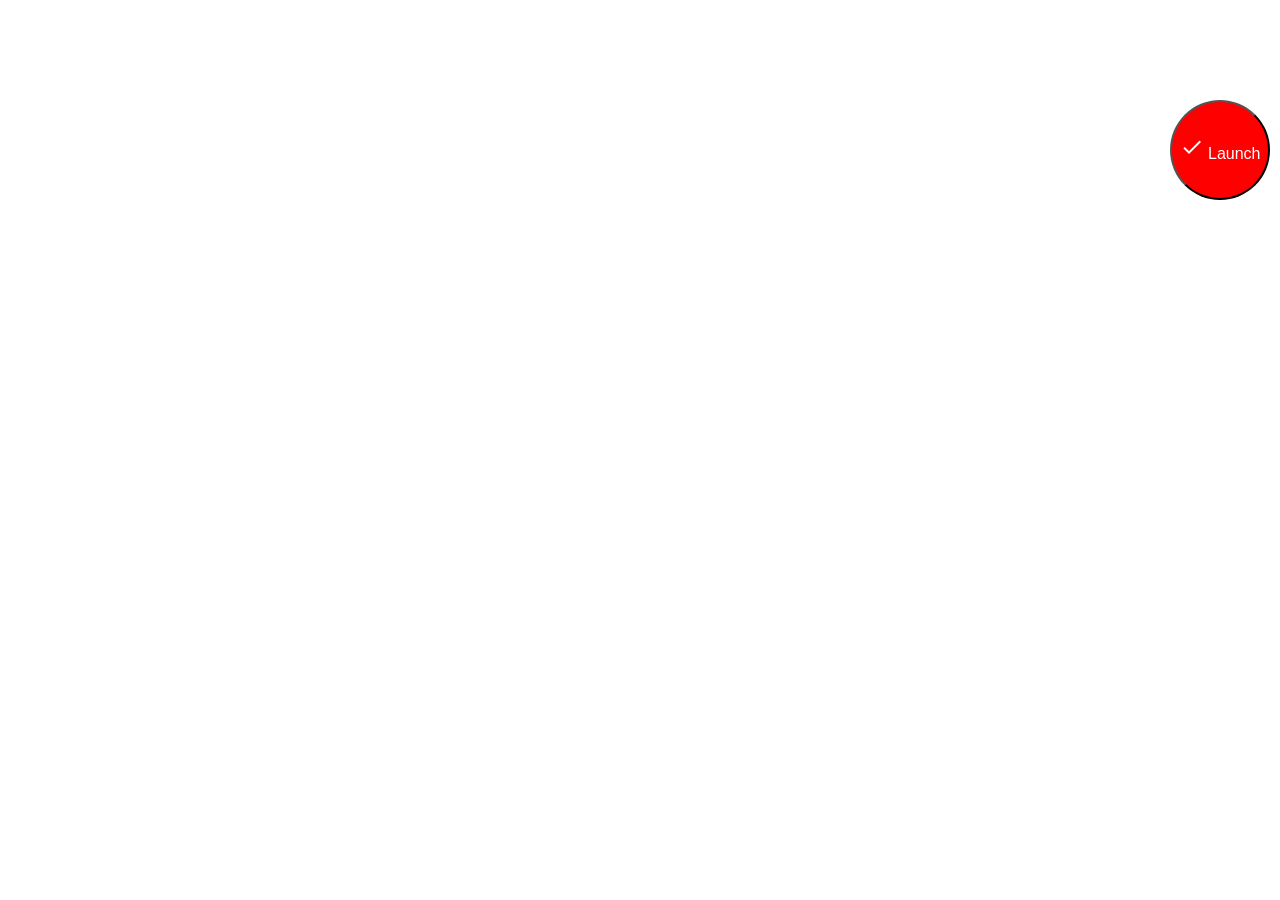
==== commit 02d6f361: "implemented randomizing can't figure out how to get css on page tho" ====
--- a/index.html
+++ b/index.html
@@ -10,10 +10,14 @@
 <!-- Bootstrap CSS -->
 <link rel="stylesheet" href="https://stackpath.bootstrapcdn.com/bootstrap/4.5.2/css/bootstrap.min.css" integrity="sha384-JcKb8q3iqJ61gNV9KGb8thSsNjpSL0n8PARn9HuZOnIxN0hoP+VmmDGMN5t9UJ0Z" crossorigin="anonymous">
 <link rel="stylesheet" href="assets/css/styles.css">
+<link href="https://fonts.googleapis.com/icon?family=Material+Icons" rel="stylesheet">
 </head>
-
 <body>
-  <div id="project">
+  <button id="btnLaunchSite">
+    <i class="material-icons">done</i>
+      Launch
+  </button>
+  <div class="container-thqtcher">
   </div>
 <!-- visible content goes here -->
 
--- a/assets/css/styles.css
+++ b/assets/css/styles.css
@@ -1,78 +1,25 @@
 
 /* css */
-body{
-  background-color: rgb(112, 160, 175);
-  padding-bottom: 50px;
-  font-family: Georgia;
+.movable{
+  padding-left: 400px;
+  padding-right: 400px;
+  position: relative;
 }
-h1{
-  font-size: 20px;
-  color: rgb(234,235,237);
-  padding-top: 15px;
-  text-align: center;
+.tasks{
+  left:200px;
 }
-h2{
-  font-size: 20px;
-  color: rgb(234,235,237);
-  text-align: center;
-}
-h3{
-  font-size: 60px;
-  color: rgb(51,30,56);
-  text-align: center;
-  padding-bottom:10px;
-}
-h4{
-  font-size: 30px;
-  color: rgb(51,30,56);
-  text-align: left;
-  padding-top: 20px;
-  padding-left: 40px;
-}
-h5{
-
-  font-size: 20px;
-  color: rgb(234,235,237);
-  text-align: left;
-  padding-top: 10px;
-  padding-left: 100px;
-}
-h6{
-  font-size: 30px;
-  color: rgb(51,30,56);
-  text-align: center;
-}
-p{
-  font-size: 20px;
-  color: rgb(234,235,237);
-  text-align: center;
-}
-img{
-  margin-top:60px;
-  padding-bottom: 30px;
-}
-.vl{
-  border-left: 1px solid;
-  border-color: rgba(234,235,237,.4);
-  height: 230px;
-  margin-left: 40px;
-}
-.tasks {
-  height: 80px;
-  width: 80px;
-  background-color: rgb(51,30,56);
+#btnLaunchSite {
+  position: fixed;
+  right: 10px;
+  top: 100px;
+  width: 100px;
+  height: 100px;
   border-radius: 50%;
-  display: inline-block;
-}
-.container {
-  padding-top: 30px;
-  padding-left: 60px;
-  padding-right: 60px;
-  padding-bottom: 30px;
-  background-color: rgb(112, 105, 147);
-}
-.vl{
-    display: block;
+  background: red;
+  color: white;
+  cursor: pointer;
+  outline: none;
+  z-index: 100;
 }
 @media (max-width: 1200px)
 {
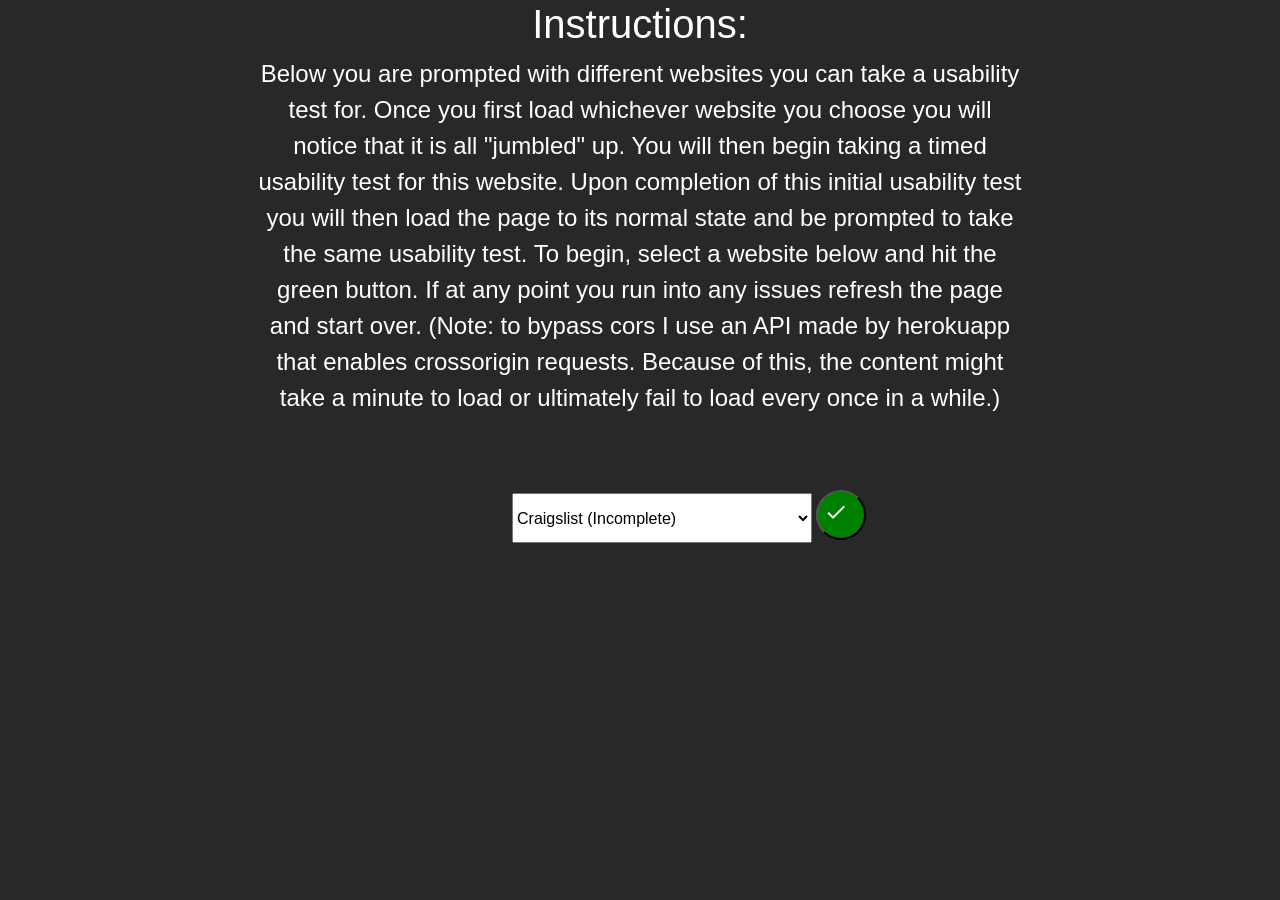
==== commit 47e2198d: "final results finished project" ====
--- a/index.html
+++ b/index.html
@@ -5,22 +5,33 @@
 <meta charset="utf-8">
 <meta name="viewport" content="width=device-width, initial-scale=1, shrink-to-fit=no">
 
-<title>Assignment 4</title>
+<title>Website Usability Tool</title>
 
 <!-- Bootstrap CSS -->
 <link rel="stylesheet" href="https://stackpath.bootstrapcdn.com/bootstrap/4.5.2/css/bootstrap.min.css" integrity="sha384-JcKb8q3iqJ61gNV9KGb8thSsNjpSL0n8PARn9HuZOnIxN0hoP+VmmDGMN5t9UJ0Z" crossorigin="anonymous">
-<link rel="stylesheet" href="assets/css/styles.css">
+<link id = "changeStyle" rel="stylesheet" href="assets/css/styles2.css">
 <link href="https://fonts.googleapis.com/icon?family=Material+Icons" rel="stylesheet">
 </head>
+<!-- visible content goes here -->
 <body>
+  <h3 id="instructions">Instructions:</h3>
+  <p id="description">Below you are prompted with different websites you can take a usability test for.
+  Once you first load whichever website you choose you will notice that it is all "jumbled" up. You will then
+begin taking a timed usability test for this website. Upon completion of this initial usability test you will then
+load the page to its normal state and be prompted to take the same usability test. To begin, select a website below
+and hit the green button. If at any point you run into any issues refresh the page and start over. (Note: to bypass
+cors I use an API made by herokuapp that enables crossorigin requests. Because of this, the content might take a minute to
+load or ultimately fail to load every once in a while.)</p>
+  <select name="websites" id="websites">
+      <option value="0">Craigslist (Incomplete)</option>
+      <option value="1">Cooking For Engineers</option>
+  </select>
   <button id="btnLaunchSite">
-    <i class="material-icons">done</i>
-      Launch
+    <i class="material-icons">done_outline</i>
   </button>
+
   <div class="container-thqtcher">
   </div>
-<!-- visible content goes here -->
-
 
 <!-- links to javascripts -->
 <script src="https://code.jquery.com/jquery-3.5.0.js"></script>
--- a/assets/css/styles2.css
+++ b/assets/css/styles2.css
@@ -0,0 +1,49 @@
+body{
+	background-color: rgb(40,40,40);
+}
+h3{
+	position:relative;
+	font-size: 40px;
+	text-align: center;
+	color: white;
+}
+p{
+	position: relative;
+	text-align: center;
+	font-size: 24px;
+	color: white;
+	margin-left: 20%;
+	margin-right: 20%;
+	margin-bottom: 5%;
+}
+#websites{
+	margin-top: 10px;
+	position: relative;
+	height: 50px;
+	width: 300px;
+	margin-left: 40%;
+}
+#btnLaunchSite {
+	margin-top: 10px;
+  position: relative;
+  width: 50px;
+  height: 50px;
+  border-radius: 50%;
+  background: green;
+  color: white;
+  cursor: pointer;
+  outline: none;
+  z-index: 100;
+}
+#timespent{
+  position: relative;
+}
+@media (max-width: 1200px)
+{
+    .vl{
+        display: none;
+    }
+    h5{
+      padding-left: 40px;
+    }
+}
